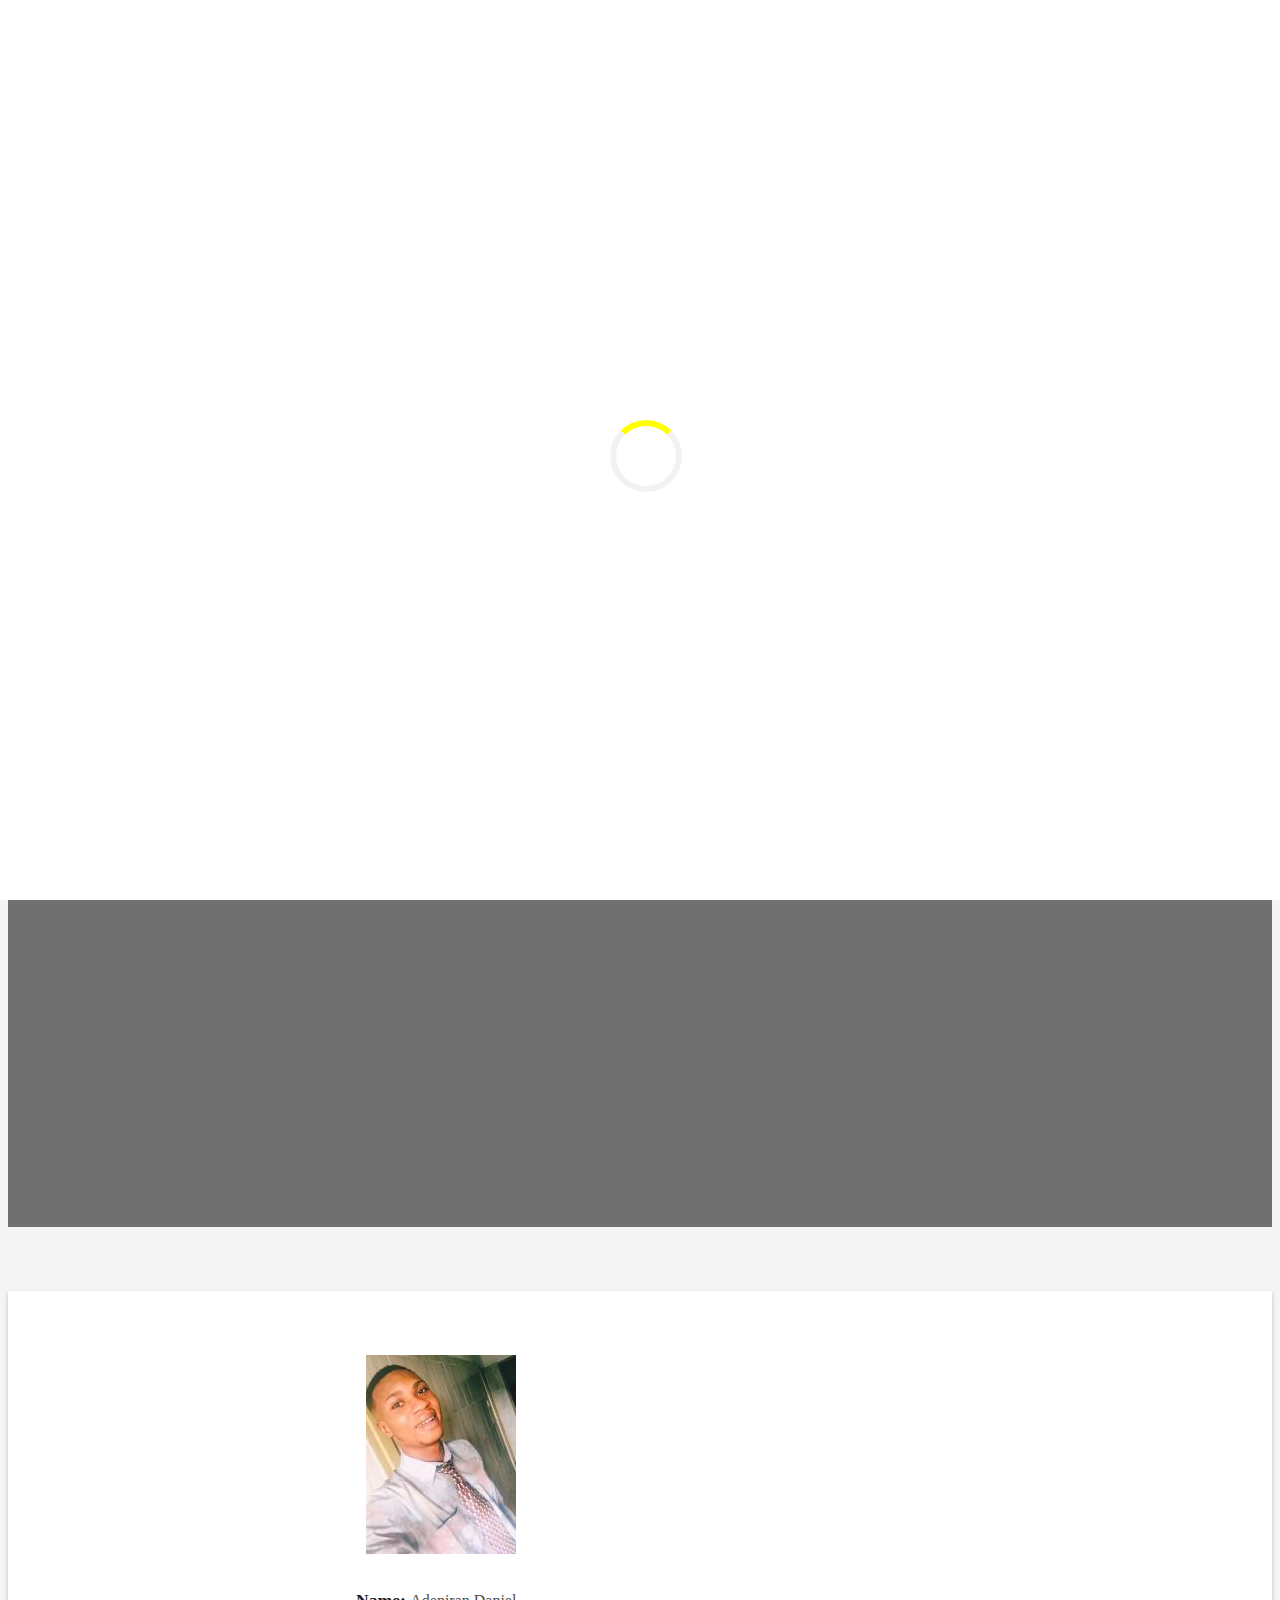
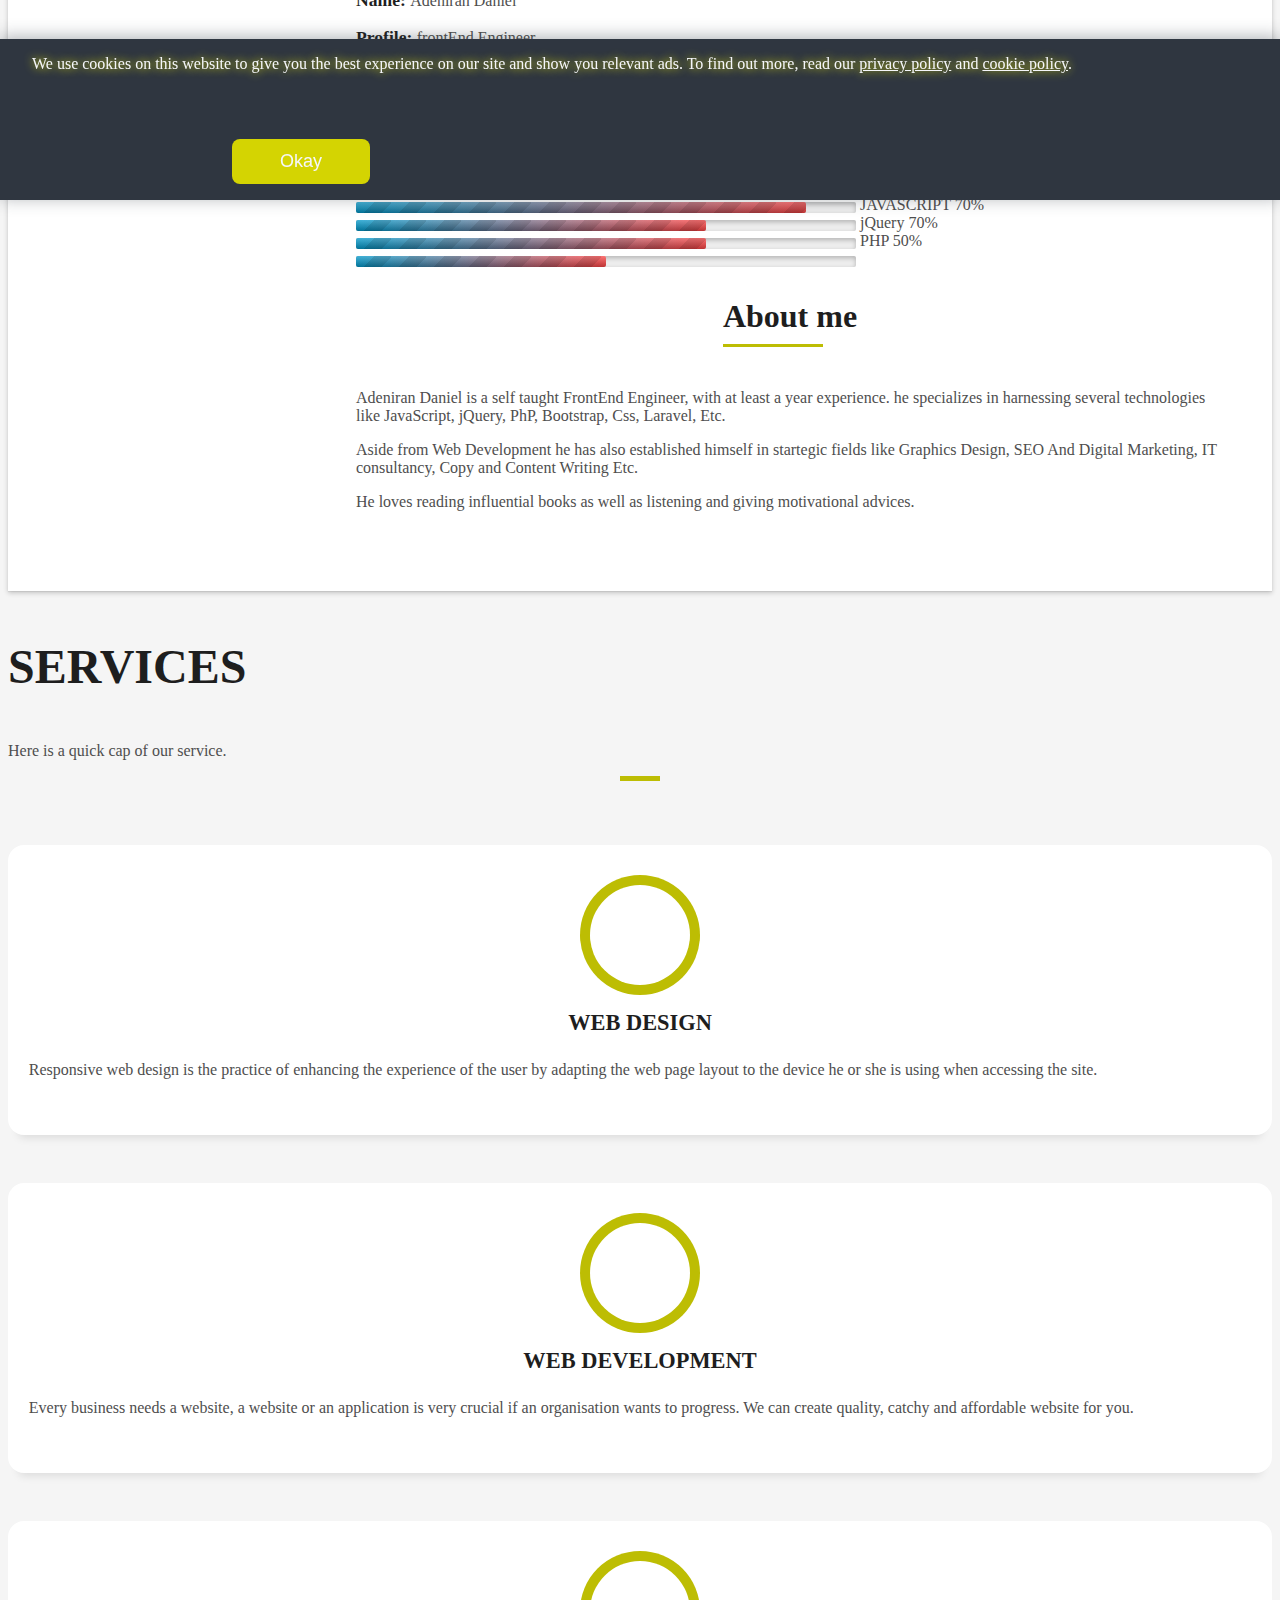
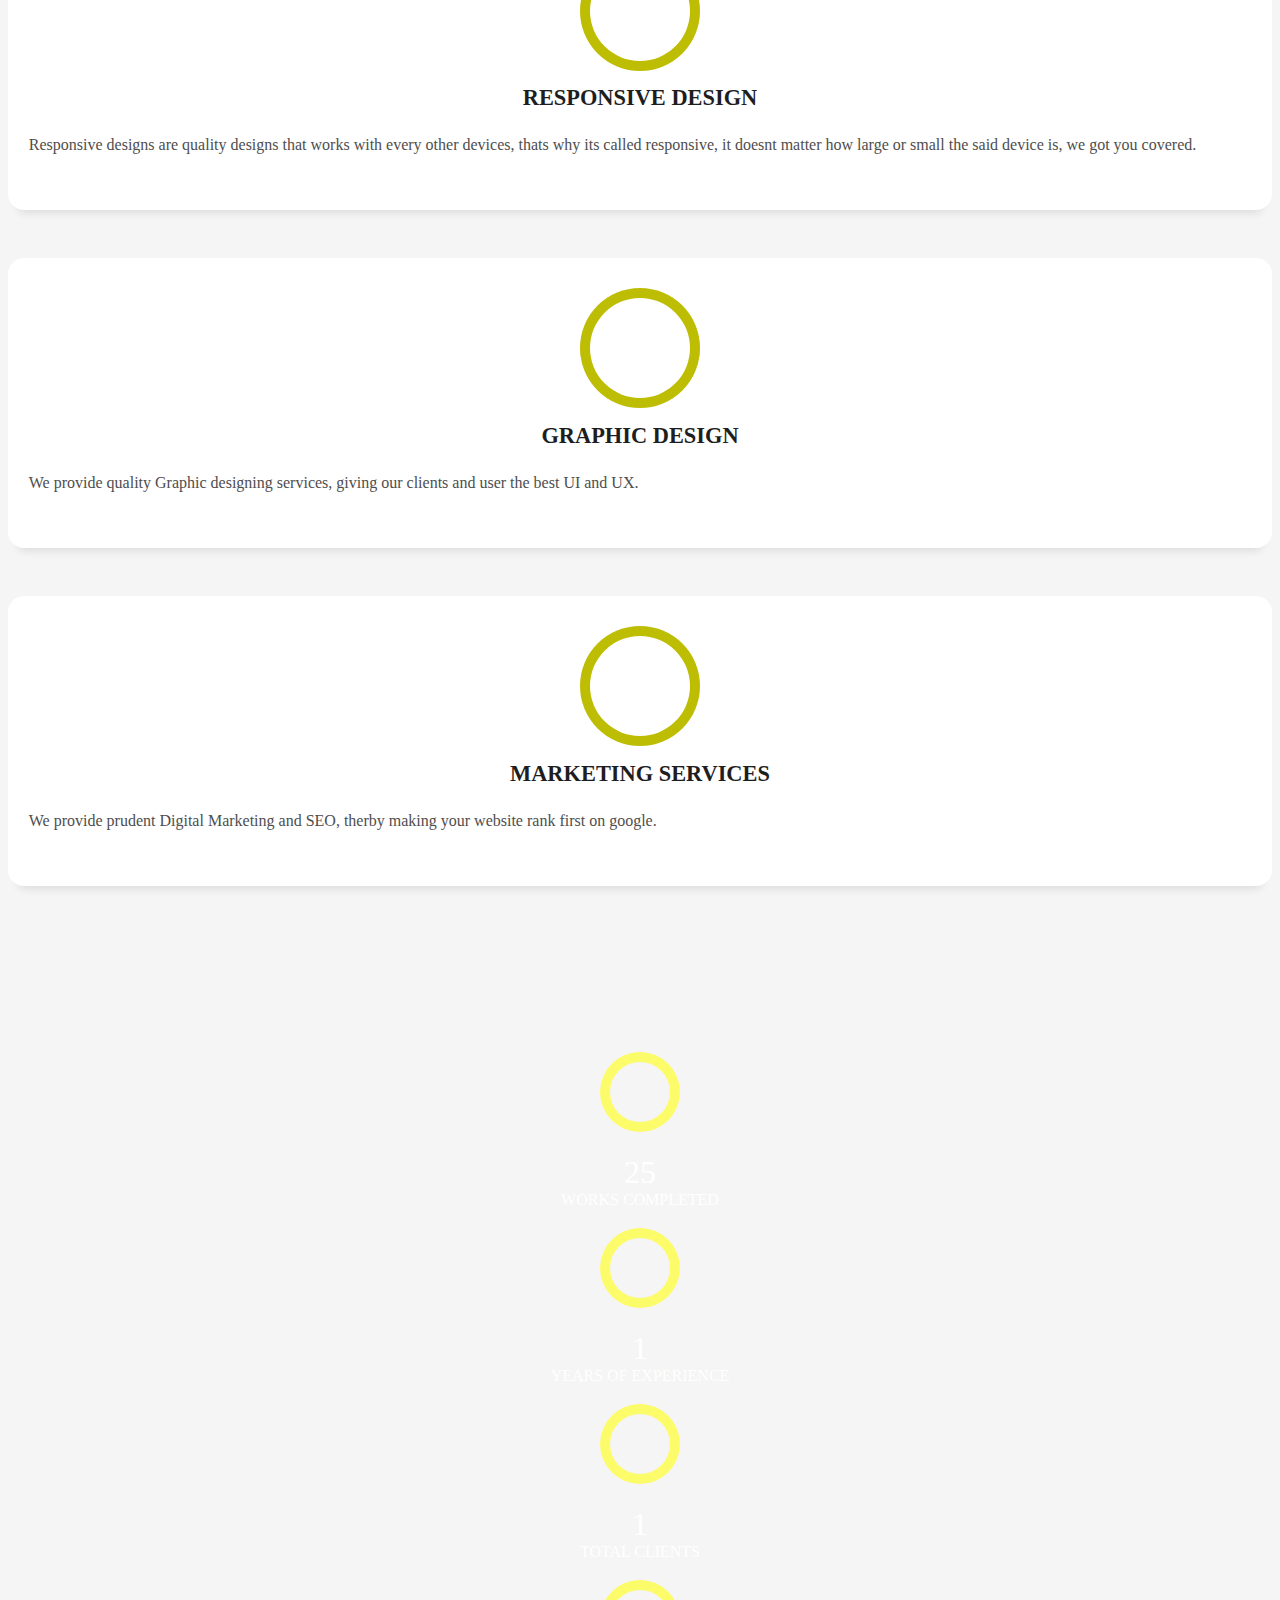
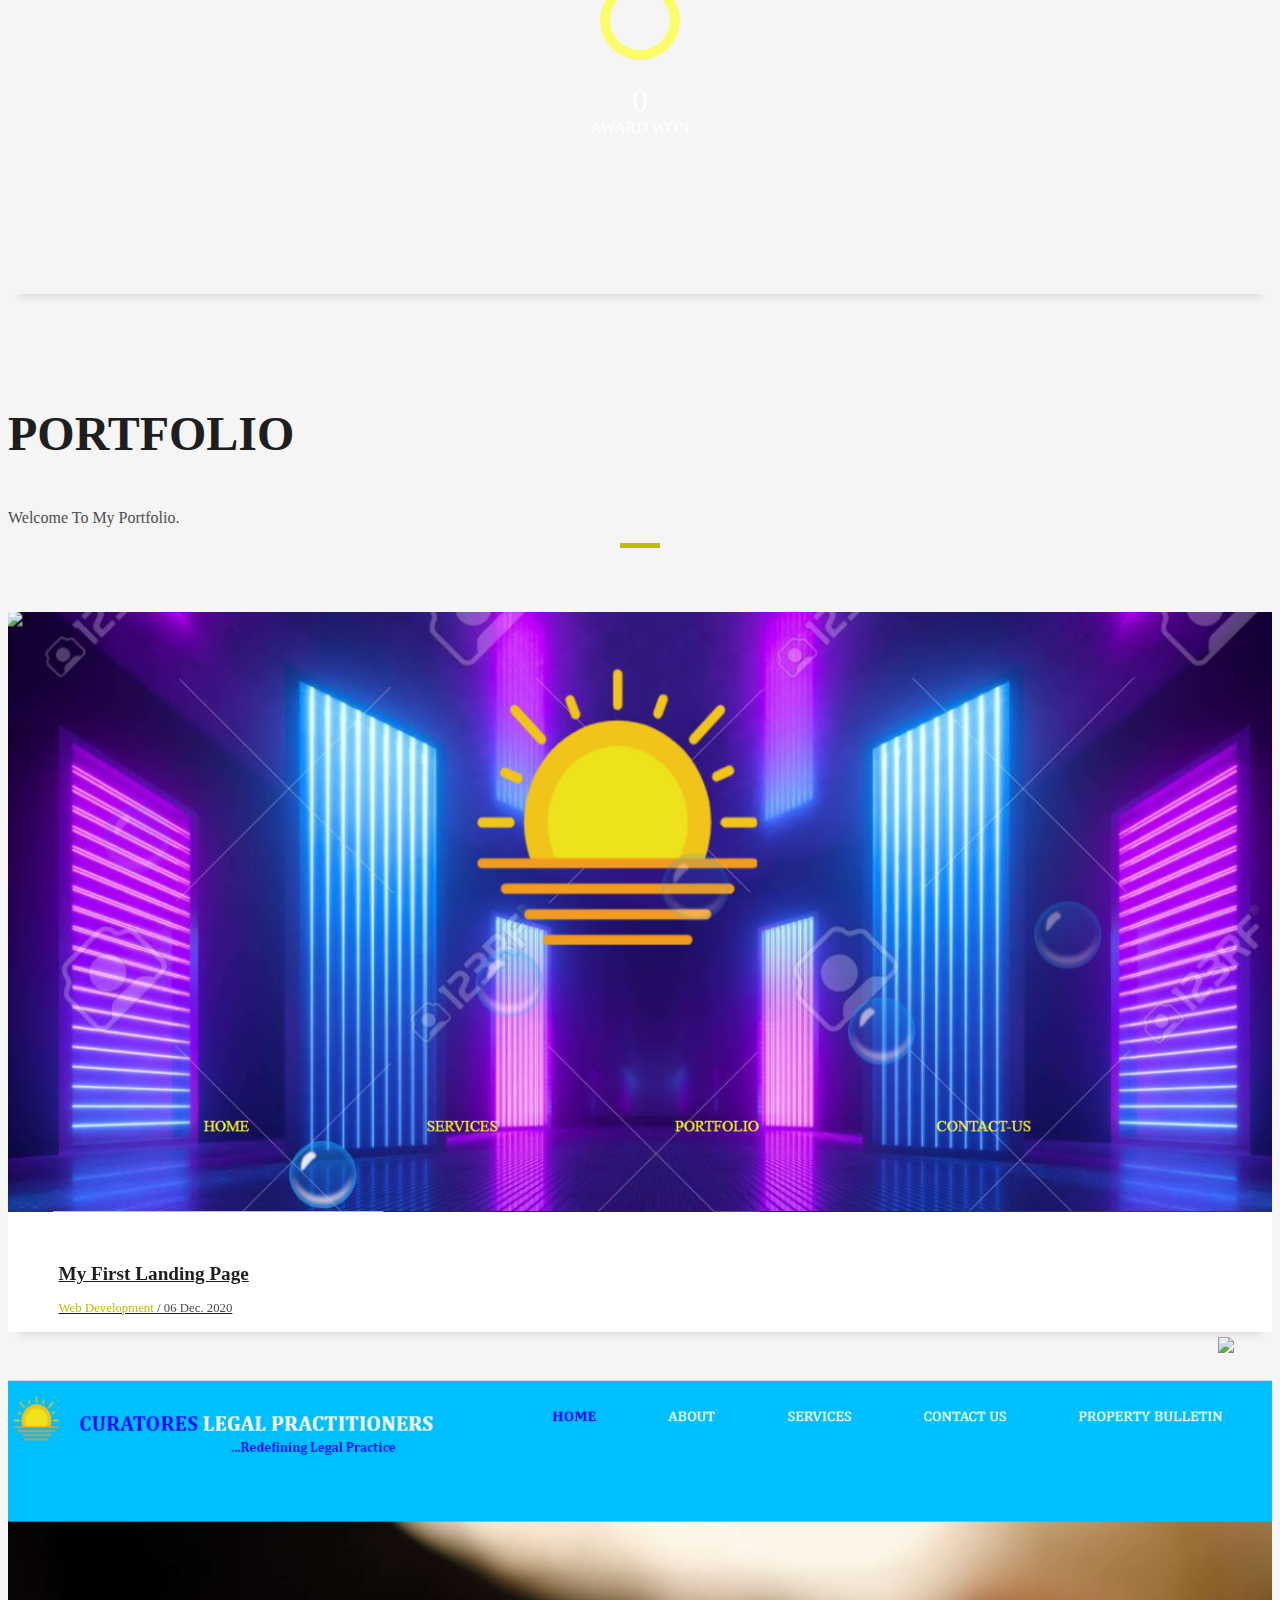
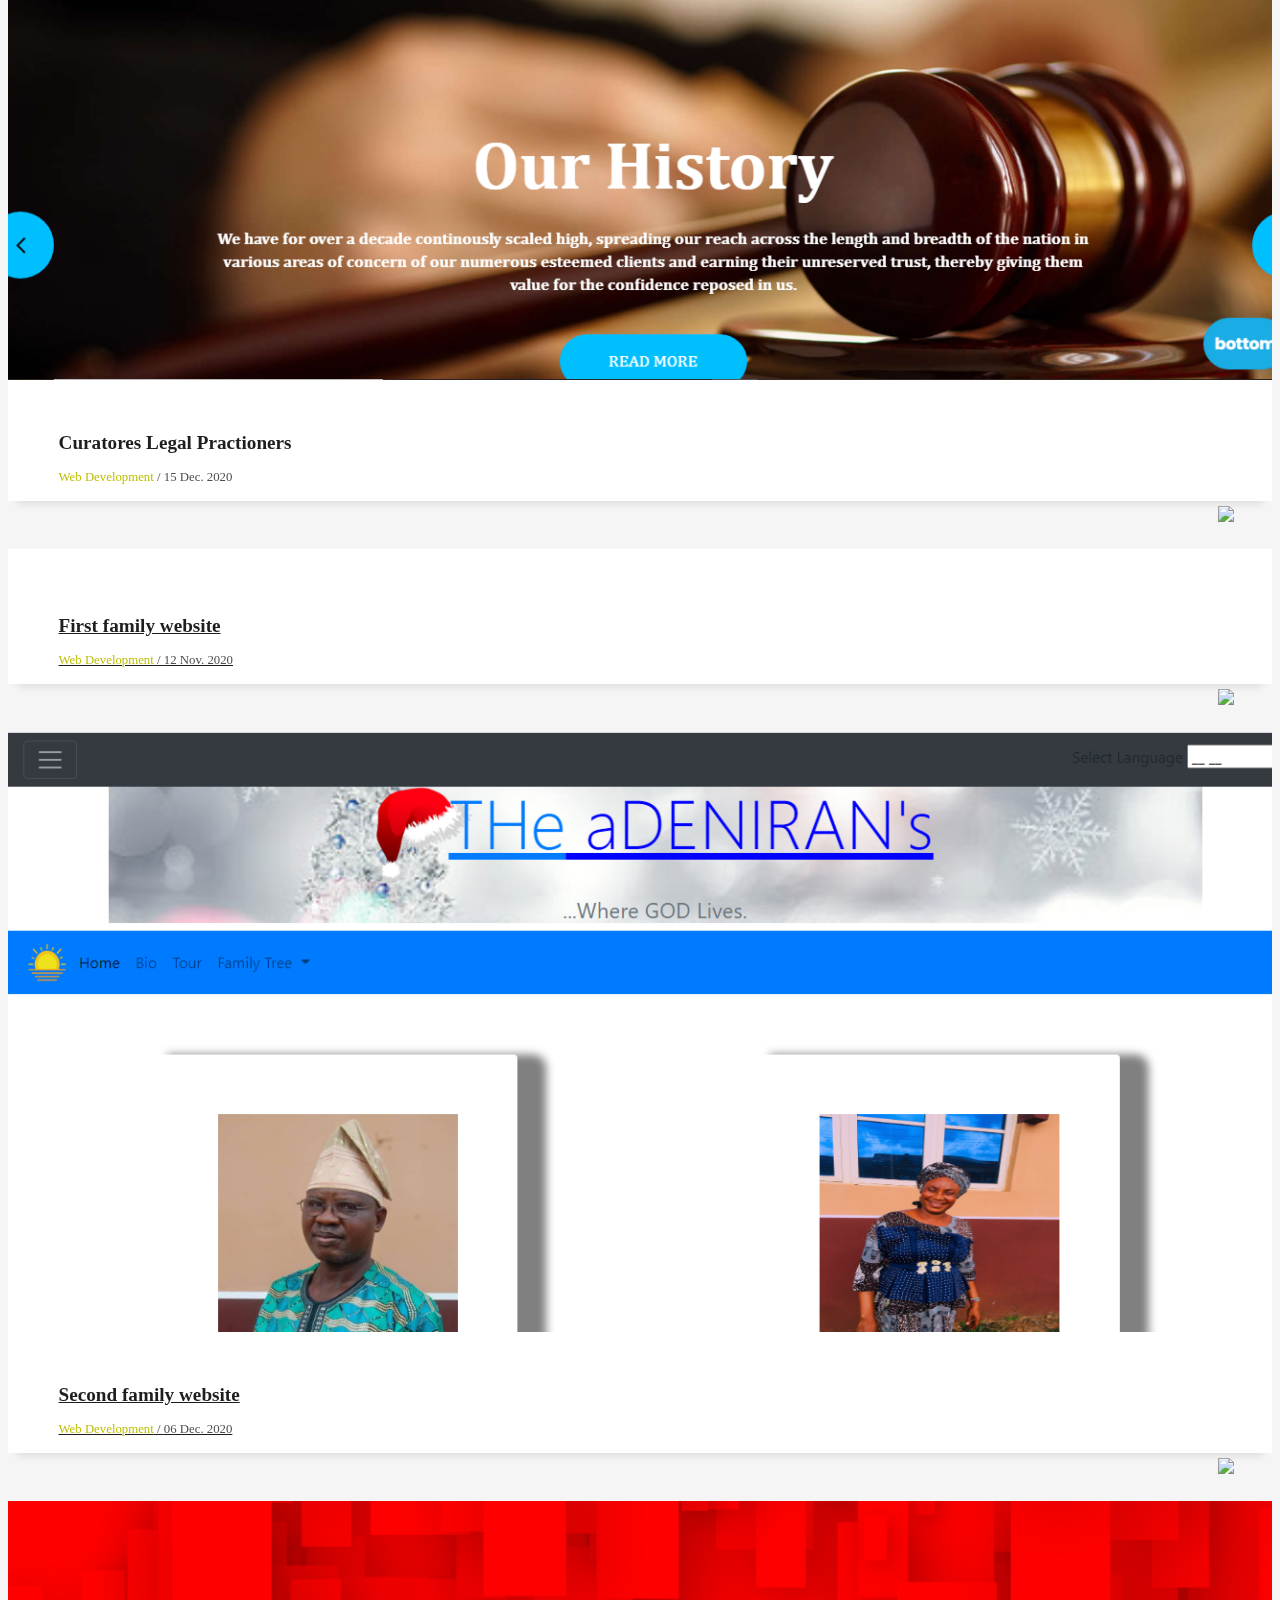
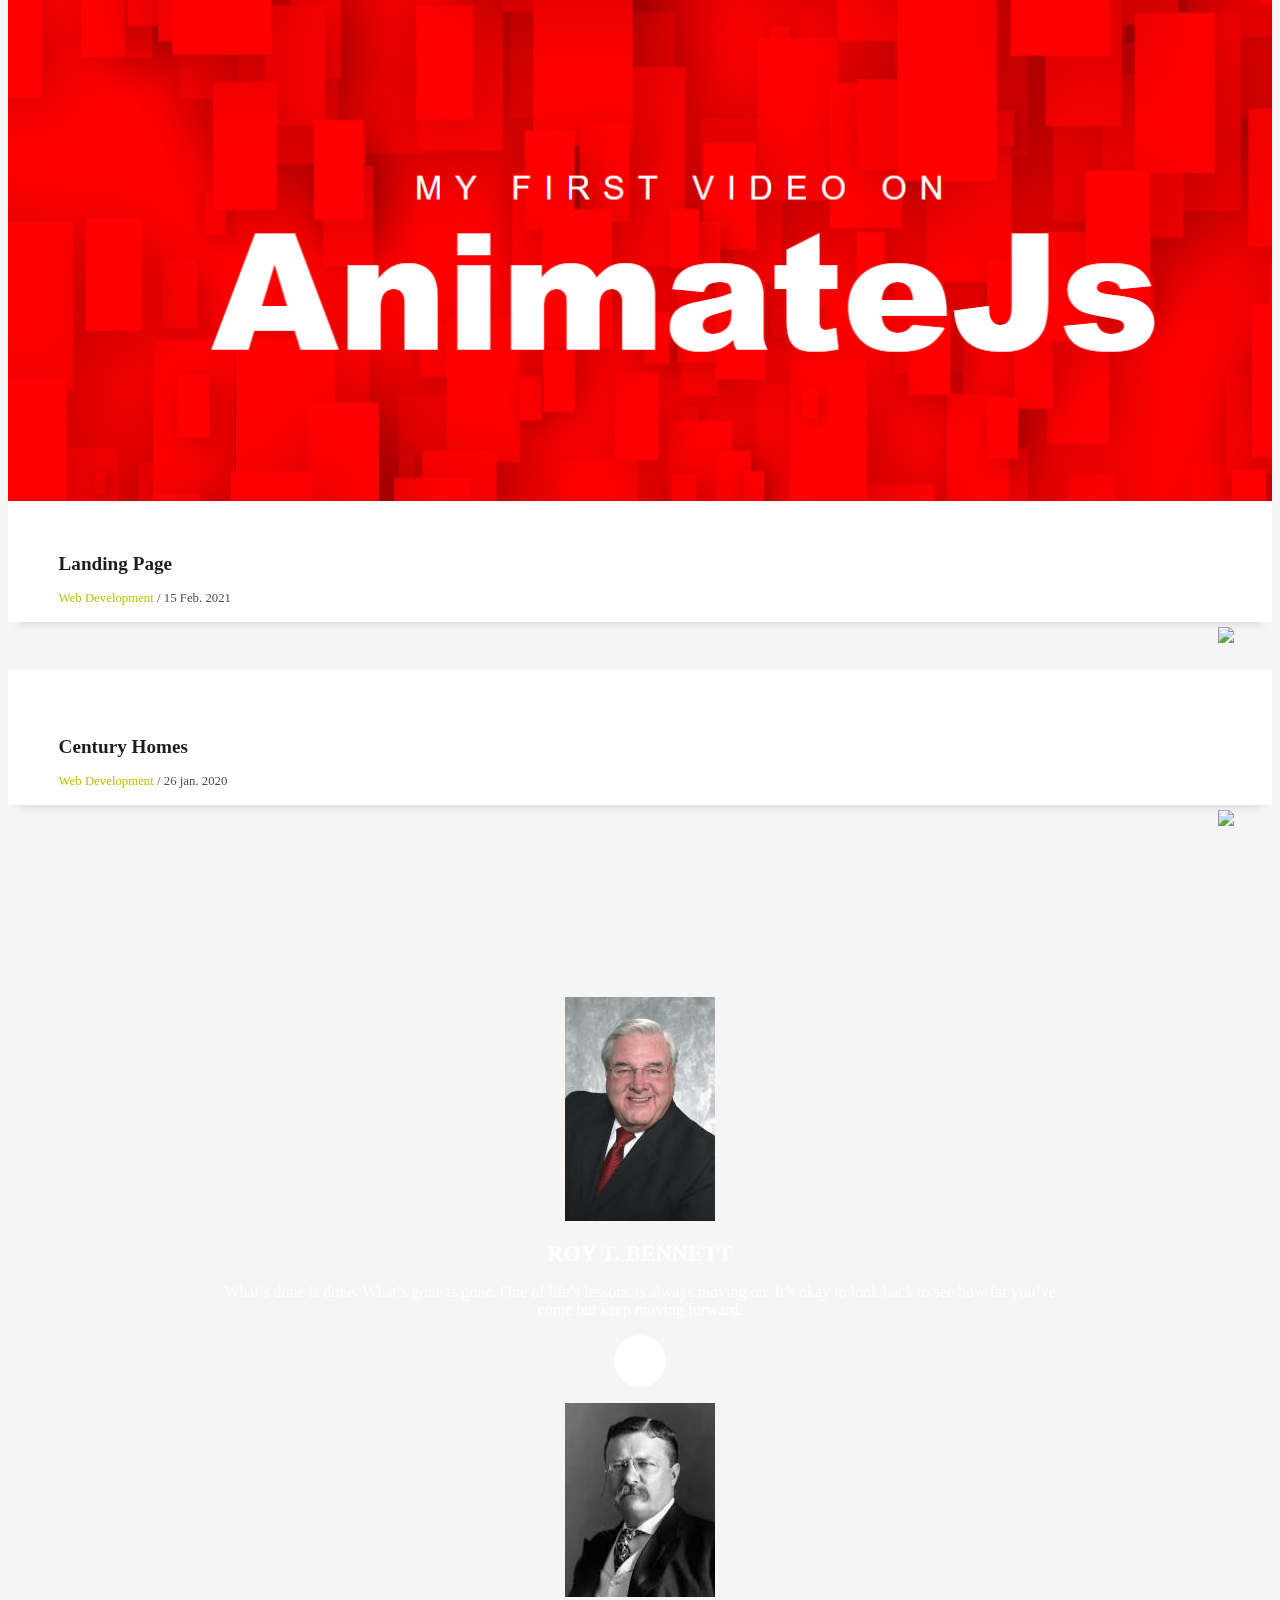
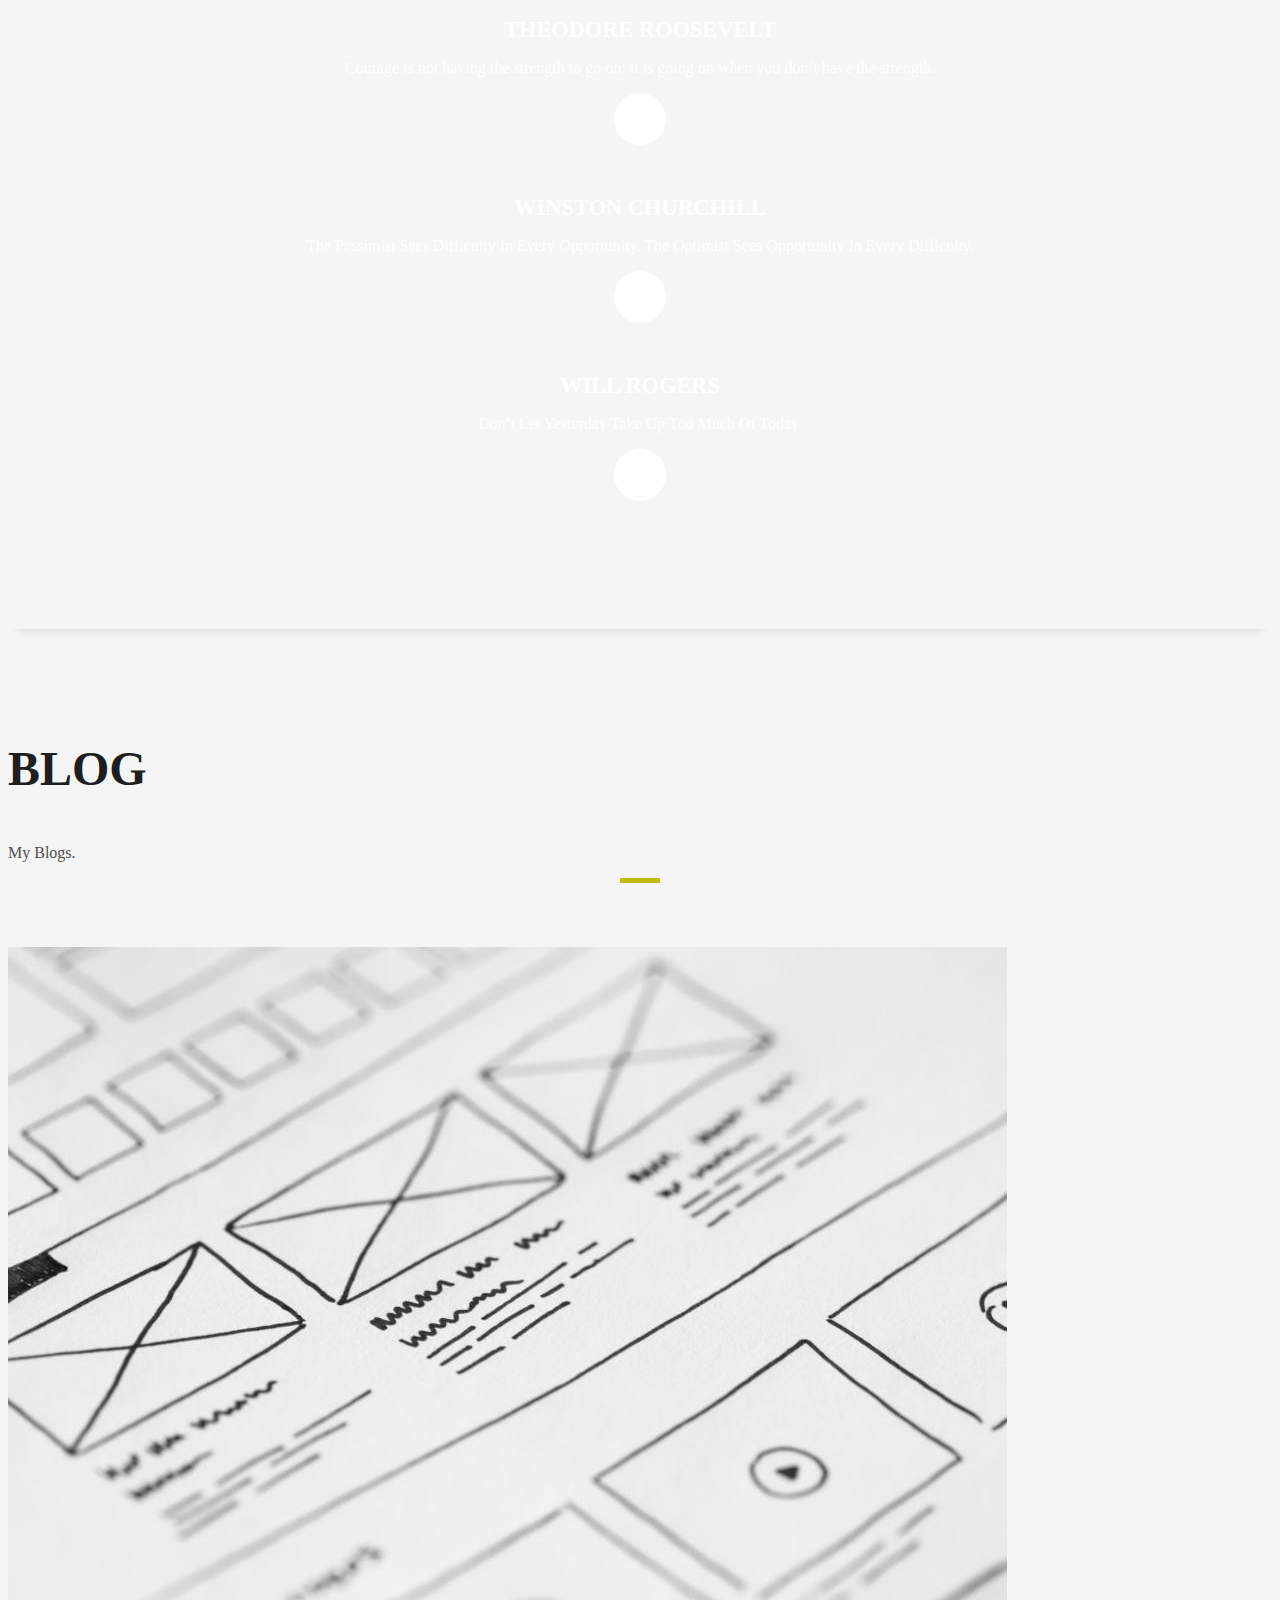
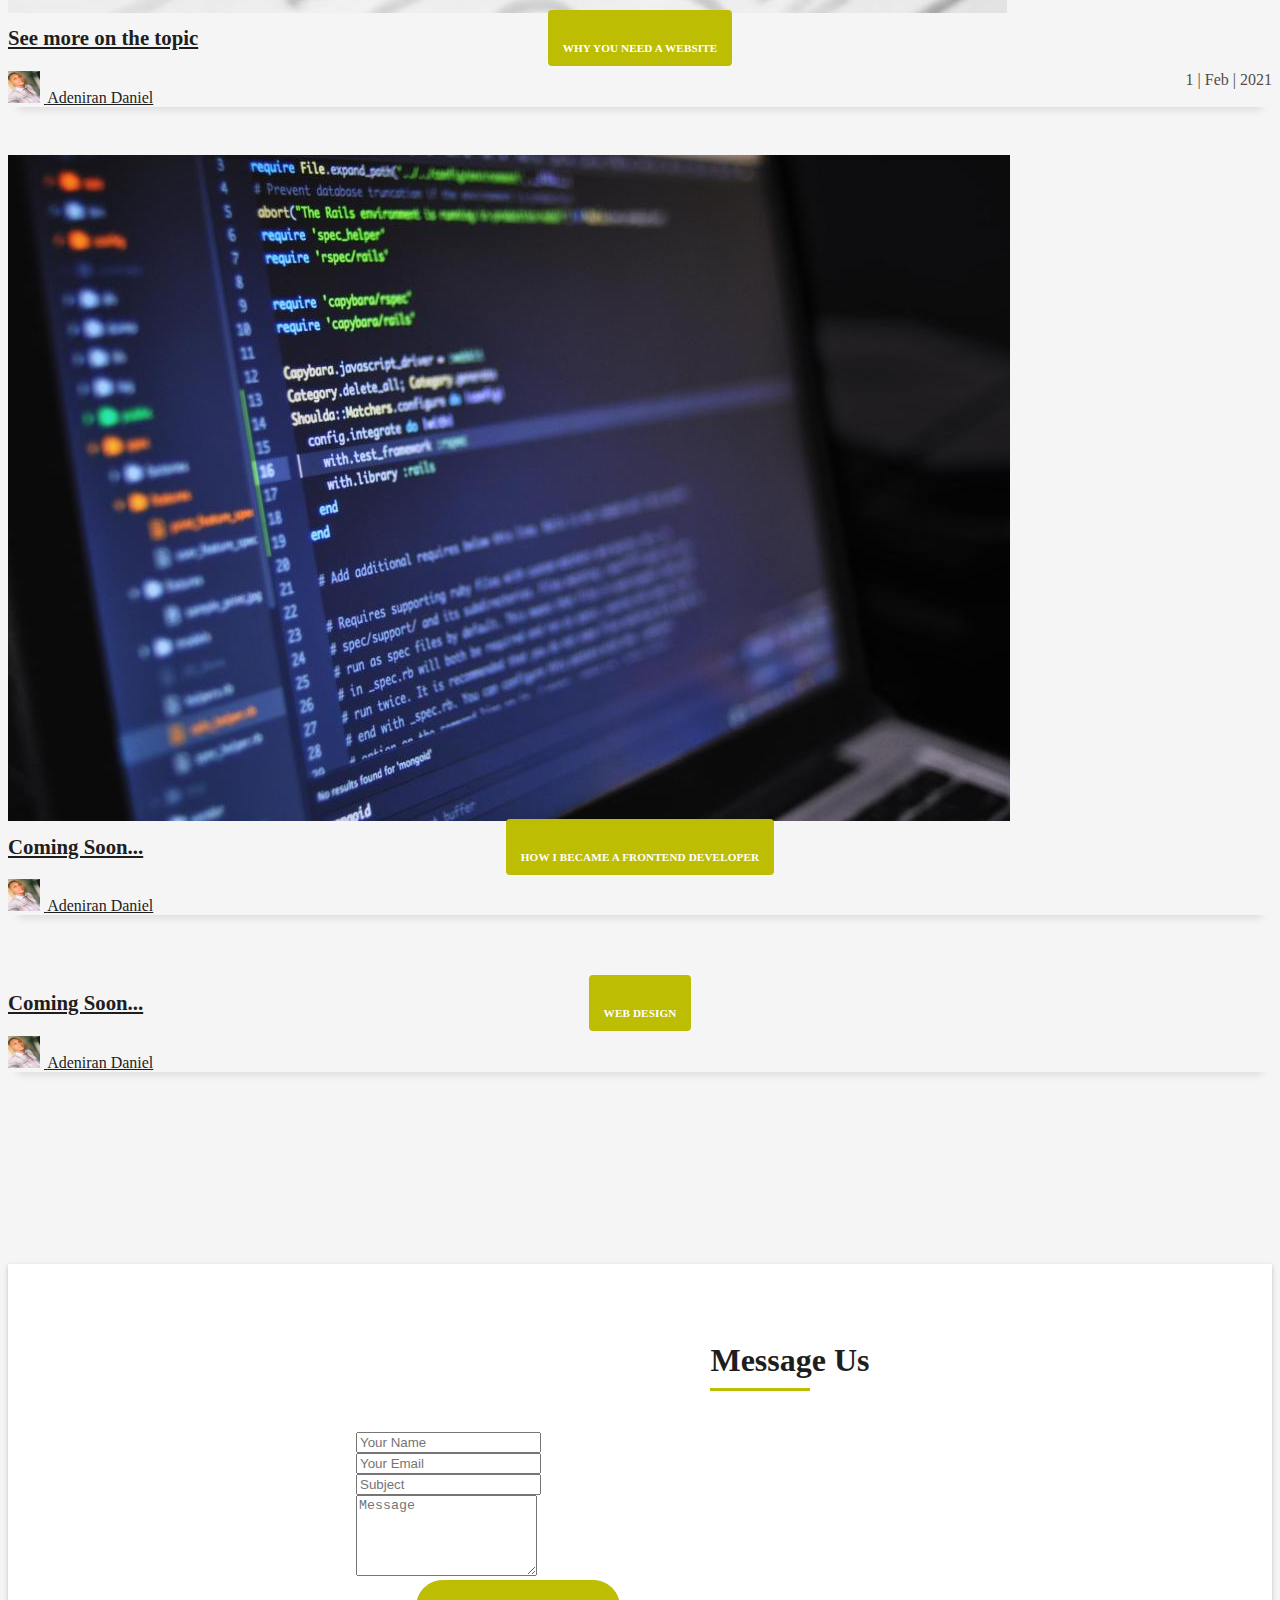
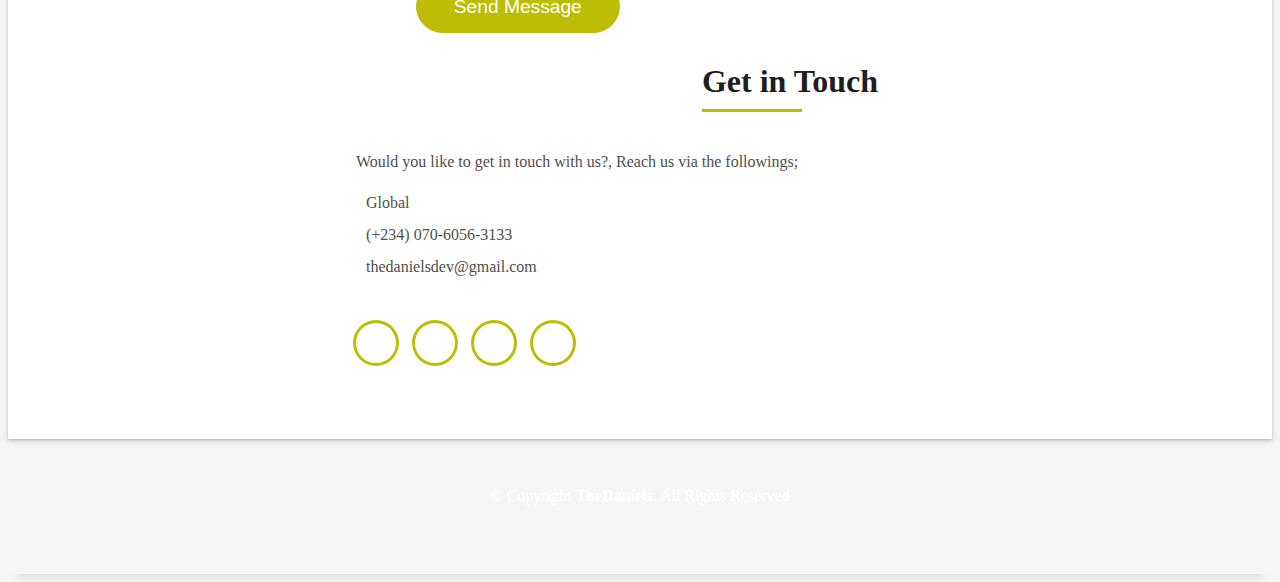
==== home.html @ ecb2acb4 "fixing responsivesness" ====
<!DOCTYPE html>
<html lang="en">

<head>
    <meta charset="utf-8">
    <title>Thedaniels.portfolio</title>
    <meta content="width=device-width, initial-scale=1.0" name="viewport">
    <meta content="" name="keywords">
    <meta content="" name="description">

    <!-- Favicons -->
    <link href="LogoMakr-8X5LYk.png" rel="icon">
    <!--<link href="img/apple-touch-icon.png" rel="apple-touch-icon">-->

    <!-- Bootstrap CSS File -->
    <link href="lib/bootstrap/css/bootstrap.min.css" rel="stylesheet">

    <!-- Libraries CSS Files -->
    <script src="https://code.jquery.com/jquery-3.5.1.js" integrity="sha256-QWo7LDvxbWT2tbbQ97B53yJnYU3WhH/C8ycbRAkjPDc=" crossorigin="anonymous"></script>

    <link rel="stylesheet" href="https://cdnjs.cloudflare.com/ajax/libs/animate.css/4.1.1/animate.min.css" />
    <link href="lib/font-awesome/css/font-awesome.min.css" rel="stylesheet">
    <link href="lib/animate/animate.min.css" rel="stylesheet">
    <link href="lib/ionicons/css/ionicons.min.css" rel="stylesheet">
    <link href="lib/owlcarousel/assets/owl.carousel.min.css" rel="stylesheet">
    <link href="lib/lightbox/css/lightbox.min.css" rel="stylesheet">

    <!-- Main Stylesheet File -->
    <link href="css/style.css" rel="stylesheet">

    <!-- =======================================================
    Theme Name: DevFolio
    Theme URL: https://bootstrapmade.com/devfolio-bootstrap-portfolio-html-template/
    Author: BootstrapMade.com
    License: https://bootstrapmade.com/license/
  ======================================================= -->
</head>

<body id="page-top" class="darkmde">

    <!--/ Nav Star /-->
    <nav class="navbar navbar-b navbar-trans navbar-expand-md fixed-top" id="mainNav">
        <div class="container">
            <div class="image-header">
                <img src="LogoMakr-8X5LYk.png">
            </div>
            <a class="navbar-brand js-scroll" href="#page-top">TheDaniels</a>

            <button class="navbar-toggler collapsed" type="button" data-toggle="collapse" data-target="#navbarDefault" aria-controls="navbarDefault" aria-expanded="false" aria-label="Toggle navigation">
        <span></span>
        <span></span>
        <span></span>
      </button>
            <div class="navbar-collapse collapse justify-content-end" id="navbarDefault">
                <ul class="navbar-nav">
                    <li class="nav-item">
                        <a class="nav-link js-scroll active" href="#home">Home</a>
                    </li>
                    <li class="shownextHome animate__animated animate__bounceIn">
                        <table class="table">
                            <tr>
                                <td>Welcome, I Love You So So Much.</td>

                            </tr>
                        </table>
                    </li>
                    <li class="nav-item">
                        <a class="nav-link js-scroll" href="#about">About</a>
                    </li>
                    <li class="shownext animate__animated animate__bounceIn">
                        <table class="table">
                            <tr>
                                <td>Read About Me?</td>

                            </tr>
                        </table>
                    </li>
                    <li class="nav-item">
                        <a class="nav-link js-scroll" href="#service">Services</a>
                    </li>
                    <li class="shownext animate__animated animate__bounceIn">
                        <table class="table">
                            <tr>
                                <td>My Services?</td>

                            </tr>
                        </table>
                    </li>
                    <li class="nav-item">
                        <a class="nav-link js-scroll" href="#work">Work</a>
                    </li>
                    <li class="shownext animate__animated animate__bounceIn">
                        <table class="table">
                            <tr>
                                <td>My Portfolio?</td>

                            </tr>
                        </table>
                    </li>
                    <li class="nav-item">
                        <a class="nav-link js-scroll" href="#blog">Blog</a>
                    </li>
                    <li class="shownext animate__animated animate__bounceIn">
                        <table class="table">
                            <tr>
                                <th>My Blogs ?.</th>


                            </tr>
                        </table>
                    </li>
                    <li class="nav-item">
                        <a class="nav-link js-scroll" href="#contact">Contact</a>
                    </li>
                    <li class="shownext animate__animated animate__bounceIn">
                        <table class="table">
                            <tr>
                                <td>My Contact?</td>

                            </tr>
                        </table>
                    </li>

                    </li>
                </ul>
            </div>
        </div>
    </nav>
    <!--/ Nav End /-->

    <!--/ Intro Skew Star /-->
    <div id="home" class="intro route bg-image" style="background-image: url(led.jpg)">
        <div class="overlay-itro"></div>
        <div class="intro-content display-table">
            <div class="table-cell">
                <div class="container">
                    <!--<p class="display-6 color-d">Hello, world!</p>-->
                    <h1 class="intro-title mb-4">I am Adeniran Daniel</h1>
                    <p class="intro-subtitle"><span class="text-slider-items">CEO TheDaniels,Web Developer,
              Frontend Engineer,Graphic Designer</span><strong class="text-slider"></strong></p>
                    <!-- <p class="pt-3"><a class="btn btn-primary btn js-scroll px-4" href="#about" role="button">Learn More</a></p> -->
                </div>
            </div>
        </div>
    </div>
    <!--/ Intro Skew End /-->

    <section id="about" class="about-mf sect-pt4 route">
        <div class="container">
            <div class="row">
                <div class="col-sm-12">
                    <div class="box-shadow-full">
                        <div class="row">
                            <div class="col-md-6">
                                <div class="row">
                                    <div class="col-sm-6 col-md-5">
                                        <div class="about-img">
                                            <img src="mini_me2.JPG" class="img-fluid rounded b-shadow-a" alt="">
                                        </div>
                                    </div>
                                    <div class="col-sm-6 col-md-7">
                                        <div class="about-info">
                                            <p><span class="title-s">Name: </span> <span>Adeniran Daniel</span></p>
                                            <p><span class="title-s">Profile: </span> <span>frontEnd Engineer</span></p>
                                            <p><span class="title-s">Email: </span> <span>thedanielsdev@gmail.com</span></p>
                                            <p><span class="title-s">Phone: </span> <span>(+234) 706-056-3133</span></p>
                                        </div>
                                    </div>
                                </div>
                                <div class="skill-mf skill-prog">
                                    <p class="title-s">Skill</p>

                                    <span>HTML</span> <span class="pull-right">95%</span>
                                    <progress max="100" value="95" class="my-progress-bar"></progress>
                                    <!--<div class="progress">
                    <div class="progress-bar" role="progressbar" style="width: 85%;" aria-valuenow="90"
                      aria-valuemin="0" aria-valuemax="100"></div>
                  </div>-->

                                    <span>CSS3</span> <span class="pull-right">90%</span>
                                    <progress max="100" value="90" class="my-progress-bar"></progress>
                                    <!--<div class="progress">
                     heres where i made my own progress bar sample <progress max="100" value="90"></progress>

                    <div class="progress-bar" role="progressbar" style="width: 75%" aria-valuenow="90" aria-valuemin="0"
                      aria-valuemax="100"></div>
                  </div>-->
                                    <span>JAVASCRIPT</span> <span class="pull-right">70%</span>
                                    <progress max="100" value="70" class="my-progress-bar"></progress>
                                    <!--<div class="progress">
                    <div class="progress-bar" role="progressbar" style="width: 50%" aria-valuenow="50" aria-valuemin="0"
                      aria-valuemax="100"></div>
                  </div>-->
                                    <span>jQuery</span> <span class="pull-right">70%</span>
                                    <progress max="100" value="70" class="my-progress-bar"></progress>
                                    <!--<div class="progress">
                    <div class="progress-bar" role="progressbar" style="width: 90%" aria-valuenow="95" aria-valuemin="0"
                      aria-valuemax="100"></div>-->

                                    <span>PHP</span> <span class="pull-right">50%</span>
                                    <progress max="100" value="50" class="my-progress-bar"></progress>


                                </div>

                            </div>

                        </div>
                        <!--<div class="pie">

                            <div id="piechart"></div>

                        </div>-->


                        <div class="col-md-6">
                            <div class="about-me pt-4 pt-md-0">
                                <div class="title-box-2">
                                    <h5 class="title-left">
                                        About me
                                    </h5>
                                </div>
                                <p class="lead">
                                    Adeniran Daniel is a self taught FrontEnd Engineer, with at least a year experience. he specializes in harnessing several technologies like JavaScript, jQuery, PhP, Bootstrap, Css, Laravel, Etc.



                                </p>
                                <p class="lead">
                                    Aside from Web Development he has also established himself in startegic fields like Graphics Design, SEO And Digital Marketing, IT consultancy, Copy and Content Writing Etc.
                                </p>
                                <p class="lead">
                                    He loves reading influential books as well as listening and giving motivational advices.
                                </p>
                            </div>
                        </div>
                    </div>

                </div>
            </div>
        </div>
        </div>
    </section>

    <!--/ Section Services Star /-->
    <section id="service" class="services-mf route">
        <div class="container">
            <div class="row">
                <div class="col-sm-12">
                    <div class="title-box text-center">
                        <h3 class="title-a">
                            Services
                        </h3>
                        <p class="subtitle-a">
                            Here is a quick cap of our service.
                        </p>
                        <div class="line-mf"></div>
                    </div>
                </div>
            </div>
            <div class="row">
                <div class="col-md-4">
                    <div class="service-box">
                        <div class="service-ico">
                            <span class="ico-circle"><i class="ion-monitor"></i></span>
                        </div>
                        <div class="service-content">
                            <h2 class="s-title">Web Design</h2>
                            <p class="s-description text-center">
                                Responsive web design is the practice of enhancing the experience of the user by adapting the web page layout to the device he or she is using when accessing the site.



                            </p>

                        </div>

                    </div>
                </div>



                <div class="col-md-4">
                    <div class="service-box">
                        <div class="service-ico">
                            <span class="ico-circle"><i class="ion-code-working"></i></span>
                        </div>
                        <div class="service-content">
                            <h2 class="s-title">Web Development</h2>
                            <p class="s-description text-center">
                                Every business needs a website, a website or an application is very crucial if an organisation wants to progress. We can create quality, catchy and affordable website for you.
                            </p>
                        </div>
                    </div>
                </div>

                <div class="col-md-4">
                    <div class="service-box">
                        <div class="service-ico">
                            <span class="ico-circle"><i class="ion-android-phone-portrait"></i></span>
                        </div>
                        <div class="service-content">
                            <h2 class="s-title">Responsive Design</h2>
                            <p class="s-description text-center">
                                Responsive designs are quality designs that works with every other devices, thats why its called responsive, it doesnt matter how large or small the said device is, we got you covered.

                            </p>
                        </div>
                    </div>
                </div>
                <div class="col-md-4">
                    <div class="service-box">
                        <div class="service-ico">
                            <span class="ico-circle"><i class="ion-paintbrush"></i></span>
                        </div>
                        <div class="service-content">
                            <h2 class="s-title">Graphic Design</h2>
                            <p class="s-description text-center">
                                We provide quality Graphic designing services, giving our clients and user the best UI and UX.
                            </p>
                        </div>
                    </div>
                </div>
                <div class="col-md-4">
                    <div class="service-box">
                        <div class="service-ico">
                            <span class="ico-circle"><i class="ion-stats-bars"></i></span>
                        </div>
                        <div class="service-content">
                            <h2 class="s-title">Marketing Services</h2>
                            <p class="s-description text-center">
                                We provide prudent Digital Marketing and SEO, therby making your website rank first on google.
                            </p>
                        </div>
                    </div>
                </div>
            </div>
        </div>
    </section>
    <!--/ Section Services End /-->

    <div class="section-counter paralax-mf bg-image" style="background-image: url(mini_overlay\ imgg.jpg)">
        <div class="overlay-mf"></div>
        <div class="container">
            <div class="row">
                <div class="col-sm-3 col-lg-3">
                    <div class="counter-box">
                        <div class="counter-ico">
                            <span class="ico-circle"><i class="ion-checkmark-round"></i></span>
                        </div>
                        <div class="counter-num">
                            <p class="counter">25</p>
                            <span class="counter-text">WORKS COMPLETED</span>
                        </div>
                    </div>
                </div>
                <div class="col-sm-3 col-lg-3">
                    <div class="counter-box pt-4 pt-md-0">
                        <div class="counter-ico">
                            <span class="ico-circle"><i class="ion-ios-calendar-outline"></i></span>
                        </div>
                        <div class="counter-num">
                            <p class="counter">1</p>
                            <span class="counter-text">YEARS OF EXPERIENCE</span>
                        </div>
                    </div>
                </div>
                <div class="col-sm-3 col-lg-3">
                    <div class="counter-box pt-4 pt-md-0">
                        <div class="counter-ico">
                            <span class="ico-circle"><i class="ion-ios-people"></i></span>
                        </div>
                        <div class="counter-num">
                            <p class="counter">1</p>
                            <span class="counter-text">TOTAL CLIENTS</span>
                        </div>
                    </div>
                </div>
                <div class="col-sm-3 col-lg-3">
                    <div class="counter-box pt-4 pt-md-0">
                        <div class="counter-ico">
                            <span class="ico-circle"><i class="ion-ribbon-a"></i></span>
                        </div>
                        <div class="counter-num">
                            <p class="counter">0</p>
                            <span class="counter-text">AWARD WON</span>
                        </div>
                    </div>
                </div>
            </div>
        </div>
    </div>

    <!--/ Section Portfolio Star /-->
    <section id="work" class="portfolio-mf sect-pt4 route">
        <div class="container">
            <div class="row">
                <div class="col-sm-12">
                    <div class="title-box text-center">
                        <h3 class="title-a">
                            Portfolio
                        </h3>
                        <p class="subtitle-a">
                            Welcome To My Portfolio.
                        </p>
                        <div class="line-mf"></div>
                    </div>
                </div>
            </div>
            <div class="row">
                <div class="col-md-4">
                    <div class="work-box">
                        <a href="mini_my first portfolio website.png" data-lightbox="gallery-mf">
                            <div class="work-img">
                                <img src="mini_my first portfolio website.png" alt="" class="img-fluid">
                            </div>
                            <div class="work-content">
                                <div class="row">
                                    <div class="col-sm-8">
                                        <h2 class="w-title">My First Landing Page</h2>
                                        <div class="w-more">
                                            <span class="w-ctegory">Web Development</span> / <span class="w-date">06 Dec. 2020</span>
                                        </div>

                                    </div>
                                    <div class="col-sm-4">
                                        <div class="w-like">
                                            <span class=""><img src="mini_github icon.png"></span>
                                        </div>
                                    </div>
                                </div>
                            </div>
                        </a>
                    </div>
                </div>

                <div class="col-md-4">
                    <div class="work-box">
                        <a href="mini_new cur.png" data-lightbox="gallery-mf">
                            <div class="work-img">
                                <a href="https://thedanielsdev.github.io/curatores.com/" target="_blank"><img src="mini_new cur.png" alt="" class="img-fluid">
                                </a>
                            </div>
                            <div class="work-content">

                                <div class="row">
                                    <div class="col-sm-8">
                                        <h2 class="w-title">Curatores Legal Practioners</h2>
                                        <div class="w-more">
                                            <span class="w-ctegory">Web Development</span> / <span class="w-date">15 Dec. 2020</span>
                                        </div>
                                    </div>
                                    <div class="col-sm-4">
                                        <div class="w-like">
                                            <span class=""><img src="mini_github icon.png"></span>
                                        </div>
                                    </div>
                                </div>
                            </div>
                        </a>
                    </div>
                </div>

                <div class="col-md-4">
                    <div class="work-box">
                        <a href="mini_the adenirans first trial img.png" data-lightbox="gallery-mf">
                            <div class="work-img">
                                <img src="mini_the adenirans first trial img.png" alt="" class="img-fluid">
                            </div>
                            <div class="work-content">
                                <div class="row">
                                    <div class="col-sm-8">
                                        <h2 class="w-title">First family website</h2>
                                        <div class="w-more">
                                            <span class="w-ctegory">Web Development</span> / <span class="w-date">12 Nov. 2020</span>
                                        </div>
                                    </div>
                                    <div class="col-sm-4">
                                        <div class="w-like">
                                            <span class=""><img src="mini_github icon.png"></span>
                                        </div>
                                    </div>
                                </div>
                            </div>
                        </a>
                    </div>
                </div>
                <div class="col-md-4">
                    <div class="work-box">
                        <a href="mini_second family website.png" data-lightbox="gallery-mf">
                            <div class="work-img">
                                <img src="mini_second family website.png" alt="" class="img-fluid">
                            </div>
                            <div class="work-content">
                                <div class="row">
                                    <div class="col-sm-8">
                                        <h2 class="w-title">Second family website</h2>
                                        <div class="w-more">
                                            <span class="w-ctegory">Web Development</span> / <span class="w-date">06 Dec. 2020</span>
                                        </div>
                                    </div>
                                    <div class="col-sm-4">
                                        <div class="w-like">
                                            <span class=""><img src="mini_github icon.png"></span>
                                        </div>
                                    </div>
                                </div>
                            </div>
                        </a>
                    </div>
                </div>
                <div class="col-md-4">
                    <div class="work-box">
                        <a href="mini_animate js landing page 2.png" data-lightbox="gallery-mf">
                            <div class="work-img">
                                <a href="https://thedanielsdev.github.io/animejs/" target="_blank"><img src="mini_animate js landing page 2.png" alt="" class="img-fluid"></a>
                            </div>
                            <div class="work-content">
                                <div class="row">
                                    <div class="col-sm-8">
                                        <h2 class="w-title">Landing Page</h2>
                                        <div class="w-more">
                                            <span class="w-ctegory">Web Development</span> / <span class="w-date">15 Feb. 2021</span>
                                        </div>
                                    </div>
                                    <div class="col-sm-4">
                                        <div class="w-like">
                                            <span class=""><img src="mini_github icon.png"></span>
                                        </div>
                                    </div>
                                </div>
                            </div>
                        </a>
                    </div>
                </div>
                <div class="col-md-4">
                    <div class="work-box">
                        <a href="mini_century homes bg.png" data-lightbox="gallery-mf">
                            <div class="work-img">
                                <a href="https://thedanielsdev.github.io/century-homes/" target="_blank"><img src="mini_century homes bg.png" alt="" class="img-fluid">
                                </a>
                            </div>
                            <div class="work-content">
                                <div class="row">
                                    <div class="col-sm-8">
                                        <h2 class="w-title">Century Homes</h2>
                                        <div class="w-more">
                                            <span class="w-ctegory">Web Development</span> / <span class="w-date">26 jan. 2020</span>
                                        </div>
                                    </div>
                                    <div class="col-sm-4">
                                        <div class="w-like">
                                            <span class=""><img src="mini_github icon.png"></span>
                                        </div>
                                    </div>
                                </div>
                            </div>
                        </a>
                    </div>
                </div>

            </div>
        </div>
    </section>
    <!--/ Section Portfolio End /-->

    <!--/ Section Testimonials Star /-->
    <div class="testimonials paralax-mf bg-image" style="background-image: url(mini_overlay\ imgg.jpg)">
        <div class="overlay-mf"></div>
        <div class="container">
            <div class="row">
                <div class="col-md-12">
                    <div id="testimonial-mf" class="owl-carousel owl-theme">
                        <div class="testimonial-box">
                            <div class="author-test">
                                <img src="mini_Robert_T._Bennett.jpg" alt="" class="rounded-circle b-shadow-a">
                                <span class="author">Roy T. Bennett</span>
                            </div>
                            <div class="content-test">
                                <p class="description lead">
                                    What’s done is done. What’s gone is gone. One of life’s lessons is always moving on. It’s okay to look back to see how far you’ve come but keep moving forward.
                                </p>
                                <span class="comit"><i class="fa fa-quote-right"></i></span>
                            </div>
                        </div>
                        <div class="testimonial-box">
                            <div class="author-test">
                                <img src="mini_Theodore Roosevelt.jpg" alt="" class="rounded-circle b-shadow-a">
                                <span class="author">Theodore Roosevelt</span>
                            </div>
                            <div class="content-test">
                                <p class="description lead">
                                    Courage is not having the strength to go on; it is going on when you don’t have the strength.
                                </p>
                                <span class="comit"><i class="fa fa-quote-right"></i></span>
                            </div>
                        </div>
                        <!--the one i just added-->
                        <div class="testimonial-box">
                            <div class="author-test">
                                <img src="mini_winston churchil;l.jpeg" alt="" class="rounded-circle b-shadow-a">
                                <span class="author">Winston Churchill</span>
                            </div>
                            <div class="content-test">
                                <p class="description lead">
                                    The Pessimist Sees Difficulty In Every Opportunity. The Optimist Sees Opportunity In Every Difficulty.
                                </p>
                                <span class="comit"><i class="fa fa-quote-right"></i></span>
                            </div>
                        </div>
                        <!--one more-->
                        <div class="testimonial-box">
                            <div class="author-test">
                                <img src="mini_will rogers.jpg" alt="" class="rounded-circle b-shadow-a">
                                <span class="author">Will Rogers</span>
                            </div>
                            <div class="content-test">
                                <p class="description lead">
                                    Don’t Let Yesterday Take Up Too Much Of Today.
                                </p>
                                <span class="comit"><i class="fa fa-quote-right"></i></span>
                            </div>
                        </div>
                    </div>
                </div>
            </div>
        </div>
    </div>

    <!--/ Section Blog Star /-->
    <section id="blog" class="blog-mf sect-pt4 route">
        <div class="container">
            <div class="row">
                <div class="col-sm-12">
                    <div class="title-box text-center">
                        <h3 class="title-a">
                            Blog
                        </h3>
                        <p class="subtitle-a">
                            My Blogs.
                        </p>
                        <div class="line-mf"></div>
                    </div>
                </div>
            </div>
            <div class="row">
                <div class="col-md-4 animate__animated animate__backInLeft">
                    <div class="card card-blog">
                        <div class="card-img">
                            <a href="why-you-need-a-website.html"><img src="mini_why you need a website.jpg" alt="" class="img-fluid"></a>
                        </div>
                        <div class="card-body">
                            <div class="card-category-box">
                                <div class="card-category">
                                    <a href="why-you-need-a-website.html">
                                        <h6 class="category">Why You Need A Website</h6>
                                    </a>
                                </div>
                            </div>
                            <h3 class="card-title"><a href="why-you-need-a-website.html">See more on the topic</a></h3>
                            <p class="card-description">

                            </p>
                        </div>
                        <div class="card-footer">
                            <div class="post-author">
                                <a href="#">
                                    <img src="mini_me2.JPG" alt="" class="avatar rounded-circle">
                                    <span class="author">Adeniran Daniel</span>
                                </a>
                            </div>
                            <div class="post-date">
                                <span class="ion-ios-clock-outline"></span> 1 | Feb | 2021
                            </div>
                        </div>
                    </div>
                </div>
                <!--second blog card-->
                <div class="col-md-4">
                    <div class="card card-blog animate__animated animate__backInDown">
                        <div class="card-img">
                            <a href="#"><img src="mini_frontend.jpg" alt="" class="img-fluid"></a>
                        </div>
                        <div class="card-body">
                            <div class="card-category-box">
                                <div class="card-category">
                                    <h6 class="category">How I Became A FrontEnd Developer</h6>
                                </div>
                            </div>
                            <h3 class="card-title"><a href="#">Coming Soon...</a></h3>
                            <p class="card-description">

                            </p>
                        </div>
                        <div class="card-footer">
                            <div class="post-author">
                                <a href="#">
                                    <img src="mini_me2.JPG" alt="" class="avatar rounded-circle">

                                    <span class="author">Adeniran Daniel</span>
                                </a>
                            </div>
                            <div class="post-date">
                                <span class="ion-ios-clock-outline"></span>
                            </div>
                        </div>
                    </div>
                </div>
                <!--third blog card-->
                <div class="col-md-4 animate__animated animate__backInRight">
                    <div class="card card-blog">
                        <div class="card-img">
                            <a href="blog-single.html"><img src="img/post-3.jpg" alt="" class="img-fluid"></a>
                        </div>
                        <div class="card-body">
                            <div class="card-category-box">
                                <div class="card-category">
                                    <h6 class="category">Web Design</h6>
                                </div>
                            </div>
                            <h3 class="card-title"><a href="blog-single.html">Coming Soon...</a></h3>
                            <p class="card-description">

                            </p>
                        </div>
                        <div class="card-footer">
                            <div class="post-author">
                                <a href="#">
                                    <img src="mini_me2.JPG" alt="" class="avatar rounded-circle">

                                    <span class="author">Adeniran Daniel</span>
                                </a>
                            </div>
                            <div class="post-date">
                                <span class="ion-ios-clock-outline"></span>
                            </div>
                        </div>
                    </div>
                </div>
            </div>
        </div>
    </section>
    <!--/ Section Blog End /-->



    <!--/ Section Contact-Footer Star /-->
    <section class="paralax-mf footer-paralax bg-image sect-mt4 route" style="background-image: url(mini_overlay\ imgg.jpg)">
        <div class="overlay-mf"></div>
        <div class="container">
            <div class="row">
                <div class="col-sm-12">
                    <div class="contact-mf">
                        <div id="contact" class="box-shadow-full">
                            <div class="row">
                                <div class="col-md-6">
                                    <div class="title-box-2">
                                        <h5 class="title-left">
                                            Message Us
                                        </h5>
                                    </div>
                                    <div>
                                        <form action="https://formsubmit.co/thedanielsdev@gmail.com" method="POST" id="register" role="form" class="contactForm">
                                            <div id="sendmessage">Your message has been sent. Thank you!</div>
                                            <div id="errormessage"></div>
                                            <div class="row">
                                                <div class="col-md-12 mb-3">
                                                    <div class="form-group">
                                                        <input type="text" name="name" class="form-control" id="name" placeholder="Your Name" data-rule="minlen:4" data-msg="Please enter at least 4 chars" />
                                                        <div class="validation"></div>
                                                    </div>
                                                </div>
                                                <div class="col-md-12 mb-3">
                                                    <div class="form-group">
                                                        <input type="email" class="form-control" name="email" id="email" placeholder="Your Email" data-rule="email" data-msg="Please enter a valid email" />
                                                        <div class="validation"></div>
                                                    </div>
                                                </div>
                                                <div class="col-md-12 mb-3">
                                                    <div class="form-group">
                                                        <input type="text" class="form-control" name="subject" id="subject" placeholder="Subject" data-rule="minlen:4" data-msg="Please enter at least 8 chars of subject" />
                                                        <div class="validation"></div>
                                                    </div>
                                                </div>
                                                <div class="col-md-12 mb-3">
                                                    <div class="form-group">
                                                        <textarea class="form-control" name="message" rows="5" data-rule="required" data-msg="Please write something for us" placeholder="Message"></textarea>
                                                        <div class="validation"></div>
                                                    </div>
                                                </div>
                                                <div class="col-md-12 mb-3">
                                                    <div class="form-group">
                                                        <input type="text" name="_honey" style="display:none">

                                                        <input type="hidden" name="_cc" value="dandowsky09@gmail.com">
                                                        <input type="hidden" name="_subject" value="New submission!">

                                                        <div class="validation"></div>
                                                    </div>
                                                </div>
                                                <div class="col-md-12">
                                                    <button type="submit" onclick="submit()" class="button button-a button-big button-rouded">Send
                            Message</button>

                                                </div>
                                            </div>
                                        </form>
                                    </div>
                                </div>
                                <div class="col-md-6">
                                    <div class="title-box-2 pt-4 pt-md-0">
                                        <h5 class="title-left">
                                            Get in Touch
                                        </h5>
                                    </div>
                                    <div class="more-info">
                                        <p class="lead">
                                            Would you like to get in touch with us?, Reach us via the followings;
                                        </p>
                                        <ul class="list-ico">
                                            <li><span class="ion-ios-location"></span> Global</li>
                                            <li><span class="ion-ios-telephone"></span> (+234) 070-6056-3133</li>
                                            <li><span class="ion-email"></span> thedanielsdev@gmail.com</li>
                                        </ul>
                                    </div>
                                    <div class="socials">
                                        <ul>
                                            <li><a href=""><span class="ico-circle"><i class="ion-social-facebook"></i></span></a></li>
                                            <li><a href=""><span class="ico-circle"><i class="ion-social-instagram"></i></span></a></li>
                                            <li><a href="https://twitter.com/TheDanielsdev/status/1342360591382540288?s=20" target="_blank"><span class="ico-circle"><i class="ion-social-twitter"></i></span></a></li>
                                            <li><a href=""><span class="ico-circle"><i class="ion-social-pinterest"></i></span></a></li>
                                        </ul>
                                    </div>
                                </div>
                            </div>
                        </div>
                    </div>
                </div>
            </div>
        </div>
        <footer>
            <div class="container">
                <div class="row">
                    <div class="col-sm-12">
                        <div class="copyright-box">
                            <p class="copyright">&copy; Copyright <strong>TheDaniels</strong>. All Rights Reserved</p>
                            <div class="credits">
                                <!--
                  All the links in the footer should remain intact.
                  You can delete the links only if you purchased the pro version.
                  Licensing information: https://bootstrapmade.com/license/
                  Purchase the pro version with working PHP/AJAX contact form: https://bootstrapmade.com/buy/?theme=DevFolio
                -->
                                <!--Designed by <a href="https://bootstrapmade.com/">BootstrapMade</a>-->
                            </div>
                        </div>
                    </div>
                </div>
            </div>
        </footer>
    </section>
    <!--/ Section Contact-footer End /-->

    <a href="#" class="back-to-top"><i class="fa fa-chevron-up"></i></a>
    <div id="preloader"></div>
    <!--cookie region-->
    <div class="cookie-container">
        <p>
            We use cookies on this website to give you the best experience on our site and show you relevant ads. To find out more, read our
            <a href="#">privacy policy</a> and <a href="#">cookie policy</a>.
        </p>

        <button class="cookie-btn">
        Okay
      </button>
    </div>

    <!-- JavaScript Libraries -->
    <script src="lib/jquery/jquery.min.js"></script>
    <script src="lib/jquery/jquery-migrate.min.js"></script>
    <script src="lib/popper/popper.min.js"></script>
    <script src="lib/bootstrap/js/bootstrap.min.js"></script>
    <script src="lib/easing/easing.min.js"></script>
    <script src="lib/counterup/jquery.waypoints.min.js"></script>
    <script src="lib/counterup/jquery.counterup.js"></script>
    <script src="lib/owlcarousel/owl.carousel.min.js"></script>
    <script src="lib/lightbox/js/lightbox.min.js"></script>
    <script src="lib/typed/typed.min.js"></script>
    <!-- Contact Form JavaScript File -->
    <script src="contactform/contactform.js"></script>
    <script src="validate.js"></script>

    <!-- Template Main Javascript File -->
    <script src="js/main.js"></script>
    <script src="js/mine.js"></script>
    <script type="text/javascript" src="https://www.gstatic.com/charts/loader.js"></script>
    <script src="piechart.js"></script>
    <script>
        function dark() {
            const darkmde = document.querySelector('.darkmde');
            darkmde.classList.toggle('dark');
        }
    </script>


</body>

</html>
---- css/style.css ----
/*
  Theme Name: DevFolio
  Theme URL: https://bootstrapmade.com/devfolio-bootstrap-portfolio-html-template/
  Author: BootstrapMade.com
  License: https://bootstrapmade.com/license/
*/
    /*======================================
//--//-->   STYLES GENERALES
======================================*/
    
    body {
        background-color: #f5f5f5;
        color: #4e4e4e;
    }
    /*these code below here are for the display text on hover for navs, normal buttons and or texts or tag*/
    
    .dark {
        background-color: #000;
        color: #fff;
    }
    
    .dark h3 {
        color: #fff;
    }
    
    .dark p {
        color: #fff;
    }
    
    .dark .navbar {
        background-color: #000;
    }
    
    .shownext {
        display: none;
    }
    
    .shownextHome {
        display: none;
    }
    
    li:hover+.shownextHome {
        display: block;
        margin-left: -100px;
        margin-top: 50px;
        padding-top: 50px;
        border: 5px solid #ffff00;
        z-index: 99;
        position: absolute;
        overflow: hidden;
        width: 400px;
        border-radius: 10px 10px;
        text-decoration: none;
        font-weight: bold;
        font-size: 20px;
        cursor: pointer;
        background-color: #000;
        color: #fff;
        font-style: italic;
    }
    
    li:hover+.shownext {
        display: block;
        margin-left: 60px;
        margin-top: 50px;
        padding-top: 50px;
        border: 5px solid #ffff00;
        z-index: 99;
        position: absolute;
        overflow: hidden;
        width: 400px;
        border-radius: 10px 10px;
        text-decoration: none;
        font-weight: bold;
        font-size: 20px;
        cursor: pointer;
        background-color: #000;
        color: #fff;
        font-style: italic;
    }
    
    @media screen and (max-width: 991px) {
        .shownext {
            visibility: hidden;
        }
        .shownextHome {
            visibility: hidden;
        }
    }
    
    @media(max-width: 991px) {
        .shownextHome {
            -webkit-appearance: none;
            appearance: none;
            display: none;
            visibility: hidden;
        }
    }
    /* scroll indicator for blog*/
    
    .progress-container {
        width: 100%;
        height: 8px;
        background: #ccc;
        position: sticky;
        top: 130px;
        z-index: 1;
    }
    /* The progress bar (scroll indicator) */
    
    .progress-bar {
        height: 8px;
        background: yellow;
        width: 0%;
    }
    
    @media(max-width: 991px) {
        .progress-container {
            position: sticky;
            top: 130px;
            z-index: 1;
        }
    }
    /*for the display on hover(not for the navs)*/
    
    .ion-pricetag {
        position: relative;
        display: inline-block;
        /* If you want dots under the hoverable text */
    }
    /* Tooltip text */
    
    .ion-pricetag .tooltiptext {
        visibility: hidden;
        width: 120px;
        background-color: yellow;
        color: #fff;
        text-align: center;
        padding: 5px 0;
        border-radius: 6px;
        /* Position the tooltip text */
        position: absolute;
        z-index: 1;
        bottom: 125%;
        left: 50%;
        margin-left: -60px;
        /* Fade in tooltip */
        opacity: 0;
        transition: opacity 0.3s;
    }
    /* Tooltip arrow */
    
    .ion-pricetag .tooltiptext::after {
        content: "";
        position: absolute;
        top: 100%;
        left: 50%;
        margin-left: -5px;
        border-width: 5px;
        border-style: solid;
        border-color: yellow transparent transparent transparent;
    }
    /* Show the tooltip text when you mouse over the tooltip container */
    
    .ion-pricetag:hover .tooltiptext {
        visibility: visible;
        opacity: 1;
    }
    
    .ion-ios-person {
        position: relative;
        display: inline-block;
        /* If you want dots under the hoverable text */
    }
    /* Tooltip text */
    
    .ion-ios-person .tooltiptext {
        visibility: hidden;
        width: 120px;
        background-color: yellow;
        color: #fff;
        text-align: center;
        padding: 5px 0;
        border-radius: 6px;
        /* Position the tooltip text */
        position: absolute;
        z-index: 1;
        bottom: 125%;
        left: 50%;
        margin-left: -60px;
        /* Fade in tooltip */
        opacity: 0;
        transition: opacity 0.3s;
    }
    /* Tooltip arrow */
    
    .ion-ios-person .tooltiptext::after {
        content: "";
        position: absolute;
        top: 100%;
        left: 50%;
        margin-left: -5px;
        border-width: 5px;
        border-style: solid;
        border-color: yellow transparent transparent transparent;
    }
    /* Show the tooltip text when you mouse over the tooltip container */
    
    .ion-ios-person:hover .tooltiptext {
        visibility: visible;
        opacity: 1;
    }
    
    @media(max-width: 991px) {
        .list-sidebar {
            display: none;
        }
        .sidebar-title {
            display: none;
        }
    }
    
    #thumbs {
        margin-left: 100px;
    }
    
    #thumb-up {
        padding-right: 50px;
        size: 10px;
        cursor: pointer;
        margin-left: 20px;
        margin-top: 50px;
    }
    
    #thumb-down {
        padding-left: 30px;
        cursor: pointer;
        margin-left: 50px;
        margin-top: -100px;
    }
    /* #thumb-down:hover {
        background-color: yellow;
        width: 250px;
    }*/
    
    #thank-you {
        display: none;
        font-size: 24px;
        font-weight: bold;
        margin-left: 100px;
    }
    /*#thumb-up:hover {
        background-color: yellow;
        width: 200px;
        padding-left: 20px;
        padding-right: 5px;
    }*/
    
    @media(max-width: 991px) {
        #thumbs {
            margin-left: 40px;
        }
        #thumb-down {
            margin-left: 10px;
            margin-top: -5vh;
        }
        #thumb-up {
            margin-top: 5vh;
        }
    }
    /*i wrote this code to handle the blog header display on smaller screens*/
    
    @media(max-width: 991px) {
        .intro-title {
            margin-top: 100px;
            font-size: small;
            line-height: 1em;
        }
    }
    
    #TOC {
        margin-left: 200px;
        margin-top: 20px;
        background: rgb(155, 155, 1);
        color: black;
        font-style: bold;
        border: 5px solid yellow;
        padding: 10px;
        font-size: 20px;
        box-shadow: 2px 2px 20px grey;
        border-radius: 10px;
        cursor: pointer;
    }
    
    #TOC:hover {
        background: yellow;
        color: black;
        border: 5px solid yellow;
    }
    
    #more {
        margin-left: 200px;
        margin-top: 20px;
        background: rgb(155, 155, 1);
        color: black;
        font-style: bold;
        border: 5px solid yellow;
        padding: 10px;
        font-size: 20px;
        box-shadow: 2px 2px 20px grey;
        border-radius: 10px;
        cursor: pointer;
    }
    
    #more:hover {
        background: yellow;
        color: black;
        border: 5px solid yellow;
    }
    
    #morepg {
        display: none;
    }
    
    #morepg>h1 {
        color: rgb(255, 187, 0);
    }
    
    #TOC-LIST {
        display: none;
        margin-left: 80px;
        margin-top: 50px;
        border: 8px solid yellow;
        width: 500px;
        padding: 50px;
        border-radius: 30px;
        background: linear-gradient(to bottom, rgb(255, 196, 0), rgb(247, 215, 39));
    }
    
    #TOC-LIST li {
        padding: 10px;
        font-style: bold;
        text-transform: uppercase;
    }
    
    .article-content .p {
        margin-top: 70px;
    }
    
    .article-content p {
        font-style: bold;
    }
    
    .article-content>h1 {
        color: rgb(255, 187, 0);
    }
    
    @media(max-width: 991px) {
        #TOC {
            margin-left: 100px;
            width: 100px;
        }
        #TOC-LIST {
            margin-left: -45px;
        }
        #more {
            margin-left: 120px;
        }
    }
    
    #piechart {
        margin-left: 300px;
        margin-top: 50px;
    }
    
    @media (orientation: portrait) {
        #piechart {
            margin-left: -50px;
        }
    }
    
    h1,
    h2,
    h3,
    h4,
    h5,
    h6 {
        color: #1e1e1e;
    }
    
    .image-header img {
        width: 90px;
        height: 90px;
    }
    
    a {
        color: #1e1e1e;
        transition: all 0.5s ease-in-out;
    }
    
    a:hover {
        color: #ffff71;
        text-decoration: none;
        transition: all 0.5s ease-in-out;
    }
    
    .p-r {
        position: relative;
    }
    
    .color-a {
        color: #bdbd03;
    }
    
    .color-d {
        color: #f5f5f5;
    }
    
    .color-text-a {
        color: #4e4e4e;
    }
    
    .box-shadow,
    .paralax-mf,
    .service-box,
    .work-box,
    .card-blog {
        box-shadow: 0 13px 8px -10px rgba(0, 0, 0, 0.1);
    }
    
    .box-shadow-a,
    .button:hover {
        box-shadow: 0 0 0 4px #f7f776;
    }
    
    .display-5 {
        font-size: 2.5rem;
        font-weight: 300;
        line-height: 1.1;
    }
    
    .display-6 {
        font-size: 2rem;
        font-weight: 300;
        line-height: 1.1;
    }
    
    .avatar {
        width: 32px;
        height: 32px;
        margin-right: 4px;
        overflow: hidden;
    }
    
    .bg-image {
        background-repeat: no-repeat;
        background-attachment: fixed;
        background-size: cover;
        background-position: center;
    }
    
    .overlay-mf {
        background-color: linear-gradient(to right, #000, #0000);
    }
    
    .overlay-mf {
        position: absolute;
        top: 0;
        left: 0px;
        padding: 0;
        height: 100%;
        width: 100%;
        opacity: 0.7;
    }
    
    .paralax-mf {
        position: relative;
        padding: 8rem 0;
    }
    
    .display-table {
        width: 100%;
        height: 100%;
        display: table;
    }
    
    .table-cell {
        display: table-cell;
        vertical-align: middle;
    }
    /*--/ Sections /--*/
    
    .sect-4 {
        padding: 4rem 0;
    }
    
    .sect-pt4 {
        padding-top: 4rem;
    }
    
    .sect-mt4 {
        margin-top: 4rem;
    }
    /*--/ Title s /--*/
    
    .title-s {
        font-weight: 600;
        color: #1e1e1e;
        font-size: 1.1rem;
    }
    /*--/ Title A /--*/
    
    .title-box {
        margin-bottom: 4rem;
    }
    
    .title-a {
        font-size: 3rem;
        font-weight: bold;
        text-transform: uppercase;
    }
    
    .subtitle-a {
        color: #4e4e4e;
    }
    
    .line-mf {
        width: 40px;
        height: 5px;
        background-color: #bdbd03;
        margin: 0 auto;
    }
    /*--/ Title Left /--*/
    
    .title-box-2 {
        margin-bottom: 3rem;
    }
    
    .title-left {
        font-size: 2rem;
        position: relative;
    }
    
    .title-left:before {
        content: "";
        position: absolute;
        height: 3px;
        background-color: #bdbd03;
        width: 100px;
        bottom: -12px;
    }
    /*------/ Box /------*/
    
    .box-pl2 {
        padding-left: 2rem;
    }
    
    .box-shadow-full {
        padding: 3rem 1.25rem;
        position: relative;
        background-color: #fff;
        margin-bottom: 3rem;
        z-index: 2;
        box-shadow: 0 1px 1px 0 rgba(0, 0, 0, 0.06), 0 2px 5px 0 rgba(0, 0, 0, 0.2);
    }
    /*------/ Socials /------*/
    
    .socials {
        padding: 1.5rem 0;
    }
    
    .socials ul li {
        display: inline-block;
    }
    
    .socials .ico-circle {
        height: 40px;
        width: 40px;
        font-size: 1.7rem;
        border-radius: 50%;
        line-height: 1.4;
        margin: 0 15px 0 0;
        box-shadow: 0 0 0 3px #bdbd03;
        transition: all 500ms ease;
    }
    
    .socials .ico-circle:hover {
        background-color: #fafa72;
        color: #fff;
        box-shadow: 0 0 0 3px #fdfd71;
        transition: all 500ms ease;
    }
    /*------/ Ul resect /------*/
    
    .ul-resect,
    .socials ul,
    .list-ico,
    .blog-wrapper .post-meta ul,
    .box-comments .list-comments,
    .widget-sidebar .list-sidebar,
    .widget-tags ul {
        list-style: none;
        padding-left: 0;
        margin-bottom: 0;
    }
    
    .list-ico {
        line-height: 2;
    }
    
    .list-ico span {
        color: #bdbd03;
        margin-right: 10px;
    }
    /*------/ Ico Circle /------*/
    
    .ico-circle {
        height: 100px;
        width: 100px;
        font-size: 2rem;
        border-radius: 50%;
        line-height: 1.55;
        margin: 0 auto;
        text-align: center;
        box-shadow: 0 0 0 10px #bdbd03;
        display: block;
    }
    /*------/ Owl Carousel /------*/
    
    .owl-theme .owl-dots {
        text-align: center;
        margin-top: 18px;
    }
    
    .owl-theme .owl-dots .owl-dot {
        display: inline-block;
    }
    
    .owl-theme .owl-dots .owl-dot span {
        width: 18px;
        height: 7px;
        margin: 5px 5px;
        background: #fcfc96;
        border: 0px solid #fcfc96;
        display: block;
        transition: all 0.6s ease-in-out;
        cursor: pointer;
    }
    
    .owl-theme .owl-dots .owl-dot:hover span {
        background-color: #fafa60;
    }
    
    .owl-theme .owl-dots .owl-dot.active span {
        background-color: #1b1b1b;
        width: 25px;
    }
    /*--/ Scrolltop s /--*/
    
    .scrolltop-mf {
        position: relative;
        display: none;
    }
    
    .scrolltop-mf span {
        z-index: 999;
        position: fixed;
        width: 42px;
        height: 42px;
        background-color: #bdbd03;
        opacity: 0.7;
        font-size: 1.6rem;
        line-height: 1.5;
        text-align: center;
        color: #fff;
        top: auto;
        left: auto;
        right: 30px;
        bottom: 50px;
        cursor: pointer;
        border-radius: 50%;
    }
    /* Back to top button */
    
    .back-to-top {
        position: fixed;
        display: none;
        background: #bdbd03;
        color: #fff;
        width: 44px;
        height: 44px;
        text-align: center;
        line-height: 1;
        font-size: 16px;
        border-radius: 50%;
        right: 15px;
        bottom: 15px;
        transition: background 0.5s;
        z-index: 11;
    }
    
    .back-to-top i {
        padding-top: 12px;
        color: #fff;
    }
    /* Prelaoder */
    
    #preloader {
        position: fixed;
        top: 0;
        left: 0;
        right: 0;
        bottom: 0;
        z-index: 9999;
        overflow: hidden;
        background: #fff;
    }
    
    #preloader:before {
        content: "";
        position: fixed;
        top: calc(50% - 30px);
        left: calc(50% - 30px);
        border: 6px solid #f2f2f2;
        border-top: 6px solid #ffff00;
        border-radius: 50%;
        width: 60px;
        height: 60px;
        -webkit-animation: animate-preloader 1s linear infinite;
        animation: animate-preloader 1s linear infinite;
    }
    
    @-webkit-keyframes animate-preloader {
        0% {
            -webkit-transform: rotate(0deg);
            transform: rotate(0deg);
        }
        100% {
            -webkit-transform: rotate(360deg);
            transform: rotate(360deg);
        }
    }
    
    @keyframes animate-preloader {
        0% {
            -webkit-transform: rotate(0deg);
            transform: rotate(0deg);
        }
        100% {
            -webkit-transform: rotate(360deg);
            transform: rotate(360deg);
        }
    }
    /*======================================
//--//-->   NAVBAR
======================================*/
    
    #navbarDefault #dark-mode {
        color: #fff;
        padding-left: 30px;
        padding-top: 10px;
    }
    
    .navbar-b {
        transition: all 0.5s ease-in-out;
        background-color: transparent;
        padding-top: 1.563rem;
        padding-bottom: 1.563rem;
    }
    
    .navbar-b.navbar-reduce {
        box-shadow: 0px 6px 9px 0px rgba(0, 0, 0, 0.06);
    }
    
    .navbar-b.navbar-trans .nav-item,
    .navbar-b.navbar-reduce .nav-item {
        position: relative;
        padding-right: 10px;
        padding-left: 0;
    }
    
    .navbar-b.navbar-trans .nav-link,
    .navbar-b.navbar-reduce .nav-link {
        color: #fff;
        text-transform: uppercase;
        font-weight: 600;
    }
    
    .navbar-b.navbar-trans .nav-link:before,
    .navbar-b.navbar-reduce .nav-link:before {
        content: "";
        position: absolute;
        margin-left: 0px;
        width: 0%;
        bottom: 0;
        left: 0;
        height: 2px;
        transition: all 500ms ease;
    }
    
    .navbar-b.navbar-trans .nav-link:hover,
    .navbar-b.navbar-reduce .nav-link:hover {
        color: #1b1b1b;
    }
    
    .navbar-b.navbar-trans .nav-link:hover:before,
    .navbar-b.navbar-reduce .nav-link:hover:before {
        width: 35px;
    }
    
    .navbar-b.navbar-trans .show>.nav-link:before,
    .navbar-b.navbar-trans .active>.nav-link:before,
    .navbar-b.navbar-trans .nav-link.show:before,
    .navbar-b.navbar-trans .nav-link.active:before,
    .navbar-b.navbar-reduce .show>.nav-link:before,
    .navbar-b.navbar-reduce .active>.nav-link:before,
    .navbar-b.navbar-reduce .nav-link.show:before,
    .navbar-b.navbar-reduce .nav-link.active:before {
        width: 35px;
    }
    
    .navbar-b.navbar-trans .nav-link:before {
        background-color: #fff;
    }
    
    .navbar-b.navbar-trans .nav-link:hover {
        color: #fff;
    }
    
    .navbar-b.navbar-trans .show>.nav-link,
    .navbar-b.navbar-trans .active>.nav-link,
    .navbar-b.navbar-trans .nav-link.show,
    .navbar-b.navbar-trans .nav-link.active {
        color: #fff;
    }
    
    .navbar-b.navbar-reduce {
        transition: all 0.5s ease-in-out;
        background-color: #fff;
        padding-top: 15px;
        padding-bottom: 15px;
    }
    
    .navbar-b.navbar-reduce .nav-link {
        color: #bdbd03;
    }
    
    .navbar-b.navbar-reduce .nav-link:before {
        background-color: #bdbd03;
    }
    
    .navbar-b.navbar-reduce .nav-link:hover {
        color: #fcfc6e;
    }
    
    .navbar-b.navbar-reduce .show>.nav-link,
    .navbar-b.navbar-reduce .active>.nav-link,
    .navbar-b.navbar-reduce .nav-link.show,
    .navbar-b.navbar-reduce .nav-link.active {
        color: #bdbd03;
    }
    
    .navbar-b.navbar-reduce .navbar-brand {
        color: #bdbd03;
    }
    
    .navbar-b.navbar-reduce .navbar-toggler span {
        background-color: #1b1b1b;
    }
    
    .navbar-b .navbar-brand {
        color: #fff;
        font-size: 1.6rem;
        font-weight: 600;
    }
    
    .navbar-b .navbar-nav .dropdown-item.show .dropdown-menu,
    .navbar-b .dropdown.show .dropdown-menu,
    .navbar-b .dropdown-btn.show .dropdown-menu {
        -webkit-transform: translate3d(0px, 0px, 0px);
        transform: translate3d(0px, 0px, 0px);
        visibility: visible !important;
    }
    
    .navbar-b .dropdown-menu {
        margin: 1.12rem 0 0;
        border-radius: 0;
    }
    
    .navbar-b .dropdown-menu .dropdown-item {
        padding: 0.7rem 1.7rem;
        transition: all 500ms ease;
    }
    
    .navbar-b .dropdown-menu .dropdown-item:hover {
        background-color: #fcfc68;
        color: #fff;
        transition: all 500ms ease;
    }
    
    .navbar-b .dropdown-menu .dropdown-item.active {
        background-color: #bdbd03;
    }
    /*--/ Hamburger Navbar /--*/
    
    .navbar-toggler {
        position: relative;
    }
    
    .navbar-toggler:focus,
    .navbar-toggler:active {
        outline: 0;
    }
    
    .navbar-toggler span {
        display: block;
        background-color: #fff;
        height: 3px;
        width: 25px;
        margin-top: 4px;
        margin-bottom: 4px;
        -webkit-transform: rotate(0deg);
        transform: rotate(0deg);
        left: 0;
        opacity: 1;
    }
    
    .navbar-toggler span:nth-child(1),
    .navbar-toggler span:nth-child(3) {
        transition: -webkit-transform 0.35s ease-in-out;
        transition: transform 0.35s ease-in-out;
        transition: transform 0.35s ease-in-out, -webkit-transform 0.35s ease-in-out;
    }
    
    .navbar-toggler:not(.collapsed) span:nth-child(1) {
        position: absolute;
        left: 12px;
        top: 10px;
        -webkit-transform: rotate(135deg);
        transform: rotate(135deg);
        opacity: 0.9;
    }
    
    .navbar-toggler:not(.collapsed) span:nth-child(2) {
        height: 12px;
        visibility: hidden;
        background-color: transparent;
    }
    
    .navbar-toggler:not(.collapsed) span:nth-child(3) {
        position: absolute;
        left: 12px;
        top: 10px;
        -webkit-transform: rotate(-135deg);
        transform: rotate(-135deg);
        opacity: 0.9;
    }
    /*======================================
//--//-->   INTRO
======================================*/
    
    .intro {
        height: 100vh;
        position: relative;
        color: #fff;
    }
    
    .intro .intro-content {
        text-align: center;
        position: absolute;
    }
    
    .intro .overlay-itro {
        background-color: rgba(0, 0, 0, 0.6);
        position: absolute;
        top: 0;
        left: 0px;
        padding: 0;
        height: 100%;
        width: 100%;
        opacity: 0.9;
    }
    
    .intro .intro-title {
        color: #fff;
        font-weight: 600;
        font-size: 3rem;
    }
    
    .intro .intro-subtitle {
        font-size: 1.5rem;
        font-weight: 300;
    }
    
    .intro .text-slider-items {
        display: none;
    }
    
    .intro-single {
        height: 350px;
    }
    
    .intro-single .intro-content {
        margin-top: 30px;
    }
    
    .intro-single .intro-title {
        text-transform: uppercase;
        font-size: 3rem;
    }
    
    .intro-single .breadcrumb {
        background-color: transparent;
        color: #bdbd03;
    }
    
    .intro-single .breadcrumb .breadcrumb-item:before {
        color: #f8f873;
    }
    
    .intro-single .breadcrumb .breadcrumb-item.active {
        color: #f8f873;
    }
    
    .intro-single .breadcrumb a {
        color: #fff;
    }
    /*======================================
//--//-->   ABOUT
======================================*/
    
    .col-md-6 {
        margin-left: 300px;
    }
    
    .title-box-2 h5 {
        margin-top: 30px;
        text-align: center;
    }
    
    .about-mf .box-shadow-full {
        padding-top: 4rem;
        padding-bottom: 4rem;
    }
    
    .about-mf .about-img {
        margin-bottom: 2rem;
    }
    
    .about-mf .about-img img {
        margin-left: 10px;
    }
    
    .skill-mf span {
        color: #4e4e4e;
    }
    /*cookie*/
    
    .cookie-container {
        position: fixed;
        bottom: -100%;
        left: 0;
        right: 0;
        background: #2f3640;
        color: #f5f6fa;
        padding: 0 32px;
        box-shadow: 0 -2px 16px rgba(47, 54, 64, 0.39);
        transition: 400ms;
        text-shadow: 0px 0px 10px yellow;
        z-index: 999;
    }
    
    .cookie-container.active {
        bottom: 0;
    }
    
    .cookie-container a {
        color: #f5f6fa;
    }
    
    .cookie-btn {
        background: #d4d402;
        border: 0;
        color: #f5f6fa;
        padding: 12px 48px;
        font-size: 18px;
        margin-bottom: 16px;
        border-radius: 8px;
        cursor: pointer;
        margin-left: 200px;
        margin-top: 50px;
    }
    
    @media(max-width: 991px) {
        .cookie-container {
            color: #fff;
            text-align: center;
            text-shadow: 0 0 10px #ffff00;
            z-index: 999;
        }
        .cookie-btn {
            margin-left: 30px;
        }
    }
    /*.skill-mf .progress {
  background-color: #f8f867;
  margin: 0.5rem 0 1.2rem 0;
  border-radius: 0;
  height: 0.7rem;
}*/
    
    .skill-mf .progress .progress-bar {
        height: 0.7rem;
        background-color: #bdbd03;
    }
    /*okay heres mine*/
    
    progress[value] {
        -webkit-appearance: none;
        appearance: none;
        height: 0.7rem;
        width: 500px;
    }
    
    progress[value]::-webkit-progress-bar {
        background-color: #eee;
        border-radius: 2px;
        box-shadow: 0 2px 5px rgb(0, 0, 0, 0.25) inset;
    }
    
    progress[value]::-webkit-progress-value {
        background-image: -webkit-linear-gradient(-45deg, transparent 33%, rgba(0, 0, 0, .1) 33%, rgba(0, 0, 0, .1) 66%, transparent 66%), -webkit-linear-gradient(top, rgba(255, 255, 255, .25), rgba(0, 0, 0, .25)), -webkit-linear-gradient(left, #09c, #f44);
        border-radius: 2px;
        background-size: 35px 20px, 100% 100%, 100% 100%;
    }
    
    progress .my-progress-bar {
        -webkit-appearance: none;
        appearance: none;
        height: 0.7rem;
        width: 500px;
    }
    
    @media(max-width: 991px) {
        progress .my-progress-bar {
            height: 0.7rem;
            width: 300px;
        }
        progress[value] {
            -webkit-appearance: none;
            appearance: none;
            height: 0.7rem;
            width: 300px;
        }
        .skill-prog {
            margin-left: -25px;
            padding-left: 0;
        }
        .skill-mf span {
            display: block;
        }
        .col-md-6 {
            margin-left: 0px;
        }
        #about .about-mf {
            margin-left: 0px;
        }
        .skill-mf {
            padding: 20px;
        }
    }
    /*======================================
//--//-->   SERVICES
======================================*/
    /*thus area is for the pop text when hover on*/
    
    .service-box {
        background-color: #fff;
        padding: 2.5rem 1.3rem;
        border-radius: 1rem;
        margin-bottom: 3rem;
    }
    
    .service-box:hover .ico-circle {
        transition: all 500ms ease;
        color: #fff;
        background-color: #bdbd03;
        box-shadow: 0 0 0 10px #f8f867;
    }
    
    .service-box .service-ico {
        margin-bottom: 1rem;
        color: #1e1e1e;
    }
    
    .service-box .ico-circle {
        transition: all 500ms ease;
        font-size: 4rem;
    }
    
    .service-box .s-title {
        font-size: 1.4rem;
        text-transform: uppercase;
        text-align: center;
        padding: 0.4rem 0;
    }
    
    .service-box .s-description {
        color: #4e4e4e;
    }
    /*======================================
//--//-->   COUNTER
======================================*/
    
    .counter-box {
        color: #fff;
        text-align: center;
    }
    
    .counter-ico {
        margin-bottom: 1rem;
    }
    
    .counter-ico .ico-circle {
        height: 60px;
        width: 60px;
        line-height: 1.8;
        box-shadow: 0 0 0 10px #fcfc6b;
    }
    
    .counter-num .counter {
        font-size: 2rem;
        margin-bottom: 0;
    }
    /*======================================
//--//-->   PORTFOLIO
======================================*/
    
    .work-box {
        margin-bottom: 3rem;
        -webkit-backface-visibility: hidden;
        backface-visibility: hidden;
        background-color: #fff;
    }
    
    .work-box:hover img {
        -webkit-transform: scale(1.3);
        transform: scale(1.3);
    }
    
    .work-img {
        display: block;
        overflow: hidden;
    }
    
    .work-img img {
        transition: all 1s;
    }
    
    .work-content {
        padding: 2rem 3% 1rem 4%;
    }
    
    .work-content .w-more {
        color: #4e4e4e;
        font-size: 0.8rem;
    }
    
    .work-content .w-more .w-ctegory {
        color: #bdbd03;
    }
    
    .work-content .w-like {
        font-size: 2.5rem;
        color: #bdbd03;
        float: right;
    }
    
    .work-content .w-like a {
        color: #bdbd03;
    }
    
    .work-content .w-like .num-like {
        font-size: 0.7rem;
    }
    
    .w-title {
        font-size: 1.2rem;
    }
    /*======================================
//--//-->   TESTIMONIALS
======================================*/
    
    .testimonials .owl-carousel .owl-item img {
        width: auto;
    }
    
    .testimonial-box {
        color: #fff;
        text-align: center;
    }
    
    .testimonial-box .author-test {
        margin-top: 1rem;
    }
    
    .testimonial-box .author-test img {
        margin: 0 auto;
    }
    
    .testimonial-box .author {
        color: #fff;
        text-transform: uppercase;
        font-weight: 600;
        margin: 1rem 0;
        display: block;
        font-size: 1.4rem;
    }
    
    .testimonial-box .comit {
        font-size: 2rem;
        color: #bdbd03;
        background-color: #fff;
        width: 52px;
        height: 52px;
        display: block;
        margin: 0 auto;
        border-radius: 50%;
        line-height: 1.6;
    }
    /*======================================
//--//-->   BLOG
======================================*/
    
    .card-blog .card-body {
        position: relative;
    }
    
    .card-blog .card-category-box {
        position: absolute;
        text-align: center;
        top: -16px;
        left: 15px;
        right: 15px;
        line-height: 25px;
        overflow: hidden;
    }
    
    .card-blog .card-category {
        display: inline-block;
        color: #fff;
        padding: 0 15px 5px;
        overflow: hidden;
        background-color: #bdbd03;
        border-radius: 4px;
    }
    
    .card-blog .card-category .category {
        color: #fff;
        display: inline-block;
        text-transform: uppercase;
        font-size: 0.7rem;
        letter-spacing: 0.1px;
        margin-bottom: 0;
    }
    
    .card-blog .card-title {
        font-size: 1.3rem;
        margin-top: 0.6rem;
    }
    
    .card-blog .card-description {
        color: #4e4e4e;
    }
    
    .card-blog .post-author {
        display: inline-block;
    }
    
    .card-blog .post-date {
        color: #4e4e4e;
        display: inline-block;
        float: right;
    }
    /*======================================
//--//-->   BLOG-SINGLE
======================================*/
    
    .post-box,
    .form-comments,
    .box-comments,
    .widget-sidebar {
        padding: 2rem;
        background-color: #fff;
        margin-bottom: 3rem;
    }
    
    .blog-wrapper .article-title {
        font-size: 1.5rem;
    }
    
    .blog-wrapper .post-meta {
        margin: 1rem 0;
    }
    
    .blog-wrapper .post-meta ul {
        border-left: 4px solid #bdbd03;
        margin-top: 1rem;
    }
    
    .blog-wrapper .post-meta ul li {
        display: inline-block;
        margin-left: 15px;
    }
    
    .blog-wrapper .post-meta ul a {
        color: #bdbd03;
    }
    
    .blog-wrapper .post-meta ul span {
        color: #1e1e1e;
    }
    
    .blog-wrapper .blockquote {
        border-left: 4px solid#bdbd03;
        padding: 18px;
        font-style: italic;
    }
    /*------/ Comments /------*/
    
    .box-comments .list-comments li {
        padding-bottom: 40px;
    }
    
    .box-comments .list-comments .comment-avatar {
        display: table-cell;
        vertical-align: top;
    }
    
    .box-comments .list-comments .comment-avatar img {
        width: 80px;
        height: 80px;
    }
    
    .box-comments .list-comments .comment-author {
        font-size: 1.3rem;
    }
    
    .box-comments .list-comments .comment-details {
        display: table-cell;
        vertical-align: top;
        padding-left: 25px;
    }
    
    .box-comments .list-comments a {
        color: #bdbd03;
    }
    
    .box-comments .list-comments span {
        color: #1e1e1e;
        font-style: italic;
    }
    
    .box-comments .comment-children {
        margin-left: 40px;
    }
    /*------/ Sidebar /------*/
    
    .widget-sidebar .sidebar-title {
        font-size: 1.6rem;
        font-weight: 600;
        border-left: 5px solid #bdbd03;
        padding-left: 15px;
        text-transform: uppercase;
        margin-bottom: 1.5rem;
    }
    
    .widget-sidebar .list-sidebar li {
        position: relative;
        padding: 6px 0 6px 24px;
    }
    
    .widget-sidebar .list-sidebar li:before {
        position: absolute;
        content: "";
        width: 10px;
        height: 1px;
        left: 0;
        background-color: #bdbd03;
        top: 20px;
    }
    
    .sidebar-search input {
        background-color: #fff;
        border-radius: 0;
        transition: all 0.5s ease-in-out;
    }
    
    .sidebar-search .btn-search {
        background-color: #bdbd03;
        border-color: #bdbd03;
        border-radius: 0;
        padding-left: 20px;
        padding-right: 20px;
    }
    
    .widget-tags ul li {
        display: inline-block;
        background-color: #bdbd03;
        padding: 0.2rem 0.6rem;
        margin-bottom: 0.5rem;
        border-radius: 15px;
    }
    
    .widget-tags ul li a {
        color: #fff;
    }
    /*======================================
//--//-->   CONTACT
======================================*/
    
    .footer-paralax {
        padding: 4rem 0 0 0;
    }
    
    .contact-mf {
        margin-top: 4rem;
    }
    /*======================================
//--//-->   FOOTER
======================================*/
    
    footer {
        text-align: center;
        color: #fff;
        padding-bottom: 4rem;
    }
    
    footer .copyright {
        margin-bottom: 0.3rem;
    }
    
    footer .credits {
        margin-bottom: 0;
    }
    
    footer .credits a {
        color: #fff;
    }
    /*======================================
//--//-->   CONtaCT FORM
======================================*/
    
    #sendmessage {
        color: #bdbd03;
        border: 1px solid #bdbd03;
        display: none;
        text-align: center;
        padding: 15px;
        font-weight: 600;
        margin-bottom: 15px;
    }
    
    #errormessage {
        color: red;
        display: none;
        border: 1px solid red;
        text-align: center;
        padding: 15px;
        font-weight: 600;
        margin-bottom: 15px;
    }
    
    #sendmessage.show,
    #errormessage.show,
    .show {
        display: block;
    }
    
    .validation {
        color: red;
        display: none;
        margin: 0 0 20px;
        font-weight: 400;
        font-size: 13px;
    }
    /*======================================
//--//-->   BUTTON
======================================*/
    
    .button {
        display: inline-block;
        padding: 0.3rem 0.6rem;
        text-align: center;
        margin-left: 60px;
        vertical-align: middle;
        -webkit-user-select: none;
        -moz-user-select: none;
        -ms-user-select: none;
        user-select: none;
        font-size: 1rem;
        border-radius: 0.3rem;
        border: 1px solid transparent;
        transition: all 500ms ease;
        cursor: pointer;
    }
    
    .button:focus {
        outline: 0;
    }
    
    .button:hover {
        background-color: #f8f86c;
        color: #fff;
        transition: all 500ms ease;
    }
    
    .button-a {
        background-color: #bdbd03;
        color: #fff;
        border-color: #bdbd03;
    }
    
    .button-big {
        padding: 0.9rem 2.3rem;
        font-size: 1.2rem;
    }
    
    .button-rouded {
        border-radius: 5rem;
    }
    
    .btn-lg {
        padding: 0.5rem 1rem;
        font-size: 1.25rem;
        line-height: 1.5;
        border-radius: 0.3rem;
    }
    
    @media (min-width: 577px) {
        .counter-box {
            margin-bottom: 1.8rem;
        }
    }
    
    @media (min-width: 767px) {
        .about-mf .box-pl2 {
            margin-top: 3rem;
            padding-left: 0rem;
        }
        .card-blog {
            margin-bottom: 3rem;
        }
        .contact-mf .box-pl2 {
            margin-top: 3rem;
            padding-left: 0rem;
        }
    }
    
    @media (min-width: 768px) {
        .box-shadow-full {
            padding: 3rem;
        }
        .navbar-b.navbar-trans .nav-item,
        .navbar-b.navbar-reduce .nav-item {
            padding-left: 10px;
        }
        .navbar-b.navbar-trans .nav-link:before,
        .navbar-b.navbar-reduce .nav-link:before {
            margin-left: 18px;
        }
        .intro .intro-title {
            font-size: 4.5rem;
        }
        .intro .intro-subtitle {
            font-size: 2.5rem;
        }
        .intro-single .intro-title {
            font-size: 3.5rem;
        }
        .testimonial-box .description {
            padding: 0 5rem;
        }
        .post-box,
        .form-comments,
        .box-comments,
        .widget-sidebar {
            padding: 3rem;
        }
        .blog-wrapper .article-title {
            font-size: 1.9rem;
        }
        .box-comments .list-comments .comment-author {
            font-size: 1.5rem;
        }
    }
    
    @media (min-width: 992px) {
        .testimonial-box .description {
            padding: 0 8rem;
        }
    }
    
    @media (min-width: 1200px) {
        .testimonial-box .description {
            padding: 0 13rem;
        }
    }
    
    @media (max-width: 1024px) {
        .bg-image {
            background-attachment: scroll;
        }
    }
    
    @media (max-width: 768px) {
        .back-to-top {
            bottom: 15px;
        }
    }
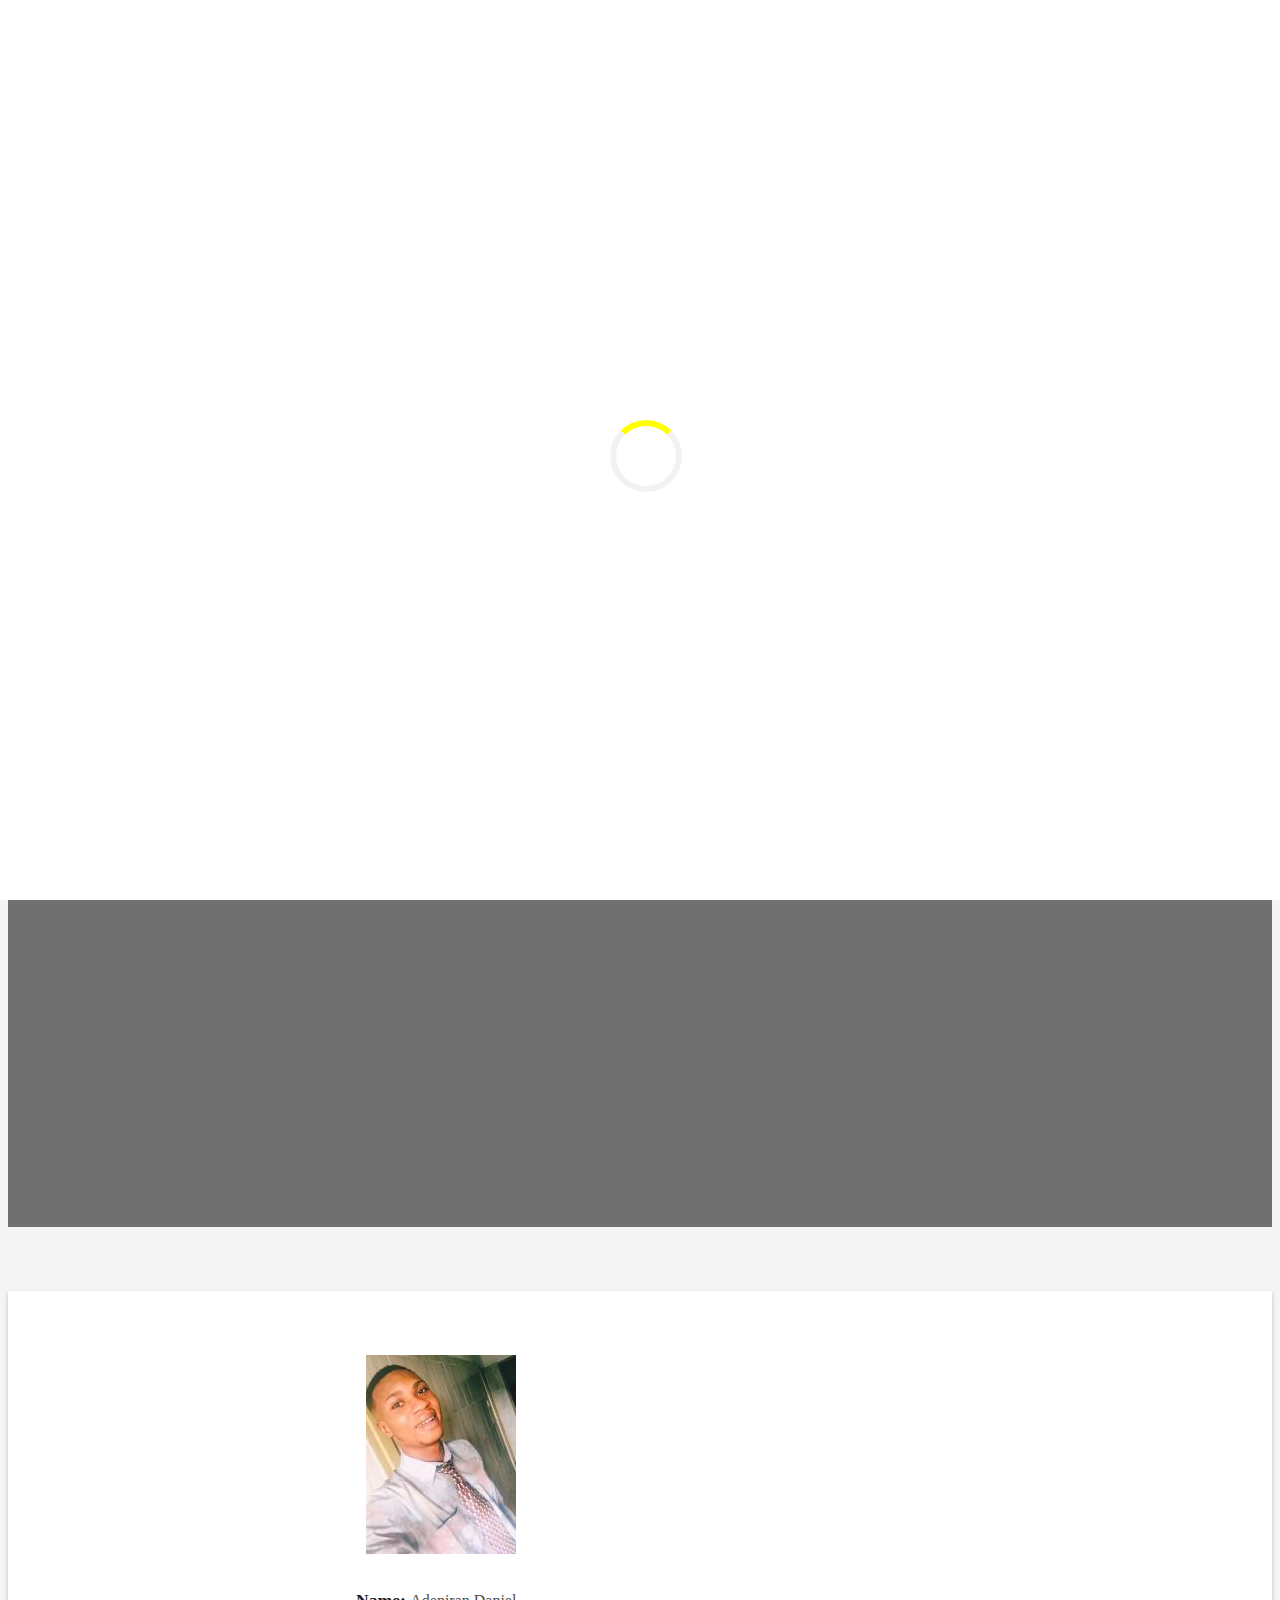
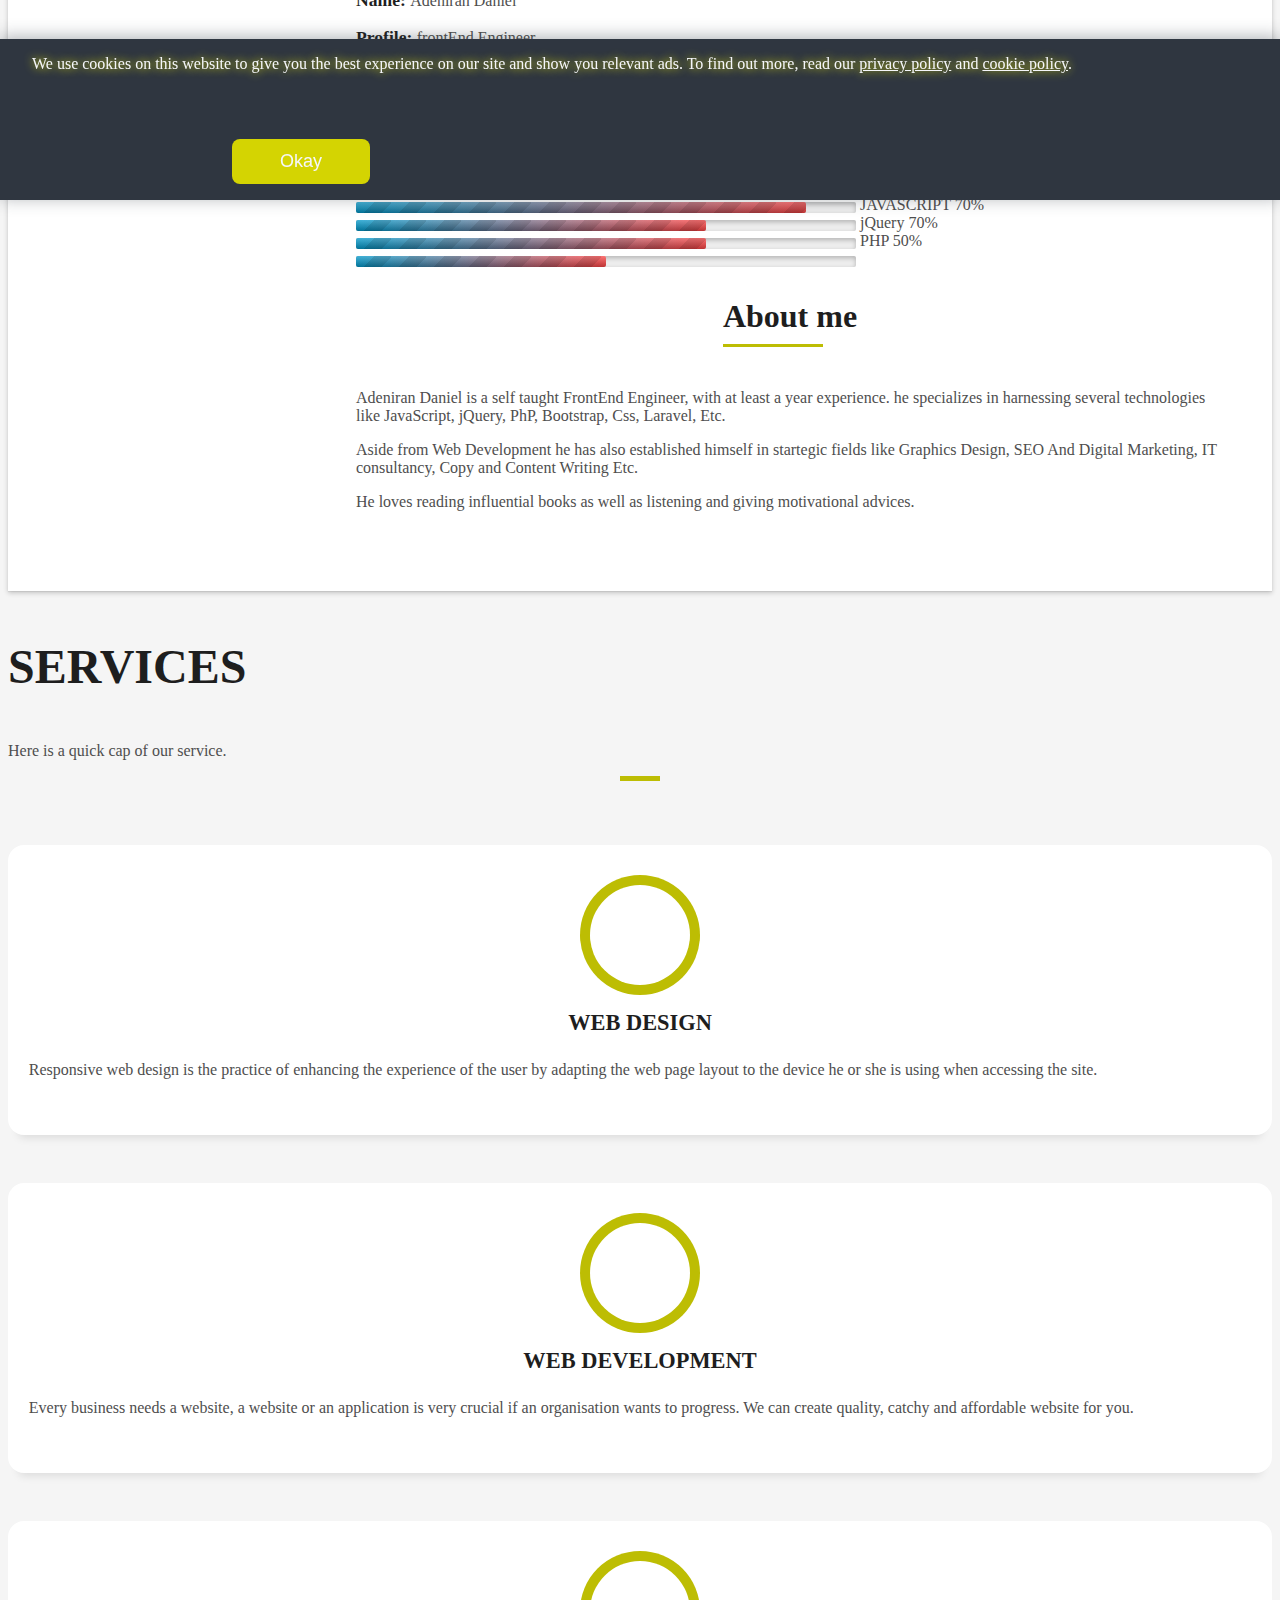
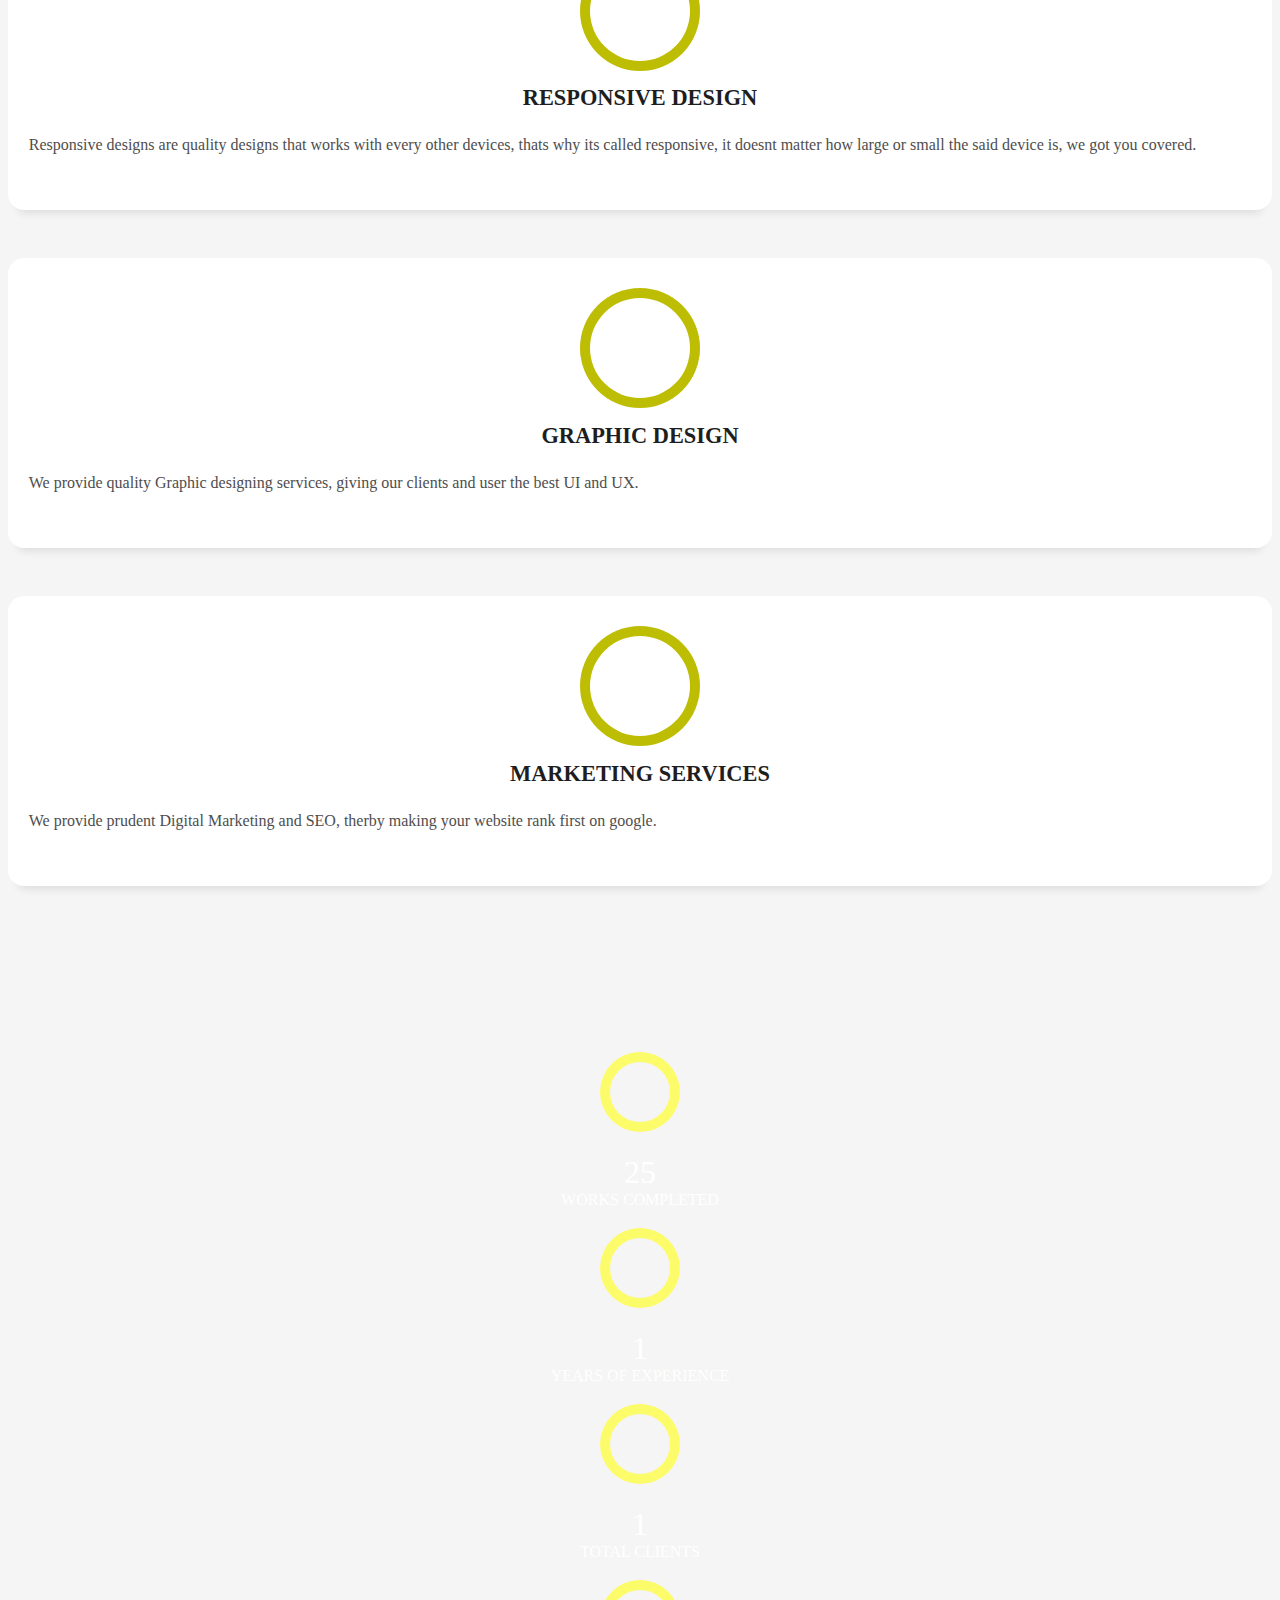
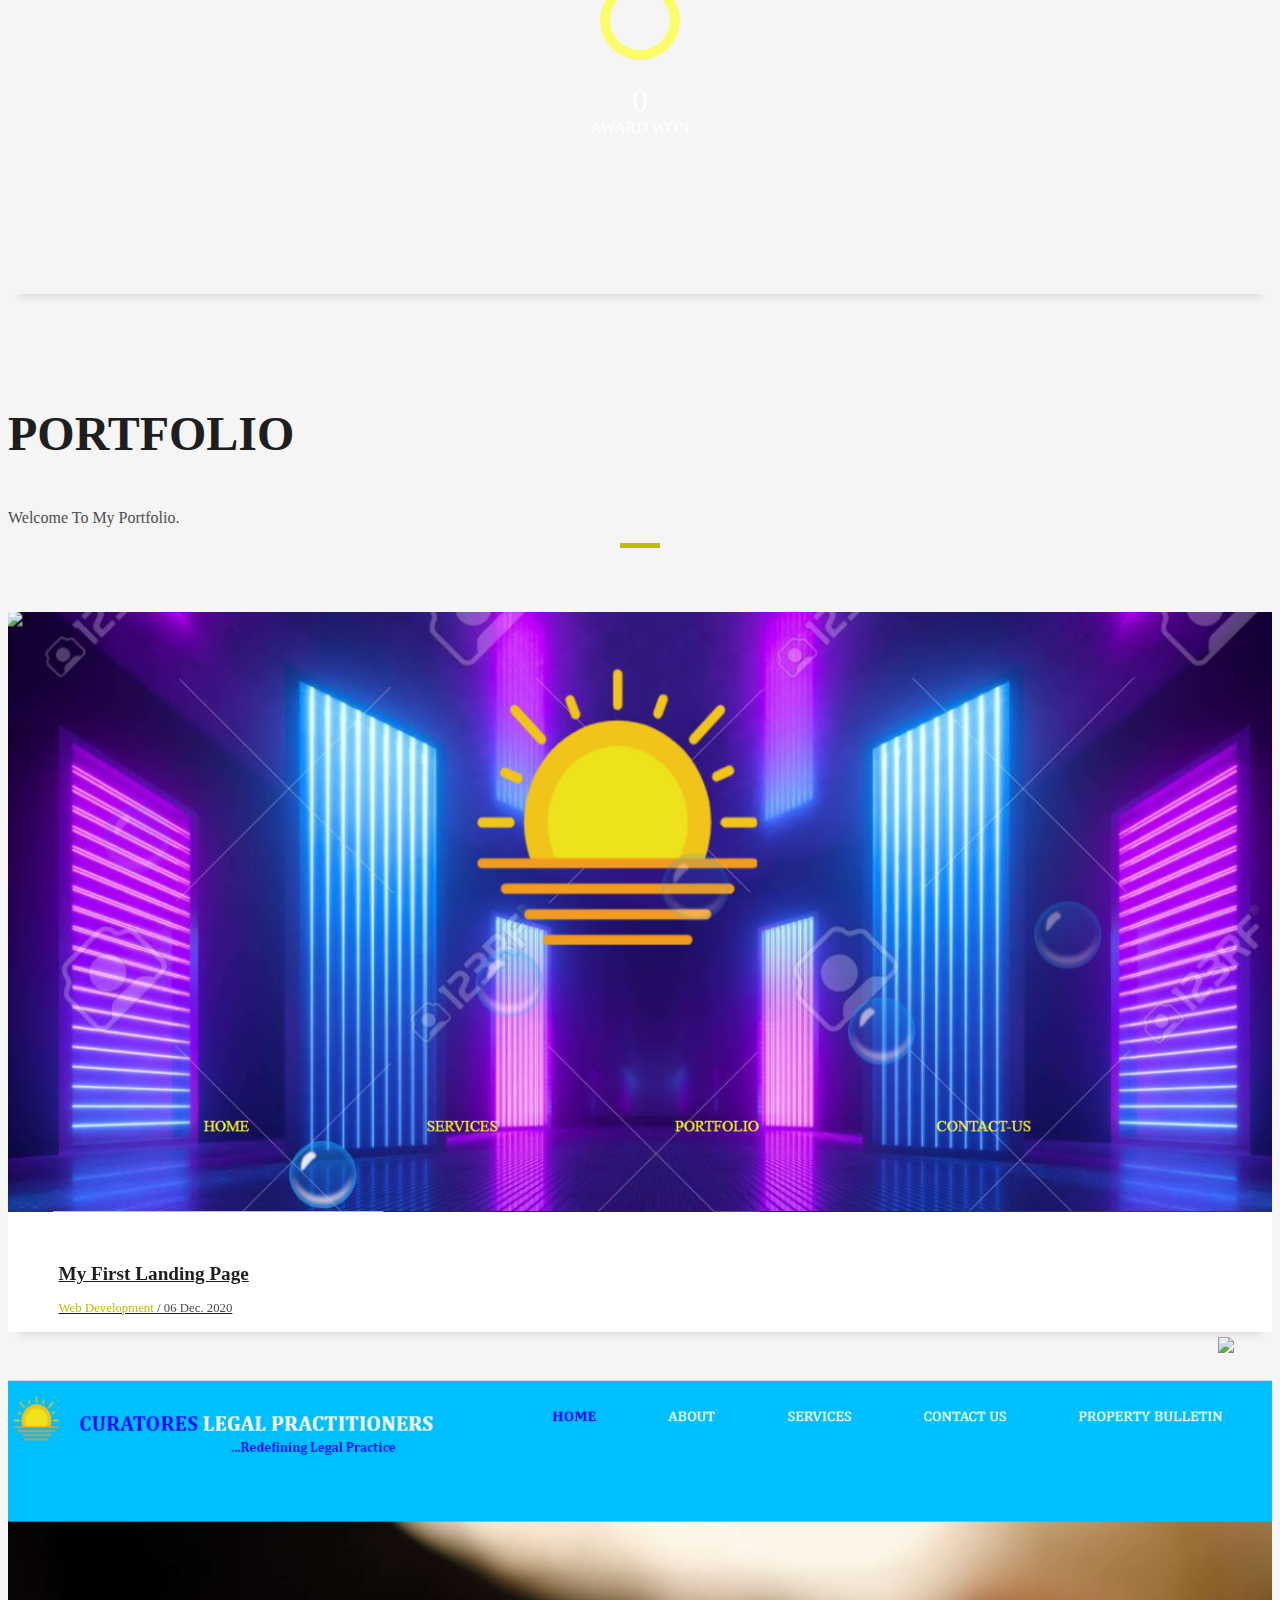
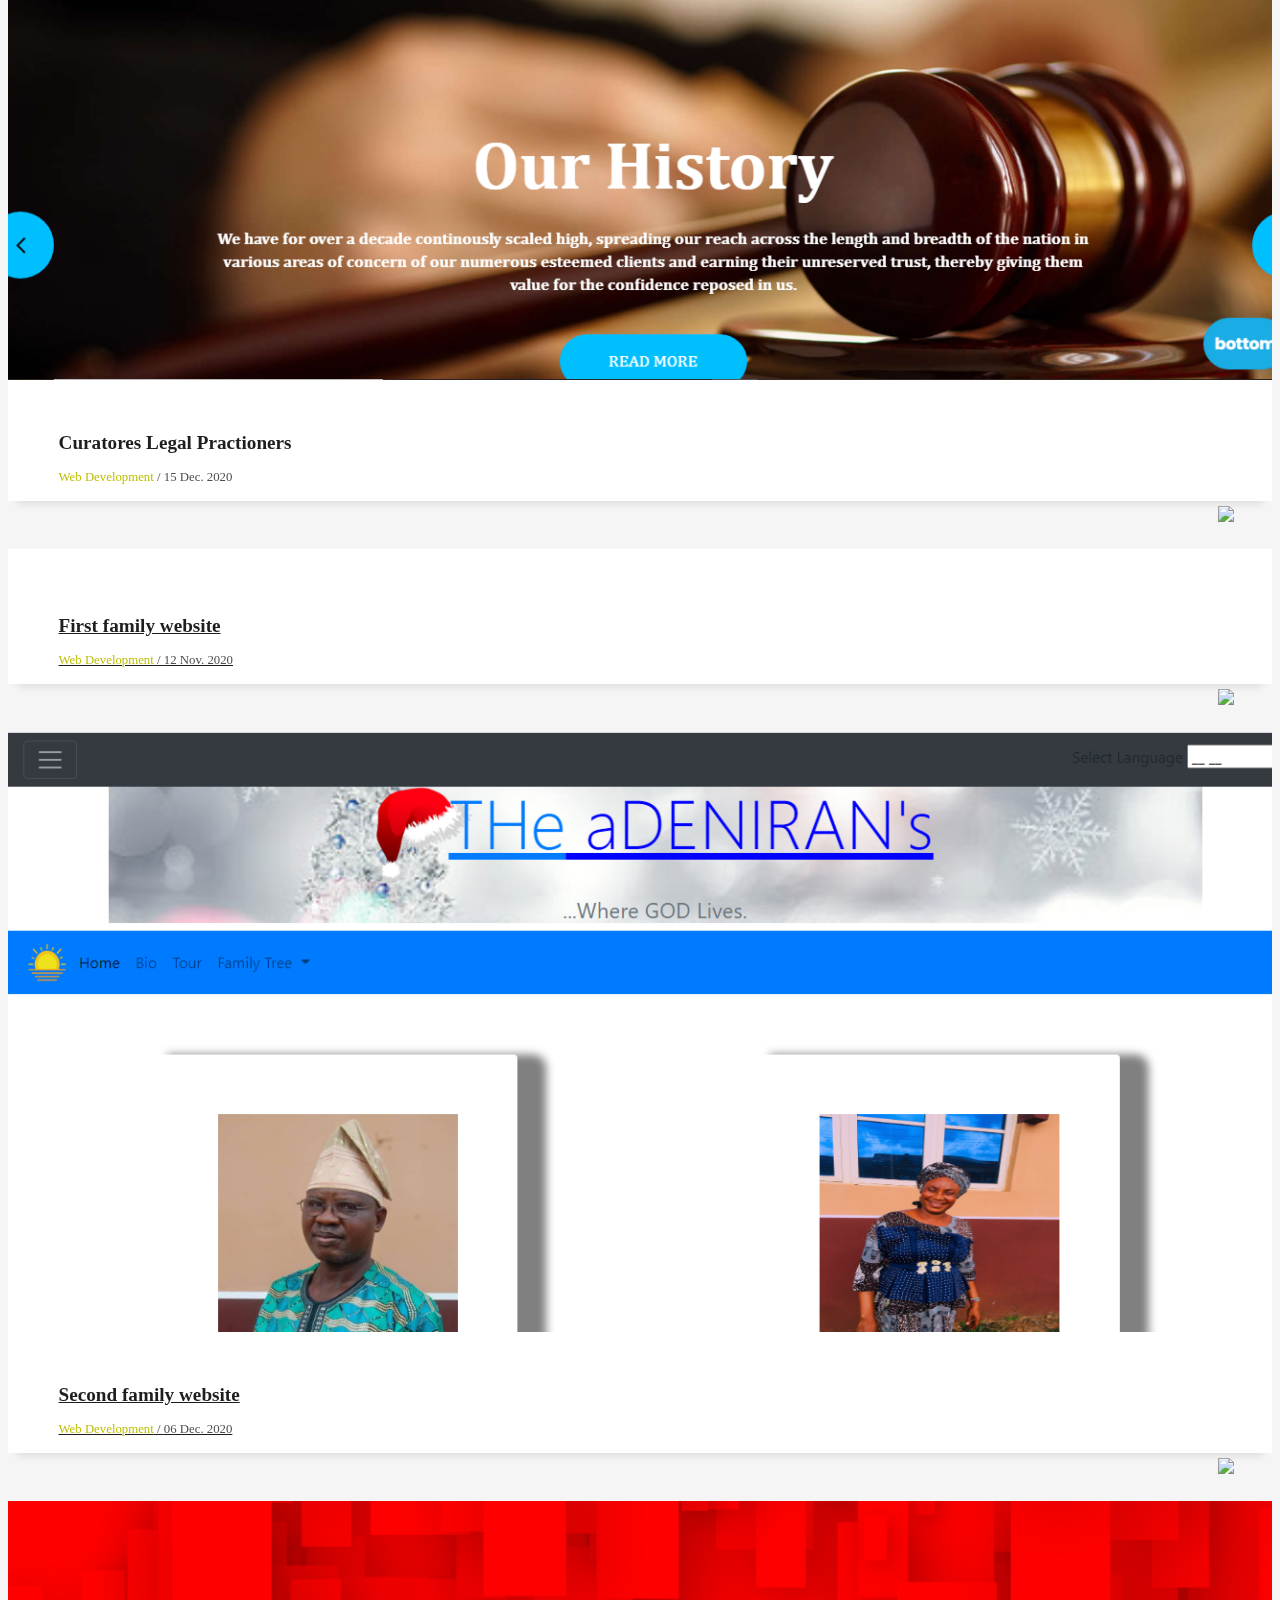
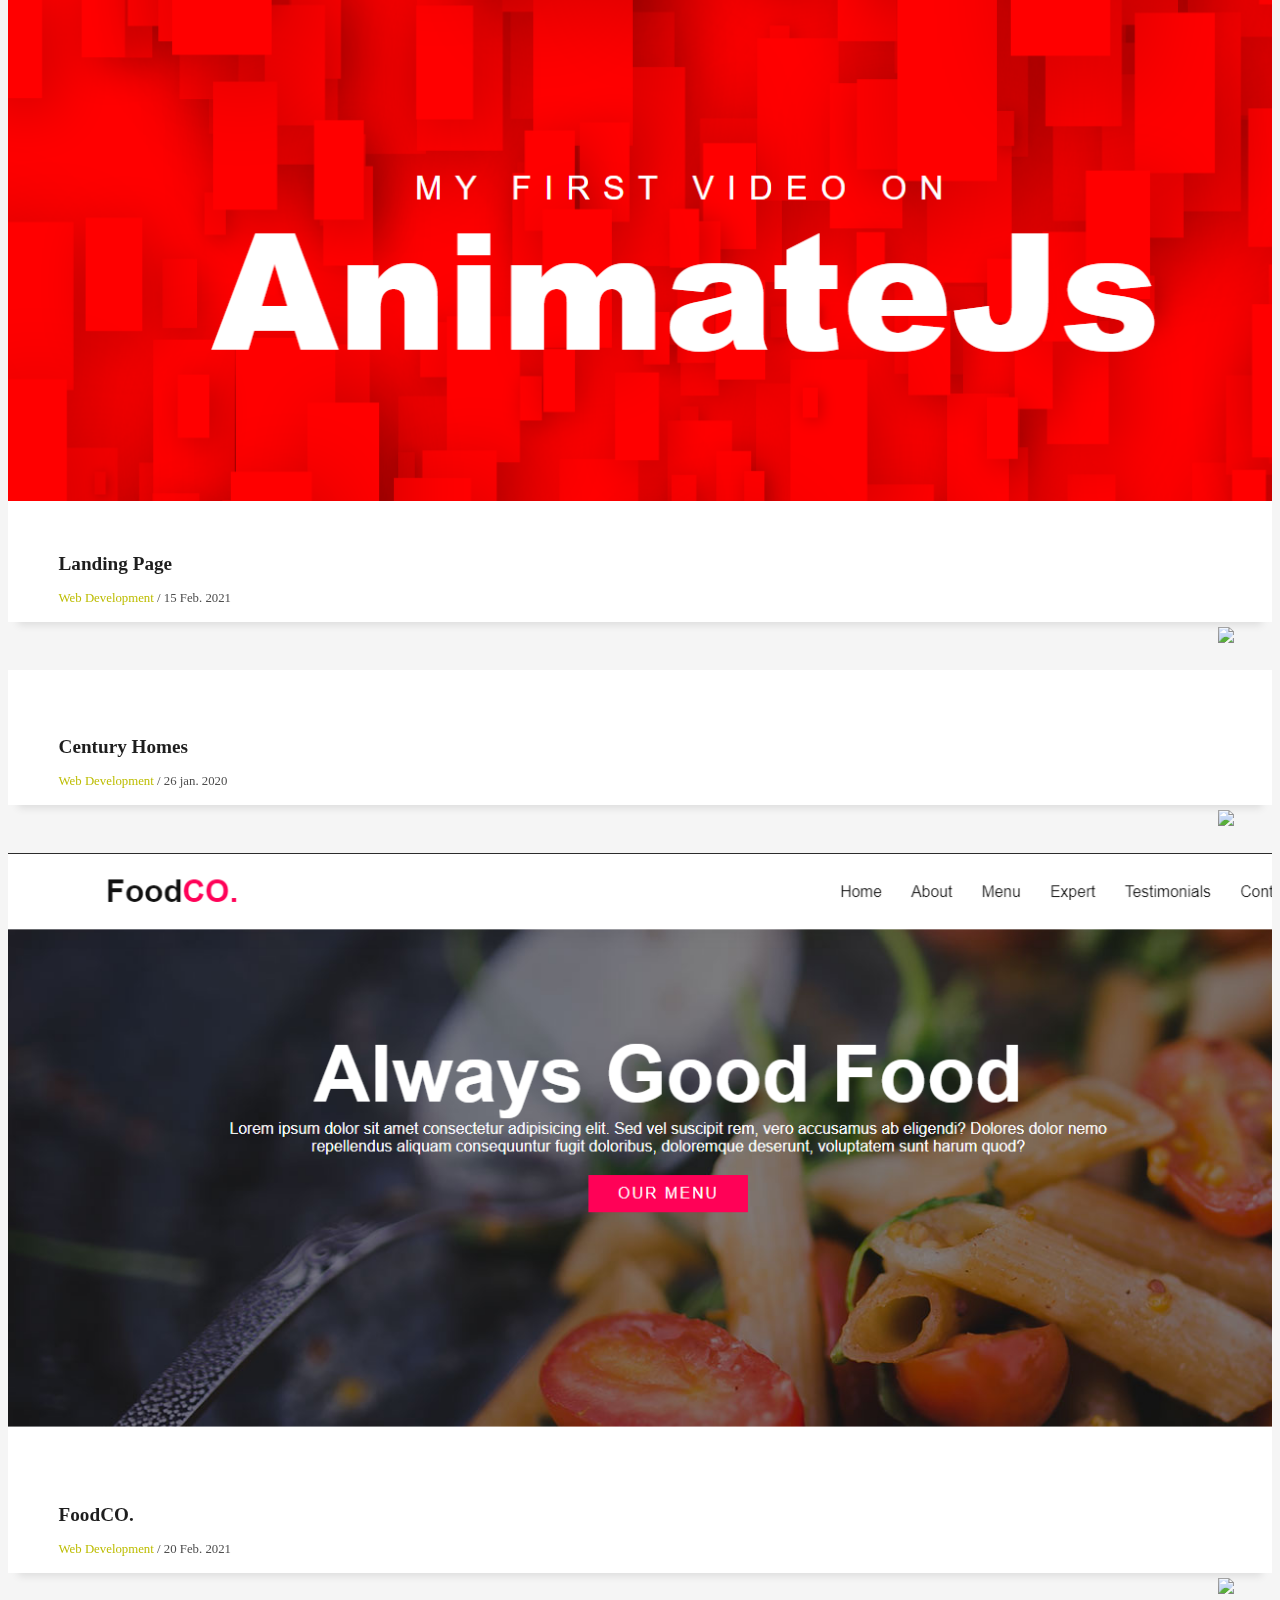
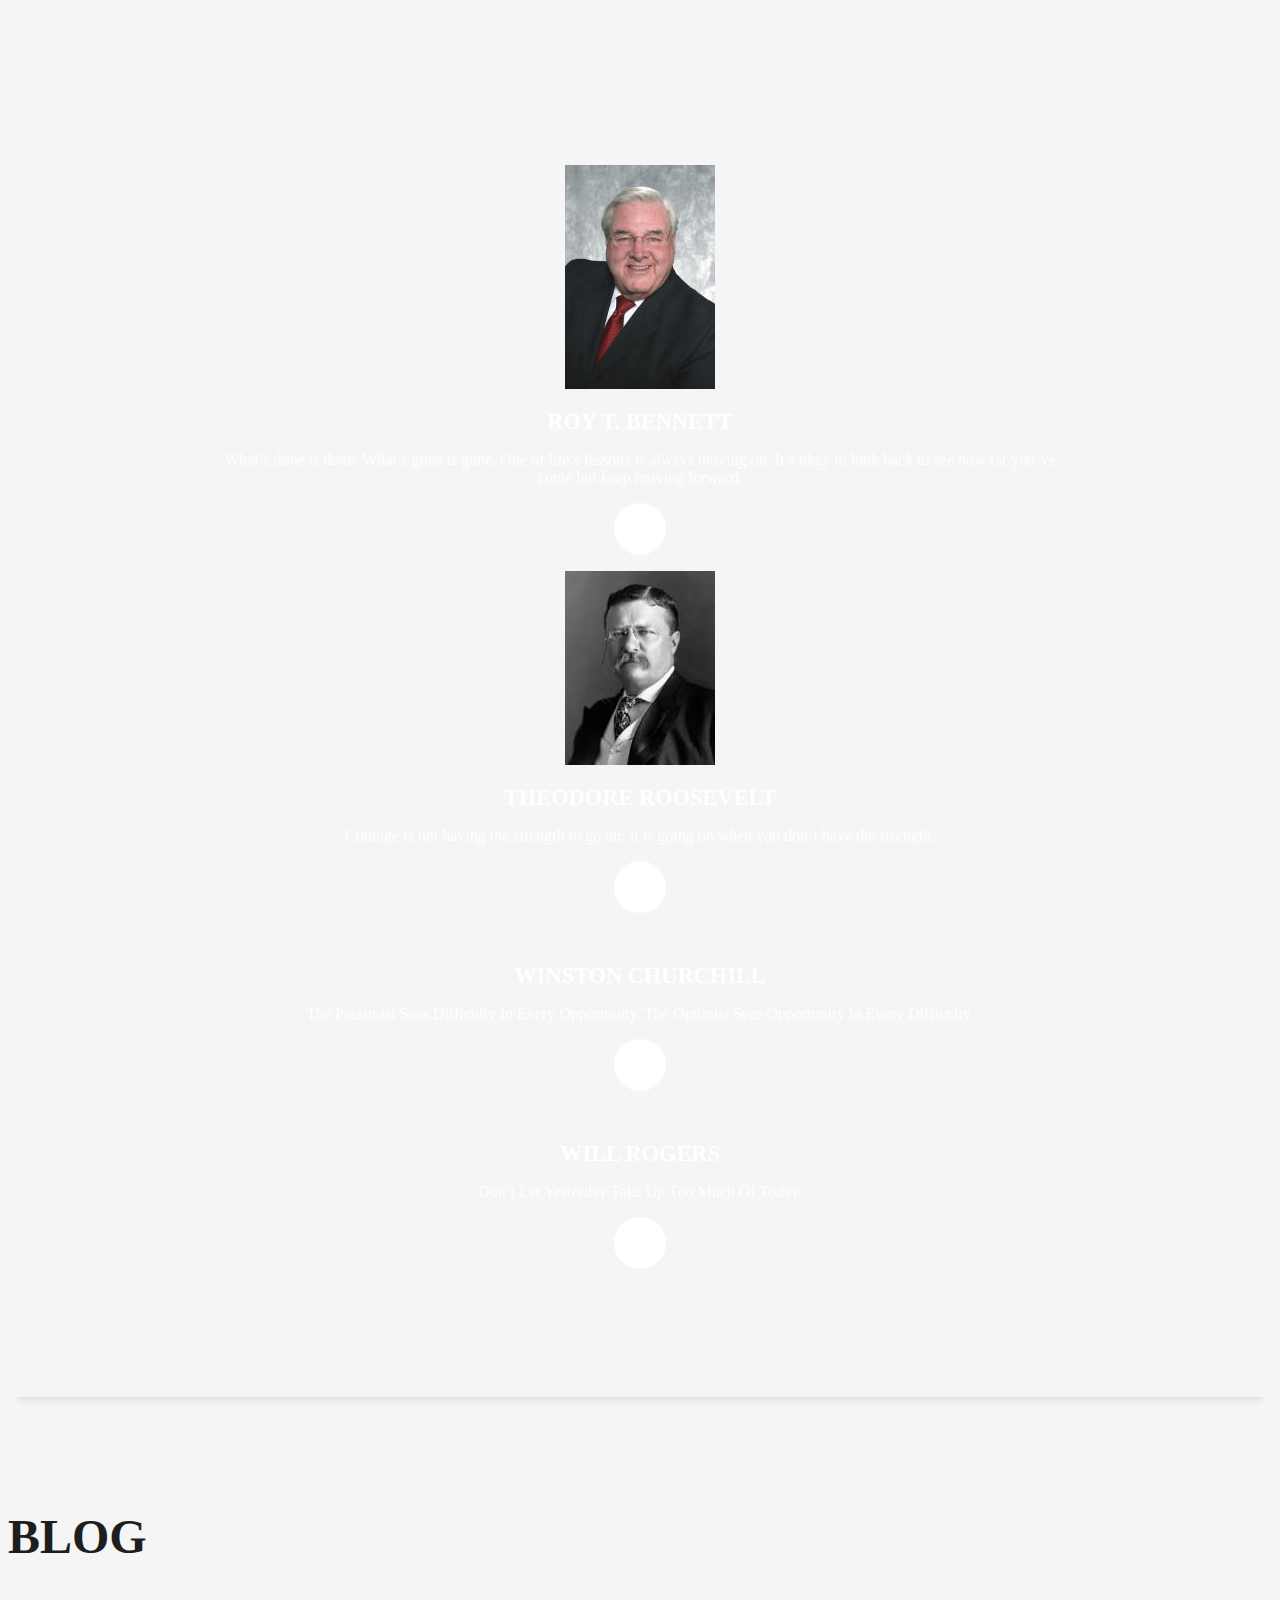
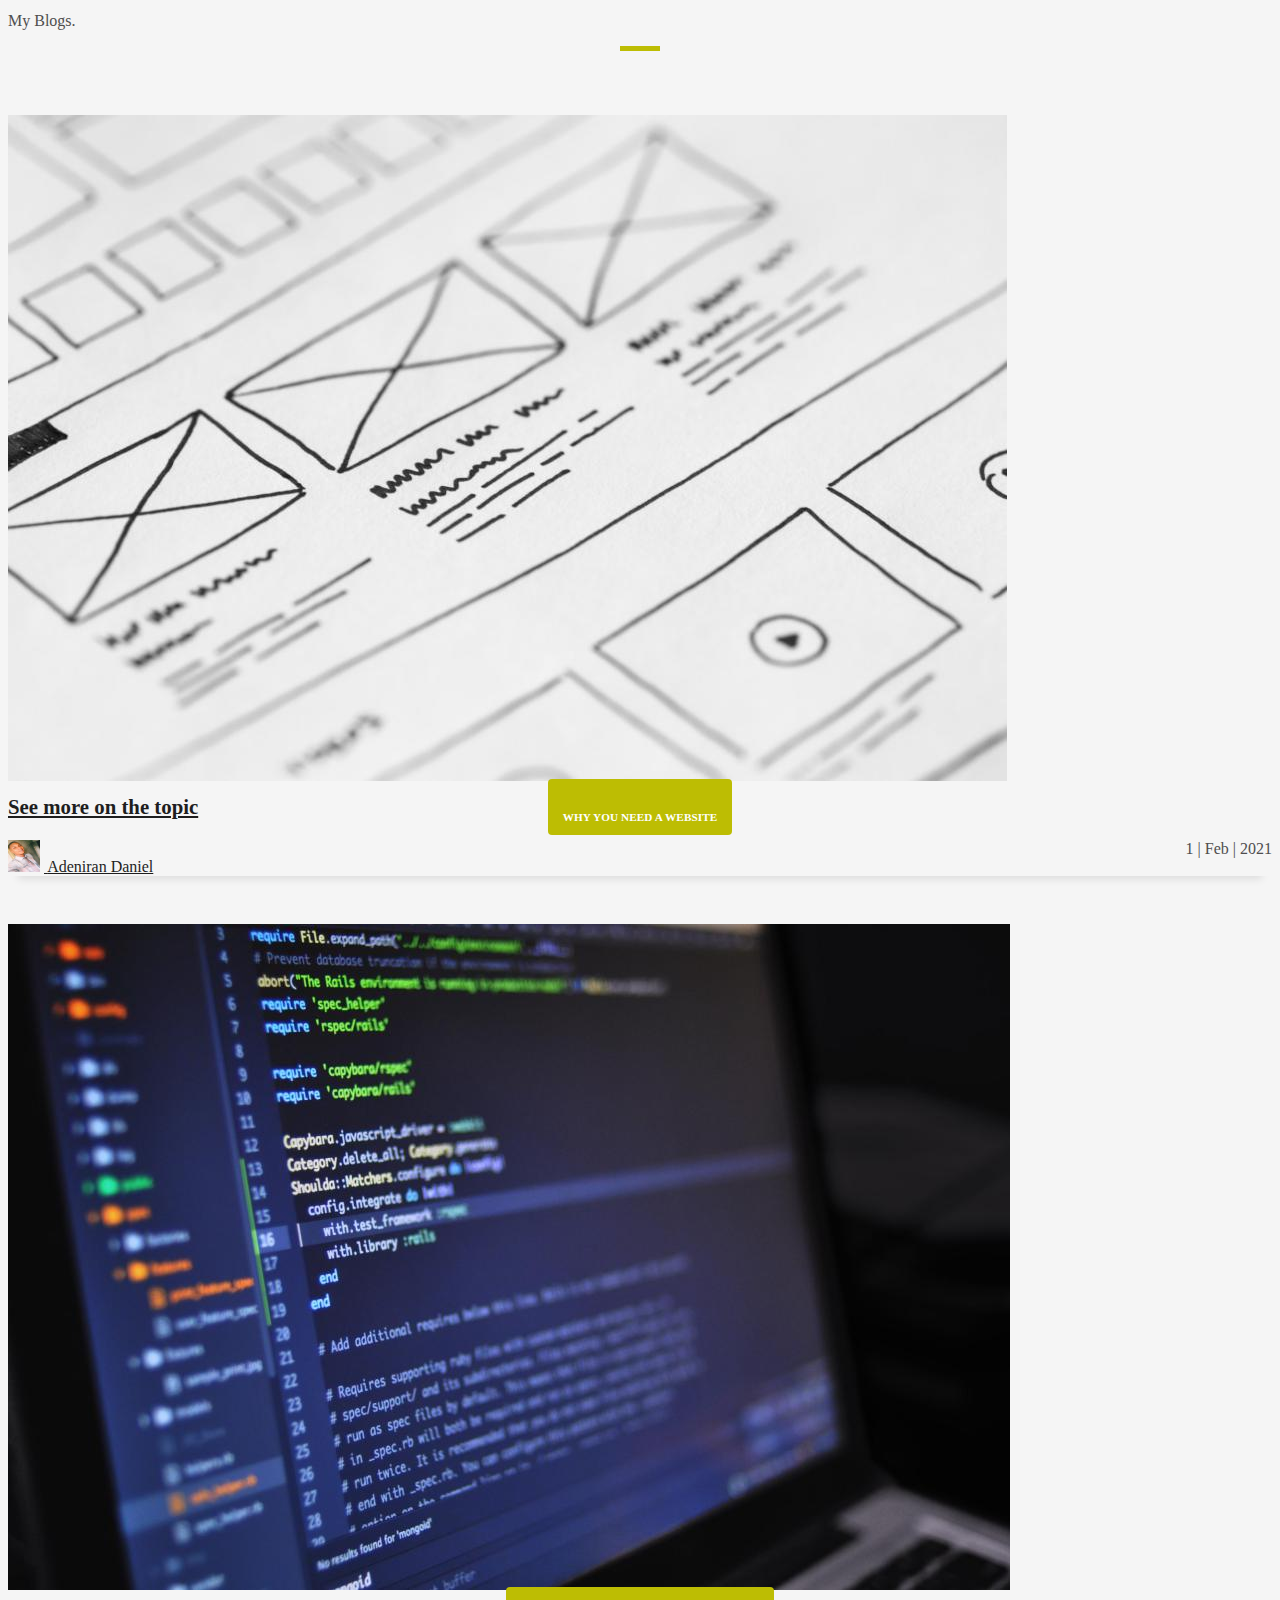
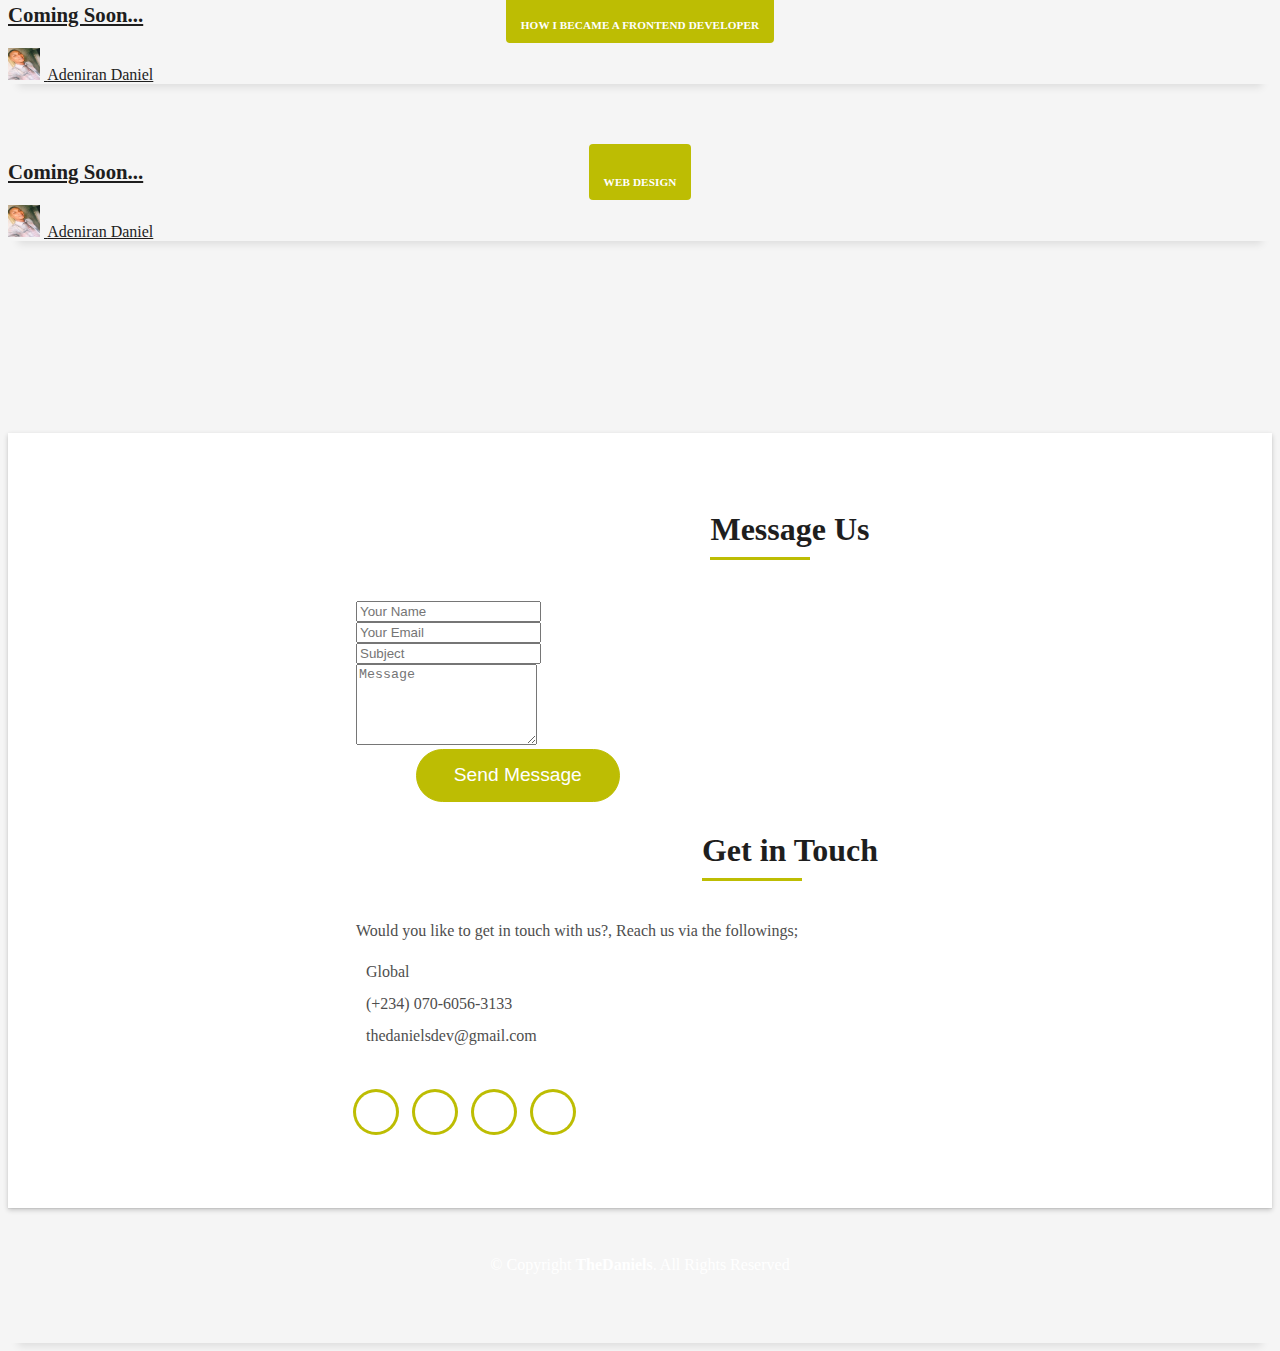
==== commit af0f389d: "added more portfolio" ====
--- a/home.html
+++ b/home.html
@@ -558,6 +558,34 @@
                         </a>
                     </div>
                 </div>
+
+
+                <div class="col-md-4">
+                    <div class="work-box">
+                        <a href="mini_for the portfoloi.png" data-lightbox="gallery-mf">
+                            <div class="work-img">
+                                <a href="https://thedanielsdev.github.io/FoodCO/" target="_blank"><img src="mini_for the portfoloi.png" alt="" class="img-fluid">
+                                </a>
+                            </div>
+                            <div class="work-content">
+                                <div class="row">
+                                    <div class="col-sm-8">
+                                        <h2 class="w-title">FoodCO.</h2>
+                                        <div class="w-more">
+                                            <span class="w-ctegory">Web Development</span> / <span class="w-date">20 Feb. 2021</span>
+                                        </div>
+                                    </div>
+                                    <div class="col-sm-4">
+                                        <div class="w-like">
+                                            <span class=""><img src="mini_github icon.png"></span>
+                                        </div>
+                                    </div>
+                                </div>
+                            </div>
+                        </a>
+                    </div>
+                </div>
+
 
             </div>
         </div>
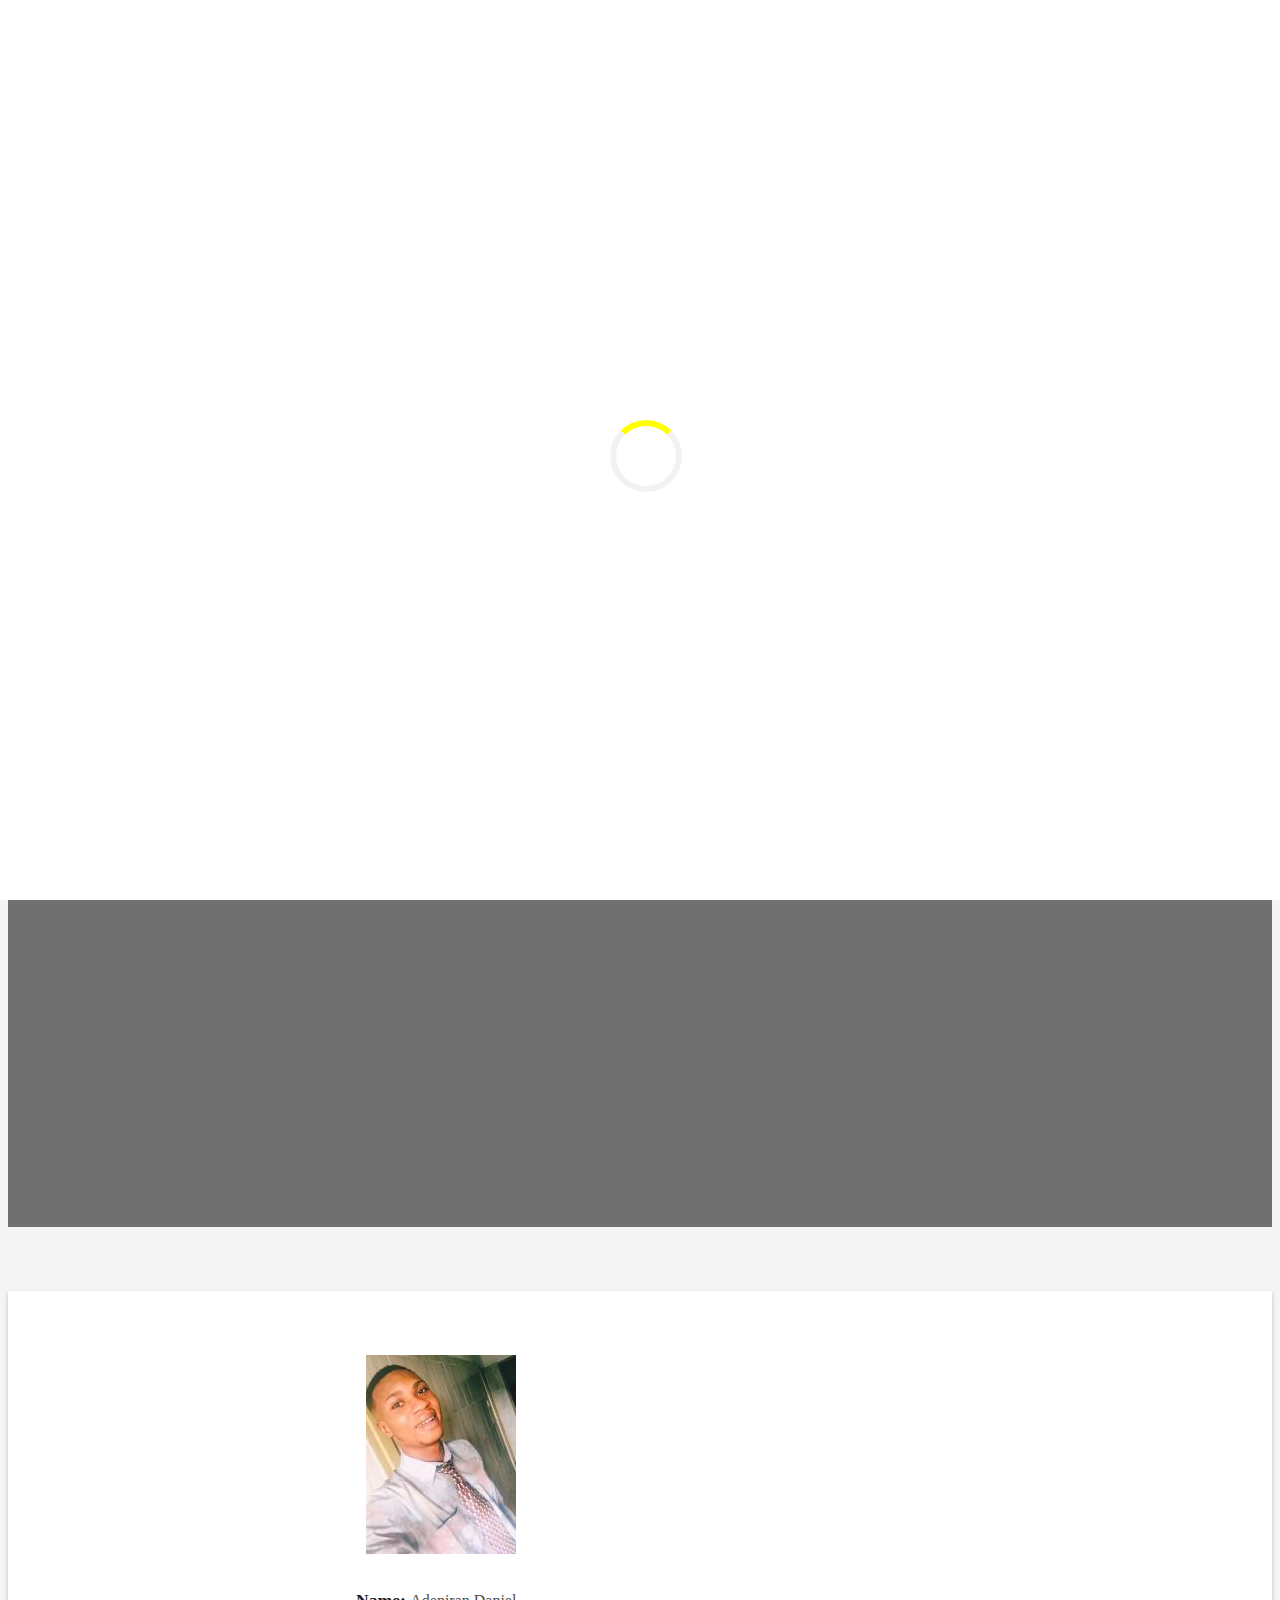
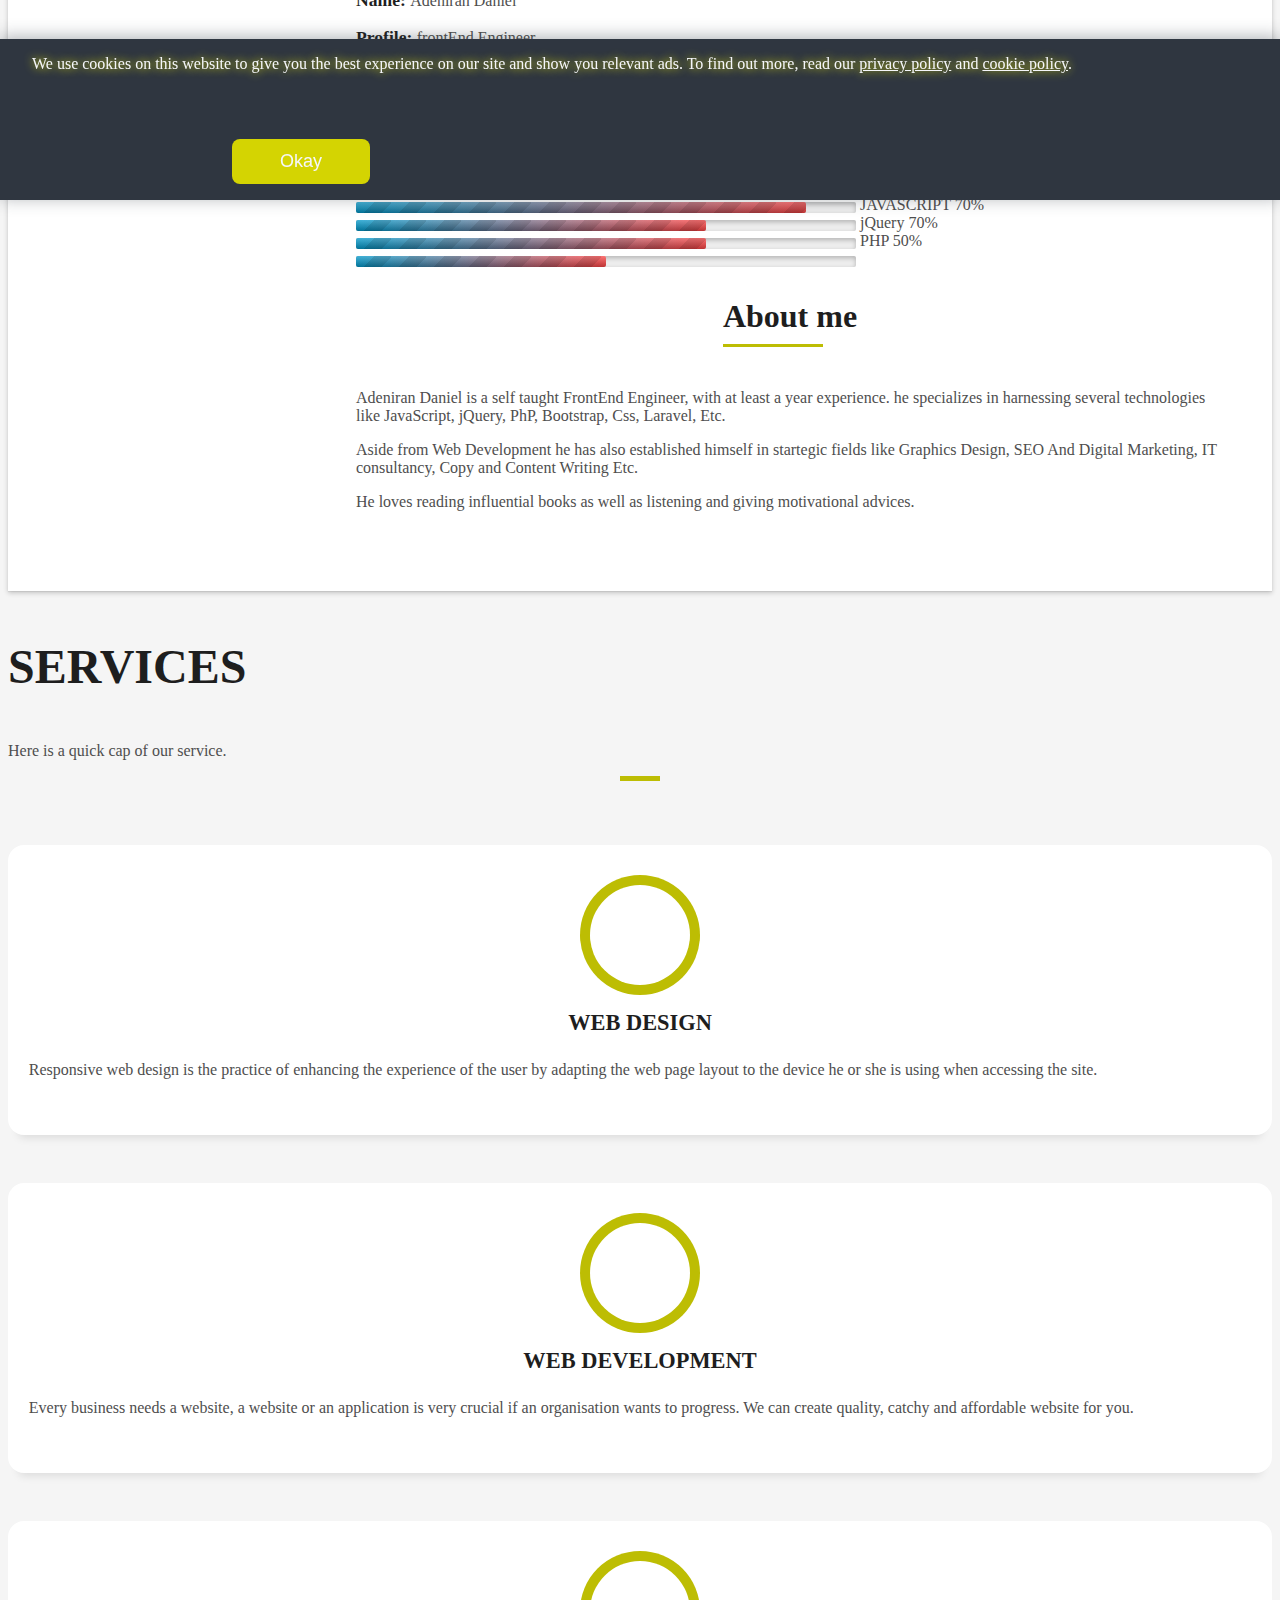
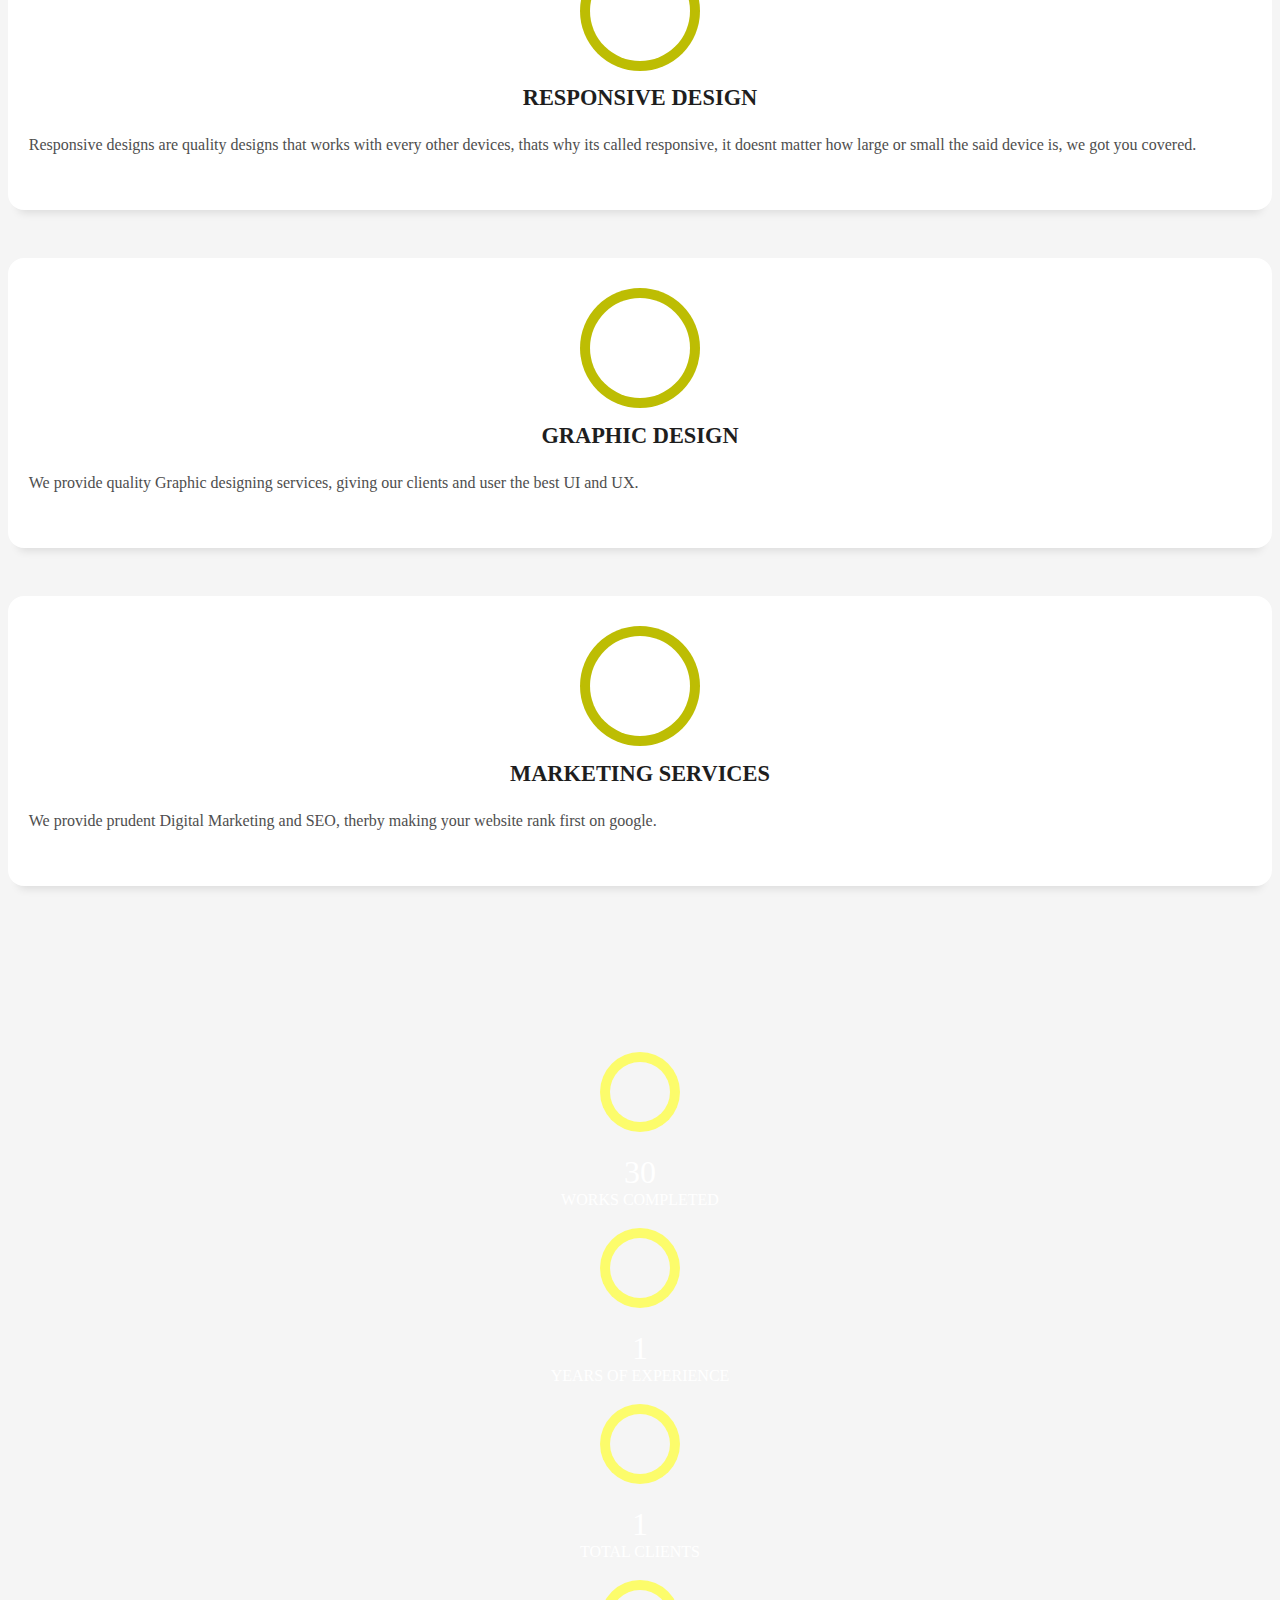
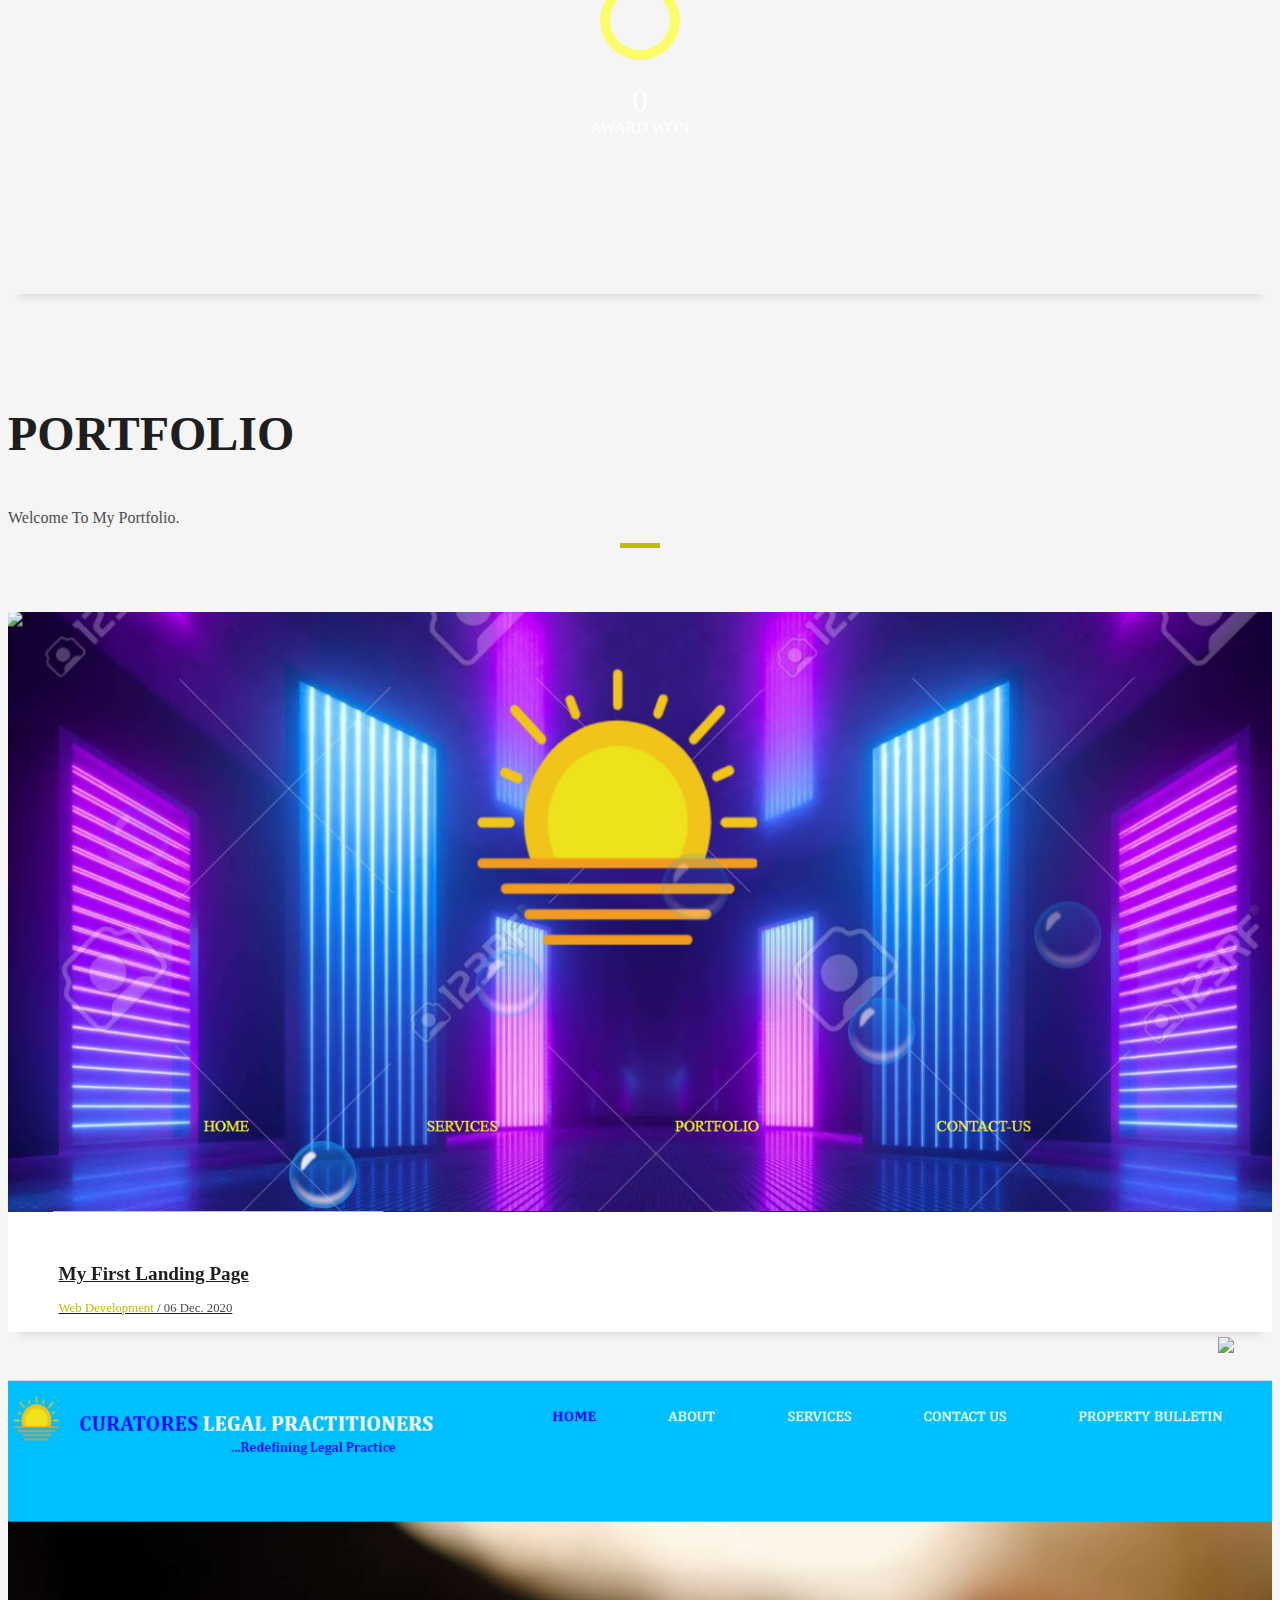
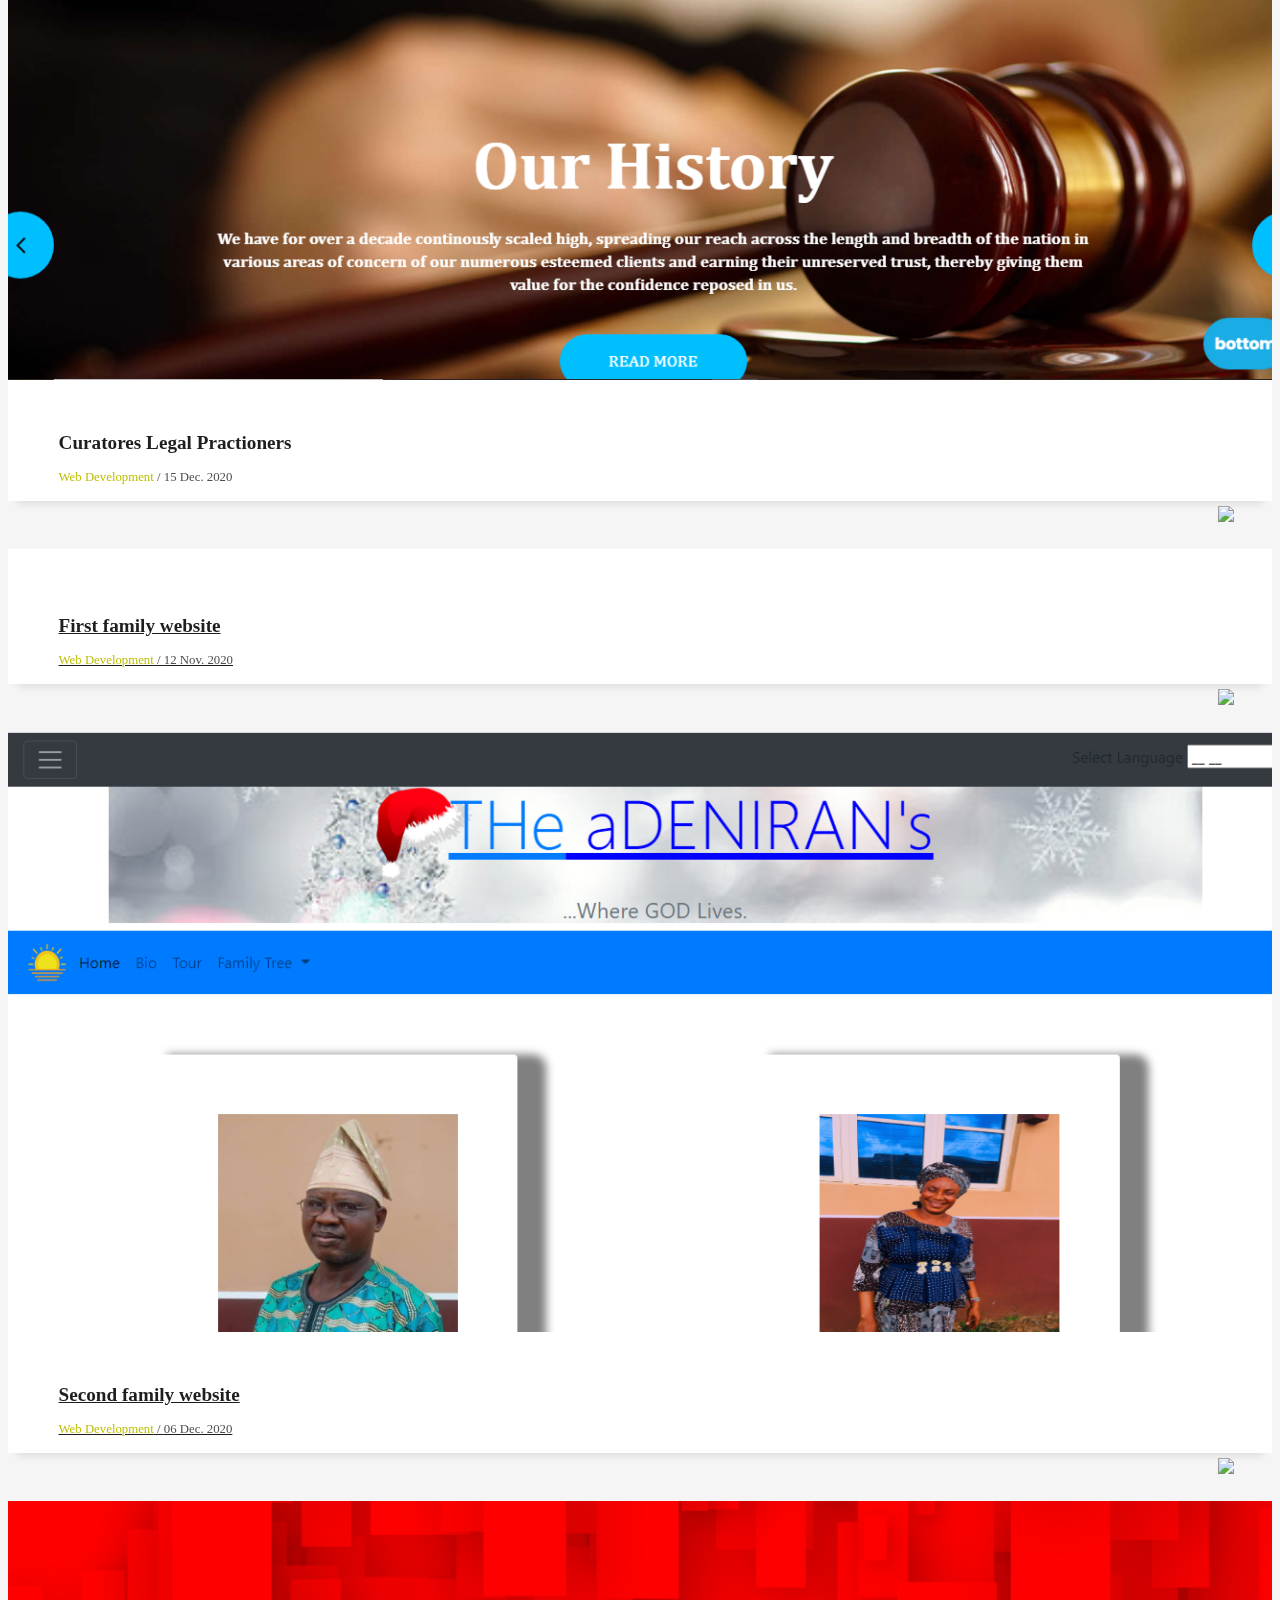
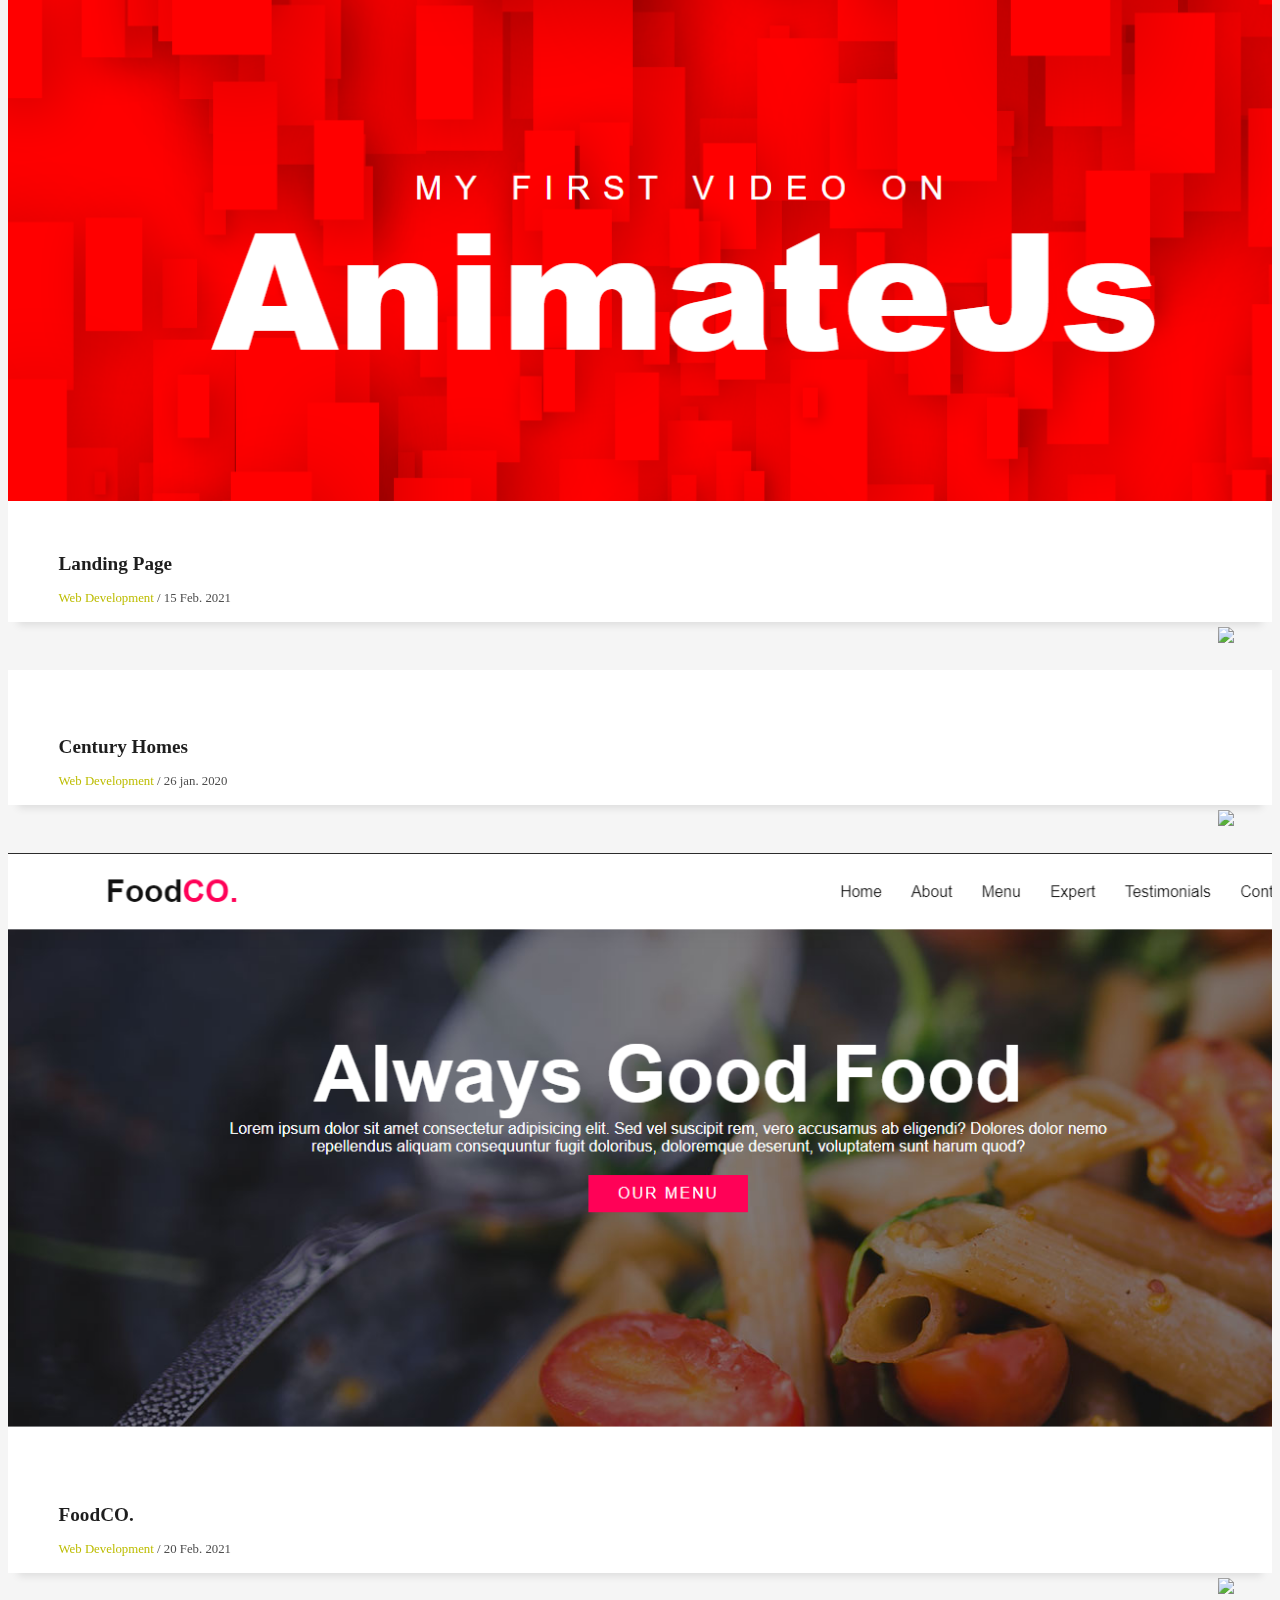
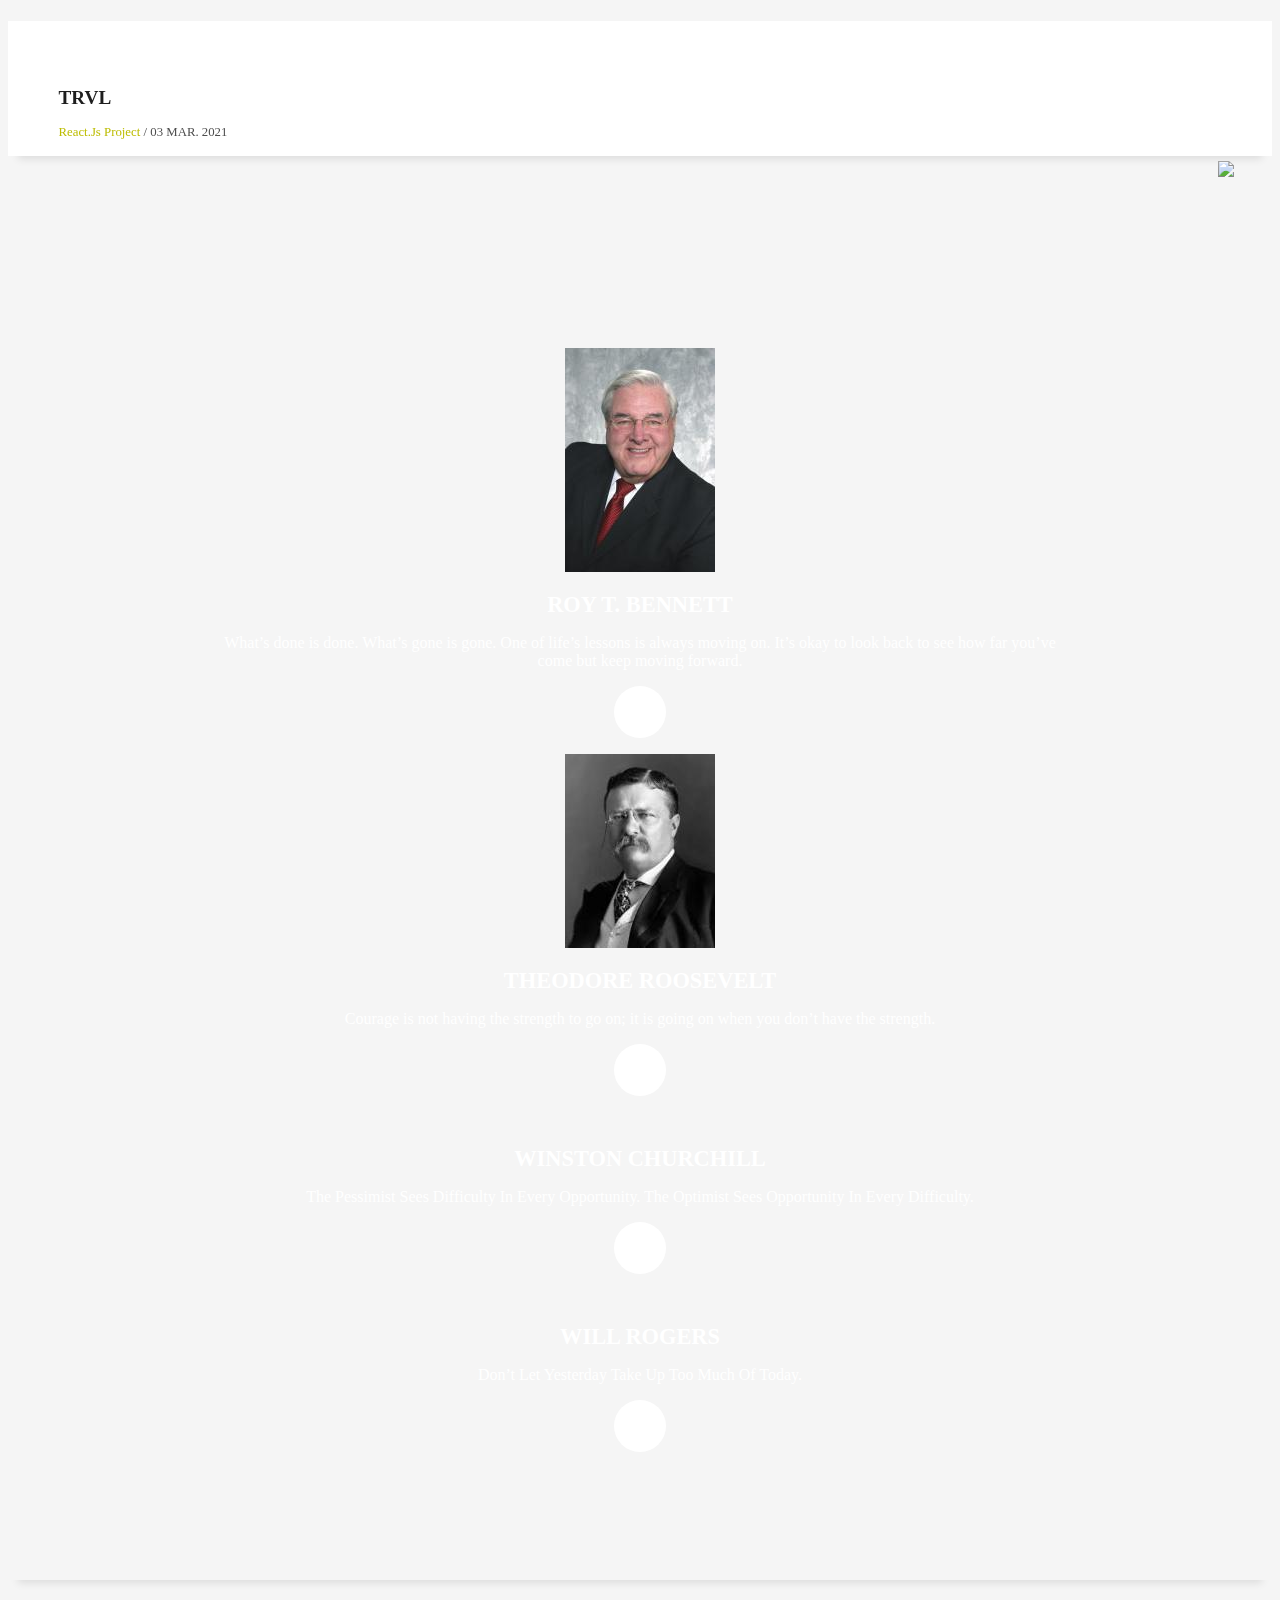
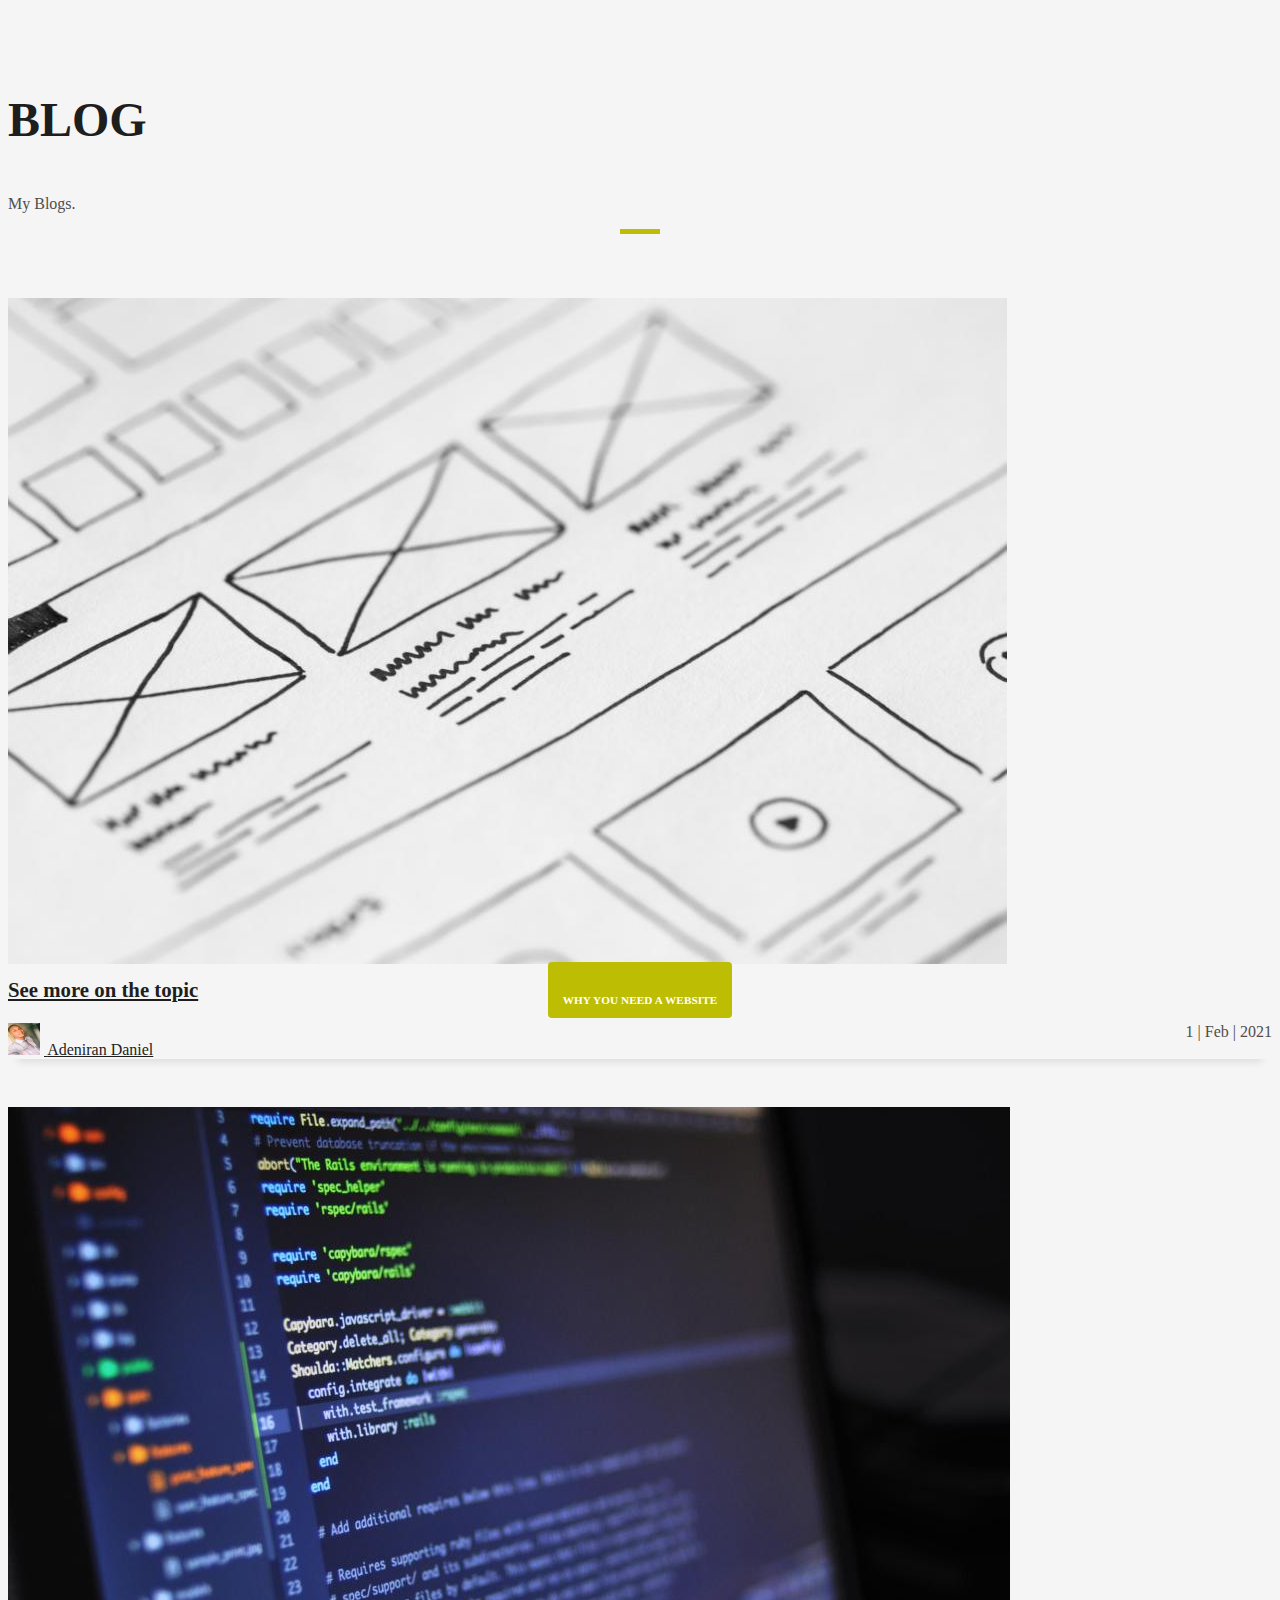
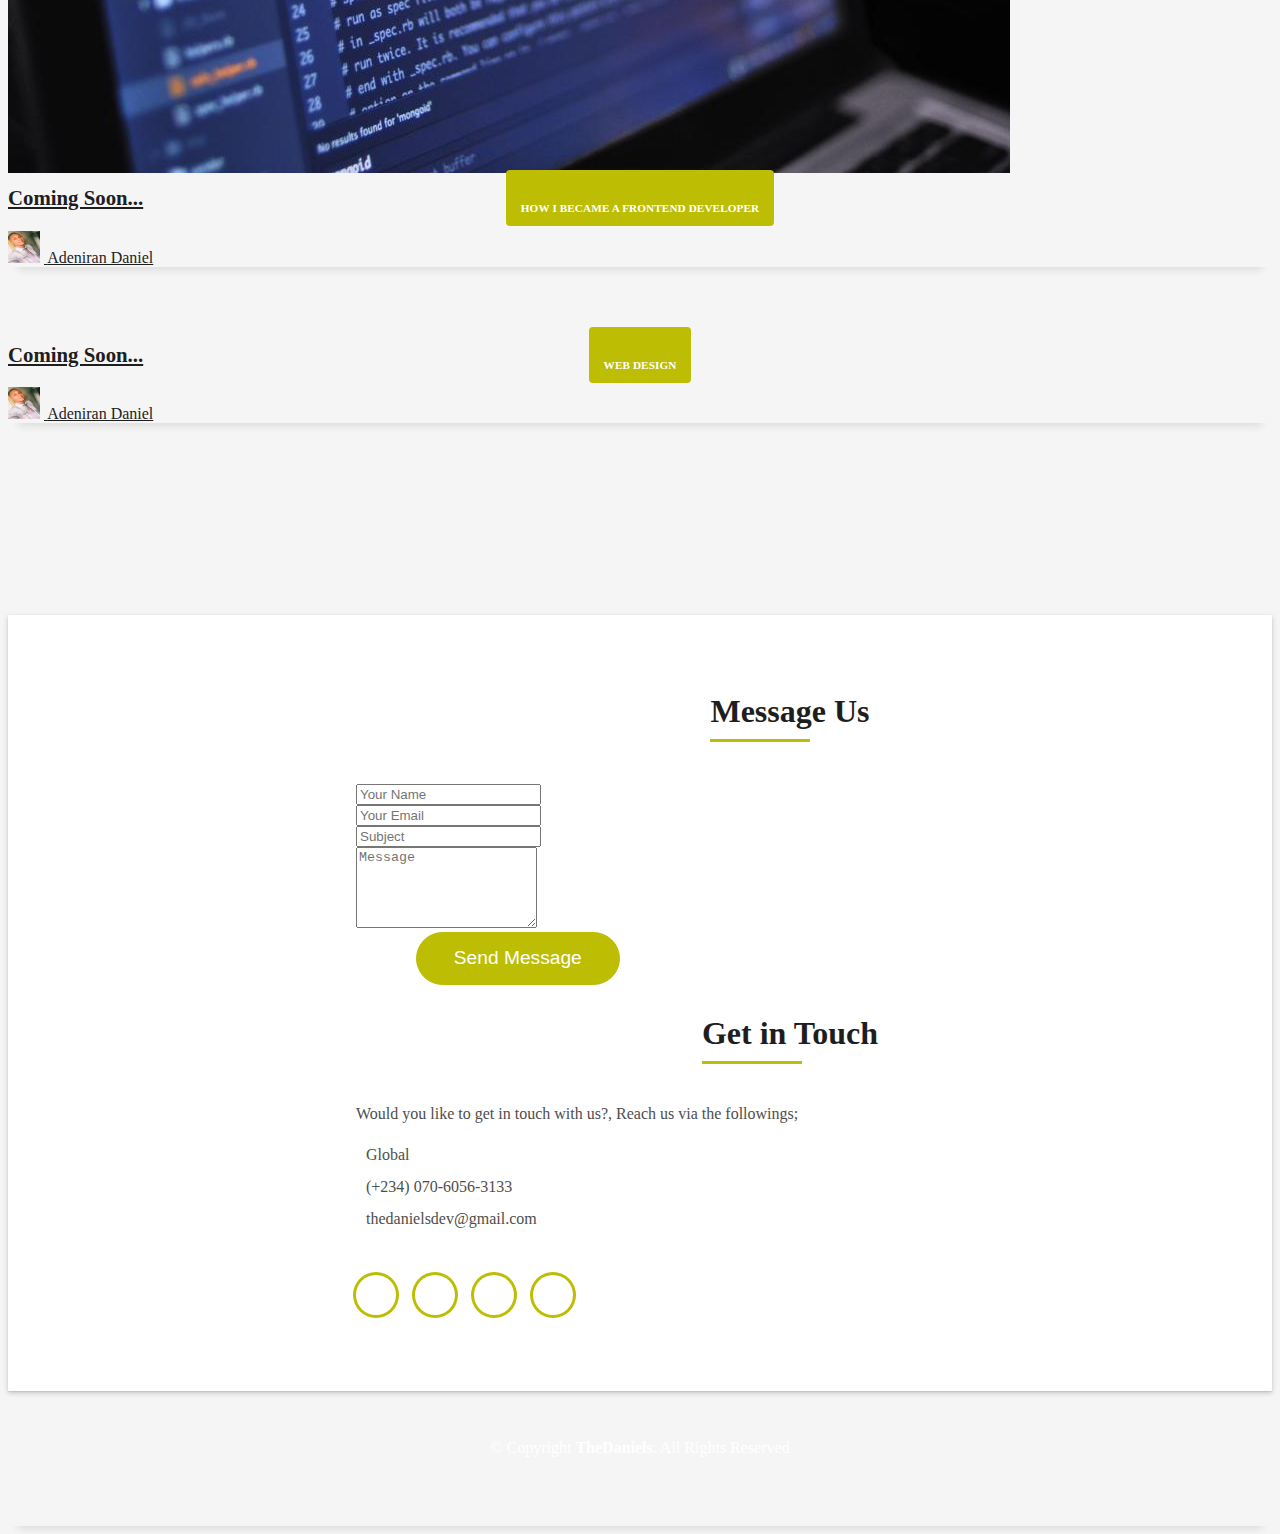
==== commit e6cf22e5: "added more pjct" ====
--- a/home.html
+++ b/home.html
@@ -349,7 +349,7 @@
                             <span class="ico-circle"><i class="ion-checkmark-round"></i></span>
                         </div>
                         <div class="counter-num">
-                            <p class="counter">25</p>
+                            <p class="counter">30</p>
                             <span class="counter-text">WORKS COMPLETED</span>
                         </div>
                     </div>
@@ -585,6 +585,33 @@
                         </a>
                     </div>
                 </div>
+
+                <div class="col-md-4">
+                    <div class="work-box">
+                        <a href="https://github.com/TheDanielsdev/TRVL" data-lightbox="gallery-mf">
+                            <div class="work-img">
+                                <a href="https://github.com/TheDanielsdev/TRVL" target="_blank"><img src="mini_Trvl avatar.png" alt="" class="img-fluid">
+                                </a>
+                            </div>
+                            <div class="work-content">
+                                <div class="row">
+                                    <div class="col-sm-8">
+                                        <h2 class="w-title">TRVL</h2>
+                                        <div class="w-more">
+                                            <span class="w-ctegory">React.Js Project</span> / <span class="w-date">03 MAR. 2021</span>
+                                        </div>
+                                    </div>
+                                    <div class="col-sm-4">
+                                        <div class="w-like">
+                                            <span class=""><img src="mini_github icon.png"></span>
+                                        </div>
+                                    </div>
+                                </div>
+                            </div>
+                        </a>
+                    </div>
+                </div>
+
 
 
             </div>
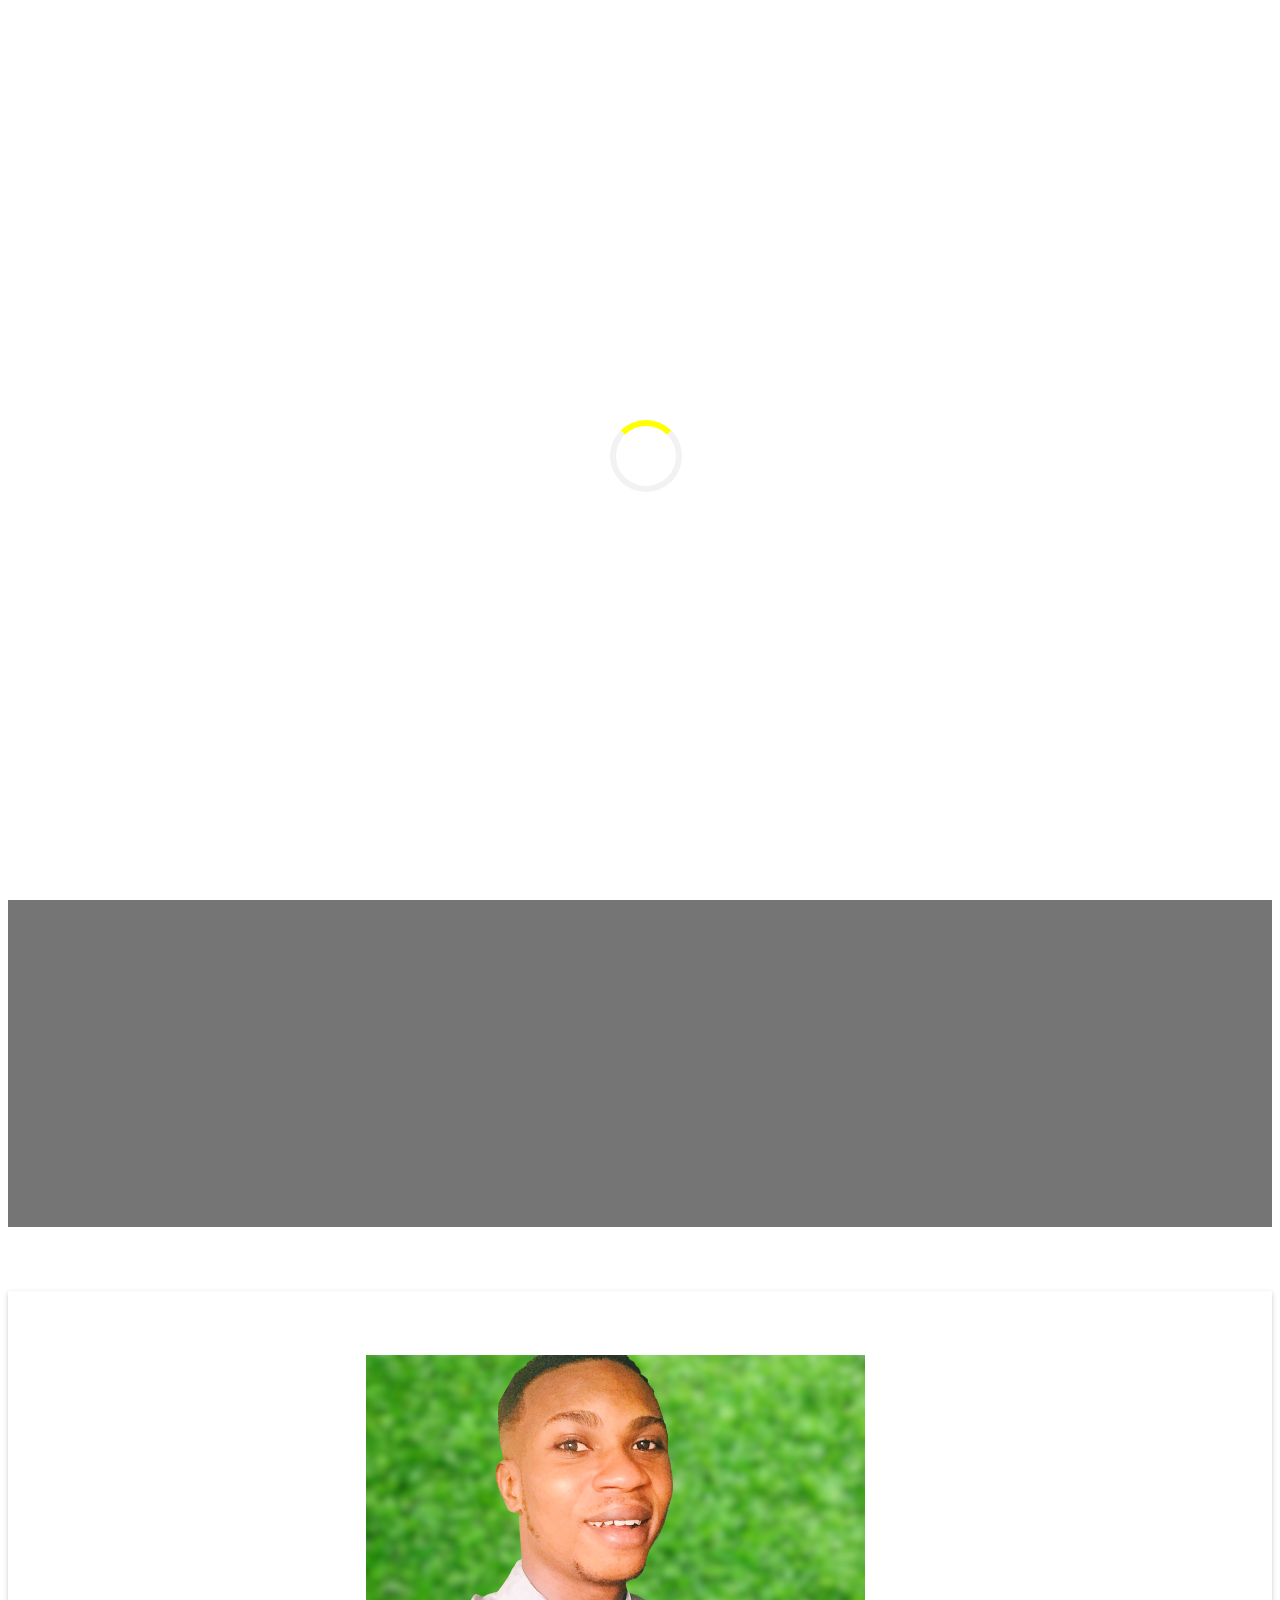
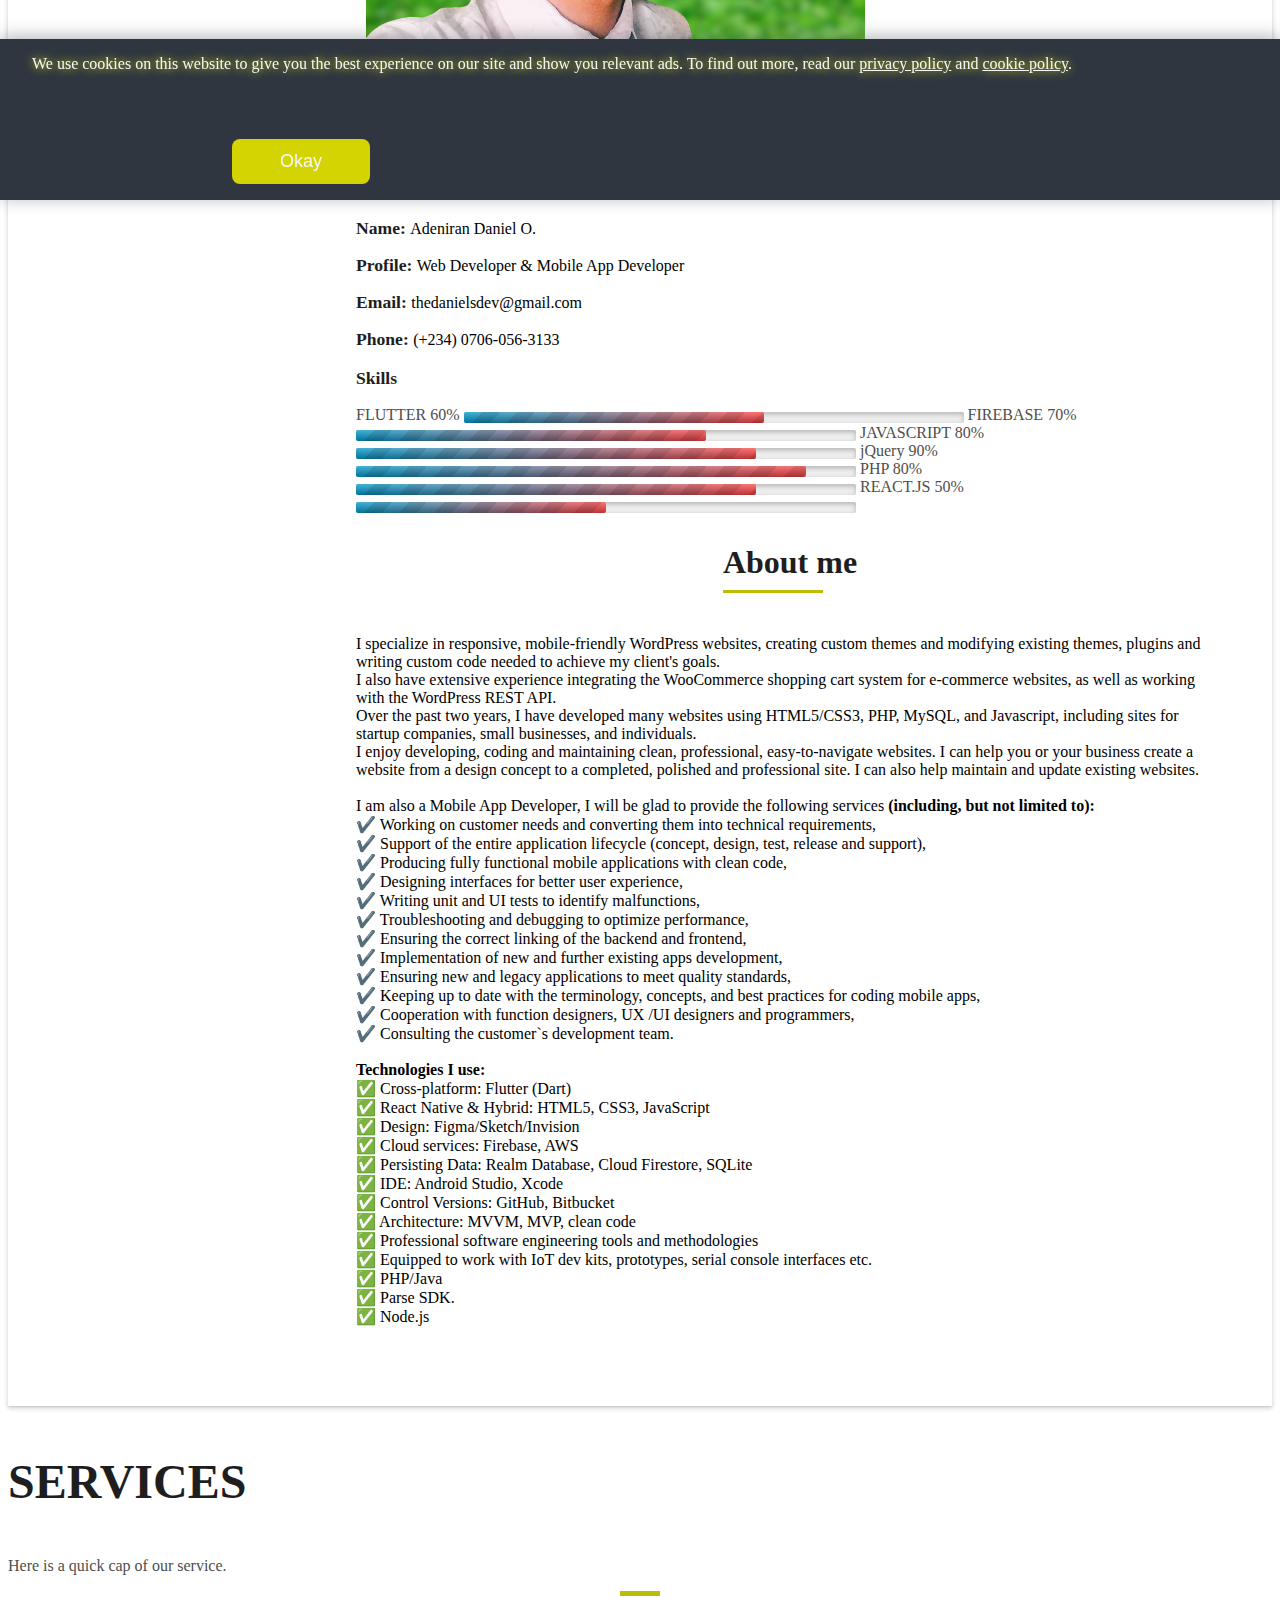
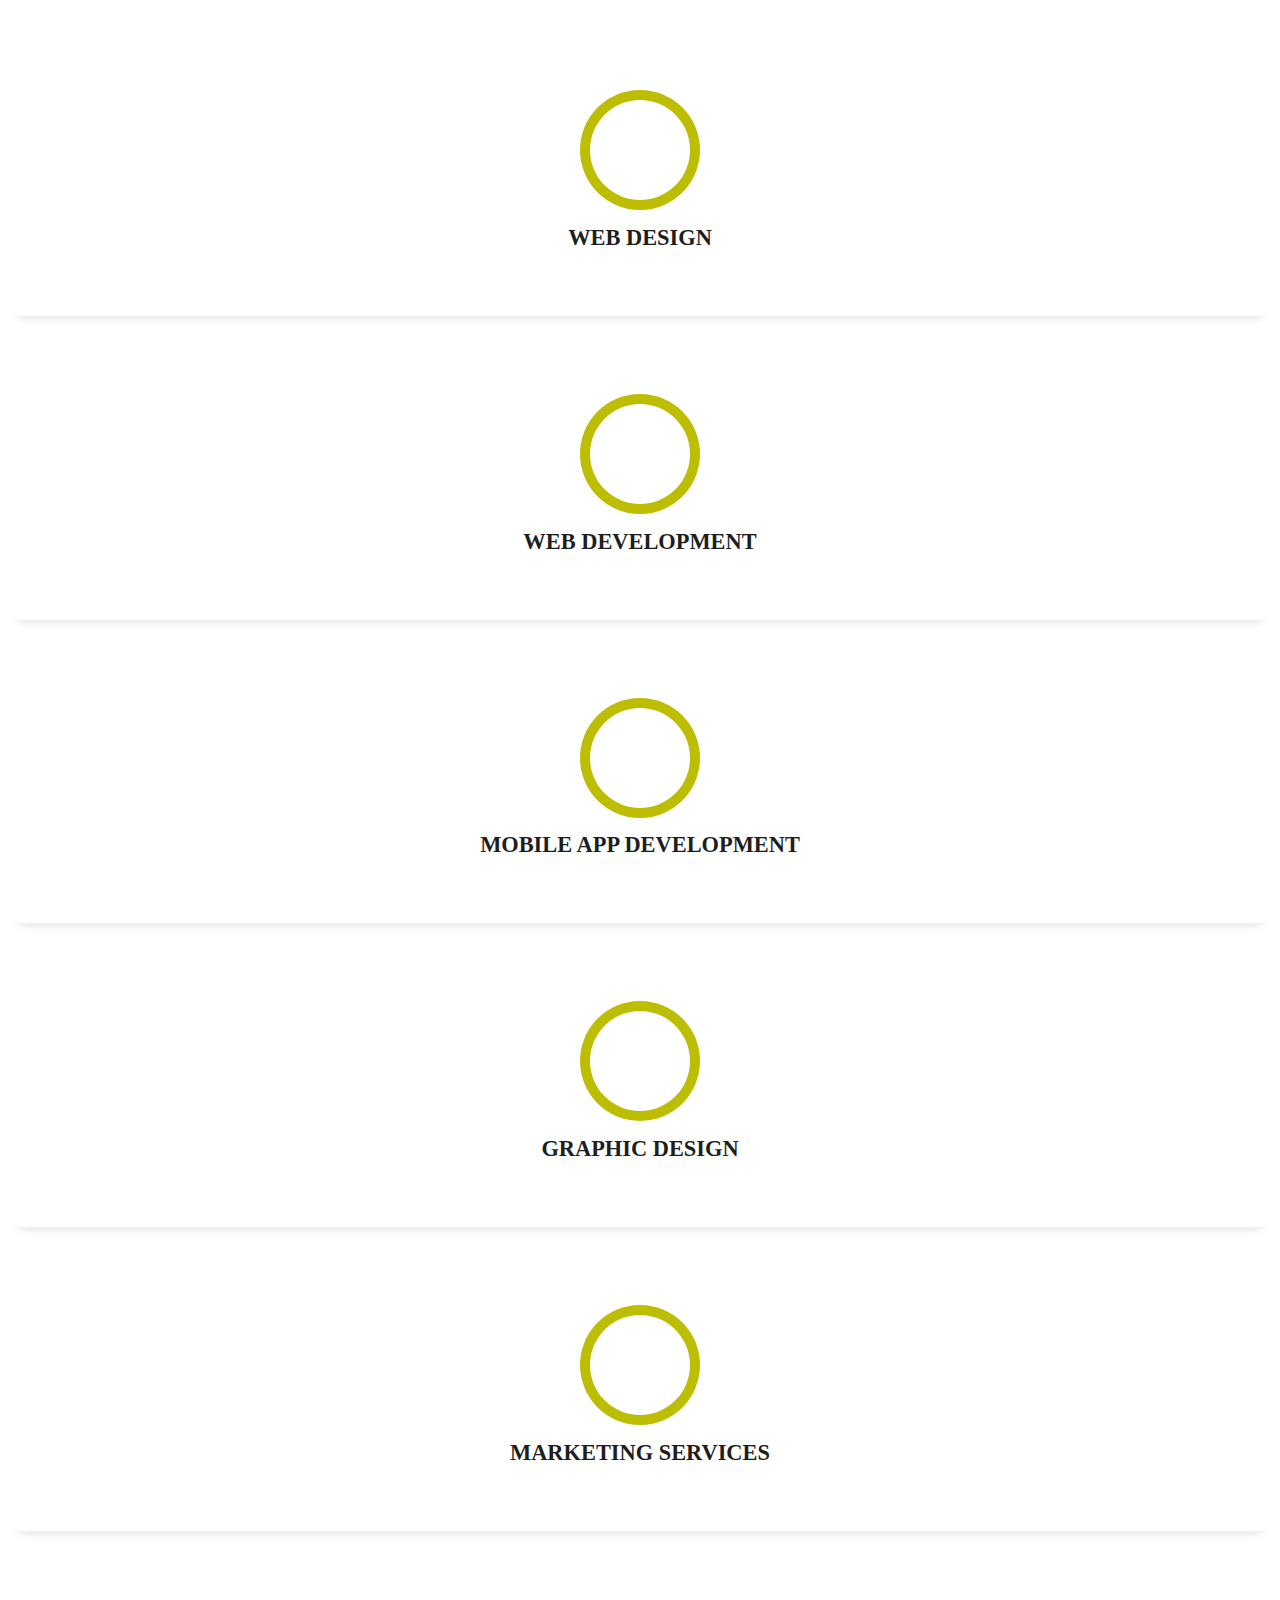
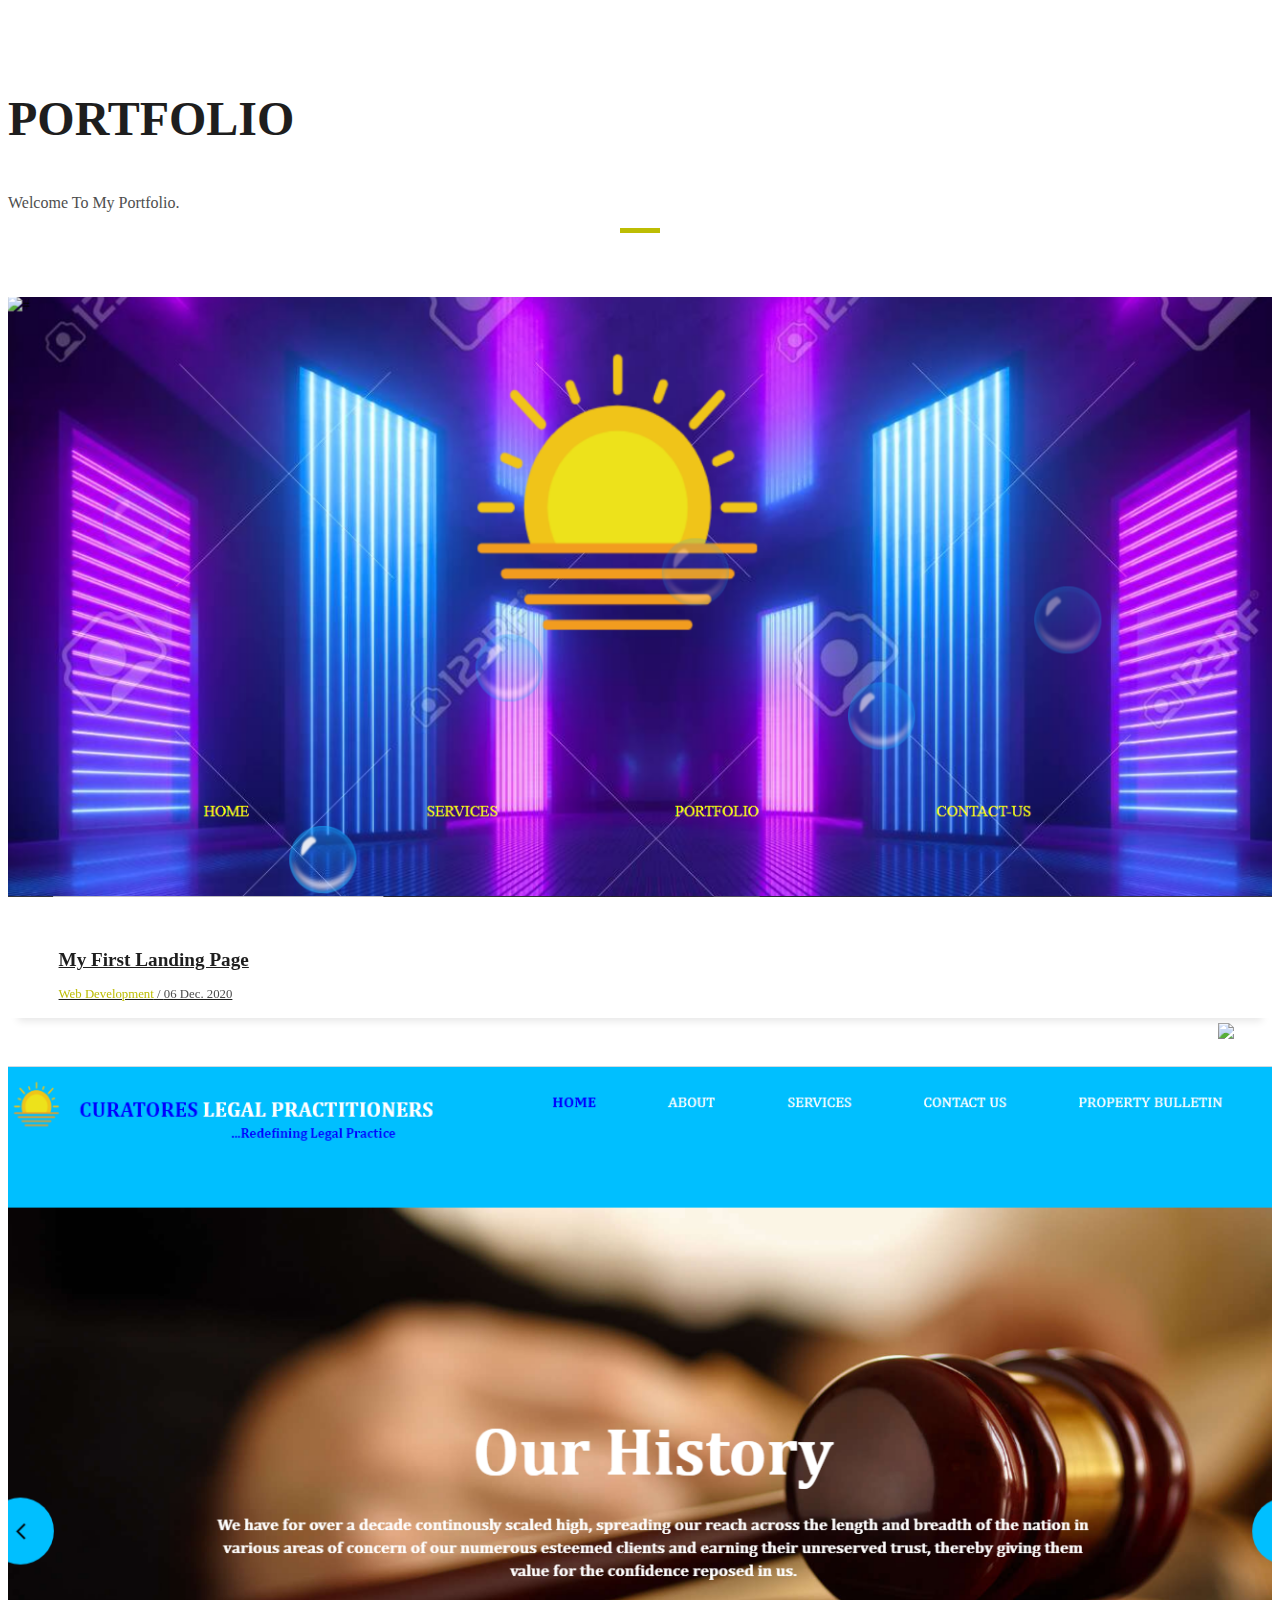
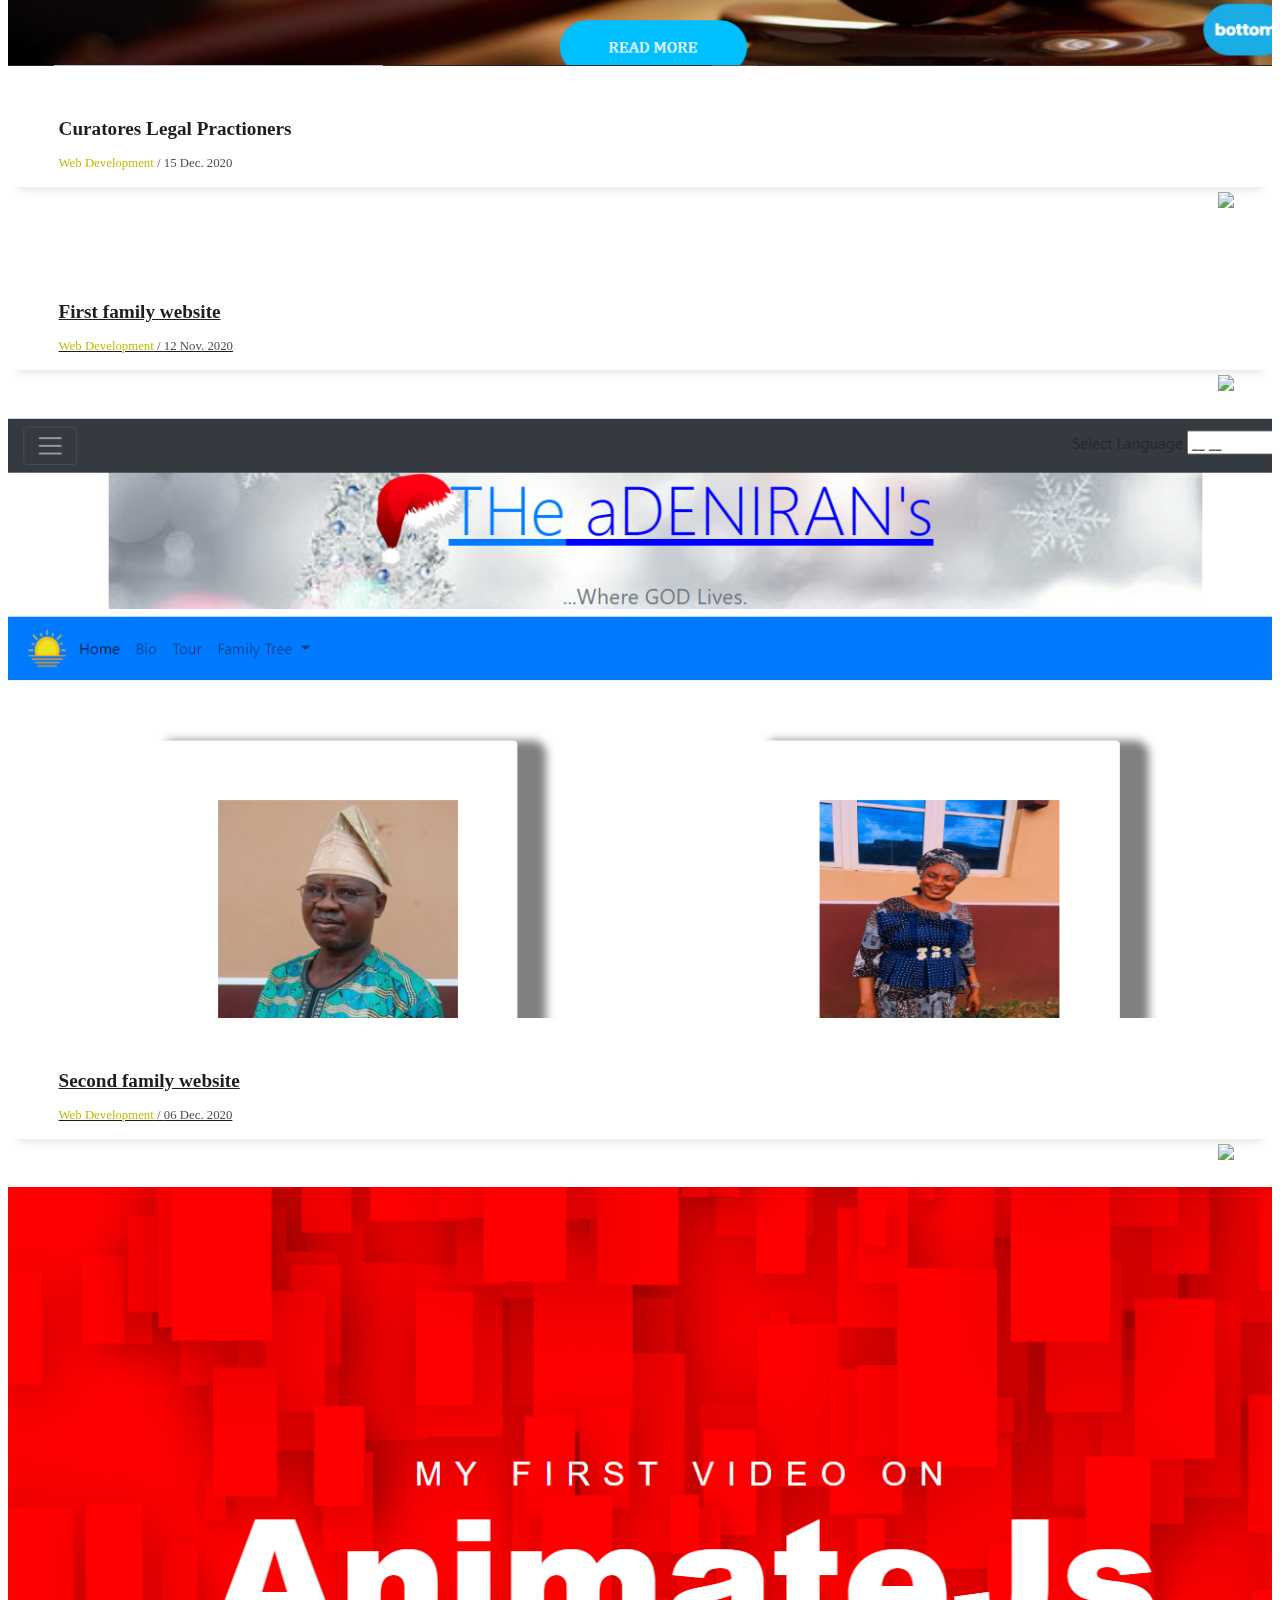
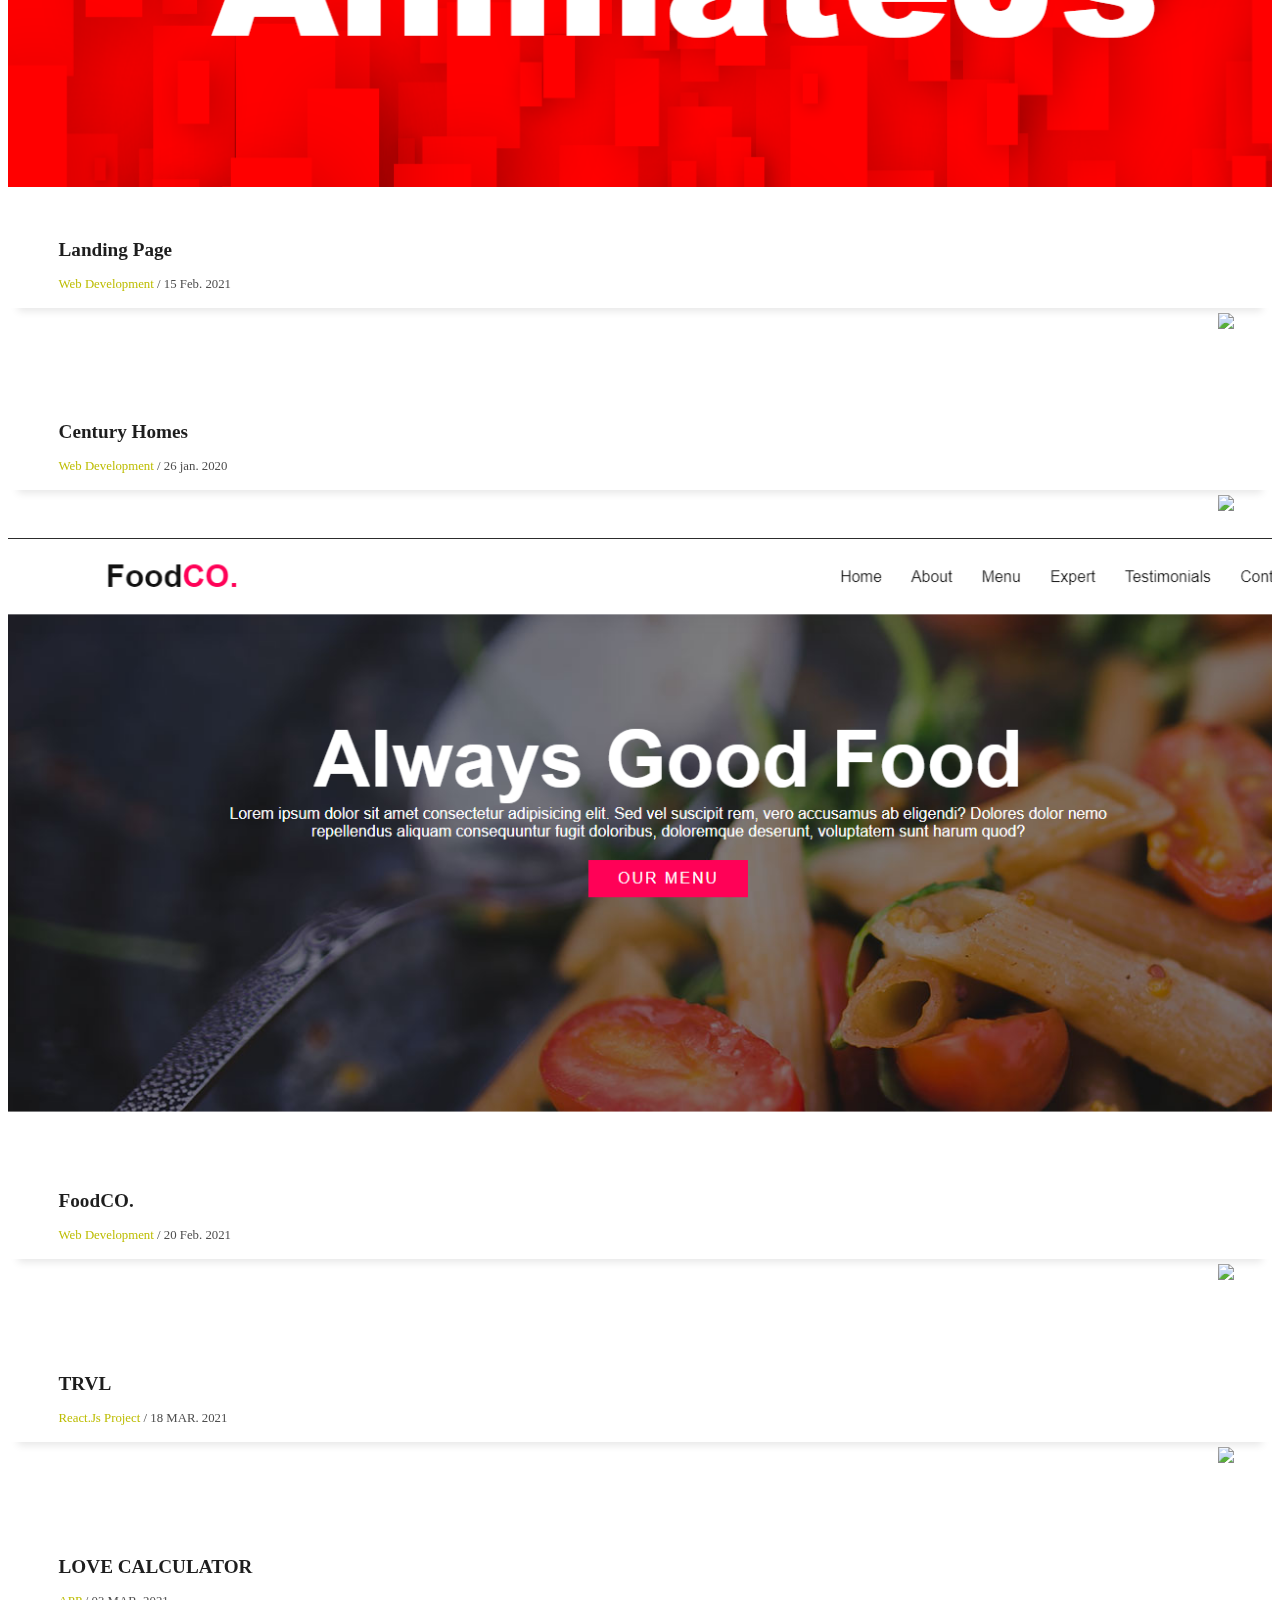
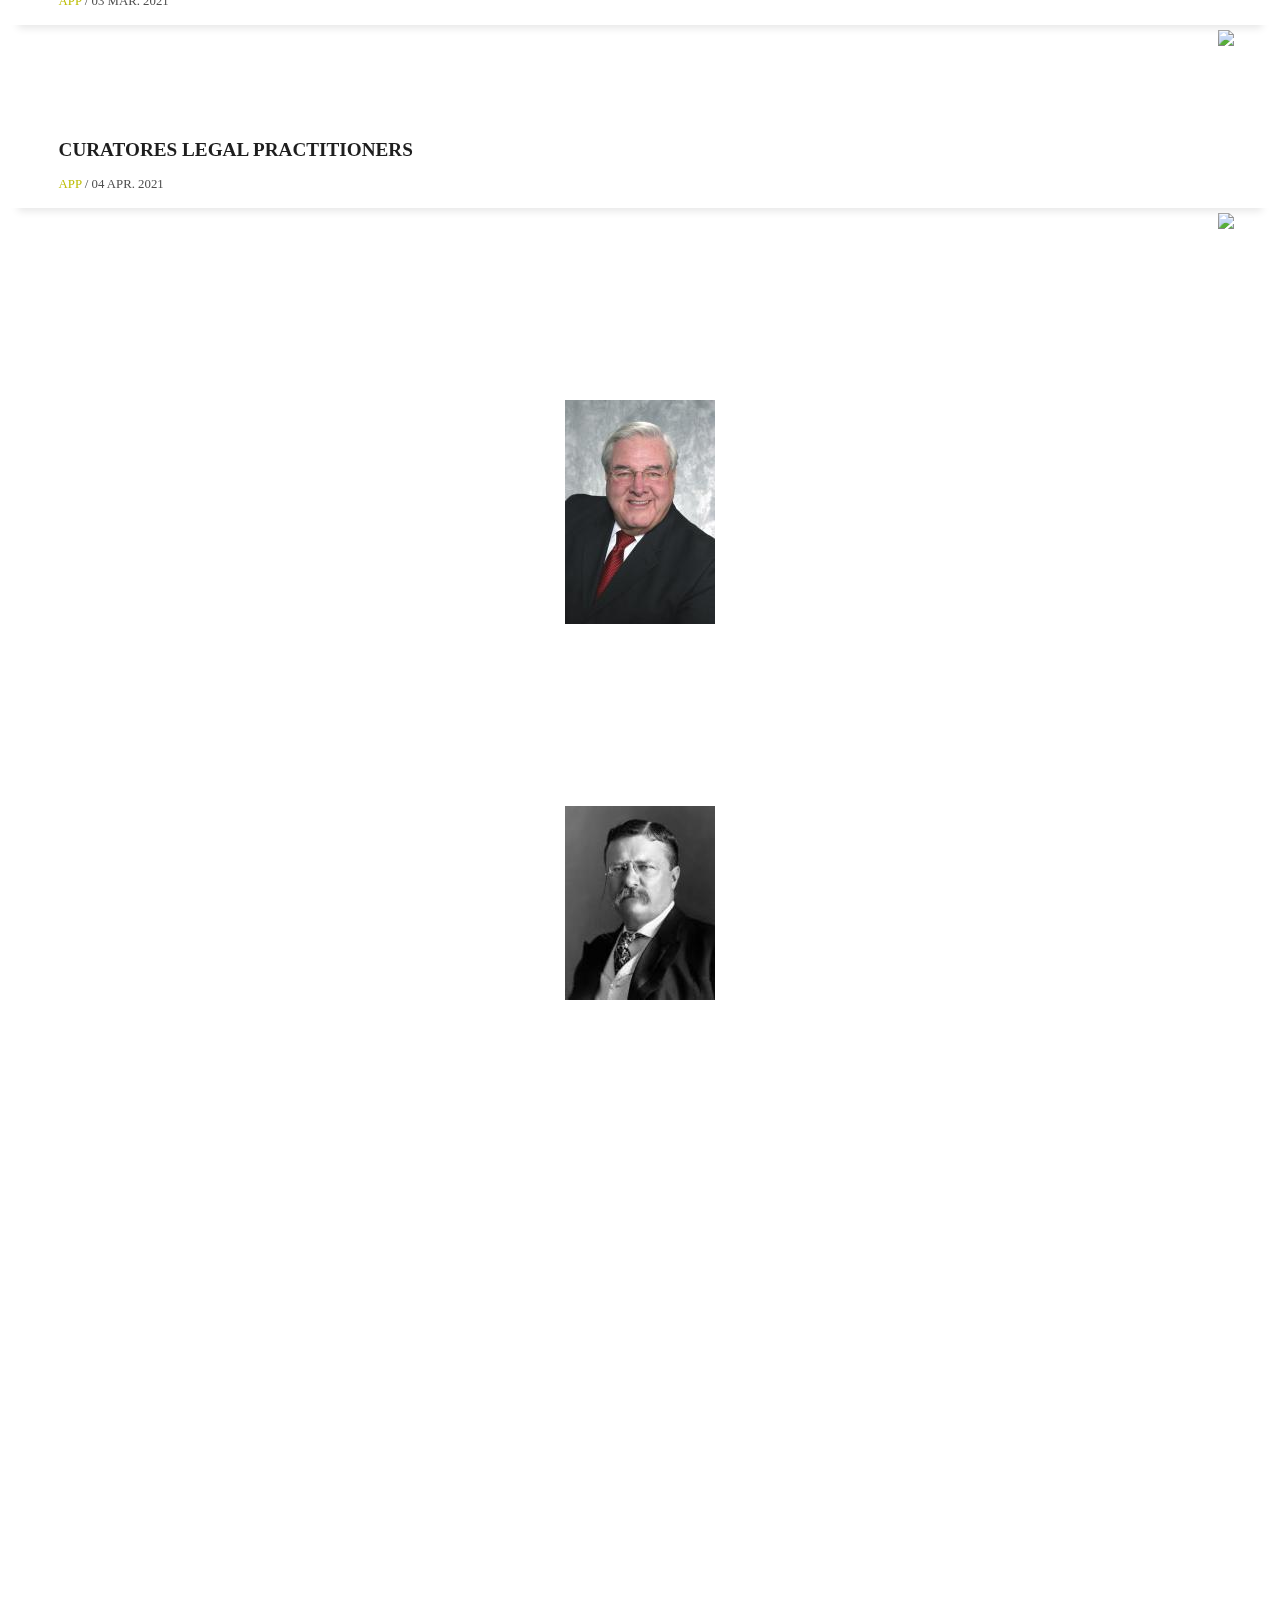
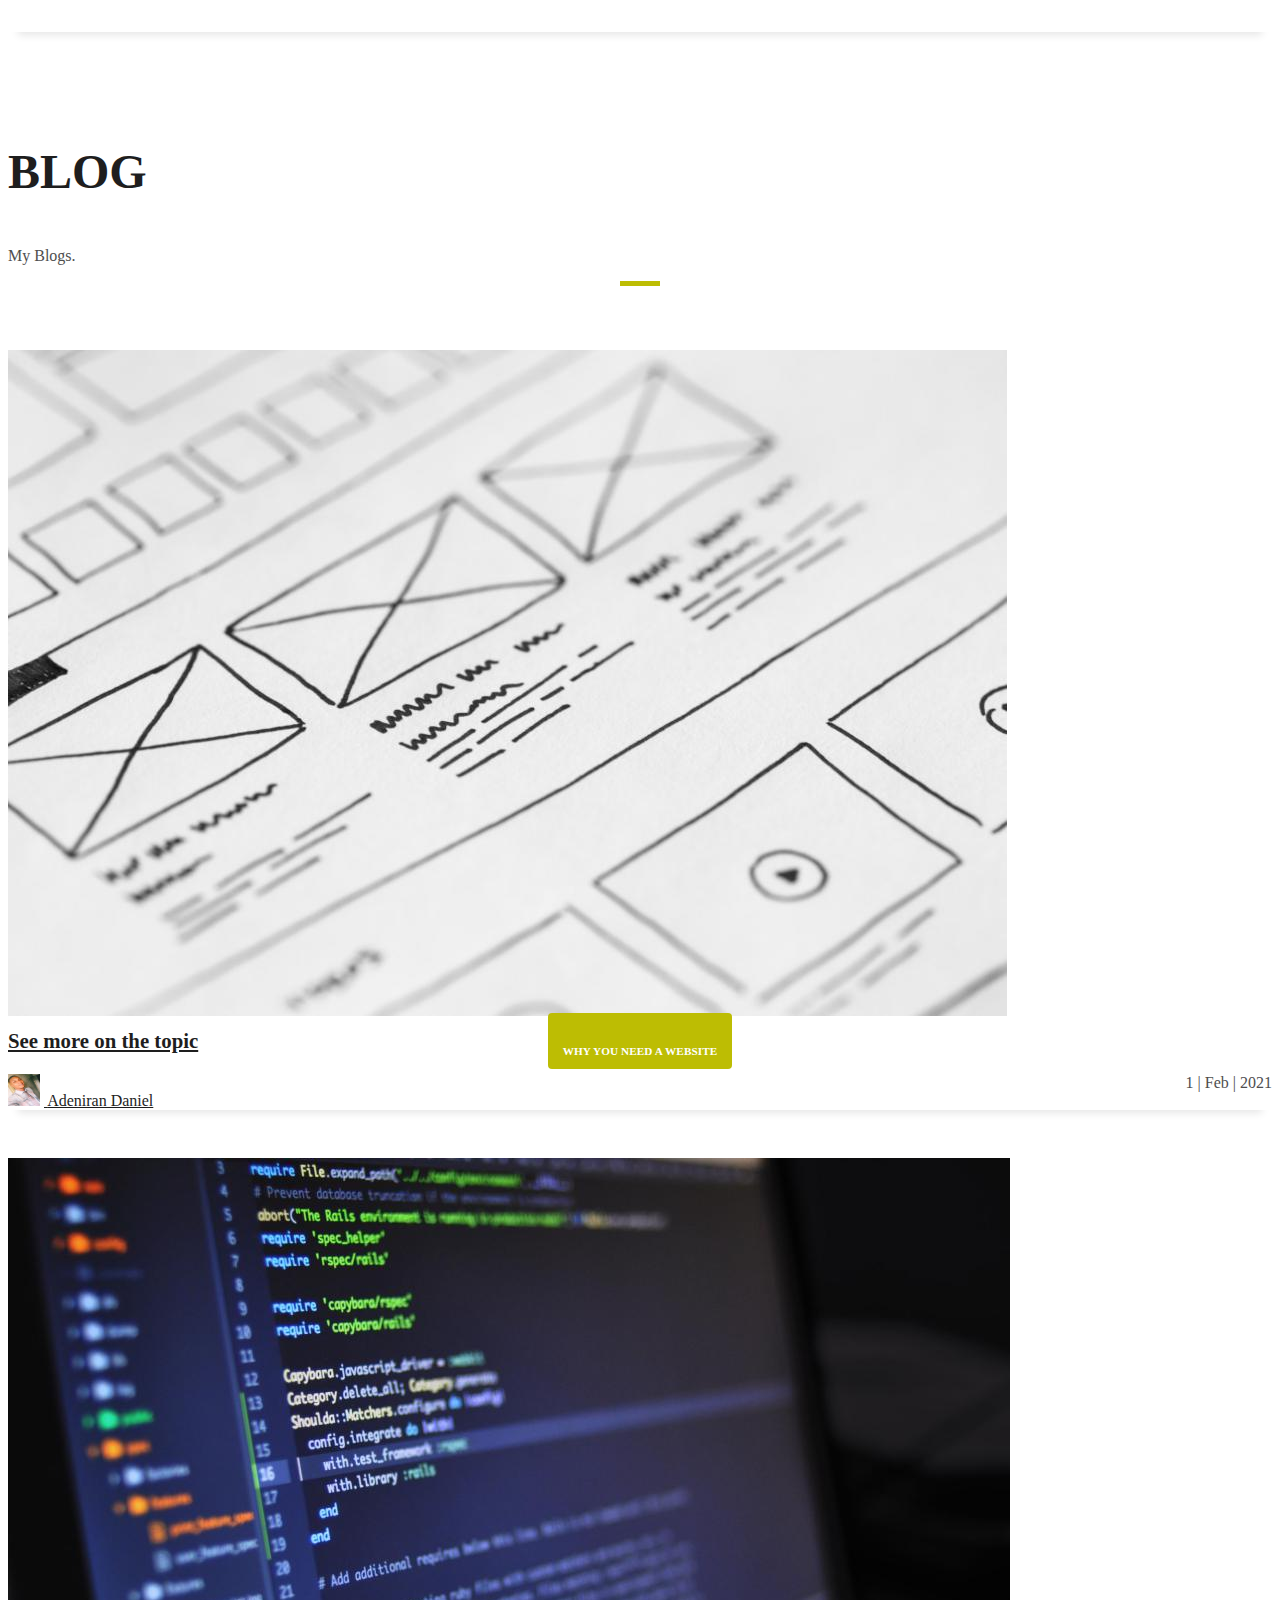
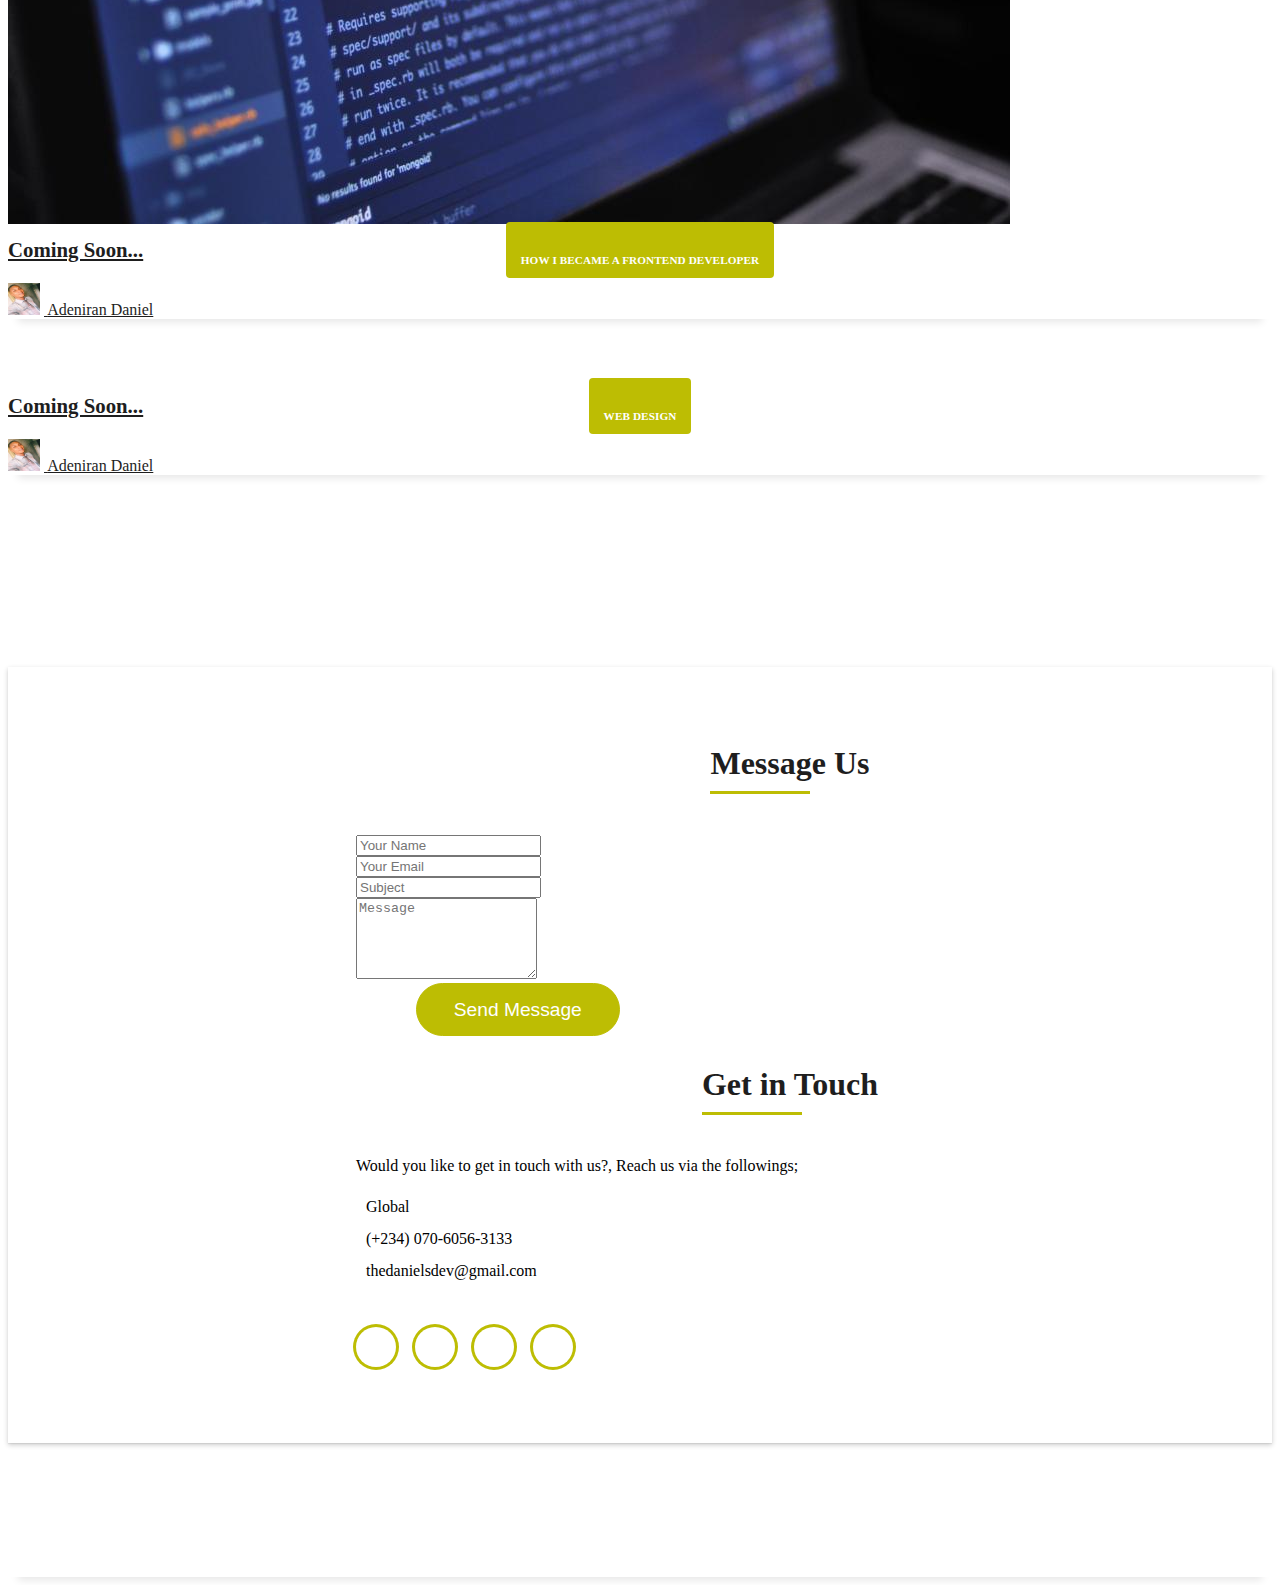
==== commit af86791f: "fixing bugs" ====
--- a/home.html
+++ b/home.html
@@ -87,7 +87,7 @@
                         </table>
                     </li>
                     <li class="nav-item">
-                        <a class="nav-link js-scroll" href="#work">Work</a>
+                        <a class="nav-link js-scroll" href="#work">Works</a>
                     </li>
                     <li class="shownext animate__animated animate__bounceIn">
                         <table class="table">
@@ -98,7 +98,7 @@
                         </table>
                     </li>
                     <li class="nav-item">
-                        <a class="nav-link js-scroll" href="#blog">Blog</a>
+                        <a class="nav-link js-scroll" href="#blog">Blogs</a>
                     </li>
                     <li class="shownext animate__animated animate__bounceIn">
                         <table class="table">
@@ -135,9 +135,8 @@
             <div class="table-cell">
                 <div class="container">
                     <!--<p class="display-6 color-d">Hello, world!</p>-->
-                    <h1 class="intro-title mb-4">I am Adeniran Daniel</h1>
-                    <p class="intro-subtitle"><span class="text-slider-items">CEO TheDaniels,Web Developer,
-              Frontend Engineer,Graphic Designer</span><strong class="text-slider"></strong></p>
+                    <h1 class="intro-title mb-4">Hi, I'm Adeniran Daniel</h1>
+                    <p class="intro-subtitle"><span class="text-slider-items">Web Developer, Mobile App Developer, Graphic Designer, IT Consultant, Real Estate Consultant</span><strong class="text-slider"></strong></p>
                     <!-- <p class="pt-3"><a class="btn btn-primary btn js-scroll px-4" href="#about" role="button">Learn More</a></p> -->
                 </div>
             </div>
@@ -155,49 +154,52 @@
                                 <div class="row">
                                     <div class="col-sm-6 col-md-5">
                                         <div class="about-img">
-                                            <img src="mini_me2.JPG" class="img-fluid rounded b-shadow-a" alt="">
+                                            <img src="new folio image.png" class="img-fluid rounded b-shadow-a" alt="">
                                         </div>
                                     </div>
                                     <div class="col-sm-6 col-md-7">
                                         <div class="about-info">
-                                            <p><span class="title-s">Name: </span> <span>Adeniran Daniel</span></p>
-                                            <p><span class="title-s">Profile: </span> <span>frontEnd Engineer</span></p>
+                                            <p><span class="title-s">Name: </span> <span>Adeniran Daniel O.</span></p>
+                                            <p><span class="title-s">Profile: </span> <span>Web Developer & Mobile App Developer</span></p>
                                             <p><span class="title-s">Email: </span> <span>thedanielsdev@gmail.com</span></p>
-                                            <p><span class="title-s">Phone: </span> <span>(+234) 706-056-3133</span></p>
+                                            <p><span class="title-s">Phone: </span> <span>(+234) 0706-056-3133</span></p>
                                         </div>
                                     </div>
                                 </div>
                                 <div class="skill-mf skill-prog">
-                                    <p class="title-s">Skill</p>
-
-                                    <span>HTML</span> <span class="pull-right">95%</span>
-                                    <progress max="100" value="95" class="my-progress-bar"></progress>
+                                    <p class="title-s">Skills</p>
+
+                                    <span>FLUTTER</span> <span class="pull-right">60%</span>
+                                    <progress max="100" value="60" class="my-progress-bar"></progress>
                                     <!--<div class="progress">
                     <div class="progress-bar" role="progressbar" style="width: 85%;" aria-valuenow="90"
                       aria-valuemin="0" aria-valuemax="100"></div>
                   </div>-->
 
-                                    <span>CSS3</span> <span class="pull-right">90%</span>
-                                    <progress max="100" value="90" class="my-progress-bar"></progress>
+                                    <span>FIREBASE</span> <span class="pull-right">70%</span>
+                                    <progress max="100" value="70" class="my-progress-bar"></progress>
                                     <!--<div class="progress">
                      heres where i made my own progress bar sample <progress max="100" value="90"></progress>
 
                     <div class="progress-bar" role="progressbar" style="width: 75%" aria-valuenow="90" aria-valuemin="0"
                       aria-valuemax="100"></div>
                   </div>-->
-                                    <span>JAVASCRIPT</span> <span class="pull-right">70%</span>
-                                    <progress max="100" value="70" class="my-progress-bar"></progress>
+                                    <span>JAVASCRIPT</span> <span class="pull-right">80%</span>
+                                    <progress max="100" value="80" class="my-progress-bar"></progress>
                                     <!--<div class="progress">
                     <div class="progress-bar" role="progressbar" style="width: 50%" aria-valuenow="50" aria-valuemin="0"
                       aria-valuemax="100"></div>
                   </div>-->
-                                    <span>jQuery</span> <span class="pull-right">70%</span>
-                                    <progress max="100" value="70" class="my-progress-bar"></progress>
+                                    <span>jQuery</span> <span class="pull-right">90%</span>
+                                    <progress max="100" value="90" class="my-progress-bar"></progress>
                                     <!--<div class="progress">
                     <div class="progress-bar" role="progressbar" style="width: 90%" aria-valuenow="95" aria-valuemin="0"
                       aria-valuemax="100"></div>-->
 
-                                    <span>PHP</span> <span class="pull-right">50%</span>
+                                    <span>PHP</span> <span class="pull-right">80%</span>
+                                    <progress max="100" value="80" class="my-progress-bar"></progress>
+
+                                    <span>REACT.JS</span> <span class="pull-right">50%</span>
                                     <progress max="100" value="50" class="my-progress-bar"></progress>
 
 
@@ -221,16 +223,26 @@
                                     </h5>
                                 </div>
                                 <p class="lead">
-                                    Adeniran Daniel is a self taught FrontEnd Engineer, with at least a year experience. he specializes in harnessing several technologies like JavaScript, jQuery, PhP, Bootstrap, Css, Laravel, Etc.
+                                    I specialize in responsive, mobile-friendly WordPress websites, creating custom themes and modifying existing themes, plugins and writing custom code needed to achieve my client's goals.<br> I also have extensive experience
+                                    integrating the WooCommerce shopping cart system for e-commerce websites, as well as working with the WordPress REST API.<br> Over the past two years, I have developed many websites using HTML5/CSS3, PHP, MySQL, and
+                                    Javascript, including sites for startup companies, small businesses, and individuals.<br> I enjoy developing, coding and maintaining clean, professional, easy-to-navigate websites. I can help you or your business create
+                                    a website from a design concept to a completed, polished and professional site. I can also help maintain and update existing websites.<br><br> I am also a Mobile App Developer, I will be glad to provide the following
+                                    services <b>(including, but not limited to):</b><br> ✔️ Working on customer needs and converting them into technical requirements,<br> ✔️ Support of the entire application lifecycle (concept, design, test, release and
+                                    support),
+                                    <br> ✔️ Producing fully functional mobile applications with clean code,<br> ✔️ Designing interfaces for better user experience,<br>✔️ Writing unit and UI tests to identify malfunctions,<br> ✔️ Troubleshooting and debugging
+                                    to optimize performance,<br> ✔️ Ensuring the correct linking of the backend and frontend,<br> ✔️ Implementation of new and further existing apps development,<br> ✔️ Ensuring new and legacy applications to meet quality
+                                    standards,
+                                    <br> ✔️ Keeping up to date with the terminology, concepts, and best practices for coding mobile apps,<br> ✔️ Cooperation with function designers, UX /UI designers and programmers,<br> ✔️ Consulting the customer`s development
+                                    team.
+                                    <br><br> <b>Technologies I use:</b><br> ✅ Cross-platform: Flutter (Dart)<br> ✅ React Native & Hybrid: HTML5, CSS3, JavaScript<br> ✅ Design: Figma/Sketch/Invision<br> ✅ Cloud services: Firebase, AWS<br> ✅ Persisting
+                                    Data: Realm Database, Cloud Firestore, SQLite<br> ✅ IDE: Android Studio, Xcode<br> ✅ Control Versions: GitHub, Bitbucket<br> ✅ Architecture: MVVM, MVP, clean code<br> ✅ Professional software engineering tools and methodologies<br>                                    ✅ Equipped to work with IoT dev kits, prototypes, serial console interfaces etc.<br> ✅ PHP/Java<br> ✅ Parse SDK.<br> ✅ Node.js
 
 
 
                                 </p>
+
                                 <p class="lead">
-                                    Aside from Web Development he has also established himself in startegic fields like Graphics Design, SEO And Digital Marketing, IT consultancy, Copy and Content Writing Etc.
-                                </p>
-                                <p class="lead">
-                                    He loves reading influential books as well as listening and giving motivational advices.
+
                                 </p>
                             </div>
                         </div>
@@ -267,7 +279,7 @@
                         <div class="service-content">
                             <h2 class="s-title">Web Design</h2>
                             <p class="s-description text-center">
-                                Responsive web design is the practice of enhancing the experience of the user by adapting the web page layout to the device he or she is using when accessing the site.
+
 
 
 
@@ -288,7 +300,7 @@
                         <div class="service-content">
                             <h2 class="s-title">Web Development</h2>
                             <p class="s-description text-center">
-                                Every business needs a website, a website or an application is very crucial if an organisation wants to progress. We can create quality, catchy and affordable website for you.
+
                             </p>
                         </div>
                     </div>
@@ -300,9 +312,9 @@
                             <span class="ico-circle"><i class="ion-android-phone-portrait"></i></span>
                         </div>
                         <div class="service-content">
-                            <h2 class="s-title">Responsive Design</h2>
+                            <h2 class="s-title">Mobile App Development</h2>
                             <p class="s-description text-center">
-                                Responsive designs are quality designs that works with every other devices, thats why its called responsive, it doesnt matter how large or small the said device is, we got you covered.
+
 
                             </p>
                         </div>
@@ -316,7 +328,7 @@
                         <div class="service-content">
                             <h2 class="s-title">Graphic Design</h2>
                             <p class="s-description text-center">
-                                We provide quality Graphic designing services, giving our clients and user the best UI and UX.
+
                             </p>
                         </div>
                     </div>
@@ -329,7 +341,7 @@
                         <div class="service-content">
                             <h2 class="s-title">Marketing Services</h2>
                             <p class="s-description text-center">
-                                We provide prudent Digital Marketing and SEO, therby making your website rank first on google.
+
                             </p>
                         </div>
                     </div>
@@ -339,7 +351,7 @@
     </section>
     <!--/ Section Services End /-->
 
-    <div class="section-counter paralax-mf bg-image" style="background-image: url(mini_overlay\ imgg.jpg)">
+    <!-- <div class="section-counter paralax-mf bg-image" style="background-image: url(mini_overlay\ imgg.jpg)">
         <div class="overlay-mf"></div>
         <div class="container">
             <div class="row">
@@ -389,7 +401,7 @@
                 </div>
             </div>
         </div>
-    </div>
+    </div>-->
 
     <!--/ Section Portfolio Star /-->
     <section id="work" class="portfolio-mf sect-pt4 route">
@@ -588,9 +600,9 @@
 
                 <div class="col-md-4">
                     <div class="work-box">
-                        <a href="https://github.com/TheDanielsdev/TRVL" data-lightbox="gallery-mf">
+                        <a href="#" data-lightbox="gallery-mf">
                             <div class="work-img">
-                                <a href="https://github.com/TheDanielsdev/TRVL" target="_blank"><img src="mini_Trvl avatar.png" alt="" class="img-fluid">
+                                <a href="#" target="_blank"><img src="mini_Trvl avatar.png" alt="" class="img-fluid">
                                 </a>
                             </div>
                             <div class="work-content">
@@ -598,7 +610,7 @@
                                     <div class="col-sm-8">
                                         <h2 class="w-title">TRVL</h2>
                                         <div class="w-more">
-                                            <span class="w-ctegory">React.Js Project</span> / <span class="w-date">03 MAR. 2021</span>
+                                            <span class="w-ctegory">React.Js Project</span> / <span class="w-date">18 MAR. 2021</span>
                                         </div>
                                     </div>
                                     <div class="col-sm-4">
@@ -608,9 +620,82 @@
                                     </div>
                                 </div>
                             </div>
+
+
+
+
+
                         </a>
                     </div>
                 </div>
+
+
+                <div class="col-md-4">
+                    <div class="work-box">
+                        <a href="https://thedanielsdev.github.io/Love-Calculator/" data-lightbox="gallery-mf">
+                            <div class="work-img">
+                                <a href="https://thedanielsdev.github.io/Love-Calculator/" target="_blank"><img src="mini_love calc.png" alt="" class="img-fluid">
+                                </a>
+                            </div>
+                            <div class="work-content">
+                                <div class="row">
+                                    <div class="col-sm-8">
+                                        <h2 class="w-title">LOVE CALCULATOR</h2>
+                                        <div class="w-more">
+                                            <span class="w-ctegory">APP</span> / <span class="w-date">03 MAR. 2021</span>
+                                        </div>
+                                    </div>
+                                    <div class="col-sm-4">
+                                        <div class="w-like">
+                                            <span class=""><img src="mini_github icon.png"></span>
+                                        </div>
+                                    </div>
+                                </div>
+                            </div>
+
+
+
+
+
+                        </a>
+                    </div>
+                </div>
+
+
+
+
+                <div class="col-md-4">
+                    <div class="work-box">
+                        <a href="https://curatoreslp.com.ng/" data-lightbox="gallery-mf">
+                            <div class="work-img">
+                                <a href="https://curatoreslp.com.ng/" target="_blank"><img src="mini_curatores.com.png" alt="" class="img-fluid">
+                                </a>
+                            </div>
+                            <div class="work-content">
+                                <div class="row">
+                                    <div class="col-sm-8">
+                                        <h2 class="w-title">CURATORES LEGAL PRACTITIONERS</h2>
+                                        <div class="w-more">
+                                            <span class="w-ctegory">APP</span> / <span class="w-date">04 APR. 2021</span>
+                                        </div>
+                                    </div>
+                                    <div class="col-sm-4">
+                                        <div class="w-like">
+                                            <span class=""><img src="mini_github icon.png"></span>
+                                        </div>
+                                    </div>
+                                </div>
+                            </div>
+
+
+
+
+
+                        </a>
+                    </div>
+                </div>
+
+
 
 
 
--- a/css/style.css
+++ b/css/style.css
@@ -1,1720 +1,1714 @@
-    /*
-  Theme Name: DevFolio
-  Theme URL: https://bootstrapmade.com/devfolio-bootstrap-portfolio-html-template/
-  Author: BootstrapMade.com
-  License: https://bootstrapmade.com/license/
-*/
-    /*======================================
+ /*======================================
 //--//-->   STYLES GENERALES
-======================================*/
+======================================
     
     body {
         background-color: #f5f5f5;
         color: #4e4e4e;
     }
     /*these code below here are for the display text on hover for navs, normal buttons and or texts or tag*/
-    
-    .dark {
-        background-color: #000;
-        color: #fff;
-    }
-    
-    .dark h3 {
-        color: #fff;
-    }
-    
-    .dark p {
-        color: #fff;
-    }
-    
-    .dark .navbar {
-        background-color: #000;
-    }
-    
-    .shownext {
-        display: none;
-    }
-    
-    .shownextHome {
-        display: none;
-    }
-    
-    li:hover+.shownextHome {
-        display: block;
-        margin-left: -100px;
-        margin-top: 50px;
-        padding-top: 50px;
-        border: 5px solid #ffff00;
-        z-index: 99;
-        position: absolute;
-        overflow: hidden;
-        width: 400px;
-        border-radius: 10px 10px;
-        text-decoration: none;
-        font-weight: bold;
-        font-size: 20px;
-        cursor: pointer;
-        background-color: #000;
-        color: #fff;
-        font-style: italic;
-    }
-    
-    li:hover+.shownext {
-        display: block;
-        margin-left: 60px;
-        margin-top: 50px;
-        padding-top: 50px;
-        border: 5px solid #ffff00;
-        z-index: 99;
-        position: absolute;
-        overflow: hidden;
-        width: 400px;
-        border-radius: 10px 10px;
-        text-decoration: none;
-        font-weight: bold;
-        font-size: 20px;
-        cursor: pointer;
-        background-color: #000;
-        color: #fff;
-        font-style: italic;
-    }
-    
-    @media screen and (max-width: 991px) {
-        .shownext {
-            visibility: hidden;
-        }
-        .shownextHome {
-            visibility: hidden;
-        }
-    }
-    
-    @media(max-width: 991px) {
-        .shownextHome {
-            -webkit-appearance: none;
-            appearance: none;
-            display: none;
-            visibility: hidden;
-        }
-    }
-    /* scroll indicator for blog*/
-    
-    .progress-container {
-        width: 100%;
-        height: 8px;
-        background: #ccc;
-        position: sticky;
-        top: 130px;
-        z-index: 1;
-    }
-    /* The progress bar (scroll indicator) */
-    
-    .progress-bar {
-        height: 8px;
-        background: yellow;
-        width: 0%;
-    }
-    
-    @media(max-width: 991px) {
-        .progress-container {
-            position: sticky;
-            top: 130px;
-            z-index: 1;
-        }
-    }
-    /*for the display on hover(not for the navs)*/
-    
-    .ion-pricetag {
-        position: relative;
-        display: inline-block;
-        /* If you want dots under the hoverable text */
-    }
-    /* Tooltip text */
-    
-    .ion-pricetag .tooltiptext {
-        visibility: hidden;
-        width: 120px;
-        background-color: yellow;
-        color: #fff;
-        text-align: center;
-        padding: 5px 0;
-        border-radius: 6px;
-        /* Position the tooltip text */
-        position: absolute;
-        z-index: 1;
-        bottom: 125%;
-        left: 50%;
-        margin-left: -60px;
-        /* Fade in tooltip */
-        opacity: 0;
-        transition: opacity 0.3s;
-    }
-    /* Tooltip arrow */
-    
-    .ion-pricetag .tooltiptext::after {
-        content: "";
-        position: absolute;
-        top: 100%;
-        left: 50%;
-        margin-left: -5px;
-        border-width: 5px;
-        border-style: solid;
-        border-color: yellow transparent transparent transparent;
-    }
-    /* Show the tooltip text when you mouse over the tooltip container */
-    
-    .ion-pricetag:hover .tooltiptext {
-        visibility: visible;
-        opacity: 1;
-    }
-    
-    .ion-ios-person {
-        position: relative;
-        display: inline-block;
-        /* If you want dots under the hoverable text */
-    }
-    /* Tooltip text */
-    
-    .ion-ios-person .tooltiptext {
-        visibility: hidden;
-        width: 120px;
-        background-color: yellow;
-        color: #fff;
-        text-align: center;
-        padding: 5px 0;
-        border-radius: 6px;
-        /* Position the tooltip text */
-        position: absolute;
-        z-index: 1;
-        bottom: 125%;
-        left: 50%;
-        margin-left: -60px;
-        /* Fade in tooltip */
-        opacity: 0;
-        transition: opacity 0.3s;
-    }
-    /* Tooltip arrow */
-    
-    .ion-ios-person .tooltiptext::after {
-        content: "";
-        position: absolute;
-        top: 100%;
-        left: 50%;
-        margin-left: -5px;
-        border-width: 5px;
-        border-style: solid;
-        border-color: yellow transparent transparent transparent;
-    }
-    /* Show the tooltip text when you mouse over the tooltip container */
-    
-    .ion-ios-person:hover .tooltiptext {
-        visibility: visible;
-        opacity: 1;
-    }
-    
-    @media(max-width: 991px) {
-        .list-sidebar {
-            display: none;
-        }
-        .sidebar-title {
-            display: none;
-        }
-    }
-    
-    #thumbs {
-        margin-left: 100px;
-    }
-    
-    #thumb-up {
-        padding-right: 50px;
-        size: 10px;
-        cursor: pointer;
-        margin-left: 20px;
-        margin-top: 50px;
-    }
-    
-    #thumb-down {
-        padding-left: 30px;
-        cursor: pointer;
-        margin-left: 50px;
-        margin-top: -100px;
-    }
-    /* #thumb-down:hover {
+ 
+ .dark {
+     background-color: #000;
+     color: #fff;
+ }
+ 
+ .dark h3 {
+     color: #fff;
+ }
+ 
+ .dark p {
+     color: #fff;
+ }
+ 
+ .dark .navbar {
+     background-color: #000;
+ }
+ 
+ .shownext {
+     display: none;
+ }
+ 
+ .shownextHome {
+     display: none;
+ }
+ 
+ li:hover+.shownextHome {
+     display: block;
+     margin-left: -100px;
+     margin-top: 50px;
+     padding-top: 50px;
+     border: 5px solid #ffff00;
+     z-index: 99;
+     position: absolute;
+     overflow: hidden;
+     width: 400px;
+     border-radius: 10px 10px;
+     text-decoration: none;
+     font-weight: bold;
+     font-size: 20px;
+     cursor: pointer;
+     background-color: #000;
+     color: #fff;
+     font-style: italic;
+ }
+ 
+ li:hover+.shownext {
+     display: block;
+     margin-left: 60px;
+     margin-top: 50px;
+     padding-top: 50px;
+     border: 5px solid #ffff00;
+     z-index: 99;
+     position: absolute;
+     overflow: hidden;
+     width: 400px;
+     border-radius: 10px 10px;
+     text-decoration: none;
+     font-weight: bold;
+     font-size: 20px;
+     cursor: pointer;
+     background-color: #000;
+     color: #fff;
+     font-style: italic;
+ }
+ 
+ @media screen and (max-width: 991px) {
+     .shownext {
+         visibility: hidden;
+     }
+     .shownextHome {
+         visibility: hidden;
+     }
+ }
+ 
+ @media(max-width: 991px) {
+     .shownextHome {
+         -webkit-appearance: none;
+         appearance: none;
+         display: none;
+         visibility: hidden;
+     }
+ }
+ /* scroll indicator for blog*/
+ 
+ .progress-container {
+     width: 100%;
+     height: 8px;
+     background: #ccc;
+     position: sticky;
+     top: 130px;
+     z-index: 1;
+ }
+ /* The progress bar (scroll indicator) */
+ 
+ .progress-bar {
+     height: 8px;
+     background: yellow;
+     width: 0%;
+ }
+ 
+ @media(max-width: 991px) {
+     .progress-container {
+         position: sticky;
+         top: 130px;
+         z-index: 1;
+     }
+ }
+ /*for the display on hover(not for the navs)*/
+ 
+ .ion-pricetag {
+     position: relative;
+     display: inline-block;
+     /* If you want dots under the hoverable text */
+ }
+ /* Tooltip text */
+ 
+ .ion-pricetag .tooltiptext {
+     visibility: hidden;
+     width: 120px;
+     background-color: yellow;
+     color: #fff;
+     text-align: center;
+     padding: 5px 0;
+     border-radius: 6px;
+     /* Position the tooltip text */
+     position: absolute;
+     z-index: 1;
+     bottom: 125%;
+     left: 50%;
+     margin-left: -60px;
+     /* Fade in tooltip */
+     opacity: 0;
+     transition: opacity 0.3s;
+ }
+ /* Tooltip arrow */
+ 
+ .ion-pricetag .tooltiptext::after {
+     content: "";
+     position: absolute;
+     top: 100%;
+     left: 50%;
+     margin-left: -5px;
+     border-width: 5px;
+     border-style: solid;
+     border-color: yellow transparent transparent transparent;
+ }
+ /* Show the tooltip text when you mouse over the tooltip container */
+ 
+ .ion-pricetag:hover .tooltiptext {
+     visibility: visible;
+     opacity: 1;
+ }
+ 
+ .ion-ios-person {
+     position: relative;
+     display: inline-block;
+     /* If you want dots under the hoverable text */
+ }
+ /* Tooltip text */
+ 
+ .ion-ios-person .tooltiptext {
+     visibility: hidden;
+     width: 120px;
+     background-color: yellow;
+     color: #fff;
+     text-align: center;
+     padding: 5px 0;
+     border-radius: 6px;
+     /* Position the tooltip text */
+     position: absolute;
+     z-index: 1;
+     bottom: 125%;
+     left: 50%;
+     margin-left: -60px;
+     /* Fade in tooltip */
+     opacity: 0;
+     transition: opacity 0.3s;
+ }
+ /* Tooltip arrow */
+ 
+ .ion-ios-person .tooltiptext::after {
+     content: "";
+     position: absolute;
+     top: 100%;
+     left: 50%;
+     margin-left: -5px;
+     border-width: 5px;
+     border-style: solid;
+     border-color: yellow transparent transparent transparent;
+ }
+ /* Show the tooltip text when you mouse over the tooltip container */
+ 
+ .ion-ios-person:hover .tooltiptext {
+     visibility: visible;
+     opacity: 1;
+ }
+ 
+ @media(max-width: 991px) {
+     .list-sidebar {
+         display: none;
+     }
+     .sidebar-title {
+         display: none;
+     }
+ }
+ 
+ #thumbs {
+     margin-left: 100px;
+ }
+ 
+ #thumb-up {
+     padding-right: 50px;
+     size: 10px;
+     cursor: pointer;
+     margin-left: 20px;
+     margin-top: 50px;
+ }
+ 
+ #thumb-down {
+     padding-left: 30px;
+     cursor: pointer;
+     margin-left: 50px;
+     margin-top: -100px;
+ }
+ /* #thumb-down:hover {
         background-color: yellow;
         width: 250px;
     }*/
-    
-    #thank-you {
-        display: none;
-        font-size: 24px;
-        font-weight: bold;
-        margin-left: 100px;
-    }
-    /*#thumb-up:hover {
+ 
+ #thank-you {
+     display: none;
+     font-size: 24px;
+     font-weight: bold;
+     margin-left: 100px;
+ }
+ /*#thumb-up:hover {
         background-color: yellow;
         width: 200px;
         padding-left: 20px;
         padding-right: 5px;
     }*/
-    
-    @media(max-width: 991px) {
-        #thumbs {
-            margin-left: 40px;
-        }
-        #thumb-down {
-            margin-left: 10px;
-            margin-top: -5vh;
-        }
-        #thumb-up {
-            margin-top: 5vh;
-        }
-    }
-    /*i wrote this code to handle the blog header display on smaller screens*/
-    
-    @media(max-width: 991px) {
-        .intro-title {
-            margin-top: 100px;
-            font-size: small;
-            line-height: 1em;
-        }
-    }
-    
-    #TOC {
-        margin-left: 200px;
-        margin-top: 20px;
-        background: rgb(155, 155, 1);
-        color: black;
-        font-style: bold;
-        border: 5px solid yellow;
-        padding: 10px;
-        font-size: 20px;
-        box-shadow: 2px 2px 20px grey;
-        border-radius: 10px;
-        cursor: pointer;
-    }
-    
-    #TOC:hover {
-        background: yellow;
-        color: black;
-        border: 5px solid yellow;
-    }
-    
-    #more {
-        margin-left: 200px;
-        margin-top: 20px;
-        background: rgb(155, 155, 1);
-        color: black;
-        font-style: bold;
-        border: 5px solid yellow;
-        padding: 10px;
-        font-size: 20px;
-        box-shadow: 2px 2px 20px grey;
-        border-radius: 10px;
-        cursor: pointer;
-    }
-    
-    #more:hover {
-        background: yellow;
-        color: black;
-        border: 5px solid yellow;
-    }
-    
-    #morepg {
-        display: none;
-    }
-    
-    #morepg>h1 {
-        color: rgb(255, 187, 0);
-    }
-    
-    #TOC-LIST {
-        display: none;
-        margin-left: 80px;
-        margin-top: 50px;
-        border: 8px solid yellow;
-        width: 500px;
-        padding: 50px;
-        border-radius: 30px;
-        background: linear-gradient(to bottom, rgb(255, 196, 0), rgb(247, 215, 39));
-    }
-    
-    #TOC-LIST li {
-        padding: 10px;
-        font-style: bold;
-        text-transform: uppercase;
-    }
-    
-    .article-content .p {
-        margin-top: 70px;
-    }
-    
-    .article-content p {
-        font-style: bold;
-    }
-    
-    .article-content>h1 {
-        color: rgb(255, 187, 0);
-    }
-    
-    @media(max-width: 991px) {
-        #TOC {
-            margin-left: 100px;
-            width: 100px;
-        }
-        #TOC-LIST {
-            margin-left: -45px;
-        }
-        #more {
-            margin-left: 120px;
-        }
-    }
-    
-    #piechart {
-        margin-left: 300px;
-        margin-top: 50px;
-    }
-    
-    @media (orientation: portrait) {
-        #piechart {
-            margin-left: -50px;
-        }
-    }
-    
-    h1,
-    h2,
-    h3,
-    h4,
-    h5,
-    h6 {
-        color: #1e1e1e;
-    }
-    
-    .image-header img {
-        width: 90px;
-        height: 90px;
-    }
-    
-    a {
-        color: #1e1e1e;
-        transition: all 0.5s ease-in-out;
-    }
-    
-    a:hover {
-        color: #ffff71;
-        text-decoration: none;
-        transition: all 0.5s ease-in-out;
-    }
-    
-    .p-r {
-        position: relative;
-    }
-    
-    .color-a {
-        color: #bdbd03;
-    }
-    
-    .color-d {
-        color: #f5f5f5;
-    }
-    
-    .color-text-a {
-        color: #4e4e4e;
-    }
-    
-    .box-shadow,
-    .paralax-mf,
-    .service-box,
-    .work-box,
-    .card-blog {
-        box-shadow: 0 13px 8px -10px rgba(0, 0, 0, 0.1);
-    }
-    
-    .box-shadow-a,
-    .button:hover {
-        box-shadow: 0 0 0 4px #f7f776;
-    }
-    
-    .display-5 {
-        font-size: 2.5rem;
-        font-weight: 300;
-        line-height: 1.1;
-    }
-    
-    .display-6 {
-        font-size: 2rem;
-        font-weight: 300;
-        line-height: 1.1;
-    }
-    
-    .avatar {
-        width: 32px;
-        height: 32px;
-        margin-right: 4px;
-        overflow: hidden;
-    }
-    
-    .bg-image {
-        background-repeat: no-repeat;
-        background-attachment: fixed;
-        background-size: cover;
-        background-position: center;
-    }
-    
-    .overlay-mf {
-        background-color: linear-gradient(to right, #000, #0000);
-    }
-    
-    .overlay-mf {
-        position: absolute;
-        top: 0;
-        left: 0px;
-        padding: 0;
-        height: 100%;
-        width: 100%;
-        opacity: 0.7;
-    }
-    
-    .paralax-mf {
-        position: relative;
-        padding: 8rem 0;
-    }
-    
-    .display-table {
-        width: 100%;
-        height: 100%;
-        display: table;
-    }
-    
-    .table-cell {
-        display: table-cell;
-        vertical-align: middle;
-    }
-    /*--/ Sections /--*/
-    
-    .sect-4 {
-        padding: 4rem 0;
-    }
-    
-    .sect-pt4 {
-        padding-top: 4rem;
-    }
-    
-    .sect-mt4 {
-        margin-top: 4rem;
-    }
-    /*--/ Title s /--*/
-    
-    .title-s {
-        font-weight: 600;
-        color: #1e1e1e;
-        font-size: 1.1rem;
-    }
-    /*--/ Title A /--*/
-    
-    .title-box {
-        margin-bottom: 4rem;
-    }
-    
-    .title-a {
-        font-size: 3rem;
-        font-weight: bold;
-        text-transform: uppercase;
-    }
-    
-    .subtitle-a {
-        color: #4e4e4e;
-    }
-    
-    .line-mf {
-        width: 40px;
-        height: 5px;
-        background-color: #bdbd03;
-        margin: 0 auto;
-    }
-    /*--/ Title Left /--*/
-    
-    .title-box-2 {
-        margin-bottom: 3rem;
-    }
-    
-    .title-left {
-        font-size: 2rem;
-        position: relative;
-    }
-    
-    .title-left:before {
-        content: "";
-        position: absolute;
-        height: 3px;
-        background-color: #bdbd03;
-        width: 100px;
-        bottom: -12px;
-    }
-    /*------/ Box /------*/
-    
-    .box-pl2 {
-        padding-left: 2rem;
-    }
-    
-    .box-shadow-full {
-        padding: 3rem 1.25rem;
-        position: relative;
-        background-color: #fff;
-        margin-bottom: 3rem;
-        z-index: 2;
-        box-shadow: 0 1px 1px 0 rgba(0, 0, 0, 0.06), 0 2px 5px 0 rgba(0, 0, 0, 0.2);
-    }
-    /*------/ Socials /------*/
-    
-    .socials {
-        padding: 1.5rem 0;
-    }
-    
-    .socials ul li {
-        display: inline-block;
-    }
-    
-    .socials .ico-circle {
-        height: 40px;
-        width: 40px;
-        font-size: 1.7rem;
-        border-radius: 50%;
-        line-height: 1.4;
-        margin: 0 15px 0 0;
-        box-shadow: 0 0 0 3px #bdbd03;
-        transition: all 500ms ease;
-    }
-    
-    .socials .ico-circle:hover {
-        background-color: #fafa72;
-        color: #fff;
-        box-shadow: 0 0 0 3px #fdfd71;
-        transition: all 500ms ease;
-    }
-    /*------/ Ul resect /------*/
-    
-    .ul-resect,
-    .socials ul,
-    .list-ico,
-    .blog-wrapper .post-meta ul,
-    .box-comments .list-comments,
-    .widget-sidebar .list-sidebar,
-    .widget-tags ul {
-        list-style: none;
-        padding-left: 0;
-        margin-bottom: 0;
-    }
-    
-    .list-ico {
-        line-height: 2;
-    }
-    
-    .list-ico span {
-        color: #bdbd03;
-        margin-right: 10px;
-    }
-    /*------/ Ico Circle /------*/
-    
-    .ico-circle {
-        height: 100px;
-        width: 100px;
-        font-size: 2rem;
-        border-radius: 50%;
-        line-height: 1.55;
-        margin: 0 auto;
-        text-align: center;
-        box-shadow: 0 0 0 10px #bdbd03;
-        display: block;
-    }
-    /*------/ Owl Carousel /------*/
-    
-    .owl-theme .owl-dots {
-        text-align: center;
-        margin-top: 18px;
-    }
-    
-    .owl-theme .owl-dots .owl-dot {
-        display: inline-block;
-    }
-    
-    .owl-theme .owl-dots .owl-dot span {
-        width: 18px;
-        height: 7px;
-        margin: 5px 5px;
-        background: #fcfc96;
-        border: 0px solid #fcfc96;
-        display: block;
-        transition: all 0.6s ease-in-out;
-        cursor: pointer;
-    }
-    
-    .owl-theme .owl-dots .owl-dot:hover span {
-        background-color: #fafa60;
-    }
-    
-    .owl-theme .owl-dots .owl-dot.active span {
-        background-color: #1b1b1b;
-        width: 25px;
-    }
-    /*--/ Scrolltop s /--*/
-    
-    .scrolltop-mf {
-        position: relative;
-        display: none;
-    }
-    
-    .scrolltop-mf span {
-        z-index: 999;
-        position: fixed;
-        width: 42px;
-        height: 42px;
-        background-color: #bdbd03;
-        opacity: 0.7;
-        font-size: 1.6rem;
-        line-height: 1.5;
-        text-align: center;
-        color: #fff;
-        top: auto;
-        left: auto;
-        right: 30px;
-        bottom: 50px;
-        cursor: pointer;
-        border-radius: 50%;
-    }
-    /* Back to top button */
-    
-    .back-to-top {
-        position: fixed;
-        display: none;
-        background: #bdbd03;
-        color: #fff;
-        width: 44px;
-        height: 44px;
-        text-align: center;
-        line-height: 1;
-        font-size: 16px;
-        border-radius: 50%;
-        right: 15px;
-        bottom: 15px;
-        transition: background 0.5s;
-        z-index: 11;
-    }
-    
-    .back-to-top i {
-        padding-top: 12px;
-        color: #fff;
-    }
-    /* Prelaoder */
-    
-    #preloader {
-        position: fixed;
-        top: 0;
-        left: 0;
-        right: 0;
-        bottom: 0;
-        z-index: 9999;
-        overflow: hidden;
-        background: #fff;
-    }
-    
-    #preloader:before {
-        content: "";
-        position: fixed;
-        top: calc(50% - 30px);
-        left: calc(50% - 30px);
-        border: 6px solid #f2f2f2;
-        border-top: 6px solid #ffff00;
-        border-radius: 50%;
-        width: 60px;
-        height: 60px;
-        -webkit-animation: animate-preloader 1s linear infinite;
-        animation: animate-preloader 1s linear infinite;
-    }
-    
-    @-webkit-keyframes animate-preloader {
-        0% {
-            -webkit-transform: rotate(0deg);
-            transform: rotate(0deg);
-        }
-        100% {
-            -webkit-transform: rotate(360deg);
-            transform: rotate(360deg);
-        }
-    }
-    
-    @keyframes animate-preloader {
-        0% {
-            -webkit-transform: rotate(0deg);
-            transform: rotate(0deg);
-        }
-        100% {
-            -webkit-transform: rotate(360deg);
-            transform: rotate(360deg);
-        }
-    }
-    /*======================================
+ 
+ @media(max-width: 991px) {
+     #thumbs {
+         margin-left: 40px;
+     }
+     #thumb-down {
+         margin-left: 10px;
+         margin-top: -5vh;
+     }
+     #thumb-up {
+         margin-top: 5vh;
+     }
+ }
+ /*i wrote this code to handle the blog header display on smaller screens*/
+ 
+ @media(max-width: 991px) {
+     .intro-title {
+         margin-top: 100px;
+         font-size: small;
+         line-height: 1em;
+     }
+ }
+ 
+ #TOC {
+     margin-left: 200px;
+     margin-top: 20px;
+     background: rgb(155, 155, 1);
+     color: black;
+     font-style: bold;
+     border: 5px solid yellow;
+     padding: 10px;
+     font-size: 20px;
+     box-shadow: 2px 2px 20px grey;
+     border-radius: 10px;
+     cursor: pointer;
+ }
+ 
+ #TOC:hover {
+     background: yellow;
+     color: black;
+     border: 5px solid yellow;
+ }
+ 
+ #more {
+     margin-left: 200px;
+     margin-top: 20px;
+     background: rgb(155, 155, 1);
+     color: black;
+     font-style: bold;
+     border: 5px solid yellow;
+     padding: 10px;
+     font-size: 20px;
+     box-shadow: 2px 2px 20px grey;
+     border-radius: 10px;
+     cursor: pointer;
+ }
+ 
+ #more:hover {
+     background: yellow;
+     color: black;
+     border: 5px solid yellow;
+ }
+ 
+ #morepg {
+     display: none;
+ }
+ 
+ #morepg>h1 {
+     color: rgb(255, 187, 0);
+ }
+ 
+ #TOC-LIST {
+     display: none;
+     margin-left: 80px;
+     margin-top: 50px;
+     border: 8px solid yellow;
+     width: 500px;
+     padding: 50px;
+     border-radius: 30px;
+     background: linear-gradient(to bottom, rgb(255, 196, 0), rgb(247, 215, 39));
+ }
+ 
+ #TOC-LIST li {
+     padding: 10px;
+     font-style: bold;
+     text-transform: uppercase;
+ }
+ 
+ .article-content .p {
+     margin-top: 70px;
+ }
+ 
+ .article-content p {
+     font-style: bold;
+ }
+ 
+ .article-content>h1 {
+     color: rgb(255, 187, 0);
+ }
+ 
+ @media(max-width: 991px) {
+     #TOC {
+         margin-left: 100px;
+         width: 100px;
+     }
+     #TOC-LIST {
+         margin-left: -45px;
+     }
+     #more {
+         margin-left: 120px;
+     }
+ }
+ 
+ #piechart {
+     margin-left: 300px;
+     margin-top: 50px;
+ }
+ 
+ @media (orientation: portrait) {
+     #piechart {
+         margin-left: -50px;
+     }
+ }
+ 
+ h1,
+ h2,
+ h3,
+ h4,
+ h5,
+ h6 {
+     color: #1e1e1e;
+ }
+ 
+ .image-header img {
+     width: 90px;
+     height: 90px;
+ }
+ 
+ a {
+     color: #1e1e1e;
+     transition: all 0.5s ease-in-out;
+ }
+ 
+ a:hover {
+     color: #ffff71;
+     text-decoration: none;
+     transition: all 0.5s ease-in-out;
+ }
+ 
+ .p-r {
+     position: relative;
+ }
+ 
+ .color-a {
+     color: #bdbd03;
+ }
+ 
+ .color-d {
+     color: #f5f5f5;
+ }
+ 
+ .color-text-a {
+     color: #4e4e4e;
+ }
+ 
+ .box-shadow,
+ .paralax-mf,
+ .service-box,
+ .work-box,
+ .card-blog {
+     box-shadow: 0 13px 8px -10px rgba(0, 0, 0, 0.1);
+ }
+ 
+ .box-shadow-a,
+ .button:hover {
+     box-shadow: 0 0 0 4px #f7f776;
+ }
+ 
+ .display-5 {
+     font-size: 2.5rem;
+     font-weight: 300;
+     line-height: 1.1;
+ }
+ 
+ .display-6 {
+     font-size: 2rem;
+     font-weight: 300;
+     line-height: 1.1;
+ }
+ 
+ .avatar {
+     width: 32px;
+     height: 32px;
+     margin-right: 4px;
+     overflow: hidden;
+ }
+ 
+ .bg-image {
+     background-repeat: no-repeat;
+     background-attachment: fixed;
+     background-size: cover;
+     background-position: center;
+ }
+ 
+ .overlay-mf {
+     background-color: linear-gradient(to right, #000, #0000);
+ }
+ 
+ .overlay-mf {
+     position: absolute;
+     top: 0;
+     left: 0px;
+     padding: 0;
+     height: 100%;
+     width: 100%;
+     opacity: 0.7;
+ }
+ 
+ .paralax-mf {
+     position: relative;
+     padding: 8rem 0;
+ }
+ 
+ .display-table {
+     width: 100%;
+     height: 100%;
+     display: table;
+ }
+ 
+ .table-cell {
+     display: table-cell;
+     vertical-align: middle;
+ }
+ /*--/ Sections /--*/
+ 
+ .sect-4 {
+     padding: 4rem 0;
+ }
+ 
+ .sect-pt4 {
+     padding-top: 4rem;
+ }
+ 
+ .sect-mt4 {
+     margin-top: 4rem;
+ }
+ /*--/ Title s /--*/
+ 
+ .title-s {
+     font-weight: 600;
+     color: #1e1e1e;
+     font-size: 1.1rem;
+ }
+ /*--/ Title A /--*/
+ 
+ .title-box {
+     margin-bottom: 4rem;
+ }
+ 
+ .title-a {
+     font-size: 3rem;
+     font-weight: bold;
+     text-transform: uppercase;
+ }
+ 
+ .subtitle-a {
+     color: #4e4e4e;
+ }
+ 
+ .line-mf {
+     width: 40px;
+     height: 5px;
+     background-color: #bdbd03;
+     margin: 0 auto;
+ }
+ /*--/ Title Left /--*/
+ 
+ .title-box-2 {
+     margin-bottom: 3rem;
+ }
+ 
+ .title-left {
+     font-size: 2rem;
+     position: relative;
+ }
+ 
+ .title-left:before {
+     content: "";
+     position: absolute;
+     height: 3px;
+     background-color: #bdbd03;
+     width: 100px;
+     bottom: -12px;
+ }
+ /*------/ Box /------*/
+ 
+ .box-pl2 {
+     padding-left: 2rem;
+ }
+ 
+ .box-shadow-full {
+     padding: 3rem 1.25rem;
+     position: relative;
+     background-color: #fff;
+     margin-bottom: 3rem;
+     z-index: 2;
+     box-shadow: 0 1px 1px 0 rgba(0, 0, 0, 0.06), 0 2px 5px 0 rgba(0, 0, 0, 0.2);
+ }
+ /*------/ Socials /------*/
+ 
+ .socials {
+     padding: 1.5rem 0;
+ }
+ 
+ .socials ul li {
+     display: inline-block;
+ }
+ 
+ .socials .ico-circle {
+     height: 40px;
+     width: 40px;
+     font-size: 1.7rem;
+     border-radius: 50%;
+     line-height: 1.4;
+     margin: 0 15px 0 0;
+     box-shadow: 0 0 0 3px #bdbd03;
+     transition: all 500ms ease;
+ }
+ 
+ .socials .ico-circle:hover {
+     background-color: #fafa72;
+     color: #fff;
+     box-shadow: 0 0 0 3px #fdfd71;
+     transition: all 500ms ease;
+ }
+ /*------/ Ul resect /------*/
+ 
+ .ul-resect,
+ .socials ul,
+ .list-ico,
+ .blog-wrapper .post-meta ul,
+ .box-comments .list-comments,
+ .widget-sidebar .list-sidebar,
+ .widget-tags ul {
+     list-style: none;
+     padding-left: 0;
+     margin-bottom: 0;
+ }
+ 
+ .list-ico {
+     line-height: 2;
+ }
+ 
+ .list-ico span {
+     color: #bdbd03;
+     margin-right: 10px;
+ }
+ /*------/ Ico Circle /------*/
+ 
+ .ico-circle {
+     height: 100px;
+     width: 100px;
+     font-size: 2rem;
+     border-radius: 50%;
+     line-height: 1.55;
+     margin: 0 auto;
+     text-align: center;
+     box-shadow: 0 0 0 10px #bdbd03;
+     display: block;
+ }
+ /*------/ Owl Carousel /------*/
+ 
+ .owl-theme .owl-dots {
+     text-align: center;
+     margin-top: 18px;
+ }
+ 
+ .owl-theme .owl-dots .owl-dot {
+     display: inline-block;
+ }
+ 
+ .owl-theme .owl-dots .owl-dot span {
+     width: 18px;
+     height: 7px;
+     margin: 5px 5px;
+     background: #fcfc96;
+     border: 0px solid #fcfc96;
+     display: block;
+     transition: all 0.6s ease-in-out;
+     cursor: pointer;
+ }
+ 
+ .owl-theme .owl-dots .owl-dot:hover span {
+     background-color: #fafa60;
+ }
+ 
+ .owl-theme .owl-dots .owl-dot.active span {
+     background-color: #1b1b1b;
+     width: 25px;
+ }
+ /*--/ Scrolltop s /--*/
+ 
+ .scrolltop-mf {
+     position: relative;
+     display: none;
+ }
+ 
+ .scrolltop-mf span {
+     z-index: 999;
+     position: fixed;
+     width: 42px;
+     height: 42px;
+     background-color: #bdbd03;
+     opacity: 0.7;
+     font-size: 1.6rem;
+     line-height: 1.5;
+     text-align: center;
+     color: #fff;
+     top: auto;
+     left: auto;
+     right: 30px;
+     bottom: 50px;
+     cursor: pointer;
+     border-radius: 50%;
+ }
+ /* Back to top button */
+ 
+ .back-to-top {
+     position: fixed;
+     display: none;
+     background: #bdbd03;
+     color: #fff;
+     width: 44px;
+     height: 44px;
+     text-align: center;
+     line-height: 1;
+     font-size: 16px;
+     border-radius: 50%;
+     right: 15px;
+     bottom: 15px;
+     transition: background 0.5s;
+     z-index: 11;
+ }
+ 
+ .back-to-top i {
+     padding-top: 12px;
+     color: #fff;
+ }
+ /* Prelaoder */
+ 
+ #preloader {
+     position: fixed;
+     top: 0;
+     left: 0;
+     right: 0;
+     bottom: 0;
+     z-index: 9999;
+     overflow: hidden;
+     background: #fff;
+ }
+ 
+ #preloader:before {
+     content: "";
+     position: fixed;
+     top: calc(50% - 30px);
+     left: calc(50% - 30px);
+     border: 6px solid #f2f2f2;
+     border-top: 6px solid #ffff00;
+     border-radius: 50%;
+     width: 60px;
+     height: 60px;
+     -webkit-animation: animate-preloader 1s linear infinite;
+     animation: animate-preloader 1s linear infinite;
+ }
+ 
+ @-webkit-keyframes animate-preloader {
+     0% {
+         -webkit-transform: rotate(0deg);
+         transform: rotate(0deg);
+     }
+     100% {
+         -webkit-transform: rotate(360deg);
+         transform: rotate(360deg);
+     }
+ }
+ 
+ @keyframes animate-preloader {
+     0% {
+         -webkit-transform: rotate(0deg);
+         transform: rotate(0deg);
+     }
+     100% {
+         -webkit-transform: rotate(360deg);
+         transform: rotate(360deg);
+     }
+ }
+ /*======================================
 //--//-->   NAVBAR
 ======================================*/
-    
-    #navbarDefault #dark-mode {
-        color: #fff;
-        padding-left: 30px;
-        padding-top: 10px;
-    }
-    
-    .navbar-b {
-        transition: all 0.5s ease-in-out;
-        background-color: transparent;
-        padding-top: 1.563rem;
-        padding-bottom: 1.563rem;
-    }
-    
-    .navbar-b.navbar-reduce {
-        box-shadow: 0px 6px 9px 0px rgba(0, 0, 0, 0.06);
-    }
-    
-    .navbar-b.navbar-trans .nav-item,
-    .navbar-b.navbar-reduce .nav-item {
-        position: relative;
-        padding-right: 10px;
-        padding-left: 0;
-    }
-    
-    .navbar-b.navbar-trans .nav-link,
-    .navbar-b.navbar-reduce .nav-link {
-        color: #fff;
-        text-transform: uppercase;
-        font-weight: 600;
-    }
-    
-    .navbar-b.navbar-trans .nav-link:before,
-    .navbar-b.navbar-reduce .nav-link:before {
-        content: "";
-        position: absolute;
-        margin-left: 0px;
-        width: 0%;
-        bottom: 0;
-        left: 0;
-        height: 2px;
-        transition: all 500ms ease;
-    }
-    
-    .navbar-b.navbar-trans .nav-link:hover,
-    .navbar-b.navbar-reduce .nav-link:hover {
-        color: #1b1b1b;
-    }
-    
-    .navbar-b.navbar-trans .nav-link:hover:before,
-    .navbar-b.navbar-reduce .nav-link:hover:before {
-        width: 35px;
-    }
-    
-    .navbar-b.navbar-trans .show>.nav-link:before,
-    .navbar-b.navbar-trans .active>.nav-link:before,
-    .navbar-b.navbar-trans .nav-link.show:before,
-    .navbar-b.navbar-trans .nav-link.active:before,
-    .navbar-b.navbar-reduce .show>.nav-link:before,
-    .navbar-b.navbar-reduce .active>.nav-link:before,
-    .navbar-b.navbar-reduce .nav-link.show:before,
-    .navbar-b.navbar-reduce .nav-link.active:before {
-        width: 35px;
-    }
-    
-    .navbar-b.navbar-trans .nav-link:before {
-        background-color: #fff;
-    }
-    
-    .navbar-b.navbar-trans .nav-link:hover {
-        color: #fff;
-    }
-    
-    .navbar-b.navbar-trans .show>.nav-link,
-    .navbar-b.navbar-trans .active>.nav-link,
-    .navbar-b.navbar-trans .nav-link.show,
-    .navbar-b.navbar-trans .nav-link.active {
-        color: #fff;
-    }
-    
-    .navbar-b.navbar-reduce {
-        transition: all 0.5s ease-in-out;
-        background-color: #fff;
-        padding-top: 15px;
-        padding-bottom: 15px;
-    }
-    
-    .navbar-b.navbar-reduce .nav-link {
-        color: #bdbd03;
-    }
-    
-    .navbar-b.navbar-reduce .nav-link:before {
-        background-color: #bdbd03;
-    }
-    
-    .navbar-b.navbar-reduce .nav-link:hover {
-        color: #fcfc6e;
-    }
-    
-    .navbar-b.navbar-reduce .show>.nav-link,
-    .navbar-b.navbar-reduce .active>.nav-link,
-    .navbar-b.navbar-reduce .nav-link.show,
-    .navbar-b.navbar-reduce .nav-link.active {
-        color: #bdbd03;
-    }
-    
-    .navbar-b.navbar-reduce .navbar-brand {
-        color: #bdbd03;
-    }
-    
-    .navbar-b.navbar-reduce .navbar-toggler span {
-        background-color: #1b1b1b;
-    }
-    
-    .navbar-b .navbar-brand {
-        color: #fff;
-        font-size: 1.6rem;
-        font-weight: 600;
-    }
-    
-    .navbar-b .navbar-nav .dropdown-item.show .dropdown-menu,
-    .navbar-b .dropdown.show .dropdown-menu,
-    .navbar-b .dropdown-btn.show .dropdown-menu {
-        -webkit-transform: translate3d(0px, 0px, 0px);
-        transform: translate3d(0px, 0px, 0px);
-        visibility: visible !important;
-    }
-    
-    .navbar-b .dropdown-menu {
-        margin: 1.12rem 0 0;
-        border-radius: 0;
-    }
-    
-    .navbar-b .dropdown-menu .dropdown-item {
-        padding: 0.7rem 1.7rem;
-        transition: all 500ms ease;
-    }
-    
-    .navbar-b .dropdown-menu .dropdown-item:hover {
-        background-color: #fcfc68;
-        color: #fff;
-        transition: all 500ms ease;
-    }
-    
-    .navbar-b .dropdown-menu .dropdown-item.active {
-        background-color: #bdbd03;
-    }
-    /*--/ Hamburger Navbar /--*/
-    
-    .navbar-toggler {
-        position: relative;
-    }
-    
-    .navbar-toggler:focus,
-    .navbar-toggler:active {
-        outline: 0;
-    }
-    
-    .navbar-toggler span {
-        display: block;
-        background-color: #fff;
-        height: 3px;
-        width: 25px;
-        margin-top: 4px;
-        margin-bottom: 4px;
-        -webkit-transform: rotate(0deg);
-        transform: rotate(0deg);
-        left: 0;
-        opacity: 1;
-    }
-    
-    .navbar-toggler span:nth-child(1),
-    .navbar-toggler span:nth-child(3) {
-        transition: -webkit-transform 0.35s ease-in-out;
-        transition: transform 0.35s ease-in-out;
-        transition: transform 0.35s ease-in-out, -webkit-transform 0.35s ease-in-out;
-    }
-    
-    .navbar-toggler:not(.collapsed) span:nth-child(1) {
-        position: absolute;
-        left: 12px;
-        top: 10px;
-        -webkit-transform: rotate(135deg);
-        transform: rotate(135deg);
-        opacity: 0.9;
-    }
-    
-    .navbar-toggler:not(.collapsed) span:nth-child(2) {
-        height: 12px;
-        visibility: hidden;
-        background-color: transparent;
-    }
-    
-    .navbar-toggler:not(.collapsed) span:nth-child(3) {
-        position: absolute;
-        left: 12px;
-        top: 10px;
-        -webkit-transform: rotate(-135deg);
-        transform: rotate(-135deg);
-        opacity: 0.9;
-    }
-    /*======================================
+ 
+ #navbarDefault #dark-mode {
+     color: #fff;
+     padding-left: 30px;
+     padding-top: 10px;
+ }
+ 
+ .navbar-b {
+     transition: all 0.5s ease-in-out;
+     background-color: transparent;
+     padding-top: 1.563rem;
+     padding-bottom: 1.563rem;
+ }
+ 
+ .navbar-b.navbar-reduce {
+     box-shadow: 0px 6px 9px 0px rgba(0, 0, 0, 0.06);
+ }
+ 
+ .navbar-b.navbar-trans .nav-item,
+ .navbar-b.navbar-reduce .nav-item {
+     position: relative;
+     padding-right: 10px;
+     padding-left: 0;
+ }
+ 
+ .navbar-b.navbar-trans .nav-link,
+ .navbar-b.navbar-reduce .nav-link {
+     color: #fff;
+     text-transform: uppercase;
+     font-weight: 600;
+ }
+ 
+ .navbar-b.navbar-trans .nav-link:before,
+ .navbar-b.navbar-reduce .nav-link:before {
+     content: "";
+     position: absolute;
+     margin-left: 0px;
+     width: 0%;
+     bottom: 0;
+     left: 0;
+     height: 2px;
+     transition: all 500ms ease;
+ }
+ 
+ .navbar-b.navbar-trans .nav-link:hover,
+ .navbar-b.navbar-reduce .nav-link:hover {
+     color: #1b1b1b;
+ }
+ 
+ .navbar-b.navbar-trans .nav-link:hover:before,
+ .navbar-b.navbar-reduce .nav-link:hover:before {
+     width: 35px;
+ }
+ 
+ .navbar-b.navbar-trans .show>.nav-link:before,
+ .navbar-b.navbar-trans .active>.nav-link:before,
+ .navbar-b.navbar-trans .nav-link.show:before,
+ .navbar-b.navbar-trans .nav-link.active:before,
+ .navbar-b.navbar-reduce .show>.nav-link:before,
+ .navbar-b.navbar-reduce .active>.nav-link:before,
+ .navbar-b.navbar-reduce .nav-link.show:before,
+ .navbar-b.navbar-reduce .nav-link.active:before {
+     width: 35px;
+ }
+ 
+ .navbar-b.navbar-trans .nav-link:before {
+     background-color: #fff;
+ }
+ 
+ .navbar-b.navbar-trans .nav-link:hover {
+     color: #fff;
+ }
+ 
+ .navbar-b.navbar-trans .show>.nav-link,
+ .navbar-b.navbar-trans .active>.nav-link,
+ .navbar-b.navbar-trans .nav-link.show,
+ .navbar-b.navbar-trans .nav-link.active {
+     color: #fff;
+ }
+ 
+ .navbar-b.navbar-reduce {
+     transition: all 0.5s ease-in-out;
+     background-color: #fff;
+     padding-top: 15px;
+     padding-bottom: 15px;
+ }
+ 
+ .navbar-b.navbar-reduce .nav-link {
+     color: #bdbd03;
+ }
+ 
+ .navbar-b.navbar-reduce .nav-link:before {
+     background-color: #bdbd03;
+ }
+ 
+ .navbar-b.navbar-reduce .nav-link:hover {
+     color: #fcfc6e;
+ }
+ 
+ .navbar-b.navbar-reduce .show>.nav-link,
+ .navbar-b.navbar-reduce .active>.nav-link,
+ .navbar-b.navbar-reduce .nav-link.show,
+ .navbar-b.navbar-reduce .nav-link.active {
+     color: #bdbd03;
+ }
+ 
+ .navbar-b.navbar-reduce .navbar-brand {
+     color: #bdbd03;
+ }
+ 
+ .navbar-b.navbar-reduce .navbar-toggler span {
+     background-color: #1b1b1b;
+ }
+ 
+ .navbar-b .navbar-brand {
+     color: #fff;
+     font-size: 1.6rem;
+     font-weight: 600;
+ }
+ 
+ .navbar-b .navbar-nav .dropdown-item.show .dropdown-menu,
+ .navbar-b .dropdown.show .dropdown-menu,
+ .navbar-b .dropdown-btn.show .dropdown-menu {
+     -webkit-transform: translate3d(0px, 0px, 0px);
+     transform: translate3d(0px, 0px, 0px);
+     visibility: visible !important;
+ }
+ 
+ .navbar-b .dropdown-menu {
+     margin: 1.12rem 0 0;
+     border-radius: 0;
+ }
+ 
+ .navbar-b .dropdown-menu .dropdown-item {
+     padding: 0.7rem 1.7rem;
+     transition: all 500ms ease;
+ }
+ 
+ .navbar-b .dropdown-menu .dropdown-item:hover {
+     background-color: #fcfc68;
+     color: #fff;
+     transition: all 500ms ease;
+ }
+ 
+ .navbar-b .dropdown-menu .dropdown-item.active {
+     background-color: #bdbd03;
+ }
+ /*--/ Hamburger Navbar /--*/
+ 
+ .navbar-toggler {
+     position: relative;
+ }
+ 
+ .navbar-toggler:focus,
+ .navbar-toggler:active {
+     outline: 0;
+ }
+ 
+ .navbar-toggler span {
+     display: block;
+     background-color: #fff;
+     height: 3px;
+     width: 25px;
+     margin-top: 4px;
+     margin-bottom: 4px;
+     -webkit-transform: rotate(0deg);
+     transform: rotate(0deg);
+     left: 0;
+     opacity: 1;
+ }
+ 
+ .navbar-toggler span:nth-child(1),
+ .navbar-toggler span:nth-child(3) {
+     transition: -webkit-transform 0.35s ease-in-out;
+     transition: transform 0.35s ease-in-out;
+     transition: transform 0.35s ease-in-out, -webkit-transform 0.35s ease-in-out;
+ }
+ 
+ .navbar-toggler:not(.collapsed) span:nth-child(1) {
+     position: absolute;
+     left: 12px;
+     top: 10px;
+     -webkit-transform: rotate(135deg);
+     transform: rotate(135deg);
+     opacity: 0.9;
+ }
+ 
+ .navbar-toggler:not(.collapsed) span:nth-child(2) {
+     height: 12px;
+     visibility: hidden;
+     background-color: transparent;
+ }
+ 
+ .navbar-toggler:not(.collapsed) span:nth-child(3) {
+     position: absolute;
+     left: 12px;
+     top: 10px;
+     -webkit-transform: rotate(-135deg);
+     transform: rotate(-135deg);
+     opacity: 0.9;
+ }
+ /*======================================
 //--//-->   INTRO
 ======================================*/
-    
-    .intro {
-        height: 100vh;
-        position: relative;
-        color: #fff;
-    }
-    
-    .intro .intro-content {
-        text-align: center;
-        position: absolute;
-    }
-    
-    .intro .overlay-itro {
-        background-color: rgba(0, 0, 0, 0.6);
-        position: absolute;
-        top: 0;
-        left: 0px;
-        padding: 0;
-        height: 100%;
-        width: 100%;
-        opacity: 0.9;
-    }
-    
-    .intro .intro-title {
-        color: #fff;
-        font-weight: 600;
-        font-size: 3rem;
-    }
-    
-    .intro .intro-subtitle {
-        font-size: 1.5rem;
-        font-weight: 300;
-    }
-    
-    .intro .text-slider-items {
-        display: none;
-    }
-    
-    .intro-single {
-        height: 350px;
-    }
-    
-    .intro-single .intro-content {
-        margin-top: 30px;
-    }
-    
-    .intro-single .intro-title {
-        text-transform: uppercase;
-        font-size: 3rem;
-    }
-    
-    .intro-single .breadcrumb {
-        background-color: transparent;
-        color: #bdbd03;
-    }
-    
-    .intro-single .breadcrumb .breadcrumb-item:before {
-        color: #f8f873;
-    }
-    
-    .intro-single .breadcrumb .breadcrumb-item.active {
-        color: #f8f873;
-    }
-    
-    .intro-single .breadcrumb a {
-        color: #fff;
-    }
-    /*======================================
+ 
+ .intro {
+     height: 100vh;
+     position: relative;
+     color: #fff;
+ }
+ 
+ .intro .intro-content {
+     text-align: center;
+     position: absolute;
+ }
+ 
+ .intro .overlay-itro {
+     background-color: rgba(0, 0, 0, 0.6);
+     position: absolute;
+     top: 0;
+     left: 0px;
+     padding: 0;
+     height: 100%;
+     width: 100%;
+     opacity: 0.9;
+ }
+ 
+ .intro .intro-title {
+     color: #fff;
+     font-weight: 600;
+     font-size: 3rem;
+ }
+ 
+ .intro .intro-subtitle {
+     font-size: 1.5rem;
+     font-weight: 300;
+ }
+ 
+ .intro .text-slider-items {
+     display: none;
+ }
+ 
+ .intro-single {
+     height: 350px;
+ }
+ 
+ .intro-single .intro-content {
+     margin-top: 30px;
+ }
+ 
+ .intro-single .intro-title {
+     text-transform: uppercase;
+     font-size: 3rem;
+ }
+ 
+ .intro-single .breadcrumb {
+     background-color: transparent;
+     color: #bdbd03;
+ }
+ 
+ .intro-single .breadcrumb .breadcrumb-item:before {
+     color: #f8f873;
+ }
+ 
+ .intro-single .breadcrumb .breadcrumb-item.active {
+     color: #f8f873;
+ }
+ 
+ .intro-single .breadcrumb a {
+     color: #fff;
+ }
+ /*======================================
 //--//-->   ABOUT
 ======================================*/
-    
-    .col-md-6 {
-        margin-left: 300px;
-    }
-    
-    .title-box-2 h5 {
-        margin-top: 30px;
-        text-align: center;
-    }
-    
-    .about-mf .box-shadow-full {
-        padding-top: 4rem;
-        padding-bottom: 4rem;
-    }
-    
-    .about-mf .about-img {
-        margin-bottom: 2rem;
-    }
-    
-    .about-mf .about-img img {
-        margin-left: 10px;
-    }
-    
-    .skill-mf span {
-        color: #4e4e4e;
-    }
-    /*cookie*/
-    
-    .cookie-container {
-        position: fixed;
-        bottom: -100%;
-        left: 0;
-        right: 0;
-        background: #2f3640;
-        color: #f5f6fa;
-        padding: 0 32px;
-        box-shadow: 0 -2px 16px rgba(47, 54, 64, 0.39);
-        transition: 400ms;
-        text-shadow: 0px 0px 10px yellow;
-        z-index: 999;
-    }
-    
-    .cookie-container.active {
-        bottom: 0;
-    }
-    
-    .cookie-container a {
-        color: #f5f6fa;
-    }
-    
-    .cookie-btn {
-        background: #d4d402;
-        border: 0;
-        color: #f5f6fa;
-        padding: 12px 48px;
-        font-size: 18px;
-        margin-bottom: 16px;
-        border-radius: 8px;
-        cursor: pointer;
-        margin-left: 200px;
-        margin-top: 50px;
-    }
-    
-    @media(max-width: 991px) {
-        .cookie-container {
-            color: #fff;
-            text-align: center;
-            text-shadow: 0 0 10px #ffff00;
-            z-index: 999;
-        }
-        .cookie-btn {
-            margin-left: 30px;
-        }
-    }
-    /*.skill-mf .progress {
+ 
+ .col-md-6 {
+     margin-left: 300px;
+ }
+ 
+ .title-box-2 h5 {
+     margin-top: 30px;
+     text-align: center;
+ }
+ 
+ .about-mf .box-shadow-full {
+     padding-top: 4rem;
+     padding-bottom: 4rem;
+ }
+ 
+ .about-mf .about-img {
+     margin-bottom: 2rem;
+ }
+ 
+ .about-mf .about-img img {
+     margin-left: 10px;
+ }
+ 
+ .skill-mf span {
+     color: #4e4e4e;
+ }
+ /*cookie*/
+ 
+ .cookie-container {
+     position: fixed;
+     bottom: -100%;
+     left: 0;
+     right: 0;
+     background: #2f3640;
+     color: #f5f6fa;
+     padding: 0 32px;
+     box-shadow: 0 -2px 16px rgba(47, 54, 64, 0.39);
+     transition: 400ms;
+     text-shadow: 0px 0px 10px yellow;
+     z-index: 999;
+ }
+ 
+ .cookie-container.active {
+     bottom: 0;
+ }
+ 
+ .cookie-container a {
+     color: #f5f6fa;
+ }
+ 
+ .cookie-btn {
+     background: #d4d402;
+     border: 0;
+     color: #f5f6fa;
+     padding: 12px 48px;
+     font-size: 18px;
+     margin-bottom: 16px;
+     border-radius: 8px;
+     cursor: pointer;
+     margin-left: 200px;
+     margin-top: 50px;
+ }
+ 
+ @media(max-width: 991px) {
+     .cookie-container {
+         color: #fff;
+         text-align: center;
+         text-shadow: 0 0 10px #ffff00;
+         z-index: 999;
+     }
+     .cookie-btn {
+         margin-left: 30px;
+     }
+ }
+ /*.skill-mf .progress {
   background-color: #f8f867;
   margin: 0.5rem 0 1.2rem 0;
   border-radius: 0;
   height: 0.7rem;
 }*/
-    
-    .skill-mf .progress .progress-bar {
-        height: 0.7rem;
-        background-color: #bdbd03;
-    }
-    /*okay heres mine*/
-    
-    progress[value] {
-        -webkit-appearance: none;
-        appearance: none;
-        height: 0.7rem;
-        width: 500px;
-    }
-    
-    progress[value]::-webkit-progress-bar {
-        background-color: #eee;
-        border-radius: 2px;
-        box-shadow: 0 2px 5px rgb(0, 0, 0, 0.25) inset;
-    }
-    
-    progress[value]::-webkit-progress-value {
-        background-image: -webkit-linear-gradient(-45deg, transparent 33%, rgba(0, 0, 0, .1) 33%, rgba(0, 0, 0, .1) 66%, transparent 66%), -webkit-linear-gradient(top, rgba(255, 255, 255, .25), rgba(0, 0, 0, .25)), -webkit-linear-gradient(left, #09c, #f44);
-        border-radius: 2px;
-        background-size: 35px 20px, 100% 100%, 100% 100%;
-    }
-    
-    progress .my-progress-bar {
-        -webkit-appearance: none;
-        appearance: none;
-        height: 0.7rem;
-        width: 500px;
-    }
-    
-    @media(max-width: 991px) {
-        progress .my-progress-bar {
-            height: 0.7rem;
-            width: 300px;
-        }
-        progress[value] {
-            -webkit-appearance: none;
-            appearance: none;
-            height: 0.7rem;
-            width: 300px;
-        }
-        .skill-prog {
-            margin-left: -25px;
-            padding-left: 0;
-        }
-        .skill-mf span {
-            display: block;
-        }
-        .col-md-6 {
-            margin-left: 0px;
-        }
-        #about .about-mf {
-            margin-left: 0px;
-        }
-        .skill-mf {
-            padding: 20px;
-        }
-    }
-    /*======================================
+ 
+ .skill-mf .progress .progress-bar {
+     height: 0.7rem;
+     background-color: #bdbd03;
+ }
+ /*okay heres mine*/
+ 
+ progress[value] {
+     -webkit-appearance: none;
+     appearance: none;
+     height: 0.7rem;
+     width: 500px;
+ }
+ 
+ progress[value]::-webkit-progress-bar {
+     background-color: #eee;
+     border-radius: 2px;
+     box-shadow: 0 2px 5px rgb(0, 0, 0, 0.25) inset;
+ }
+ 
+ progress[value]::-webkit-progress-value {
+     background-image: -webkit-linear-gradient(-45deg, transparent 33%, rgba(0, 0, 0, .1) 33%, rgba(0, 0, 0, .1) 66%, transparent 66%), -webkit-linear-gradient(top, rgba(255, 255, 255, .25), rgba(0, 0, 0, .25)), -webkit-linear-gradient(left, #09c, #f44);
+     border-radius: 2px;
+     background-size: 35px 20px, 100% 100%, 100% 100%;
+ }
+ 
+ progress .my-progress-bar {
+     -webkit-appearance: none;
+     appearance: none;
+     height: 0.7rem;
+     width: 500px;
+ }
+ 
+ @media(max-width: 991px) {
+     progress .my-progress-bar {
+         height: 0.7rem;
+         width: 300px;
+     }
+     progress[value] {
+         -webkit-appearance: none;
+         appearance: none;
+         height: 0.7rem;
+         width: 300px;
+     }
+     .skill-prog {
+         margin-left: -25px;
+         padding-left: 0;
+     }
+     .skill-mf span {
+         display: block;
+     }
+     .col-md-6 {
+         margin-left: 0px;
+     }
+     #about .about-mf {
+         margin-left: 0px;
+     }
+     .skill-mf {
+         padding: 20px;
+     }
+ }
+ /*======================================
 //--//-->   SERVICES
 ======================================*/
-    /*thus area is for the pop text when hover on*/
-    
-    .service-box {
-        background-color: #fff;
-        padding: 2.5rem 1.3rem;
-        border-radius: 1rem;
-        margin-bottom: 3rem;
-    }
-    
-    .service-box:hover .ico-circle {
-        transition: all 500ms ease;
-        color: #fff;
-        background-color: #bdbd03;
-        box-shadow: 0 0 0 10px #f8f867;
-    }
-    
-    .service-box .service-ico {
-        margin-bottom: 1rem;
-        color: #1e1e1e;
-    }
-    
-    .service-box .ico-circle {
-        transition: all 500ms ease;
-        font-size: 4rem;
-    }
-    
-    .service-box .s-title {
-        font-size: 1.4rem;
-        text-transform: uppercase;
-        text-align: center;
-        padding: 0.4rem 0;
-    }
-    
-    .service-box .s-description {
-        color: #4e4e4e;
-    }
-    /*======================================
+ /*thus area is for the pop text when hover on*/
+ 
+ .service-box {
+     background-color: #fff;
+     padding: 2.5rem 1.3rem;
+     border-radius: 1rem;
+     margin-bottom: 3rem;
+ }
+ 
+ .service-box:hover .ico-circle {
+     transition: all 500ms ease;
+     color: #fff;
+     background-color: #bdbd03;
+     box-shadow: 0 0 0 10px #f8f867;
+ }
+ 
+ .service-box .service-ico {
+     margin-bottom: 1rem;
+     color: #1e1e1e;
+ }
+ 
+ .service-box .ico-circle {
+     transition: all 500ms ease;
+     font-size: 4rem;
+ }
+ 
+ .service-box .s-title {
+     font-size: 1.4rem;
+     text-transform: uppercase;
+     text-align: center;
+     padding: 0.4rem 0;
+ }
+ 
+ .service-box .s-description {
+     color: #4e4e4e;
+ }
+ /*======================================
 //--//-->   COUNTER
 ======================================*/
-    
-    .counter-box {
-        color: #fff;
-        text-align: center;
-    }
-    
-    .counter-ico {
-        margin-bottom: 1rem;
-    }
-    
-    .counter-ico .ico-circle {
-        height: 60px;
-        width: 60px;
-        line-height: 1.8;
-        box-shadow: 0 0 0 10px #fcfc6b;
-    }
-    
-    .counter-num .counter {
-        font-size: 2rem;
-        margin-bottom: 0;
-    }
-    /*======================================
+ 
+ .counter-box {
+     color: #fff;
+     text-align: center;
+ }
+ 
+ .counter-ico {
+     margin-bottom: 1rem;
+ }
+ 
+ .counter-ico .ico-circle {
+     height: 60px;
+     width: 60px;
+     line-height: 1.8;
+     box-shadow: 0 0 0 10px #fcfc6b;
+ }
+ 
+ .counter-num .counter {
+     font-size: 2rem;
+     margin-bottom: 0;
+ }
+ /*======================================
 //--//-->   PORTFOLIO
 ======================================*/
-    
-    .work-box {
-        margin-bottom: 3rem;
-        -webkit-backface-visibility: hidden;
-        backface-visibility: hidden;
-        background-color: #fff;
-    }
-    
-    .work-box:hover img {
-        -webkit-transform: scale(1.3);
-        transform: scale(1.3);
-    }
-    
-    .work-img {
-        display: block;
-        overflow: hidden;
-    }
-    
-    .work-img img {
-        transition: all 1s;
-    }
-    
-    .work-content {
-        padding: 2rem 3% 1rem 4%;
-    }
-    
-    .work-content .w-more {
-        color: #4e4e4e;
-        font-size: 0.8rem;
-    }
-    
-    .work-content .w-more .w-ctegory {
-        color: #bdbd03;
-    }
-    
-    .work-content .w-like {
-        font-size: 2.5rem;
-        color: #bdbd03;
-        float: right;
-    }
-    
-    .work-content .w-like a {
-        color: #bdbd03;
-    }
-    
-    .work-content .w-like .num-like {
-        font-size: 0.7rem;
-    }
-    
-    .w-title {
-        font-size: 1.2rem;
-    }
-    /*======================================
+ 
+ .work-box {
+     margin-bottom: 3rem;
+     -webkit-backface-visibility: hidden;
+     backface-visibility: hidden;
+     background-color: #fff;
+ }
+ 
+ .work-box:hover img {
+     -webkit-transform: scale(1.3);
+     transform: scale(1.3);
+ }
+ 
+ .work-img {
+     display: block;
+     overflow: hidden;
+ }
+ 
+ .work-img img {
+     transition: all 1s;
+ }
+ 
+ .work-content {
+     padding: 2rem 3% 1rem 4%;
+ }
+ 
+ .work-content .w-more {
+     color: #4e4e4e;
+     font-size: 0.8rem;
+ }
+ 
+ .work-content .w-more .w-ctegory {
+     color: #bdbd03;
+ }
+ 
+ .work-content .w-like {
+     font-size: 2.5rem;
+     color: #bdbd03;
+     float: right;
+ }
+ 
+ .work-content .w-like a {
+     color: #bdbd03;
+ }
+ 
+ .work-content .w-like .num-like {
+     font-size: 0.7rem;
+ }
+ 
+ .w-title {
+     font-size: 1.2rem;
+ }
+ /*======================================
 //--//-->   TESTIMONIALS
 ======================================*/
-    
-    .testimonials .owl-carousel .owl-item img {
-        width: auto;
-    }
-    
-    .testimonial-box {
-        color: #fff;
-        text-align: center;
-    }
-    
-    .testimonial-box .author-test {
-        margin-top: 1rem;
-    }
-    
-    .testimonial-box .author-test img {
-        margin: 0 auto;
-    }
-    
-    .testimonial-box .author {
-        color: #fff;
-        text-transform: uppercase;
-        font-weight: 600;
-        margin: 1rem 0;
-        display: block;
-        font-size: 1.4rem;
-    }
-    
-    .testimonial-box .comit {
-        font-size: 2rem;
-        color: #bdbd03;
-        background-color: #fff;
-        width: 52px;
-        height: 52px;
-        display: block;
-        margin: 0 auto;
-        border-radius: 50%;
-        line-height: 1.6;
-    }
-    /*======================================
+ 
+ .testimonials .owl-carousel .owl-item img {
+     width: auto;
+ }
+ 
+ .testimonial-box {
+     color: #fff;
+     text-align: center;
+ }
+ 
+ .testimonial-box .author-test {
+     margin-top: 1rem;
+ }
+ 
+ .testimonial-box .author-test img {
+     margin: 0 auto;
+ }
+ 
+ .testimonial-box .author {
+     color: #fff;
+     text-transform: uppercase;
+     font-weight: 600;
+     margin: 1rem 0;
+     display: block;
+     font-size: 1.4rem;
+ }
+ 
+ .testimonial-box .comit {
+     font-size: 2rem;
+     color: #bdbd03;
+     background-color: #fff;
+     width: 52px;
+     height: 52px;
+     display: block;
+     margin: 0 auto;
+     border-radius: 50%;
+     line-height: 1.6;
+ }
+ /*======================================
 //--//-->   BLOG
 ======================================*/
-    
-    .card-blog .card-body {
-        position: relative;
-    }
-    
-    .card-blog .card-category-box {
-        position: absolute;
-        text-align: center;
-        top: -16px;
-        left: 15px;
-        right: 15px;
-        line-height: 25px;
-        overflow: hidden;
-    }
-    
-    .card-blog .card-category {
-        display: inline-block;
-        color: #fff;
-        padding: 0 15px 5px;
-        overflow: hidden;
-        background-color: #bdbd03;
-        border-radius: 4px;
-    }
-    
-    .card-blog .card-category .category {
-        color: #fff;
-        display: inline-block;
-        text-transform: uppercase;
-        font-size: 0.7rem;
-        letter-spacing: 0.1px;
-        margin-bottom: 0;
-    }
-    
-    .card-blog .card-title {
-        font-size: 1.3rem;
-        margin-top: 0.6rem;
-    }
-    
-    .card-blog .card-description {
-        color: #4e4e4e;
-    }
-    
-    .card-blog .post-author {
-        display: inline-block;
-    }
-    
-    .card-blog .post-date {
-        color: #4e4e4e;
-        display: inline-block;
-        float: right;
-    }
-    /*======================================
+ 
+ .card-blog .card-body {
+     position: relative;
+ }
+ 
+ .card-blog .card-category-box {
+     position: absolute;
+     text-align: center;
+     top: -16px;
+     left: 15px;
+     right: 15px;
+     line-height: 25px;
+     overflow: hidden;
+ }
+ 
+ .card-blog .card-category {
+     display: inline-block;
+     color: #fff;
+     padding: 0 15px 5px;
+     overflow: hidden;
+     background-color: #bdbd03;
+     border-radius: 4px;
+ }
+ 
+ .card-blog .card-category .category {
+     color: #fff;
+     display: inline-block;
+     text-transform: uppercase;
+     font-size: 0.7rem;
+     letter-spacing: 0.1px;
+     margin-bottom: 0;
+ }
+ 
+ .card-blog .card-title {
+     font-size: 1.3rem;
+     margin-top: 0.6rem;
+ }
+ 
+ .card-blog .card-description {
+     color: #4e4e4e;
+ }
+ 
+ .card-blog .post-author {
+     display: inline-block;
+ }
+ 
+ .card-blog .post-date {
+     color: #4e4e4e;
+     display: inline-block;
+     float: right;
+ }
+ /*======================================
 //--//-->   BLOG-SINGLE
 ======================================*/
-    
-    .post-box,
-    .form-comments,
-    .box-comments,
-    .widget-sidebar {
-        padding: 2rem;
-        background-color: #fff;
-        margin-bottom: 3rem;
-    }
-    
-    .blog-wrapper .article-title {
-        font-size: 1.5rem;
-    }
-    
-    .blog-wrapper .post-meta {
-        margin: 1rem 0;
-    }
-    
-    .blog-wrapper .post-meta ul {
-        border-left: 4px solid #bdbd03;
-        margin-top: 1rem;
-    }
-    
-    .blog-wrapper .post-meta ul li {
-        display: inline-block;
-        margin-left: 15px;
-    }
-    
-    .blog-wrapper .post-meta ul a {
-        color: #bdbd03;
-    }
-    
-    .blog-wrapper .post-meta ul span {
-        color: #1e1e1e;
-    }
-    
-    .blog-wrapper .blockquote {
-        border-left: 4px solid#bdbd03;
-        padding: 18px;
-        font-style: italic;
-    }
-    /*------/ Comments /------*/
-    
-    .box-comments .list-comments li {
-        padding-bottom: 40px;
-    }
-    
-    .box-comments .list-comments .comment-avatar {
-        display: table-cell;
-        vertical-align: top;
-    }
-    
-    .box-comments .list-comments .comment-avatar img {
-        width: 80px;
-        height: 80px;
-    }
-    
-    .box-comments .list-comments .comment-author {
-        font-size: 1.3rem;
-    }
-    
-    .box-comments .list-comments .comment-details {
-        display: table-cell;
-        vertical-align: top;
-        padding-left: 25px;
-    }
-    
-    .box-comments .list-comments a {
-        color: #bdbd03;
-    }
-    
-    .box-comments .list-comments span {
-        color: #1e1e1e;
-        font-style: italic;
-    }
-    
-    .box-comments .comment-children {
-        margin-left: 40px;
-    }
-    /*------/ Sidebar /------*/
-    
-    .widget-sidebar .sidebar-title {
-        font-size: 1.6rem;
-        font-weight: 600;
-        border-left: 5px solid #bdbd03;
-        padding-left: 15px;
-        text-transform: uppercase;
-        margin-bottom: 1.5rem;
-    }
-    
-    .widget-sidebar .list-sidebar li {
-        position: relative;
-        padding: 6px 0 6px 24px;
-    }
-    
-    .widget-sidebar .list-sidebar li:before {
-        position: absolute;
-        content: "";
-        width: 10px;
-        height: 1px;
-        left: 0;
-        background-color: #bdbd03;
-        top: 20px;
-    }
-    
-    .sidebar-search input {
-        background-color: #fff;
-        border-radius: 0;
-        transition: all 0.5s ease-in-out;
-    }
-    
-    .sidebar-search .btn-search {
-        background-color: #bdbd03;
-        border-color: #bdbd03;
-        border-radius: 0;
-        padding-left: 20px;
-        padding-right: 20px;
-    }
-    
-    .widget-tags ul li {
-        display: inline-block;
-        background-color: #bdbd03;
-        padding: 0.2rem 0.6rem;
-        margin-bottom: 0.5rem;
-        border-radius: 15px;
-    }
-    
-    .widget-tags ul li a {
-        color: #fff;
-    }
-    /*======================================
+ 
+ .post-box,
+ .form-comments,
+ .box-comments,
+ .widget-sidebar {
+     padding: 2rem;
+     background-color: #fff;
+     margin-bottom: 3rem;
+ }
+ 
+ .blog-wrapper .article-title {
+     font-size: 1.5rem;
+ }
+ 
+ .blog-wrapper .post-meta {
+     margin: 1rem 0;
+ }
+ 
+ .blog-wrapper .post-meta ul {
+     border-left: 4px solid #bdbd03;
+     margin-top: 1rem;
+ }
+ 
+ .blog-wrapper .post-meta ul li {
+     display: inline-block;
+     margin-left: 15px;
+ }
+ 
+ .blog-wrapper .post-meta ul a {
+     color: #bdbd03;
+ }
+ 
+ .blog-wrapper .post-meta ul span {
+     color: #1e1e1e;
+ }
+ 
+ .blog-wrapper .blockquote {
+     border-left: 4px solid#bdbd03;
+     padding: 18px;
+     font-style: italic;
+ }
+ /*------/ Comments /------*/
+ 
+ .box-comments .list-comments li {
+     padding-bottom: 40px;
+ }
+ 
+ .box-comments .list-comments .comment-avatar {
+     display: table-cell;
+     vertical-align: top;
+ }
+ 
+ .box-comments .list-comments .comment-avatar img {
+     width: 80px;
+     height: 80px;
+ }
+ 
+ .box-comments .list-comments .comment-author {
+     font-size: 1.3rem;
+ }
+ 
+ .box-comments .list-comments .comment-details {
+     display: table-cell;
+     vertical-align: top;
+     padding-left: 25px;
+ }
+ 
+ .box-comments .list-comments a {
+     color: #bdbd03;
+ }
+ 
+ .box-comments .list-comments span {
+     color: #1e1e1e;
+     font-style: italic;
+ }
+ 
+ .box-comments .comment-children {
+     margin-left: 40px;
+ }
+ /*------/ Sidebar /------*/
+ 
+ .widget-sidebar .sidebar-title {
+     font-size: 1.6rem;
+     font-weight: 600;
+     border-left: 5px solid #bdbd03;
+     padding-left: 15px;
+     text-transform: uppercase;
+     margin-bottom: 1.5rem;
+ }
+ 
+ .widget-sidebar .list-sidebar li {
+     position: relative;
+     padding: 6px 0 6px 24px;
+ }
+ 
+ .widget-sidebar .list-sidebar li:before {
+     position: absolute;
+     content: "";
+     width: 10px;
+     height: 1px;
+     left: 0;
+     background-color: #bdbd03;
+     top: 20px;
+ }
+ 
+ .sidebar-search input {
+     background-color: #fff;
+     border-radius: 0;
+     transition: all 0.5s ease-in-out;
+ }
+ 
+ .sidebar-search .btn-search {
+     background-color: #bdbd03;
+     border-color: #bdbd03;
+     border-radius: 0;
+     padding-left: 20px;
+     padding-right: 20px;
+ }
+ 
+ .widget-tags ul li {
+     display: inline-block;
+     background-color: #bdbd03;
+     padding: 0.2rem 0.6rem;
+     margin-bottom: 0.5rem;
+     border-radius: 15px;
+ }
+ 
+ .widget-tags ul li a {
+     color: #fff;
+ }
+ /*======================================
 //--//-->   CONTACT
 ======================================*/
-    
-    .footer-paralax {
-        padding: 4rem 0 0 0;
-    }
-    
-    .contact-mf {
-        margin-top: 4rem;
-    }
-    /*======================================
+ 
+ .footer-paralax {
+     padding: 4rem 0 0 0;
+ }
+ 
+ .contact-mf {
+     margin-top: 4rem;
+ }
+ /*======================================
 //--//-->   FOOTER
 ======================================*/
-    
-    footer {
-        text-align: center;
-        color: #fff;
-        padding-bottom: 4rem;
-    }
-    
-    footer .copyright {
-        margin-bottom: 0.3rem;
-    }
-    
-    footer .credits {
-        margin-bottom: 0;
-    }
-    
-    footer .credits a {
-        color: #fff;
-    }
-    /*======================================
+ 
+ footer {
+     text-align: center;
+     color: #fff;
+     padding-bottom: 4rem;
+ }
+ 
+ footer .copyright {
+     margin-bottom: 0.3rem;
+ }
+ 
+ footer .credits {
+     margin-bottom: 0;
+ }
+ 
+ footer .credits a {
+     color: #fff;
+ }
+ /*======================================
 //--//-->   CONtaCT FORM
 ======================================*/
-    
-    #sendmessage {
-        color: #bdbd03;
-        border: 1px solid #bdbd03;
-        display: none;
-        text-align: center;
-        padding: 15px;
-        font-weight: 600;
-        margin-bottom: 15px;
-    }
-    
-    #errormessage {
-        color: red;
-        display: none;
-        border: 1px solid red;
-        text-align: center;
-        padding: 15px;
-        font-weight: 600;
-        margin-bottom: 15px;
-    }
-    
-    #sendmessage.show,
-    #errormessage.show,
-    .show {
-        display: block;
-    }
-    
-    .validation {
-        color: red;
-        display: none;
-        margin: 0 0 20px;
-        font-weight: 400;
-        font-size: 13px;
-    }
-    /*======================================
+ 
+ #sendmessage {
+     color: #bdbd03;
+     border: 1px solid #bdbd03;
+     display: none;
+     text-align: center;
+     padding: 15px;
+     font-weight: 600;
+     margin-bottom: 15px;
+ }
+ 
+ #errormessage {
+     color: red;
+     display: none;
+     border: 1px solid red;
+     text-align: center;
+     padding: 15px;
+     font-weight: 600;
+     margin-bottom: 15px;
+ }
+ 
+ #sendmessage.show,
+ #errormessage.show,
+ .show {
+     display: block;
+ }
+ 
+ .validation {
+     color: red;
+     display: none;
+     margin: 0 0 20px;
+     font-weight: 400;
+     font-size: 13px;
+ }
+ /*======================================
 //--//-->   BUTTON
 ======================================*/
-    
-    .button {
-        display: inline-block;
-        padding: 0.3rem 0.6rem;
-        text-align: center;
-        margin-left: 60px;
-        vertical-align: middle;
-        -webkit-user-select: none;
-        -moz-user-select: none;
-        -ms-user-select: none;
-        user-select: none;
-        font-size: 1rem;
-        border-radius: 0.3rem;
-        border: 1px solid transparent;
-        transition: all 500ms ease;
-        cursor: pointer;
-    }
-    
-    .button:focus {
-        outline: 0;
-    }
-    
-    .button:hover {
-        background-color: #f8f86c;
-        color: #fff;
-        transition: all 500ms ease;
-    }
-    
-    .button-a {
-        background-color: #bdbd03;
-        color: #fff;
-        border-color: #bdbd03;
-    }
-    
-    .button-big {
-        padding: 0.9rem 2.3rem;
-        font-size: 1.2rem;
-    }
-    
-    .button-rouded {
-        border-radius: 5rem;
-    }
-    
-    .btn-lg {
-        padding: 0.5rem 1rem;
-        font-size: 1.25rem;
-        line-height: 1.5;
-        border-radius: 0.3rem;
-    }
-    
-    @media (min-width: 577px) {
-        .counter-box {
-            margin-bottom: 1.8rem;
-        }
-    }
-    
-    @media (min-width: 767px) {
-        .about-mf .box-pl2 {
-            margin-top: 3rem;
-            padding-left: 0rem;
-        }
-        .card-blog {
-            margin-bottom: 3rem;
-        }
-        .contact-mf .box-pl2 {
-            margin-top: 3rem;
-            padding-left: 0rem;
-        }
-    }
-    
-    @media (min-width: 768px) {
-        .box-shadow-full {
-            padding: 3rem;
-        }
-        .navbar-b.navbar-trans .nav-item,
-        .navbar-b.navbar-reduce .nav-item {
-            padding-left: 10px;
-        }
-        .navbar-b.navbar-trans .nav-link:before,
-        .navbar-b.navbar-reduce .nav-link:before {
-            margin-left: 18px;
-        }
-        .intro .intro-title {
-            font-size: 4.5rem;
-        }
-        .intro .intro-subtitle {
-            font-size: 2.5rem;
-        }
-        .intro-single .intro-title {
-            font-size: 3.5rem;
-        }
-        .testimonial-box .description {
-            padding: 0 5rem;
-        }
-        .post-box,
-        .form-comments,
-        .box-comments,
-        .widget-sidebar {
-            padding: 3rem;
-        }
-        .blog-wrapper .article-title {
-            font-size: 1.9rem;
-        }
-        .box-comments .list-comments .comment-author {
-            font-size: 1.5rem;
-        }
-    }
-    
-    @media (min-width: 992px) {
-        .testimonial-box .description {
-            padding: 0 8rem;
-        }
-    }
-    
-    @media (min-width: 1200px) {
-        .testimonial-box .description {
-            padding: 0 13rem;
-        }
-    }
-    
-    @media (max-width: 1024px) {
-        .bg-image {
-            background-attachment: scroll;
-        }
-    }
-    
-    @media (max-width: 768px) {
-        .back-to-top {
-            bottom: 15px;
-        }
-    }+ 
+ .button {
+     display: inline-block;
+     padding: 0.3rem 0.6rem;
+     text-align: center;
+     margin-left: 60px;
+     vertical-align: middle;
+     -webkit-user-select: none;
+     -moz-user-select: none;
+     -ms-user-select: none;
+     user-select: none;
+     font-size: 1rem;
+     border-radius: 0.3rem;
+     border: 1px solid transparent;
+     transition: all 500ms ease;
+     cursor: pointer;
+ }
+ 
+ .button:focus {
+     outline: 0;
+ }
+ 
+ .button:hover {
+     background-color: #f8f86c;
+     color: #fff;
+     transition: all 500ms ease;
+ }
+ 
+ .button-a {
+     background-color: #bdbd03;
+     color: #fff;
+     border-color: #bdbd03;
+ }
+ 
+ .button-big {
+     padding: 0.9rem 2.3rem;
+     font-size: 1.2rem;
+ }
+ 
+ .button-rouded {
+     border-radius: 5rem;
+ }
+ 
+ .btn-lg {
+     padding: 0.5rem 1rem;
+     font-size: 1.25rem;
+     line-height: 1.5;
+     border-radius: 0.3rem;
+ }
+ 
+ @media (min-width: 577px) {
+     .counter-box {
+         margin-bottom: 1.8rem;
+     }
+ }
+ 
+ @media (min-width: 767px) {
+     .about-mf .box-pl2 {
+         margin-top: 3rem;
+         padding-left: 0rem;
+     }
+     .card-blog {
+         margin-bottom: 3rem;
+     }
+     .contact-mf .box-pl2 {
+         margin-top: 3rem;
+         padding-left: 0rem;
+     }
+ }
+ 
+ @media (min-width: 768px) {
+     .box-shadow-full {
+         padding: 3rem;
+     }
+     .navbar-b.navbar-trans .nav-item,
+     .navbar-b.navbar-reduce .nav-item {
+         padding-left: 10px;
+     }
+     .navbar-b.navbar-trans .nav-link:before,
+     .navbar-b.navbar-reduce .nav-link:before {
+         margin-left: 18px;
+     }
+     .intro .intro-title {
+         font-size: 4.5rem;
+     }
+     .intro .intro-subtitle {
+         font-size: 2.5rem;
+     }
+     .intro-single .intro-title {
+         font-size: 3.5rem;
+     }
+     .testimonial-box .description {
+         padding: 0 5rem;
+     }
+     .post-box,
+     .form-comments,
+     .box-comments,
+     .widget-sidebar {
+         padding: 3rem;
+     }
+     .blog-wrapper .article-title {
+         font-size: 1.9rem;
+     }
+     .box-comments .list-comments .comment-author {
+         font-size: 1.5rem;
+     }
+ }
+ 
+ @media (min-width: 992px) {
+     .testimonial-box .description {
+         padding: 0 8rem;
+     }
+ }
+ 
+ @media (min-width: 1200px) {
+     .testimonial-box .description {
+         padding: 0 13rem;
+     }
+ }
+ 
+ @media (max-width: 1024px) {
+     .bg-image {
+         background-attachment: scroll;
+     }
+ }
+ 
+ @media (max-width: 768px) {
+     .back-to-top {
+         bottom: 15px;
+     }
+ }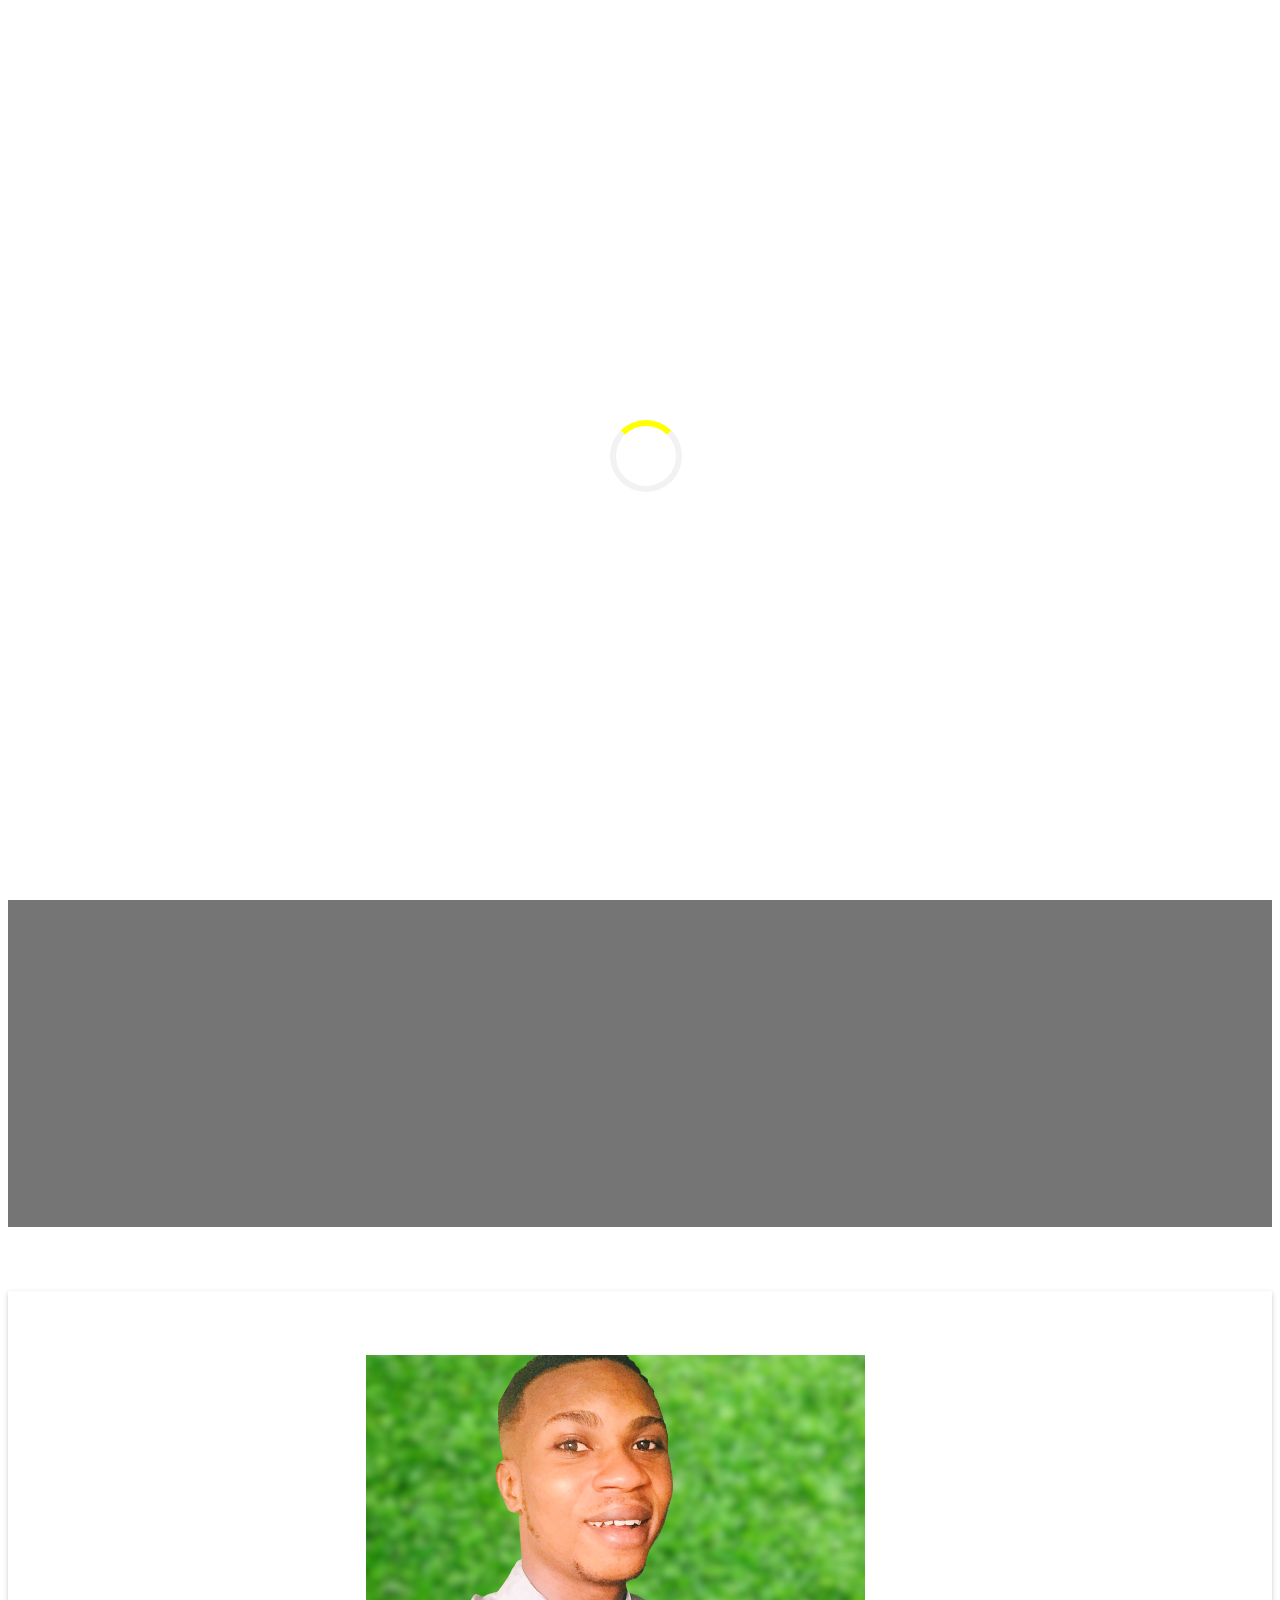
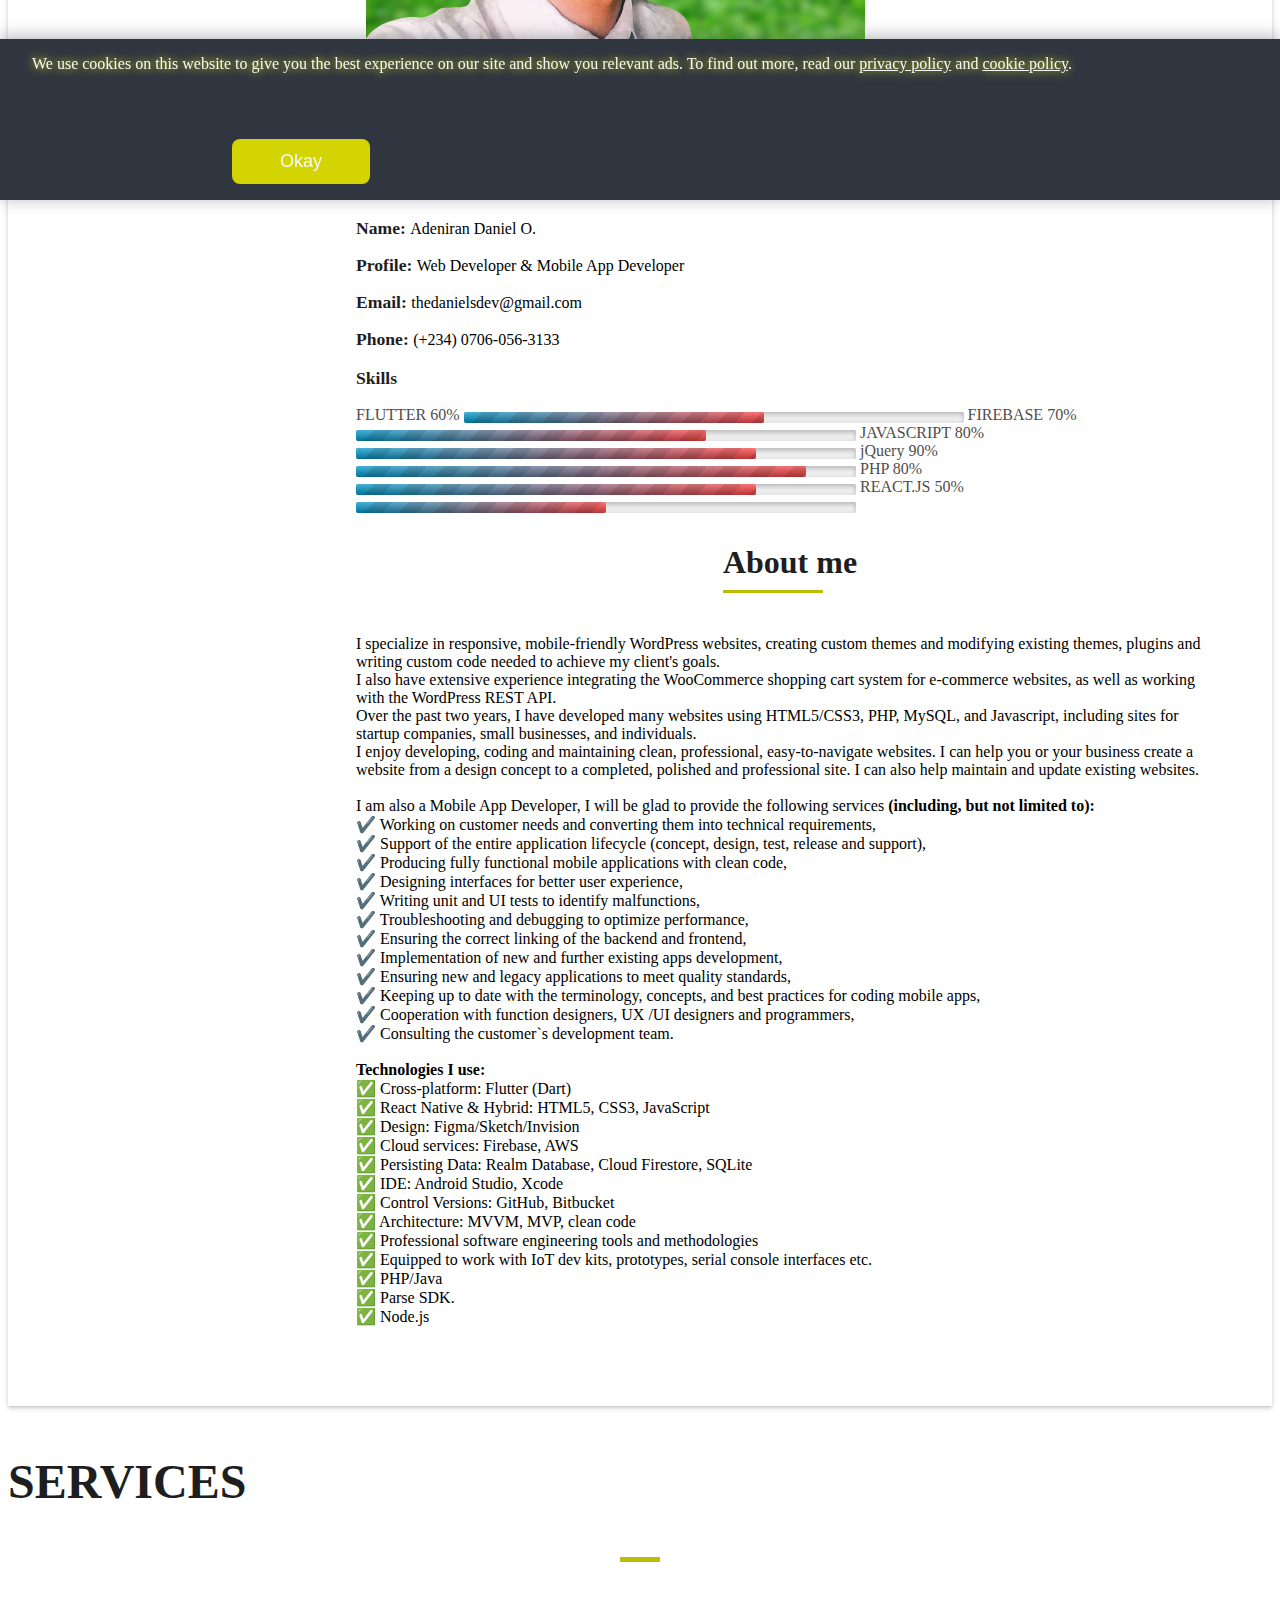
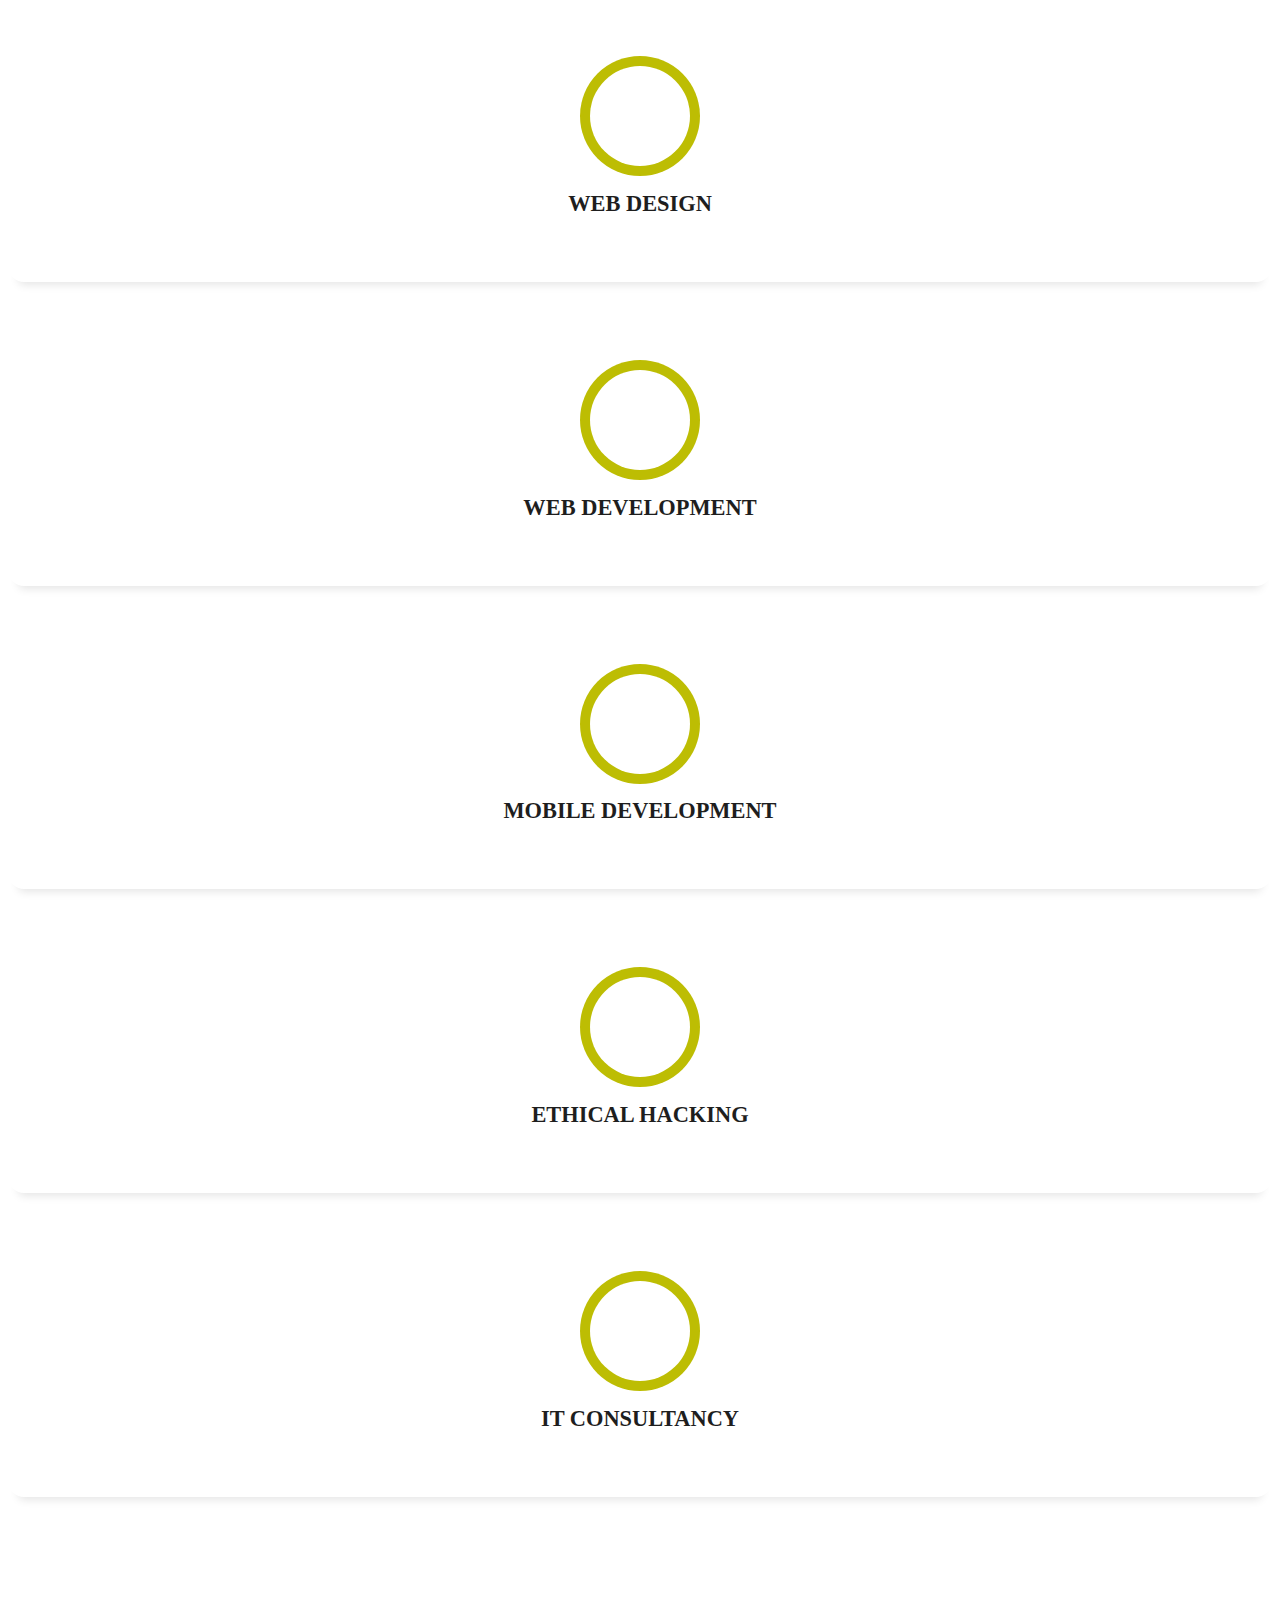
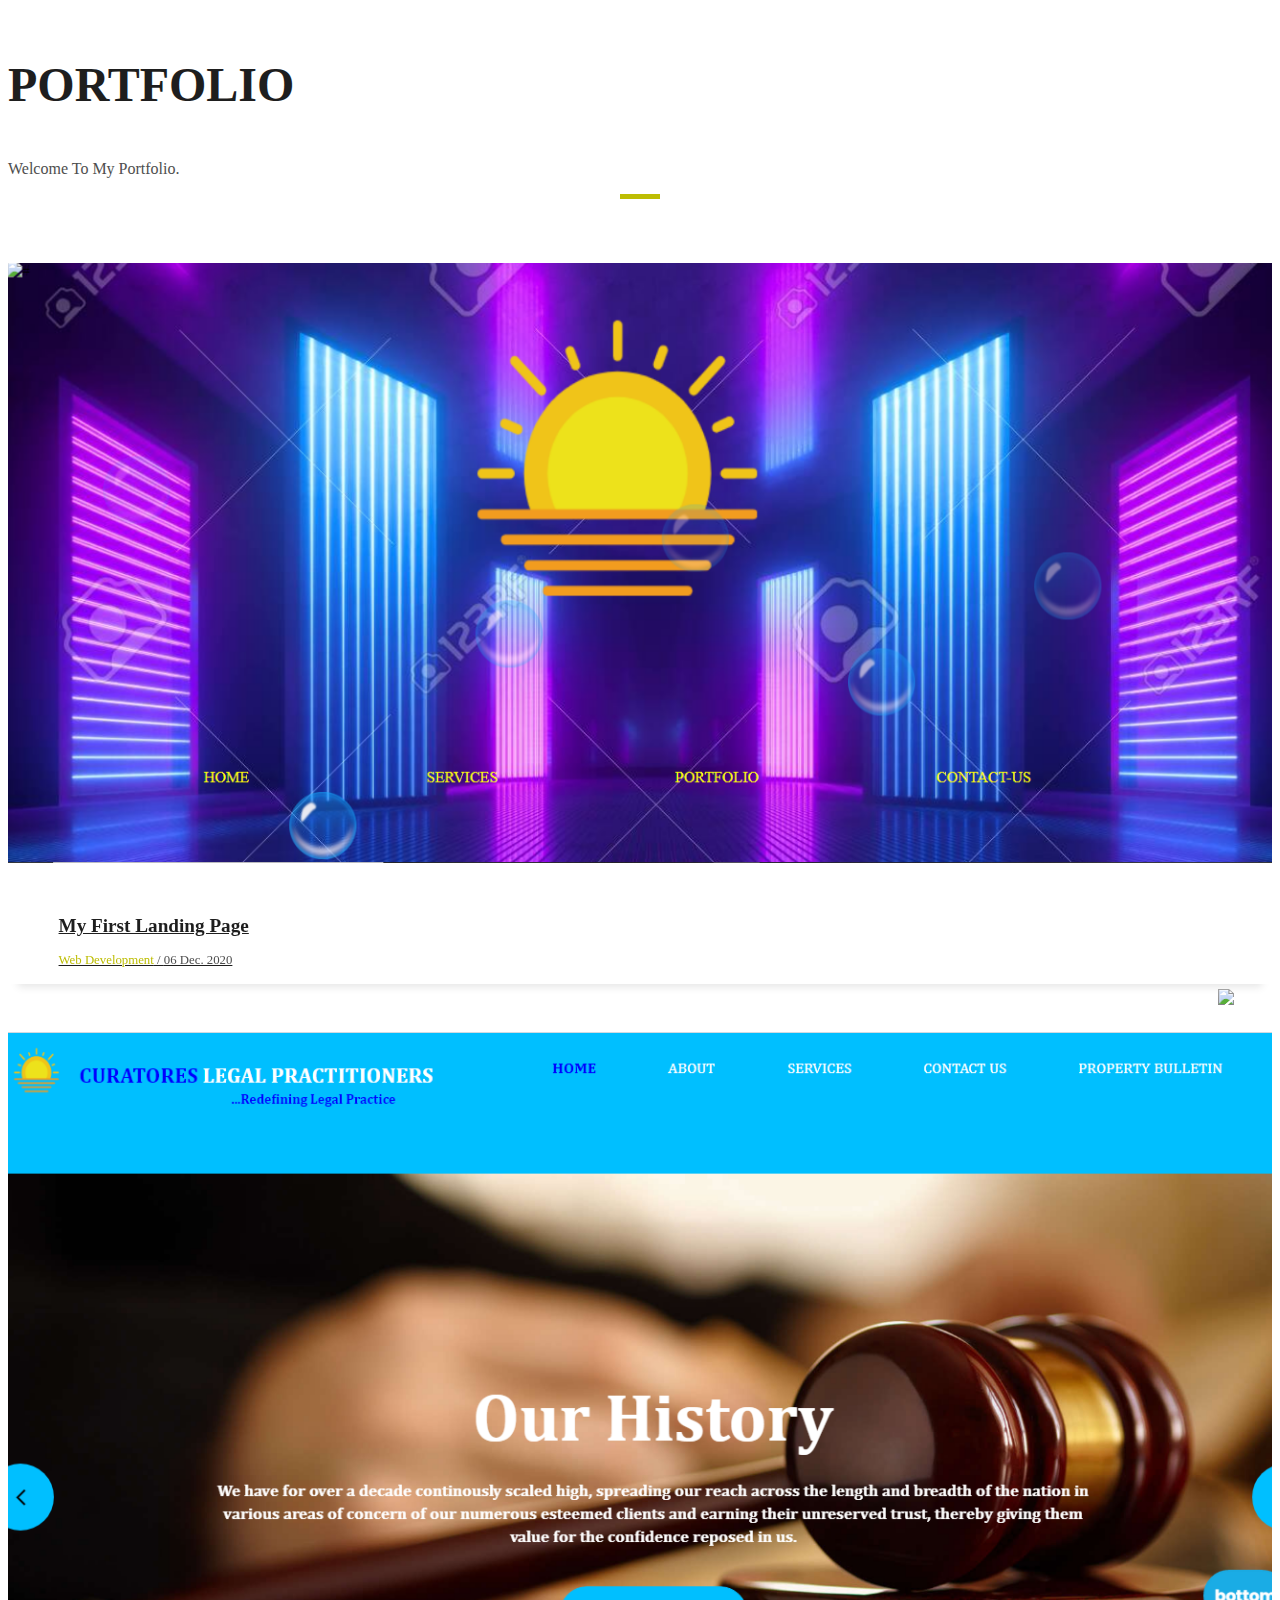
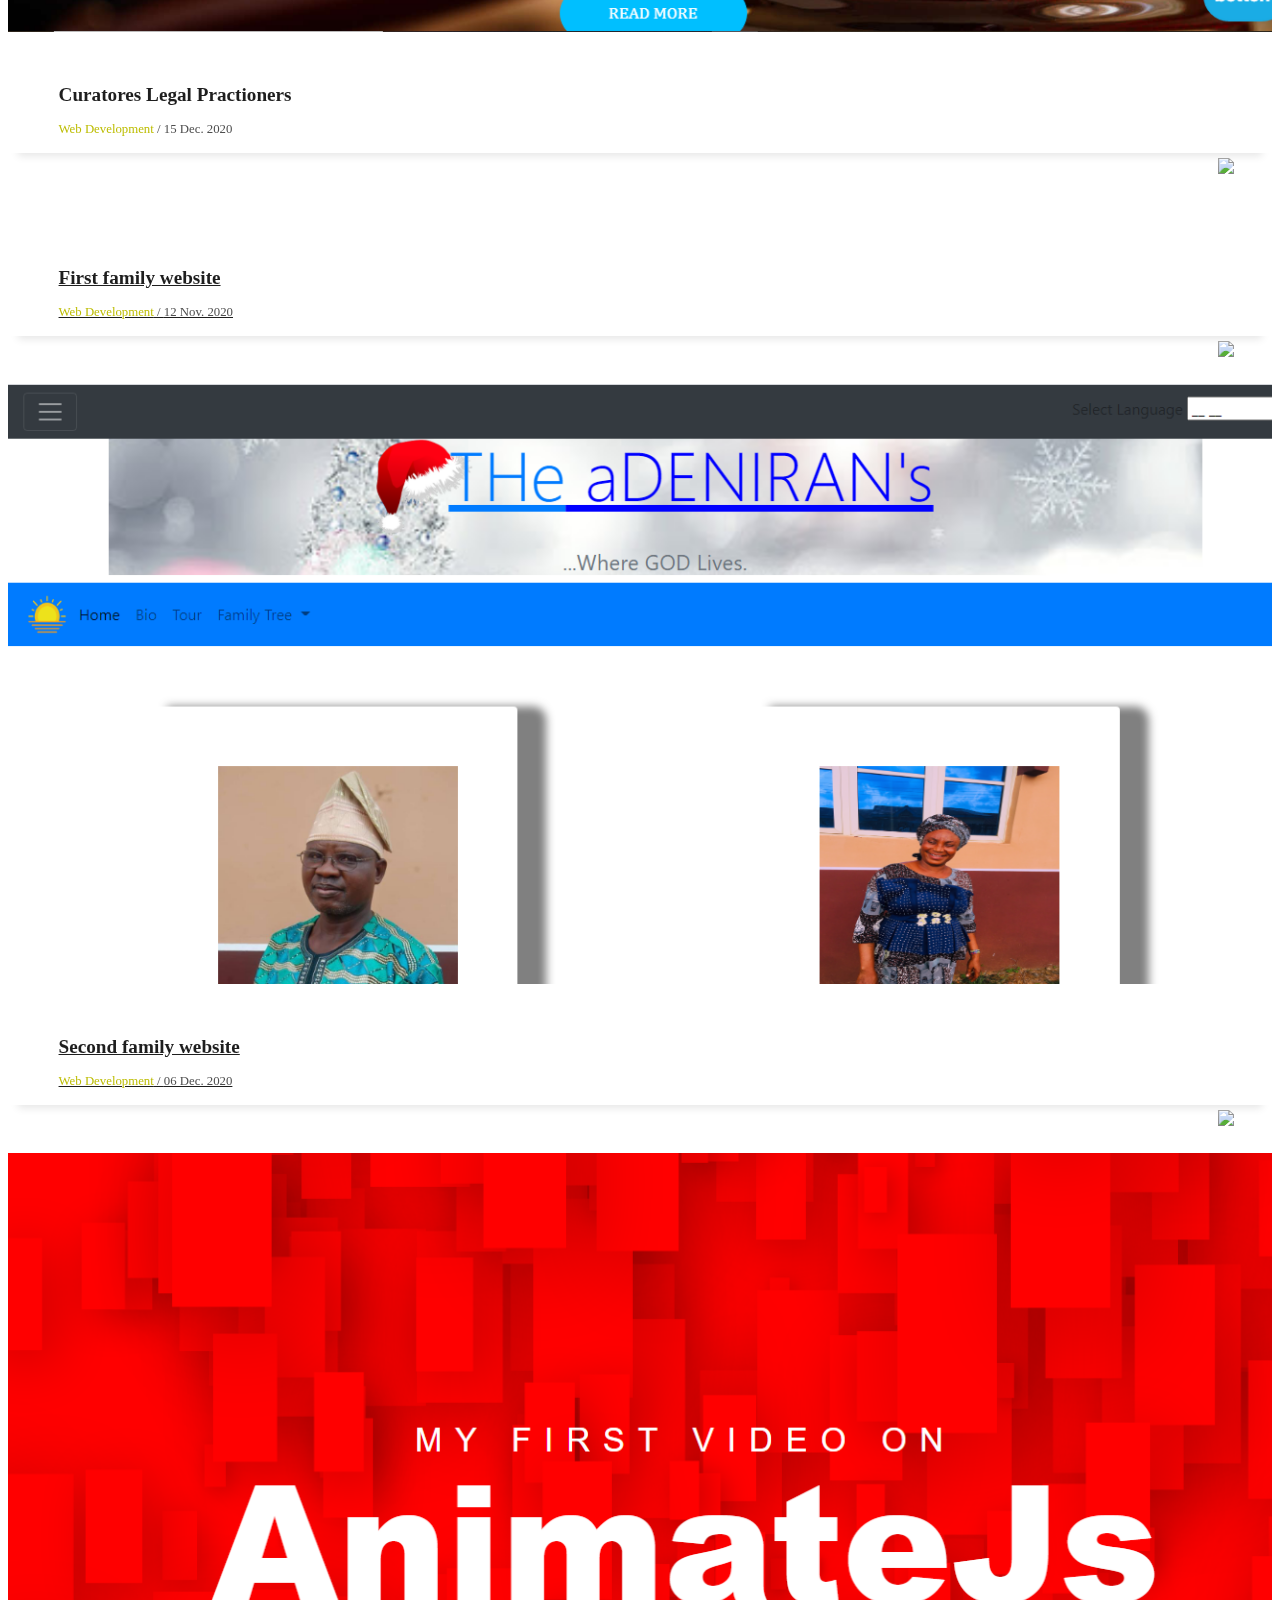
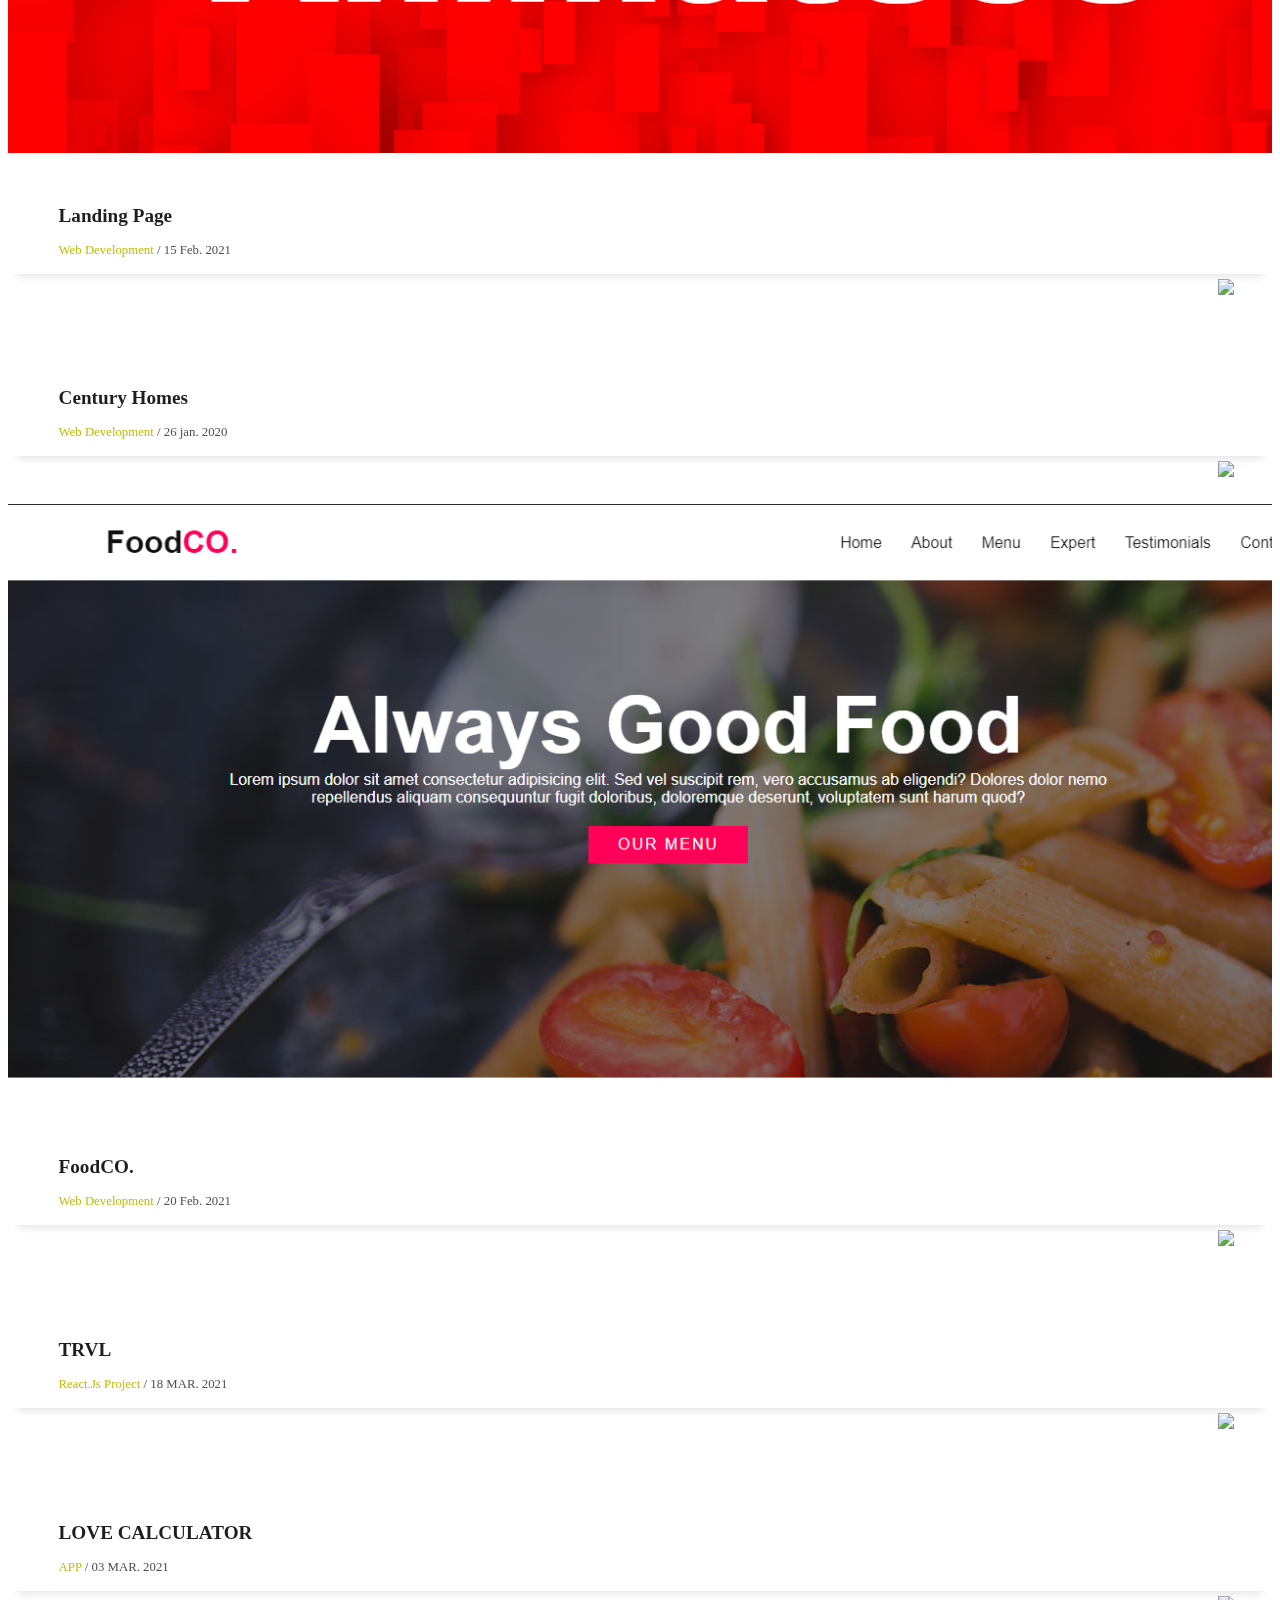
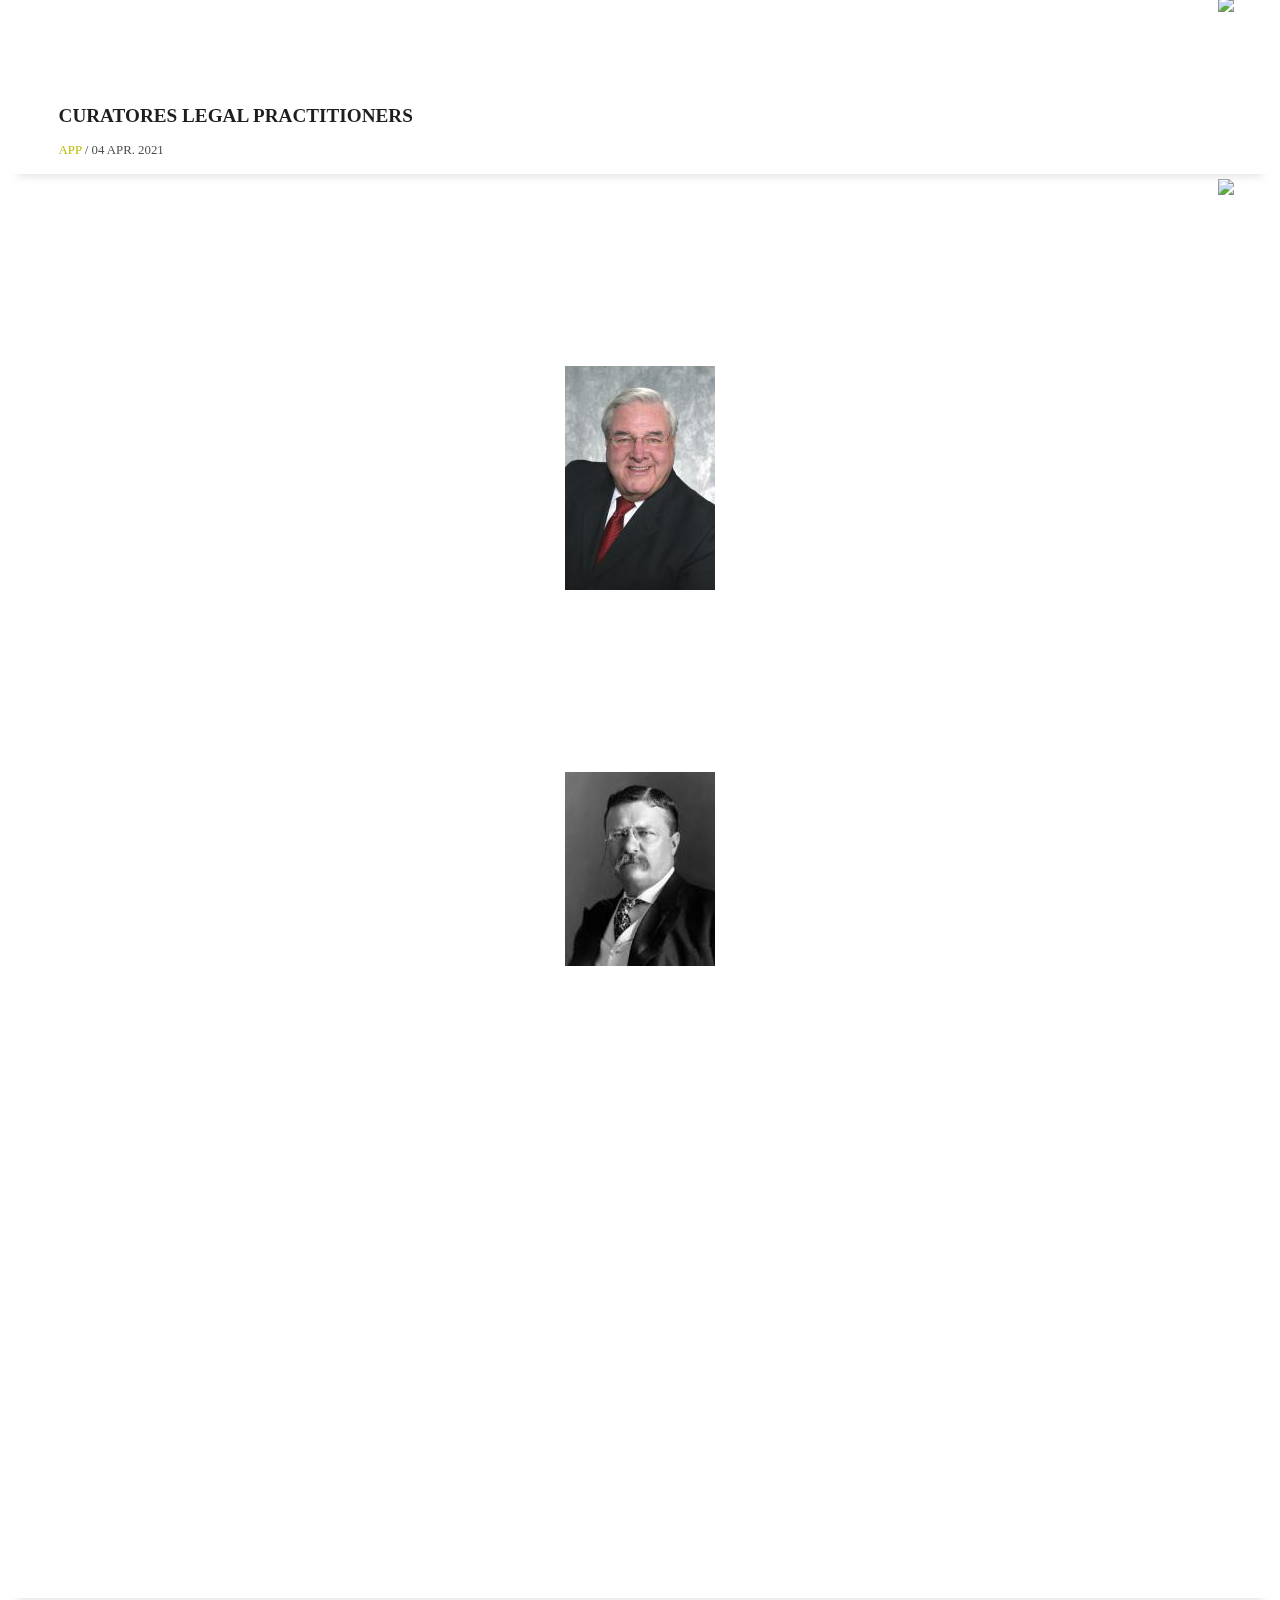
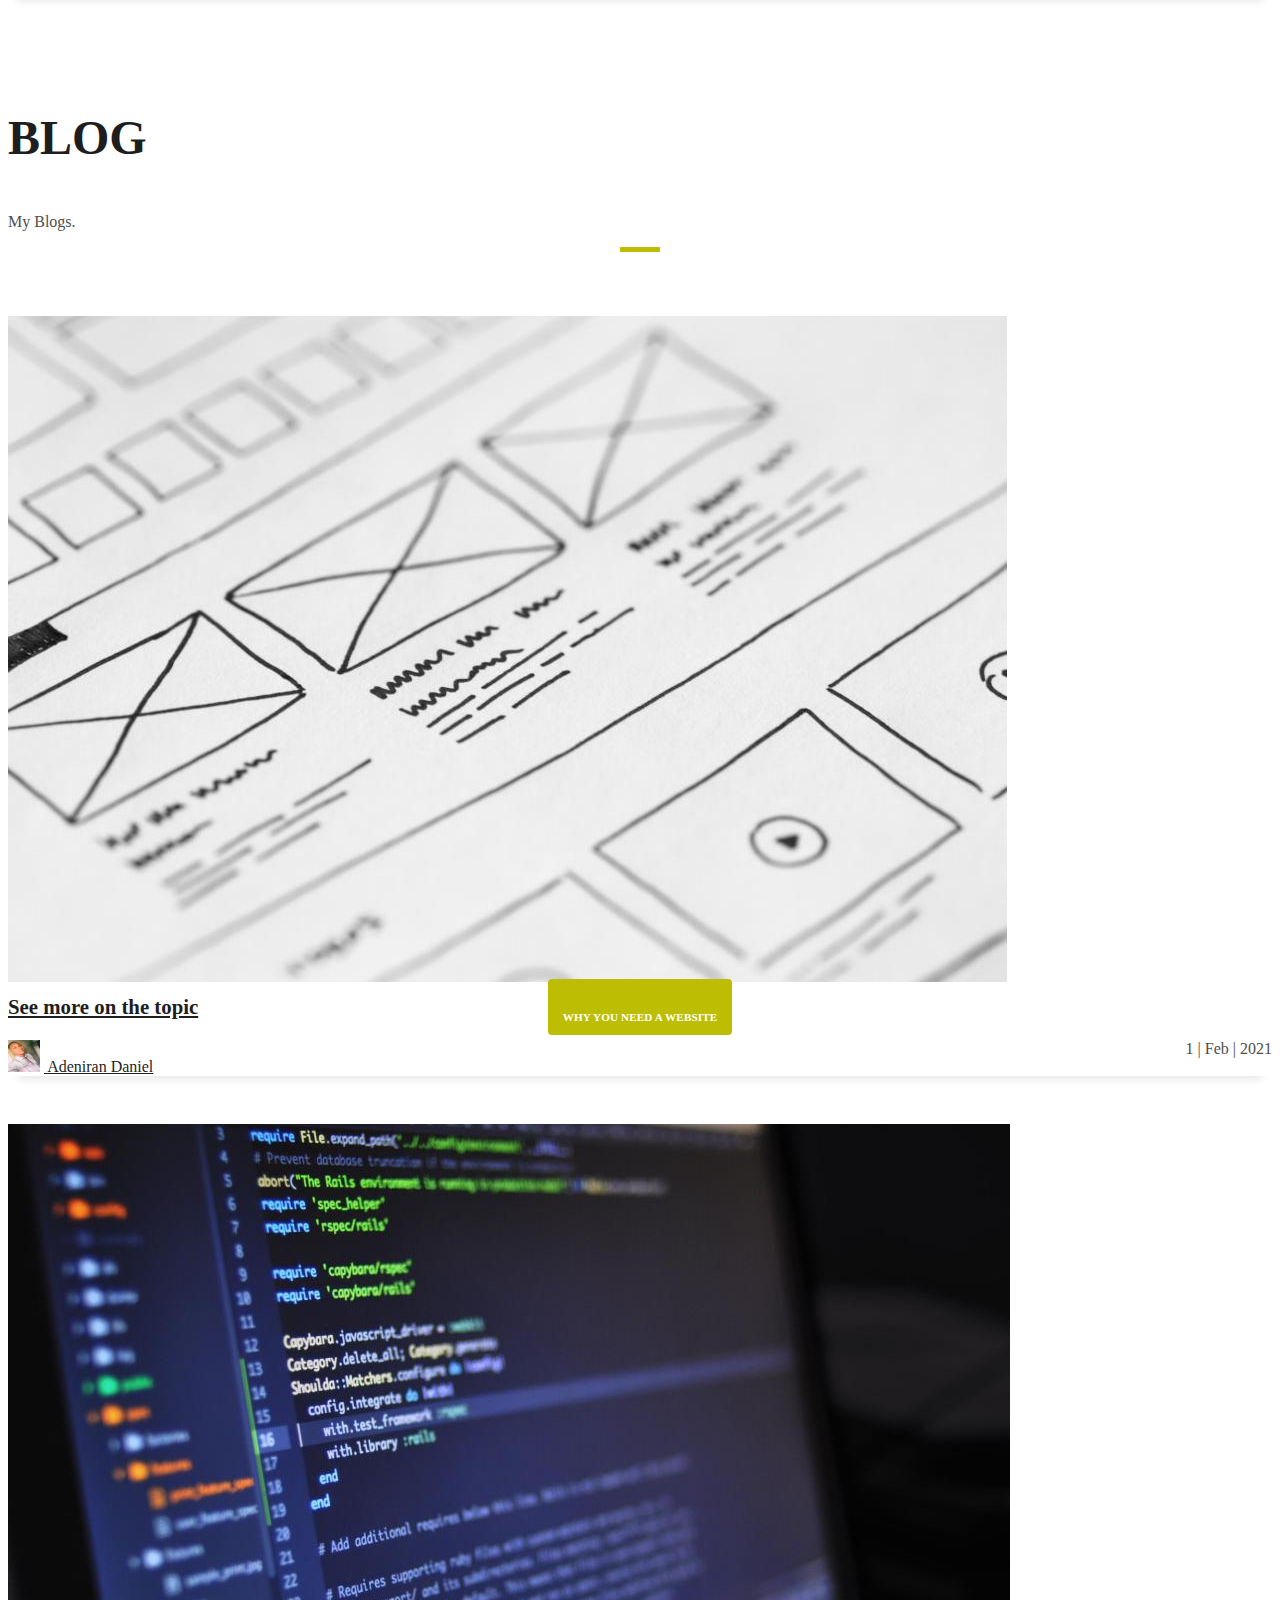
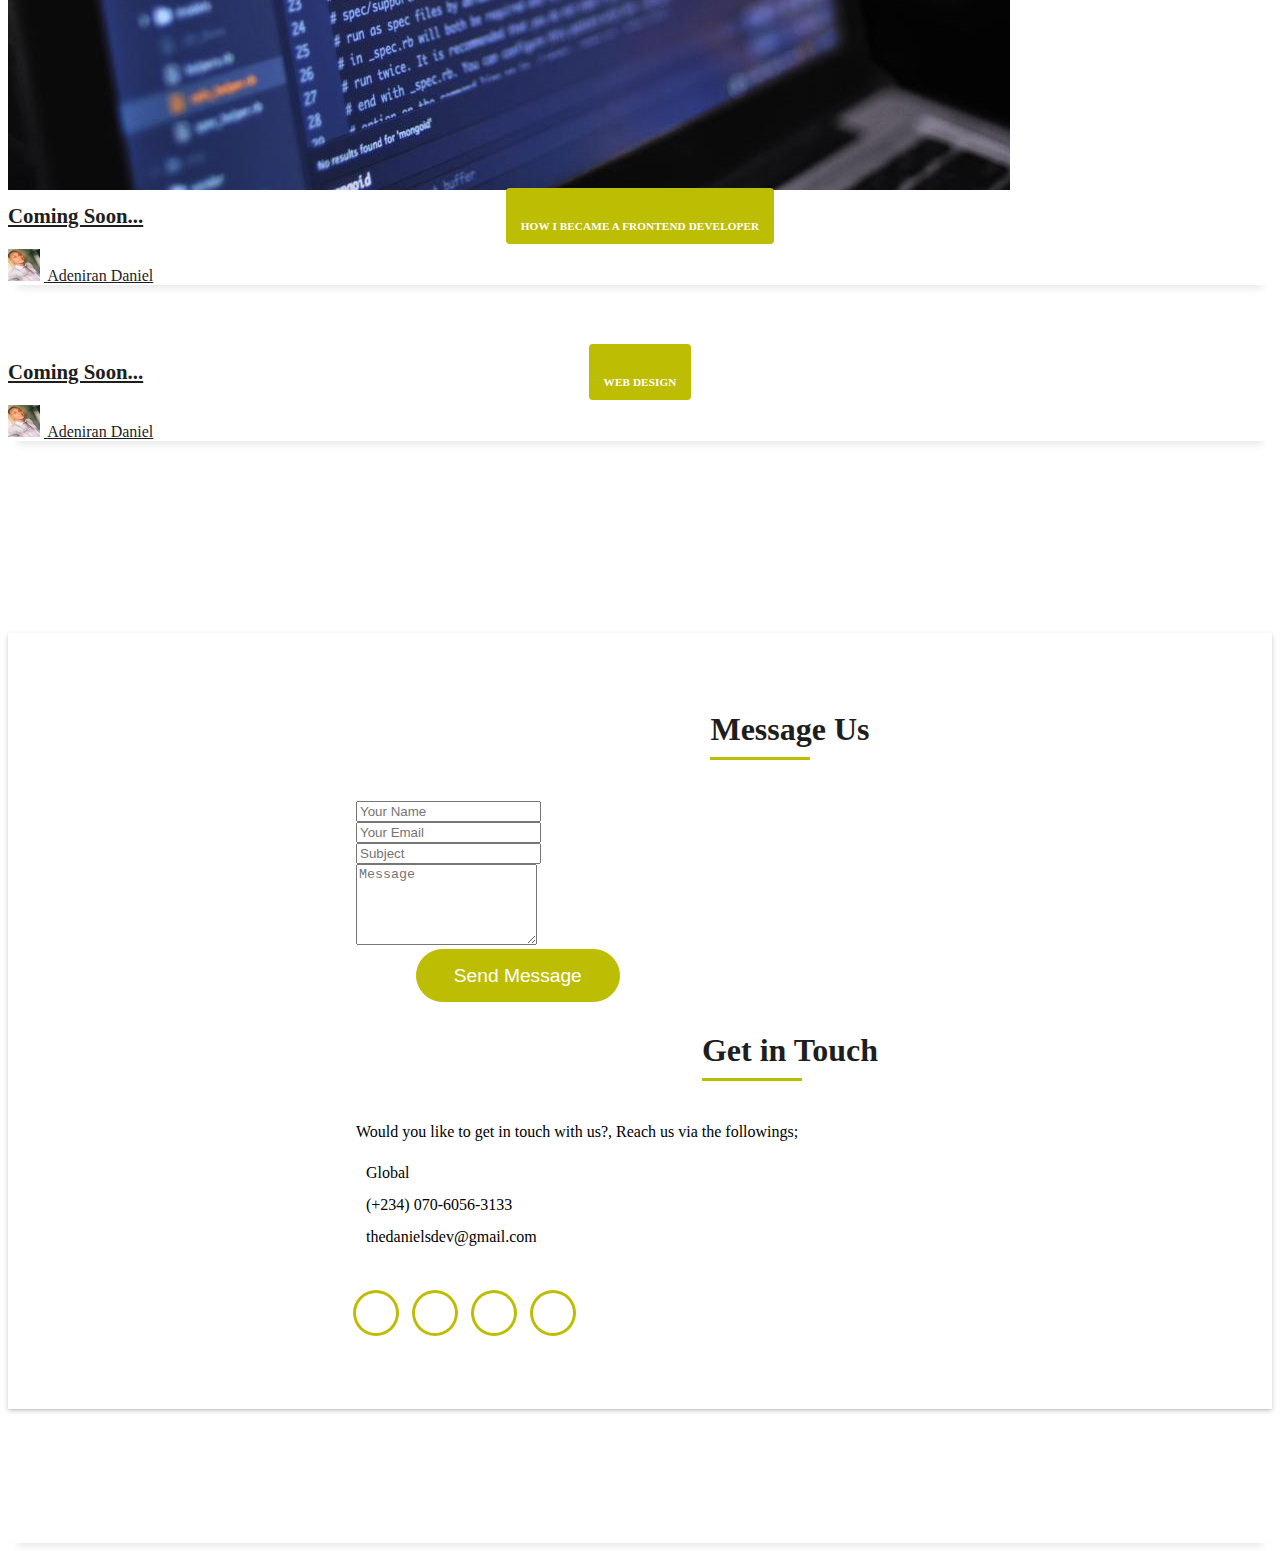
==== commit bf28eea8: "updating" ====
--- a/home.html
+++ b/home.html
@@ -3,7 +3,7 @@
 
 <head>
     <meta charset="utf-8">
-    <title>Thedaniels.portfolio</title>
+    <title>Thedanielsdev</title>
     <meta content="width=device-width, initial-scale=1.0" name="viewport">
     <meta content="" name="keywords">
     <meta content="" name="description">
@@ -136,7 +136,7 @@
                 <div class="container">
                     <!--<p class="display-6 color-d">Hello, world!</p>-->
                     <h1 class="intro-title mb-4">Hi, I'm Adeniran Daniel</h1>
-                    <p class="intro-subtitle"><span class="text-slider-items">Web Developer, Mobile App Developer, Graphic Designer, IT Consultant, Real Estate Consultant</span><strong class="text-slider"></strong></p>
+                    <p class="intro-subtitle"><span class="text-slider-items">Web Developer, Mobile App Developer, Hacker, IT Consultant, Real Estate Consultant</span><strong class="text-slider"></strong></p>
                     <!-- <p class="pt-3"><a class="btn btn-primary btn js-scroll px-4" href="#about" role="button">Learn More</a></p> -->
                 </div>
             </div>
@@ -264,7 +264,7 @@
                             Services
                         </h3>
                         <p class="subtitle-a">
-                            Here is a quick cap of our service.
+
                         </p>
                         <div class="line-mf"></div>
                     </div>
@@ -312,7 +312,7 @@
                             <span class="ico-circle"><i class="ion-android-phone-portrait"></i></span>
                         </div>
                         <div class="service-content">
-                            <h2 class="s-title">Mobile App Development</h2>
+                            <h2 class="s-title">Mobile Development</h2>
                             <p class="s-description text-center">
 
 
@@ -323,10 +323,10 @@
                 <div class="col-md-4">
                     <div class="service-box">
                         <div class="service-ico">
-                            <span class="ico-circle"><i class="ion-paintbrush"></i></span>
+                            <span class="ico-circle"><i class="fas fa-user-secret"></i></span>
                         </div>
                         <div class="service-content">
-                            <h2 class="s-title">Graphic Design</h2>
+                            <h2 class="s-title">Ethical Hacking</h2>
                             <p class="s-description text-center">
 
                             </p>
@@ -336,10 +336,10 @@
                 <div class="col-md-4">
                     <div class="service-box">
                         <div class="service-ico">
-                            <span class="ico-circle"><i class="ion-stats-bars"></i></span>
+                            <span class="ico-circle"><i class="fas fa-business-time"></i></span>
                         </div>
                         <div class="service-content">
-                            <h2 class="s-title">Marketing Services</h2>
+                            <h2 class="s-title">IT Consultancy</h2>
                             <p class="s-description text-center">
 
                             </p>
@@ -405,6 +405,7 @@
 
     <!--/ Section Portfolio Star /-->
     <section id="work" class="portfolio-mf sect-pt4 route">
+
         <div class="container">
             <div class="row">
                 <div class="col-sm-12">
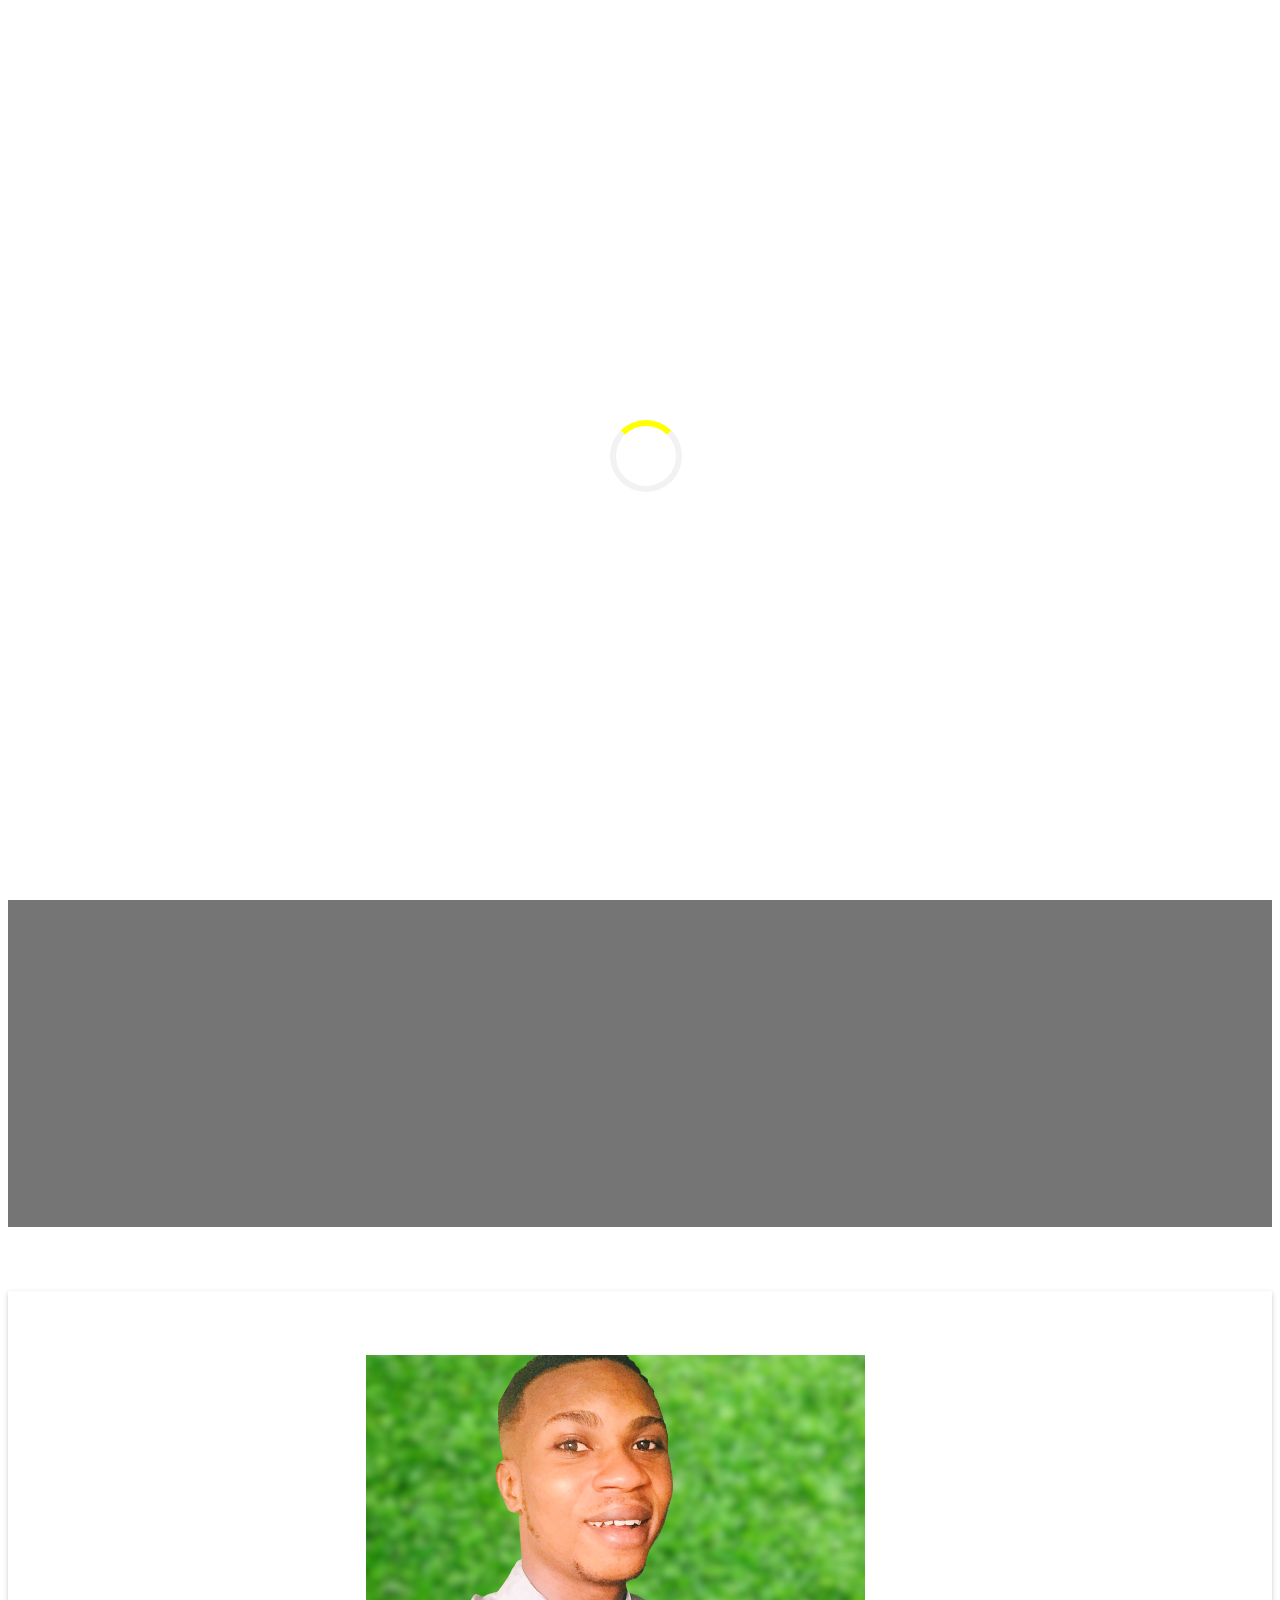
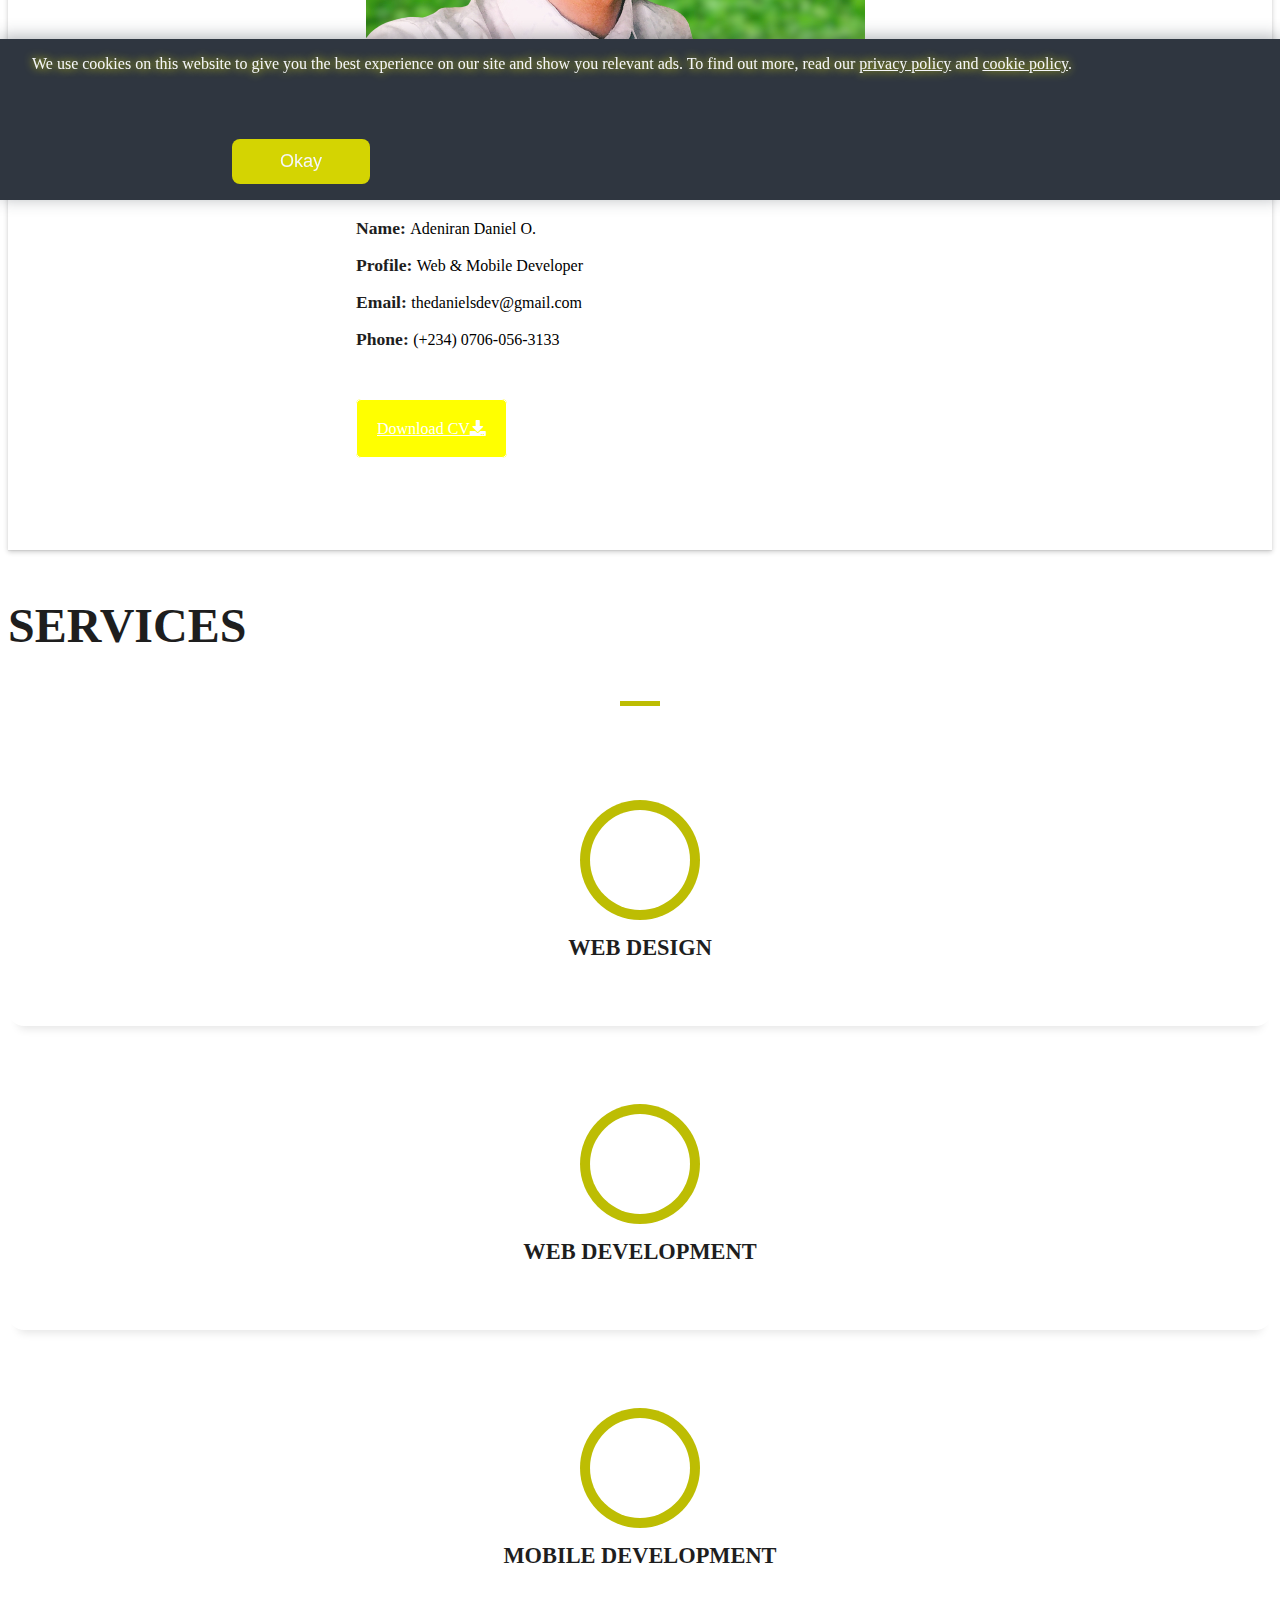
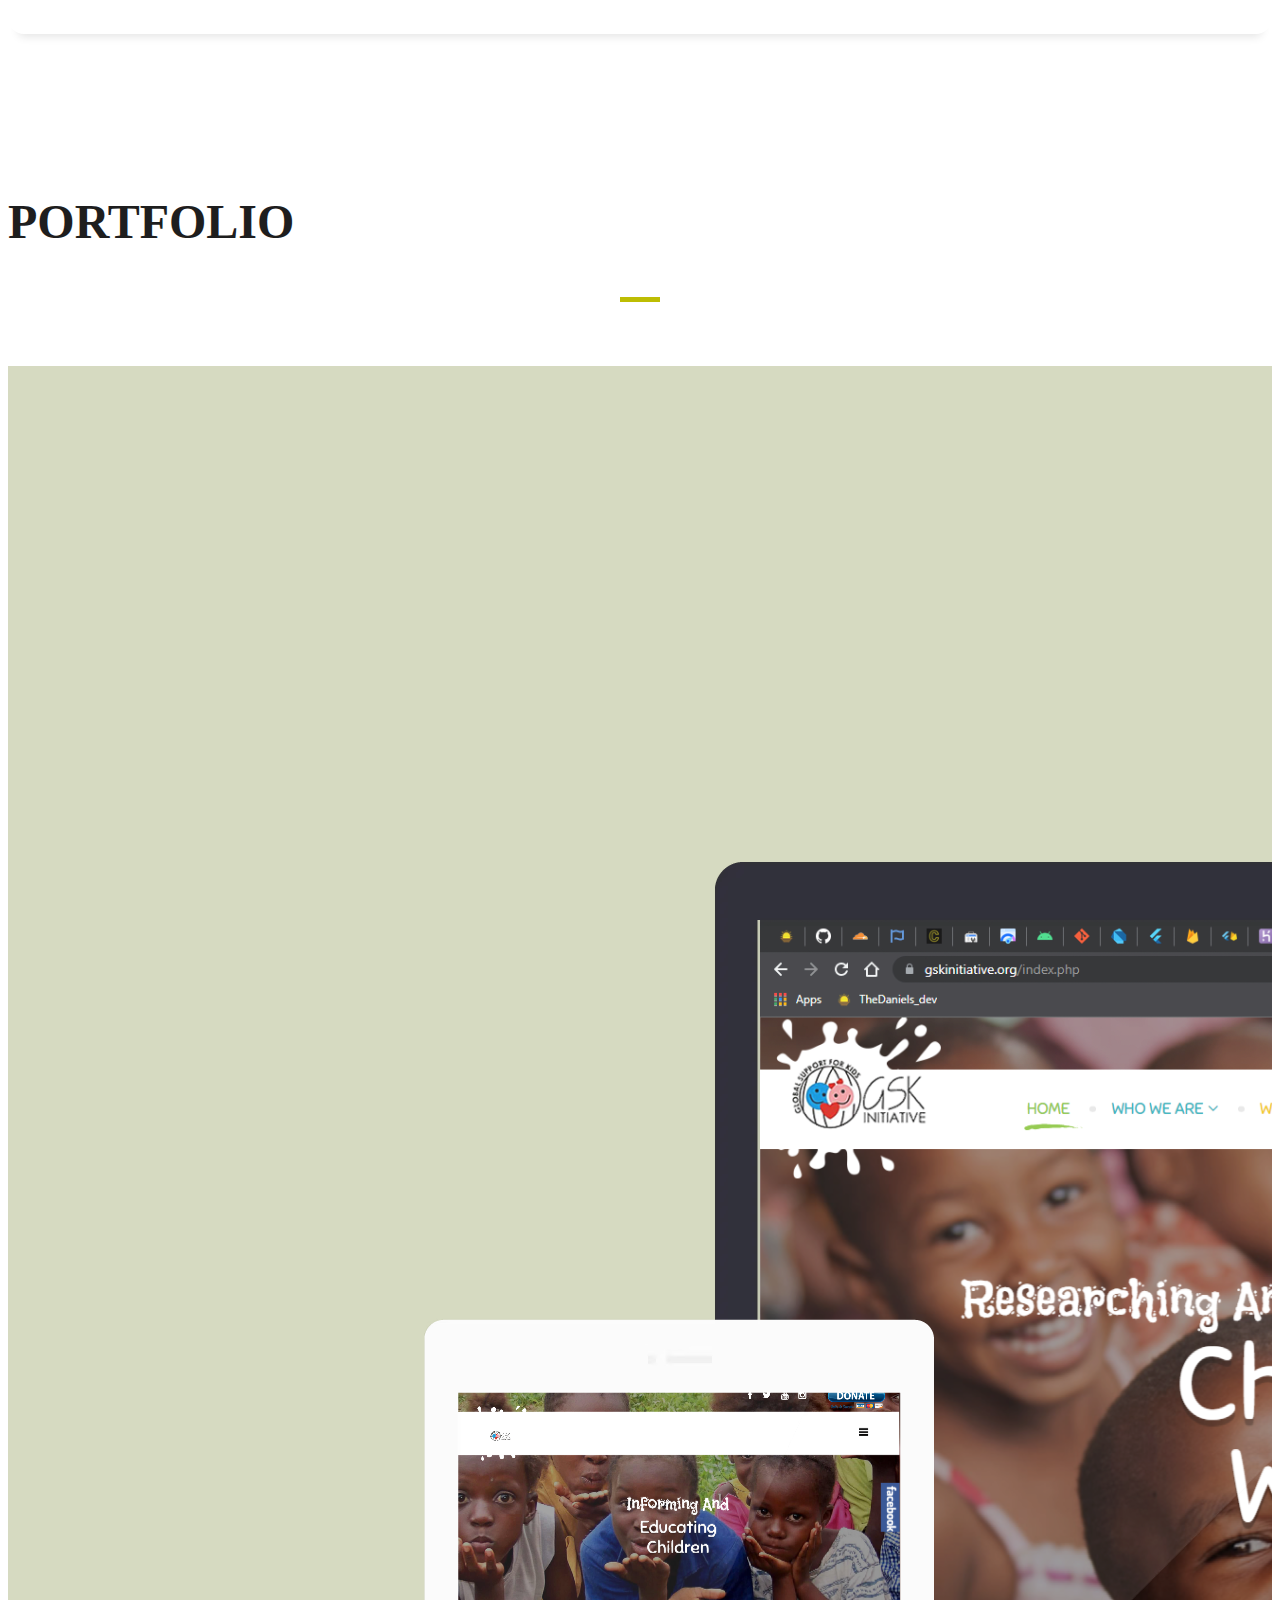
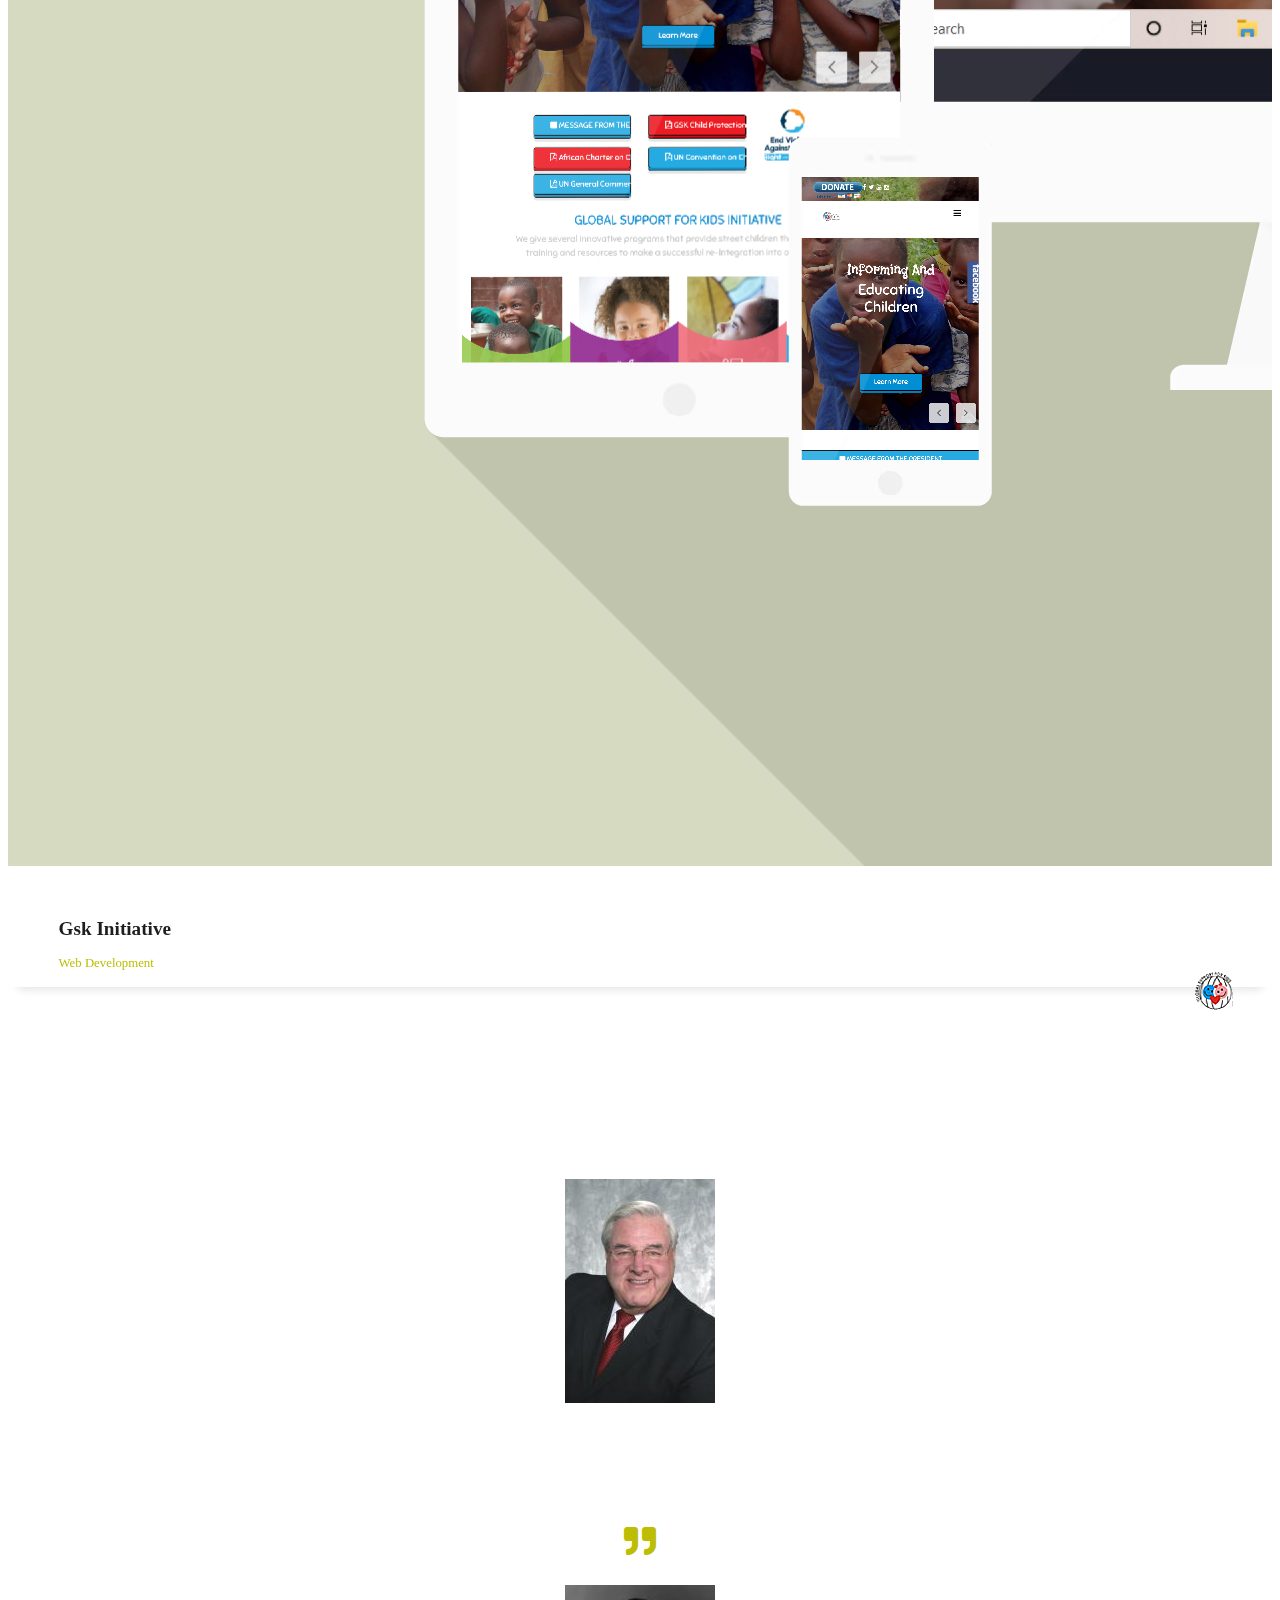
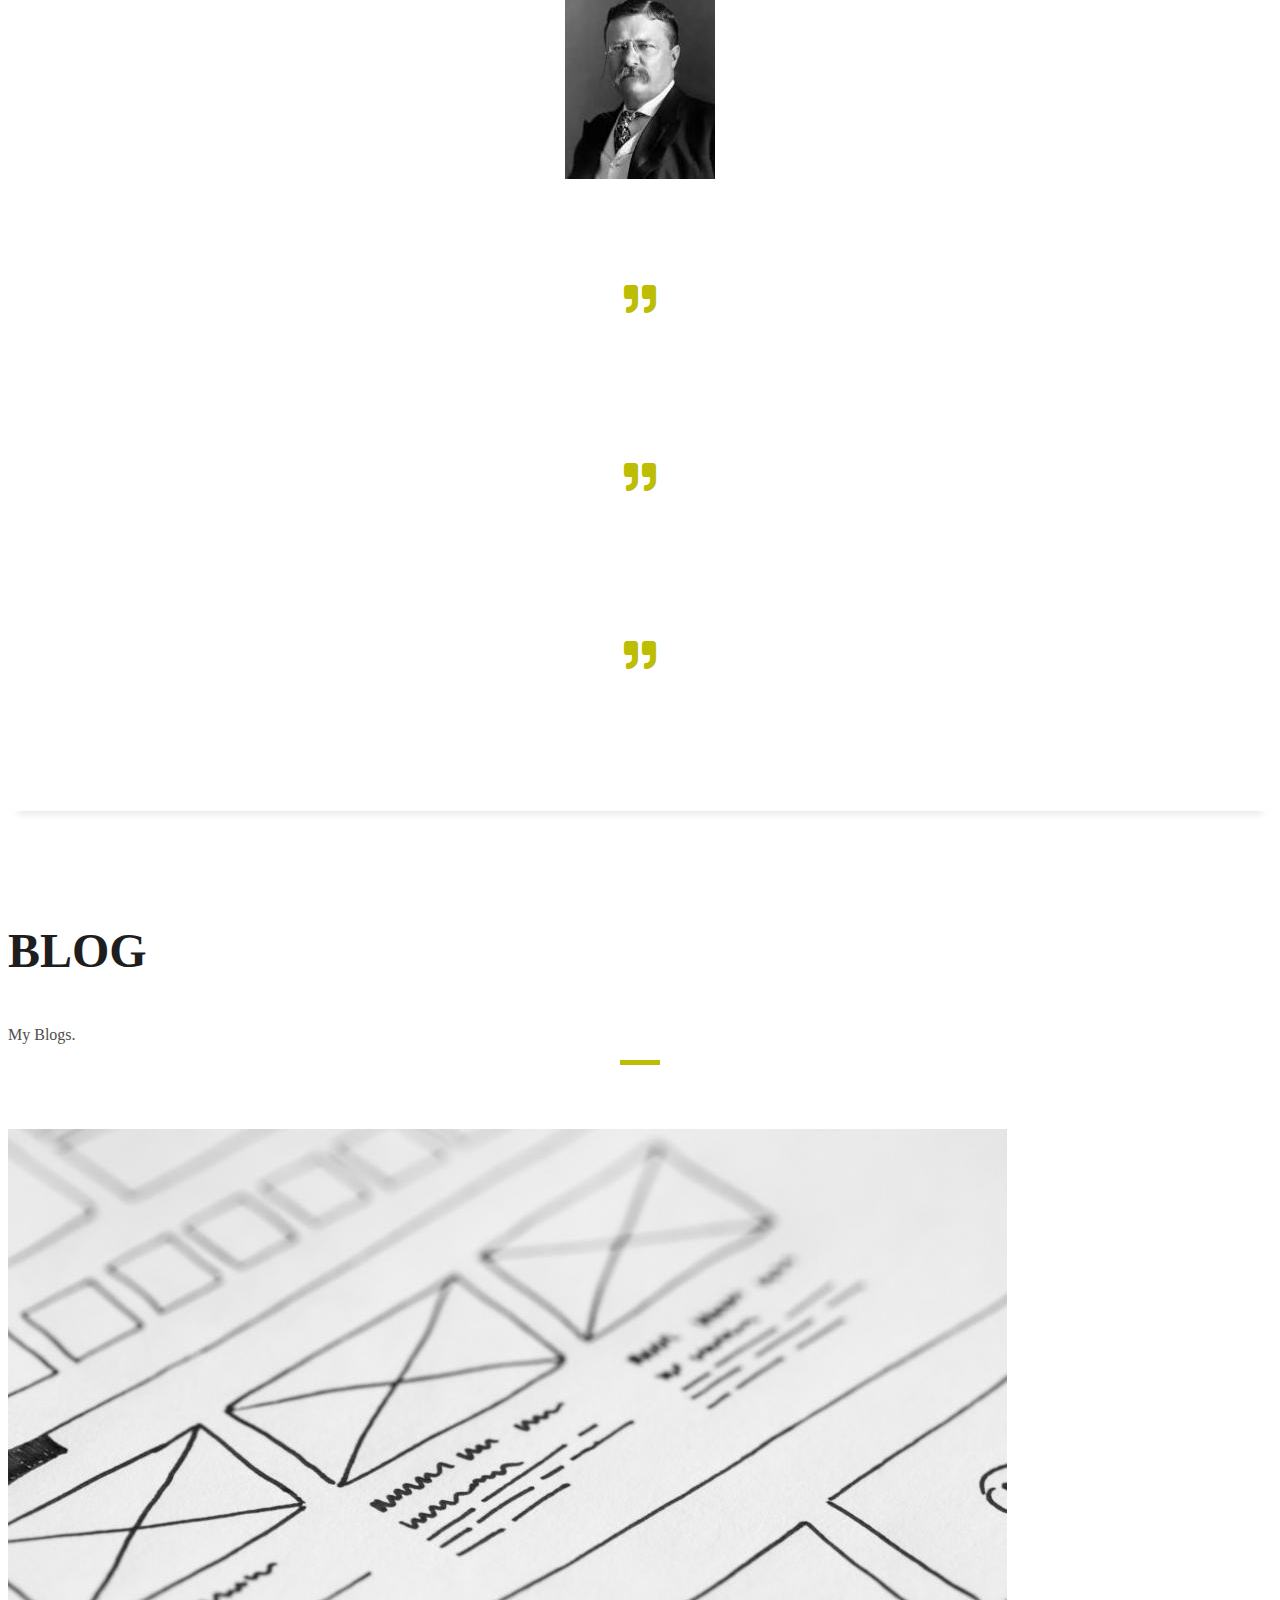
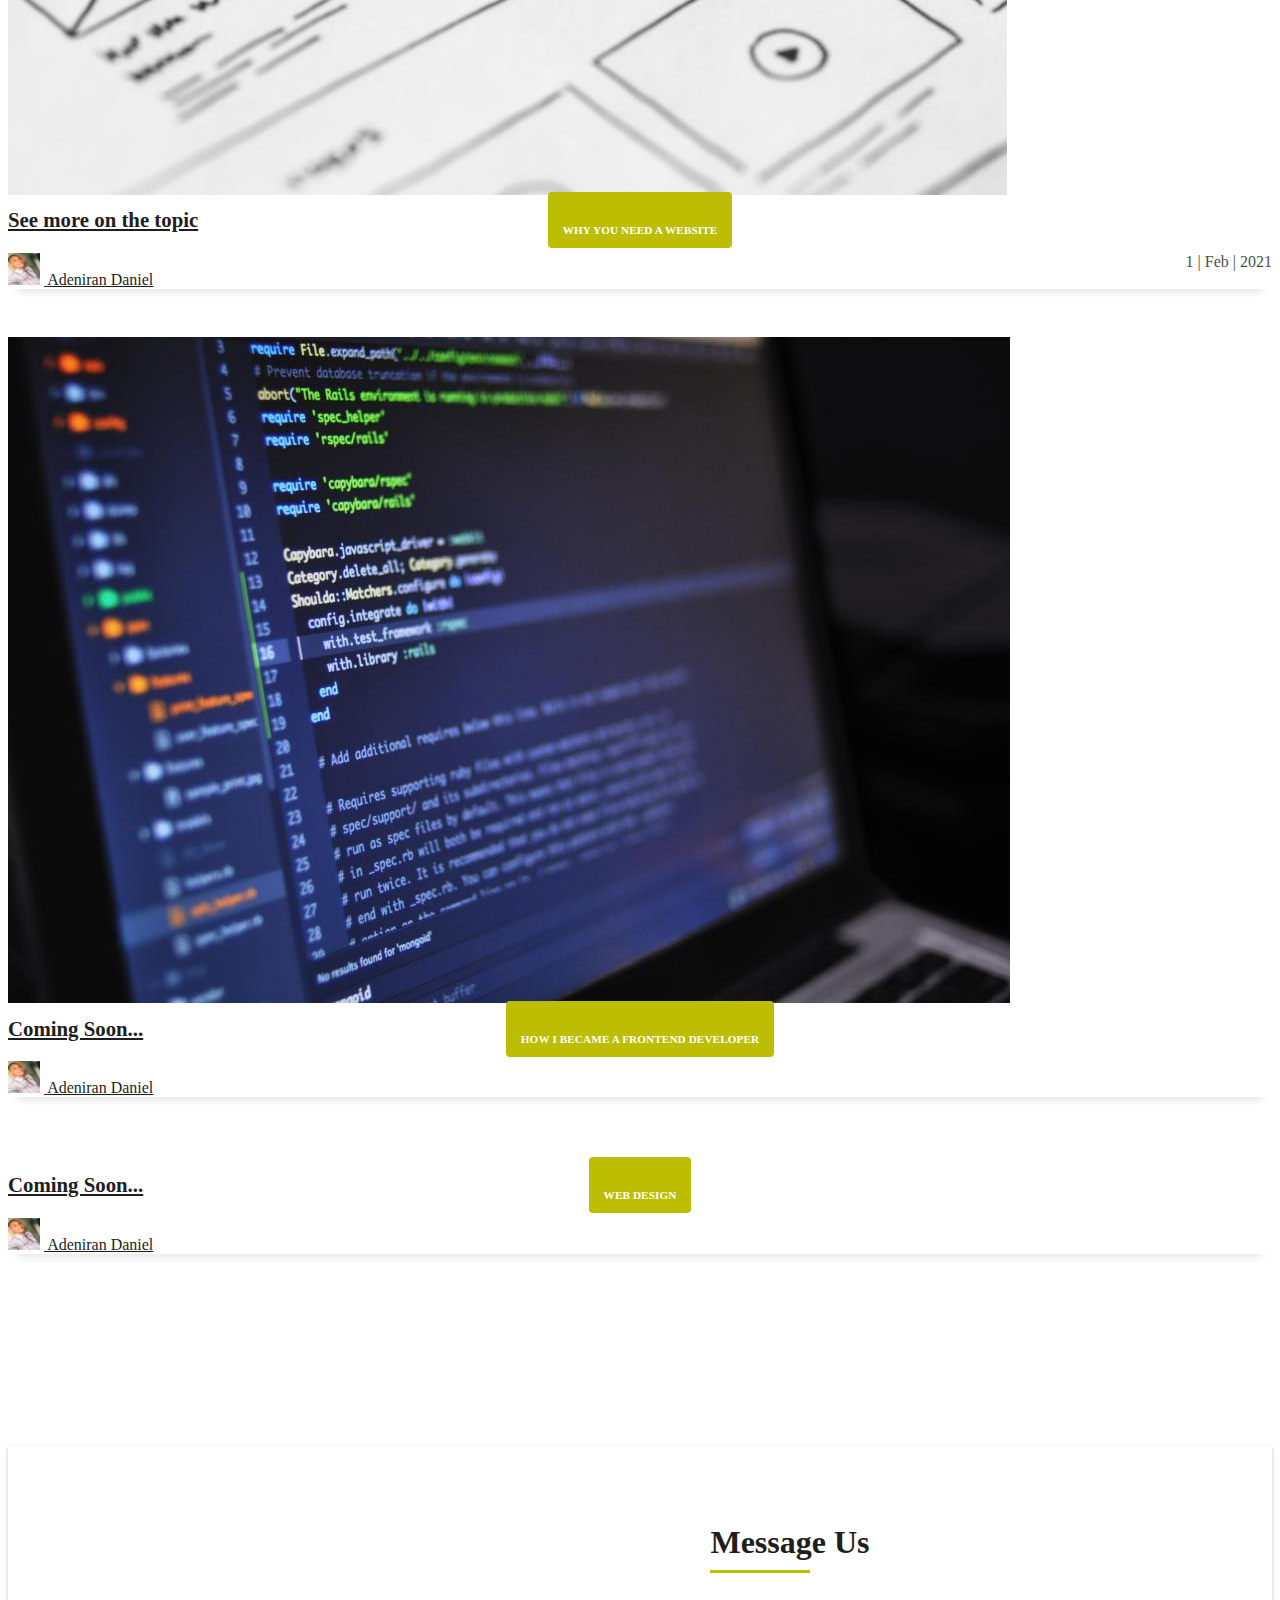
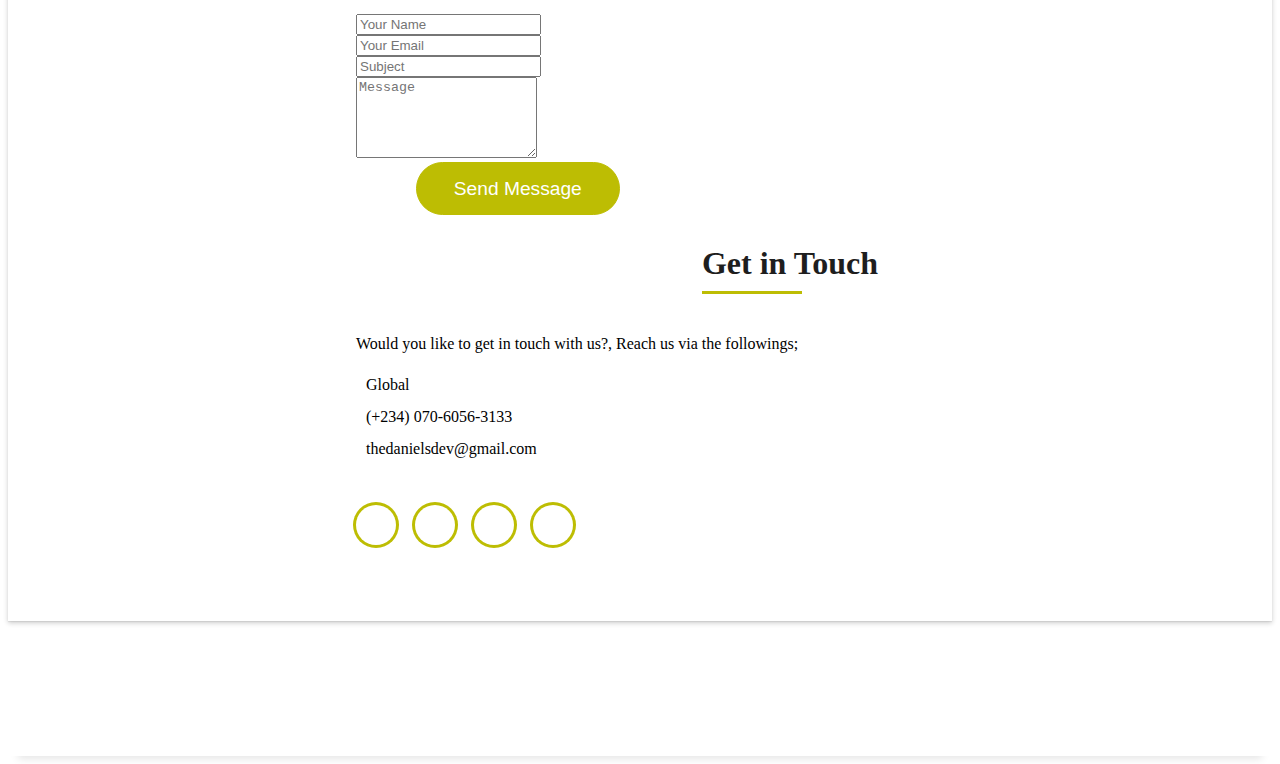
==== commit d1198eb3: "updating" ====
--- a/home.html
+++ b/home.html
@@ -17,7 +17,7 @@
 
     <!-- Libraries CSS Files -->
     <script src="https://code.jquery.com/jquery-3.5.1.js" integrity="sha256-QWo7LDvxbWT2tbbQ97B53yJnYU3WhH/C8ycbRAkjPDc=" crossorigin="anonymous"></script>
-
+    <link rel="stylesheet" href="https://use.fontawesome.com/releases/v5.0.7/css/all.css">
     <link rel="stylesheet" href="https://cdnjs.cloudflare.com/ajax/libs/animate.css/4.1.1/animate.min.css" />
     <link href="lib/font-awesome/css/font-awesome.min.css" rel="stylesheet">
     <link href="lib/animate/animate.min.css" rel="stylesheet">
@@ -64,9 +64,7 @@
                             </tr>
                         </table>
                     </li>
-                    <li class="nav-item">
-                        <a class="nav-link js-scroll" href="#about">About</a>
-                    </li>
+
                     <li class="shownext animate__animated animate__bounceIn">
                         <table class="table">
                             <tr>
@@ -121,7 +119,13 @@
                         </table>
                     </li>
 
-                    </li>
+                    <li class="nav-item ">
+                        <a class="nav-link js-scroll" href="#">
+                            <a href="Updated+Resume+From+Linked+IN.pdf" download="Adeniran Daniel CV" class="downloadCV">Download CV<i class="fas fa-download"></i></a>
+                        </a>
+                    </li>
+
+
                 </ul>
             </div>
         </div>
@@ -136,7 +140,7 @@
                 <div class="container">
                     <!--<p class="display-6 color-d">Hello, world!</p>-->
                     <h1 class="intro-title mb-4">Hi, I'm Adeniran Daniel</h1>
-                    <p class="intro-subtitle"><span class="text-slider-items">Web Developer, Mobile App Developer, Hacker, IT Consultant, Real Estate Consultant</span><strong class="text-slider"></strong></p>
+                    <p class="intro-subtitle"><span class="text-slider-items">Web Developer, Mobile Developer, Hacker, IT Consultant, Real Estate Consultant</span><strong class="text-slider"></strong></p>
                     <!-- <p class="pt-3"><a class="btn btn-primary btn js-scroll px-4" href="#about" role="button">Learn More</a></p> -->
                 </div>
             </div>
@@ -160,99 +164,37 @@
                                     <div class="col-sm-6 col-md-7">
                                         <div class="about-info">
                                             <p><span class="title-s">Name: </span> <span>Adeniran Daniel O.</span></p>
-                                            <p><span class="title-s">Profile: </span> <span>Web Developer & Mobile App Developer</span></p>
+                                            <p><span class="title-s">Profile: </span> <span>Web & Mobile Developer</span></p>
                                             <p><span class="title-s">Email: </span> <span>thedanielsdev@gmail.com</span></p>
                                             <p><span class="title-s">Phone: </span> <span>(+234) 0706-056-3133</span></p>
+                                            <p class="Cv"><a class="Cv1" href="Updated+Resume+From+Linked+IN.pdf" download="Adeniran Daniel CV">Download CV<i class="fas fa-download"></i></a></p>
                                         </div>
                                     </div>
                                 </div>
-                                <div class="skill-mf skill-prog">
-                                    <p class="title-s">Skills</p>
-
-                                    <span>FLUTTER</span> <span class="pull-right">60%</span>
-                                    <progress max="100" value="60" class="my-progress-bar"></progress>
-                                    <!--<div class="progress">
-                    <div class="progress-bar" role="progressbar" style="width: 85%;" aria-valuenow="90"
-                      aria-valuemin="0" aria-valuemax="100"></div>
-                  </div>-->
-
-                                    <span>FIREBASE</span> <span class="pull-right">70%</span>
-                                    <progress max="100" value="70" class="my-progress-bar"></progress>
-                                    <!--<div class="progress">
-                     heres where i made my own progress bar sample <progress max="100" value="90"></progress>
-
-                    <div class="progress-bar" role="progressbar" style="width: 75%" aria-valuenow="90" aria-valuemin="0"
-                      aria-valuemax="100"></div>
-                  </div>-->
-                                    <span>JAVASCRIPT</span> <span class="pull-right">80%</span>
-                                    <progress max="100" value="80" class="my-progress-bar"></progress>
-                                    <!--<div class="progress">
-                    <div class="progress-bar" role="progressbar" style="width: 50%" aria-valuenow="50" aria-valuemin="0"
-                      aria-valuemax="100"></div>
-                  </div>-->
-                                    <span>jQuery</span> <span class="pull-right">90%</span>
-                                    <progress max="100" value="90" class="my-progress-bar"></progress>
-                                    <!--<div class="progress">
-                    <div class="progress-bar" role="progressbar" style="width: 90%" aria-valuenow="95" aria-valuemin="0"
-                      aria-valuemax="100"></div>-->
-
-                                    <span>PHP</span> <span class="pull-right">80%</span>
-                                    <progress max="100" value="80" class="my-progress-bar"></progress>
-
-                                    <span>REACT.JS</span> <span class="pull-right">50%</span>
-                                    <progress max="100" value="50" class="my-progress-bar"></progress>
-
-
+
+                                <!--<div class="pie">
+
+                            <div id="piechart"></div>
+
+                        </div>-->
+
+
+                                <div class="col-md-6">
+                                    <div class="about-me pt-4 pt-md-0">
+                                        <div class="title-box-2">
+
+                                        </div>
+
+                                    </div>
                                 </div>
-
-                            </div>
-
-                        </div>
-                        <!--<div class="pie">
-
-                            <div id="piechart"></div>
-
-                        </div>-->
-
-
-                        <div class="col-md-6">
-                            <div class="about-me pt-4 pt-md-0">
-                                <div class="title-box-2">
-                                    <h5 class="title-left">
-                                        About me
-                                    </h5>
-                                </div>
-                                <p class="lead">
-                                    I specialize in responsive, mobile-friendly WordPress websites, creating custom themes and modifying existing themes, plugins and writing custom code needed to achieve my client's goals.<br> I also have extensive experience
-                                    integrating the WooCommerce shopping cart system for e-commerce websites, as well as working with the WordPress REST API.<br> Over the past two years, I have developed many websites using HTML5/CSS3, PHP, MySQL, and
-                                    Javascript, including sites for startup companies, small businesses, and individuals.<br> I enjoy developing, coding and maintaining clean, professional, easy-to-navigate websites. I can help you or your business create
-                                    a website from a design concept to a completed, polished and professional site. I can also help maintain and update existing websites.<br><br> I am also a Mobile App Developer, I will be glad to provide the following
-                                    services <b>(including, but not limited to):</b><br> ✔️ Working on customer needs and converting them into technical requirements,<br> ✔️ Support of the entire application lifecycle (concept, design, test, release and
-                                    support),
-                                    <br> ✔️ Producing fully functional mobile applications with clean code,<br> ✔️ Designing interfaces for better user experience,<br>✔️ Writing unit and UI tests to identify malfunctions,<br> ✔️ Troubleshooting and debugging
-                                    to optimize performance,<br> ✔️ Ensuring the correct linking of the backend and frontend,<br> ✔️ Implementation of new and further existing apps development,<br> ✔️ Ensuring new and legacy applications to meet quality
-                                    standards,
-                                    <br> ✔️ Keeping up to date with the terminology, concepts, and best practices for coding mobile apps,<br> ✔️ Cooperation with function designers, UX /UI designers and programmers,<br> ✔️ Consulting the customer`s development
-                                    team.
-                                    <br><br> <b>Technologies I use:</b><br> ✅ Cross-platform: Flutter (Dart)<br> ✅ React Native & Hybrid: HTML5, CSS3, JavaScript<br> ✅ Design: Figma/Sketch/Invision<br> ✅ Cloud services: Firebase, AWS<br> ✅ Persisting
-                                    Data: Realm Database, Cloud Firestore, SQLite<br> ✅ IDE: Android Studio, Xcode<br> ✅ Control Versions: GitHub, Bitbucket<br> ✅ Architecture: MVVM, MVP, clean code<br> ✅ Professional software engineering tools and methodologies<br>                                    ✅ Equipped to work with IoT dev kits, prototypes, serial console interfaces etc.<br> ✅ PHP/Java<br> ✅ Parse SDK.<br> ✅ Node.js
-
-
-
-                                </p>
-
-                                <p class="lead">
-
-                                </p>
-                            </div>
-                        </div>
-                    </div>
-
-                </div>
-            </div>
-        </div>
-        </div>
+                            </div>
+
+                        </div>
+                    </div>
+                </div>
+            </div>
     </section>
+
 
     <!--/ Section Services Star /-->
     <section id="service" class="services-mf route">
@@ -320,7 +262,7 @@
                         </div>
                     </div>
                 </div>
-                <div class="col-md-4">
+                <!--<div class="col-md-4">
                     <div class="service-box">
                         <div class="service-ico">
                             <span class="ico-circle"><i class="fas fa-user-secret"></i></span>
@@ -332,20 +274,20 @@
                             </p>
                         </div>
                     </div>
-                </div>
-                <div class="col-md-4">
+                </div>-->
+                <!-- <div class="col-md-4">
                     <div class="service-box">
                         <div class="service-ico">
-                            <span class="ico-circle"><i class="fas fa-business-time"></i></span>
+                            <span class="ico-circle"><i class="fas fa-user-secret"></i></span>
                         </div>
                         <div class="service-content">
-                            <h2 class="s-title">IT Consultancy</h2>
+                            <h2 class="s-title">Ethical Hacking</h2>
                             <p class="s-description text-center">
 
                             </p>
                         </div>
                     </div>
-                </div>
+                </div>-->
             </div>
         </div>
     </section>
@@ -414,7 +356,7 @@
                             Portfolio
                         </h3>
                         <p class="subtitle-a">
-                            Welcome To My Portfolio.
+
                         </p>
                         <div class="line-mf"></div>
                     </div>
@@ -423,22 +365,23 @@
             <div class="row">
                 <div class="col-md-4">
                     <div class="work-box">
-                        <a href="mini_my first portfolio website.png" data-lightbox="gallery-mf">
+                        <a href="gsk mock up.png" data-lightbox="gallery-mf">
                             <div class="work-img">
-                                <img src="mini_my first portfolio website.png" alt="" class="img-fluid">
+                                <a href="https://gskinitiative.org/index.php" target="_blank"><img src="gsk mock up.png" alt="" class="img-fluid">
+                                </a>
                             </div>
                             <div class="work-content">
                                 <div class="row">
                                     <div class="col-sm-8">
-                                        <h2 class="w-title">My First Landing Page</h2>
+                                        <h2 class="w-title">Gsk Initiative</h2>
                                         <div class="w-more">
-                                            <span class="w-ctegory">Web Development</span> / <span class="w-date">06 Dec. 2020</span>
+                                            <span class="w-ctegory">Web Development</span><span class="w-date"></span>
                                         </div>
 
                                     </div>
                                     <div class="col-sm-4">
                                         <div class="w-like">
-                                            <span class=""><img src="mini_github icon.png"></span>
+                                            <span class=""><img src="gsk favicon.png"></span>
                                         </div>
                                     </div>
                                 </div>
@@ -447,254 +390,6 @@
                     </div>
                 </div>
 
-                <div class="col-md-4">
-                    <div class="work-box">
-                        <a href="mini_new cur.png" data-lightbox="gallery-mf">
-                            <div class="work-img">
-                                <a href="https://thedanielsdev.github.io/curatores.com/" target="_blank"><img src="mini_new cur.png" alt="" class="img-fluid">
-                                </a>
-                            </div>
-                            <div class="work-content">
-
-                                <div class="row">
-                                    <div class="col-sm-8">
-                                        <h2 class="w-title">Curatores Legal Practioners</h2>
-                                        <div class="w-more">
-                                            <span class="w-ctegory">Web Development</span> / <span class="w-date">15 Dec. 2020</span>
-                                        </div>
-                                    </div>
-                                    <div class="col-sm-4">
-                                        <div class="w-like">
-                                            <span class=""><img src="mini_github icon.png"></span>
-                                        </div>
-                                    </div>
-                                </div>
-                            </div>
-                        </a>
-                    </div>
-                </div>
-
-                <div class="col-md-4">
-                    <div class="work-box">
-                        <a href="mini_the adenirans first trial img.png" data-lightbox="gallery-mf">
-                            <div class="work-img">
-                                <img src="mini_the adenirans first trial img.png" alt="" class="img-fluid">
-                            </div>
-                            <div class="work-content">
-                                <div class="row">
-                                    <div class="col-sm-8">
-                                        <h2 class="w-title">First family website</h2>
-                                        <div class="w-more">
-                                            <span class="w-ctegory">Web Development</span> / <span class="w-date">12 Nov. 2020</span>
-                                        </div>
-                                    </div>
-                                    <div class="col-sm-4">
-                                        <div class="w-like">
-                                            <span class=""><img src="mini_github icon.png"></span>
-                                        </div>
-                                    </div>
-                                </div>
-                            </div>
-                        </a>
-                    </div>
-                </div>
-                <div class="col-md-4">
-                    <div class="work-box">
-                        <a href="mini_second family website.png" data-lightbox="gallery-mf">
-                            <div class="work-img">
-                                <img src="mini_second family website.png" alt="" class="img-fluid">
-                            </div>
-                            <div class="work-content">
-                                <div class="row">
-                                    <div class="col-sm-8">
-                                        <h2 class="w-title">Second family website</h2>
-                                        <div class="w-more">
-                                            <span class="w-ctegory">Web Development</span> / <span class="w-date">06 Dec. 2020</span>
-                                        </div>
-                                    </div>
-                                    <div class="col-sm-4">
-                                        <div class="w-like">
-                                            <span class=""><img src="mini_github icon.png"></span>
-                                        </div>
-                                    </div>
-                                </div>
-                            </div>
-                        </a>
-                    </div>
-                </div>
-                <div class="col-md-4">
-                    <div class="work-box">
-                        <a href="mini_animate js landing page 2.png" data-lightbox="gallery-mf">
-                            <div class="work-img">
-                                <a href="https://thedanielsdev.github.io/animejs/" target="_blank"><img src="mini_animate js landing page 2.png" alt="" class="img-fluid"></a>
-                            </div>
-                            <div class="work-content">
-                                <div class="row">
-                                    <div class="col-sm-8">
-                                        <h2 class="w-title">Landing Page</h2>
-                                        <div class="w-more">
-                                            <span class="w-ctegory">Web Development</span> / <span class="w-date">15 Feb. 2021</span>
-                                        </div>
-                                    </div>
-                                    <div class="col-sm-4">
-                                        <div class="w-like">
-                                            <span class=""><img src="mini_github icon.png"></span>
-                                        </div>
-                                    </div>
-                                </div>
-                            </div>
-                        </a>
-                    </div>
-                </div>
-                <div class="col-md-4">
-                    <div class="work-box">
-                        <a href="mini_century homes bg.png" data-lightbox="gallery-mf">
-                            <div class="work-img">
-                                <a href="https://thedanielsdev.github.io/century-homes/" target="_blank"><img src="mini_century homes bg.png" alt="" class="img-fluid">
-                                </a>
-                            </div>
-                            <div class="work-content">
-                                <div class="row">
-                                    <div class="col-sm-8">
-                                        <h2 class="w-title">Century Homes</h2>
-                                        <div class="w-more">
-                                            <span class="w-ctegory">Web Development</span> / <span class="w-date">26 jan. 2020</span>
-                                        </div>
-                                    </div>
-                                    <div class="col-sm-4">
-                                        <div class="w-like">
-                                            <span class=""><img src="mini_github icon.png"></span>
-                                        </div>
-                                    </div>
-                                </div>
-                            </div>
-                        </a>
-                    </div>
-                </div>
-
-
-                <div class="col-md-4">
-                    <div class="work-box">
-                        <a href="mini_for the portfoloi.png" data-lightbox="gallery-mf">
-                            <div class="work-img">
-                                <a href="https://thedanielsdev.github.io/FoodCO/" target="_blank"><img src="mini_for the portfoloi.png" alt="" class="img-fluid">
-                                </a>
-                            </div>
-                            <div class="work-content">
-                                <div class="row">
-                                    <div class="col-sm-8">
-                                        <h2 class="w-title">FoodCO.</h2>
-                                        <div class="w-more">
-                                            <span class="w-ctegory">Web Development</span> / <span class="w-date">20 Feb. 2021</span>
-                                        </div>
-                                    </div>
-                                    <div class="col-sm-4">
-                                        <div class="w-like">
-                                            <span class=""><img src="mini_github icon.png"></span>
-                                        </div>
-                                    </div>
-                                </div>
-                            </div>
-                        </a>
-                    </div>
-                </div>
-
-                <div class="col-md-4">
-                    <div class="work-box">
-                        <a href="#" data-lightbox="gallery-mf">
-                            <div class="work-img">
-                                <a href="#" target="_blank"><img src="mini_Trvl avatar.png" alt="" class="img-fluid">
-                                </a>
-                            </div>
-                            <div class="work-content">
-                                <div class="row">
-                                    <div class="col-sm-8">
-                                        <h2 class="w-title">TRVL</h2>
-                                        <div class="w-more">
-                                            <span class="w-ctegory">React.Js Project</span> / <span class="w-date">18 MAR. 2021</span>
-                                        </div>
-                                    </div>
-                                    <div class="col-sm-4">
-                                        <div class="w-like">
-                                            <span class=""><img src="mini_github icon.png"></span>
-                                        </div>
-                                    </div>
-                                </div>
-                            </div>
-
-
-
-
-
-                        </a>
-                    </div>
-                </div>
-
-
-                <div class="col-md-4">
-                    <div class="work-box">
-                        <a href="https://thedanielsdev.github.io/Love-Calculator/" data-lightbox="gallery-mf">
-                            <div class="work-img">
-                                <a href="https://thedanielsdev.github.io/Love-Calculator/" target="_blank"><img src="mini_love calc.png" alt="" class="img-fluid">
-                                </a>
-                            </div>
-                            <div class="work-content">
-                                <div class="row">
-                                    <div class="col-sm-8">
-                                        <h2 class="w-title">LOVE CALCULATOR</h2>
-                                        <div class="w-more">
-                                            <span class="w-ctegory">APP</span> / <span class="w-date">03 MAR. 2021</span>
-                                        </div>
-                                    </div>
-                                    <div class="col-sm-4">
-                                        <div class="w-like">
-                                            <span class=""><img src="mini_github icon.png"></span>
-                                        </div>
-                                    </div>
-                                </div>
-                            </div>
-
-
-
-
-
-                        </a>
-                    </div>
-                </div>
-
-
-
-
-                <div class="col-md-4">
-                    <div class="work-box">
-                        <a href="https://curatoreslp.com.ng/" data-lightbox="gallery-mf">
-                            <div class="work-img">
-                                <a href="https://curatoreslp.com.ng/" target="_blank"><img src="mini_curatores.com.png" alt="" class="img-fluid">
-                                </a>
-                            </div>
-                            <div class="work-content">
-                                <div class="row">
-                                    <div class="col-sm-8">
-                                        <h2 class="w-title">CURATORES LEGAL PRACTITIONERS</h2>
-                                        <div class="w-more">
-                                            <span class="w-ctegory">APP</span> / <span class="w-date">04 APR. 2021</span>
-                                        </div>
-                                    </div>
-                                    <div class="col-sm-4">
-                                        <div class="w-like">
-                                            <span class=""><img src="mini_github icon.png"></span>
-                                        </div>
-                                    </div>
-                                </div>
-                            </div>
-
-
-
-
-
-                        </a>
-                    </div>
-                </div>
 
 
 
--- a/css/style.css
+++ b/css/style.css
@@ -11,6 +11,26 @@
  .dark {
      background-color: #000;
      color: #fff;
+ }
+ 
+ .downloadCV {
+     color: #fff;
+     border: 1px solid black;
+     padding: 20px;
+     border-radius: 5px;
+     background-color: yellow;
+ }
+ 
+ .Cv {
+     margin-top: 70px;
+ }
+ 
+ .Cv1 {
+     color: #fff;
+     border: 1px solid #fff;
+     padding: 20px;
+     border-radius: 5px;
+     background-color: yellow;
  }
  
  .dark h3 {
